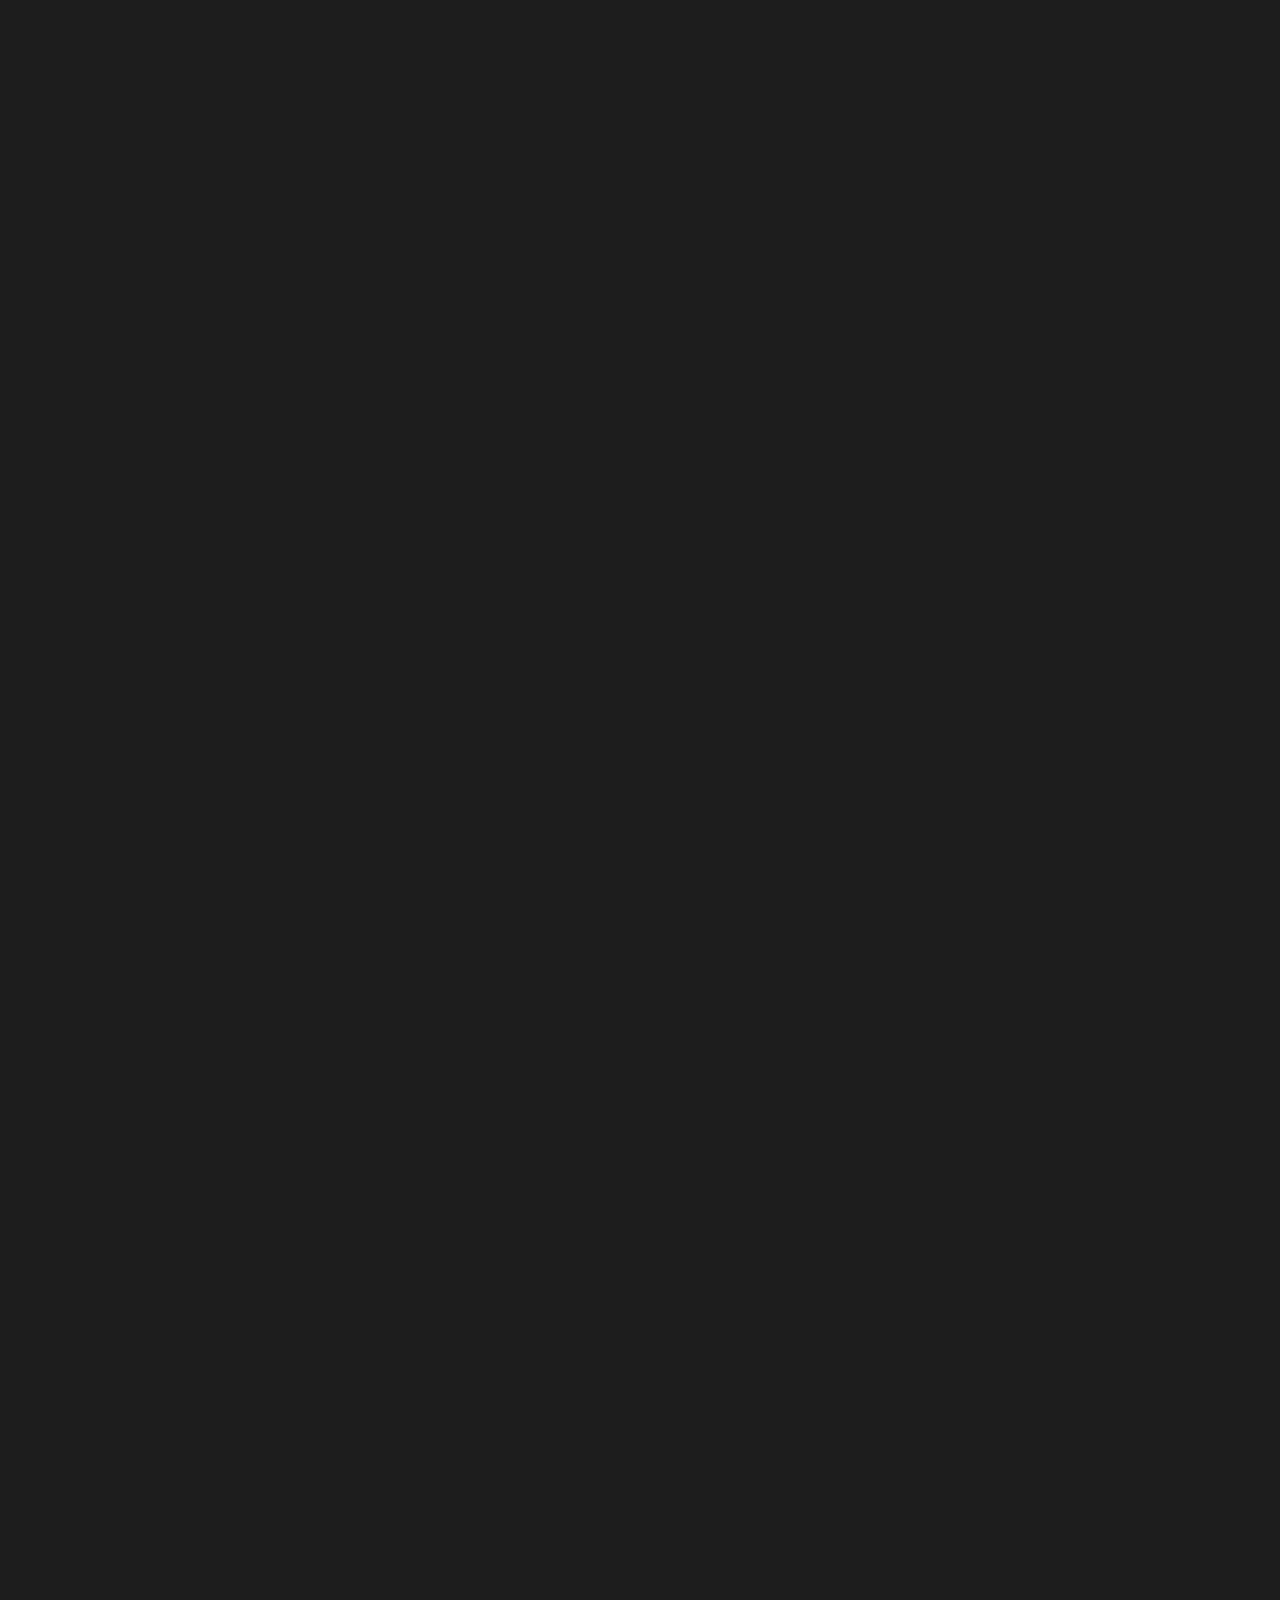
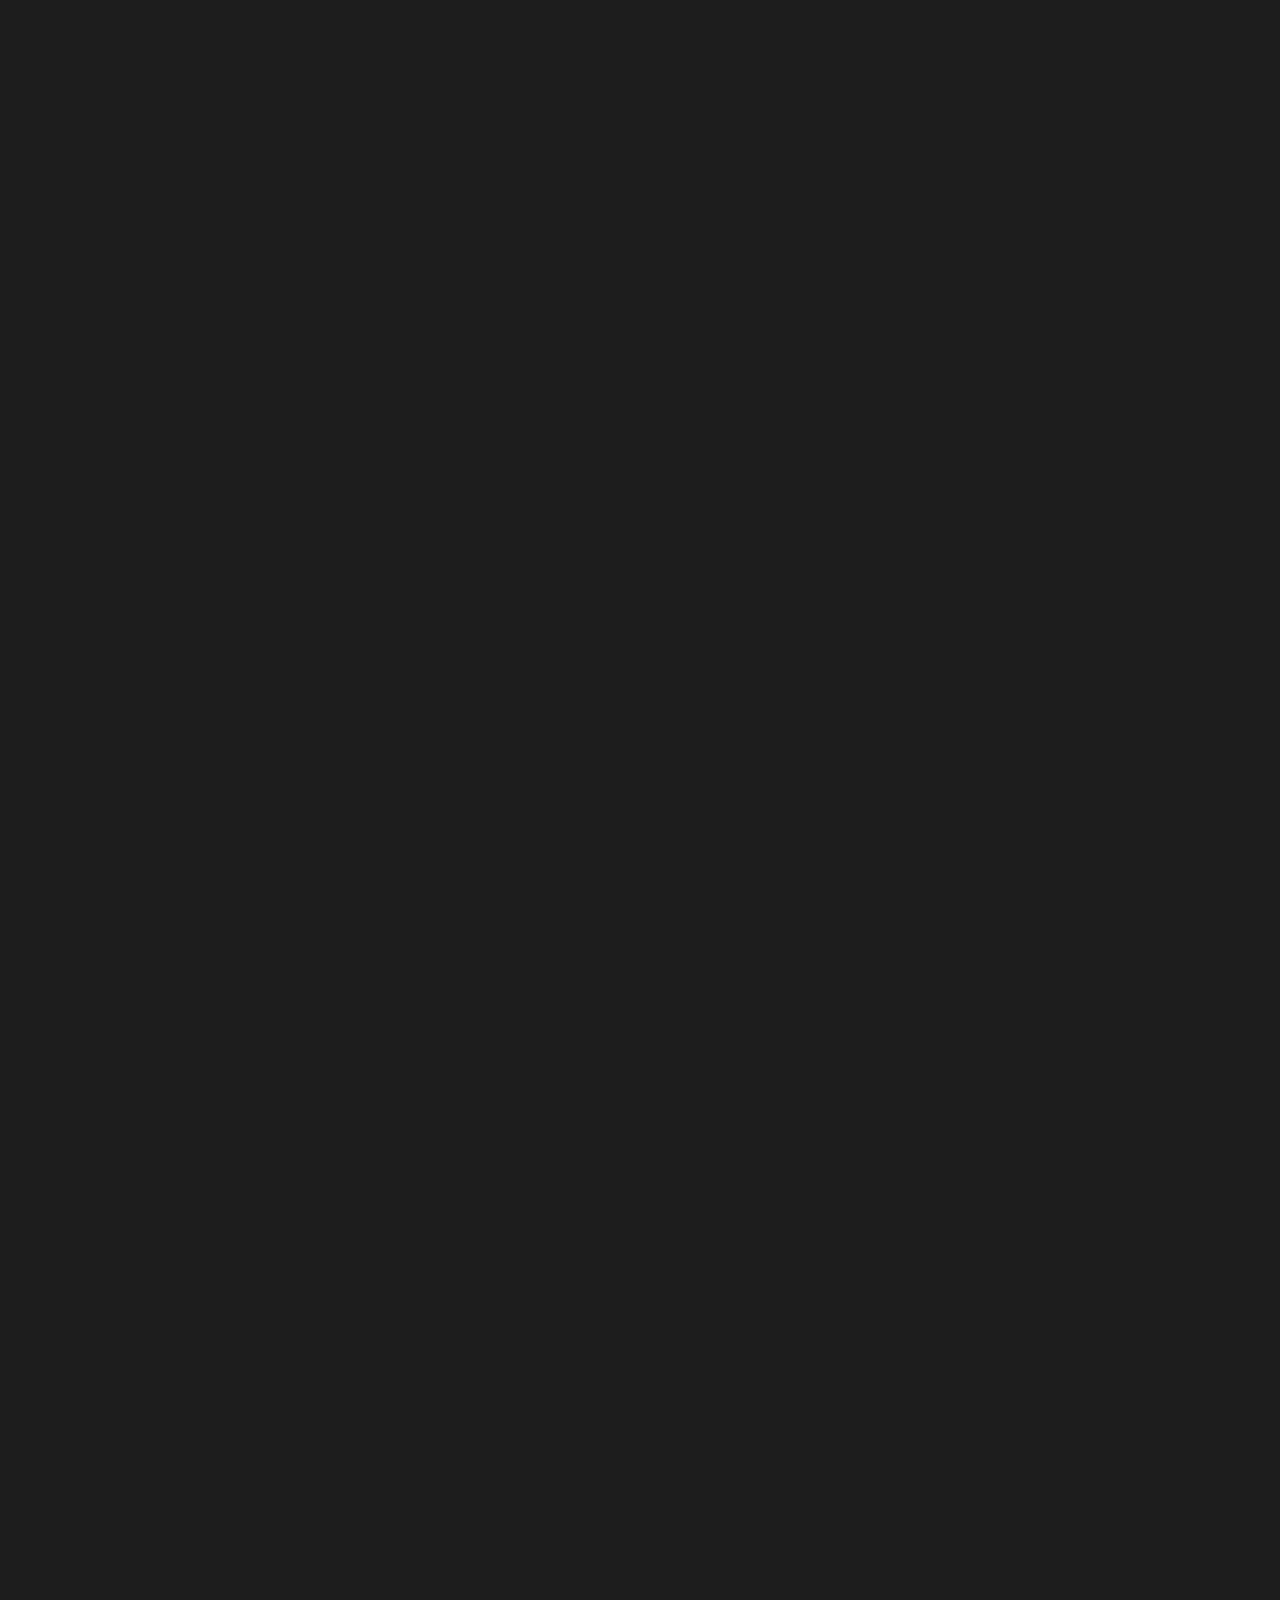
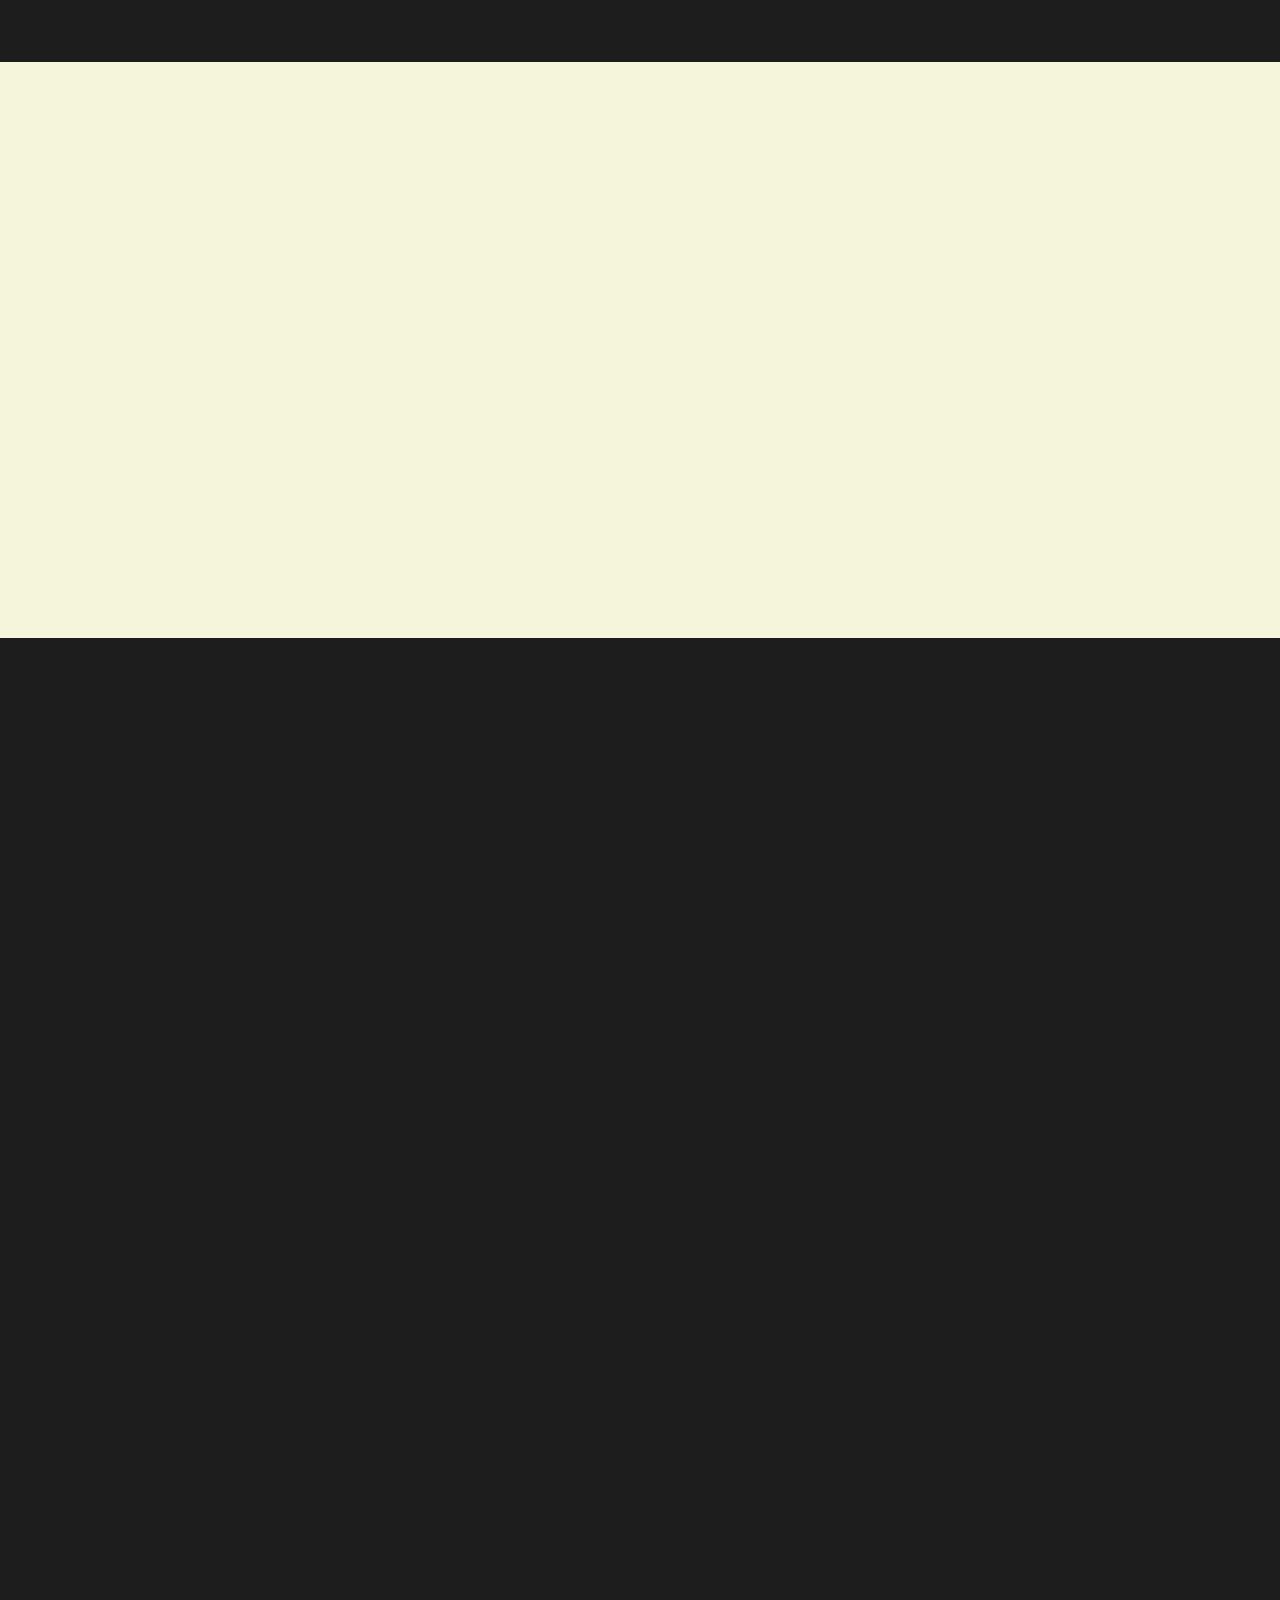
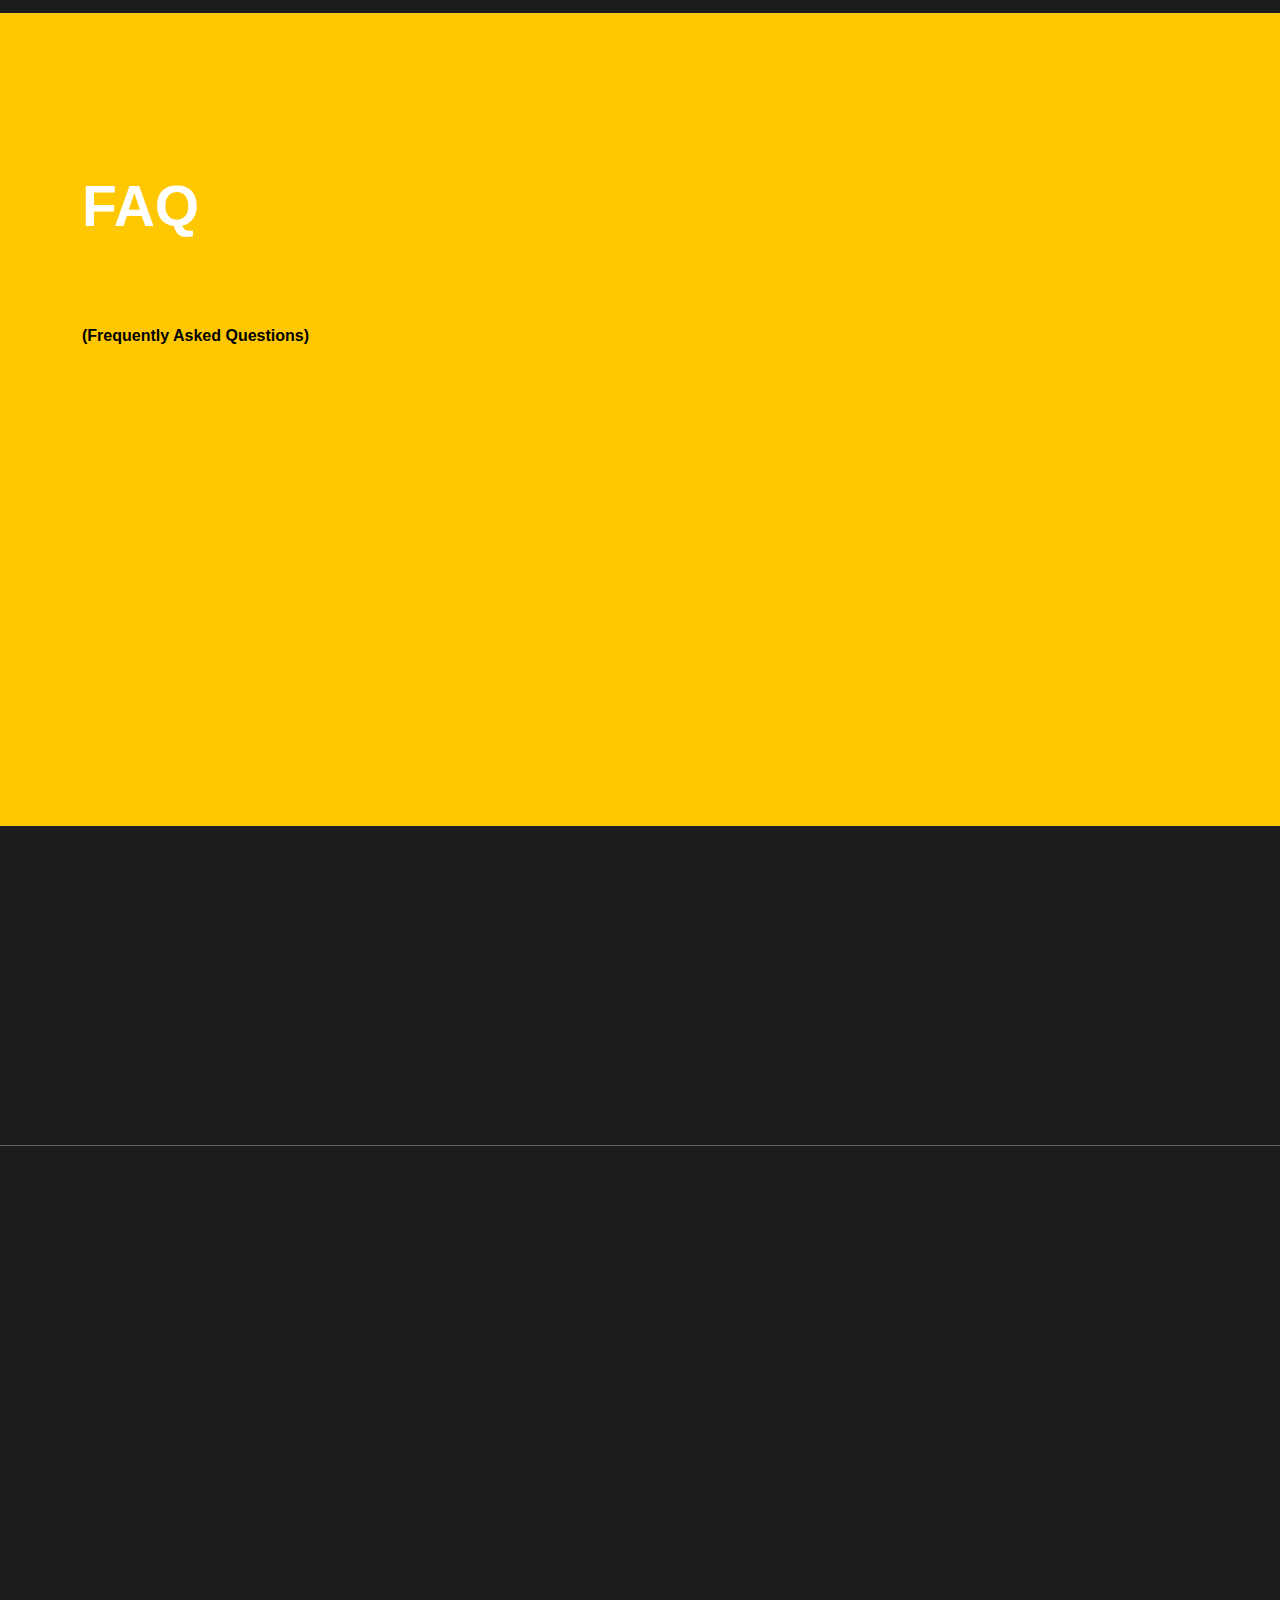
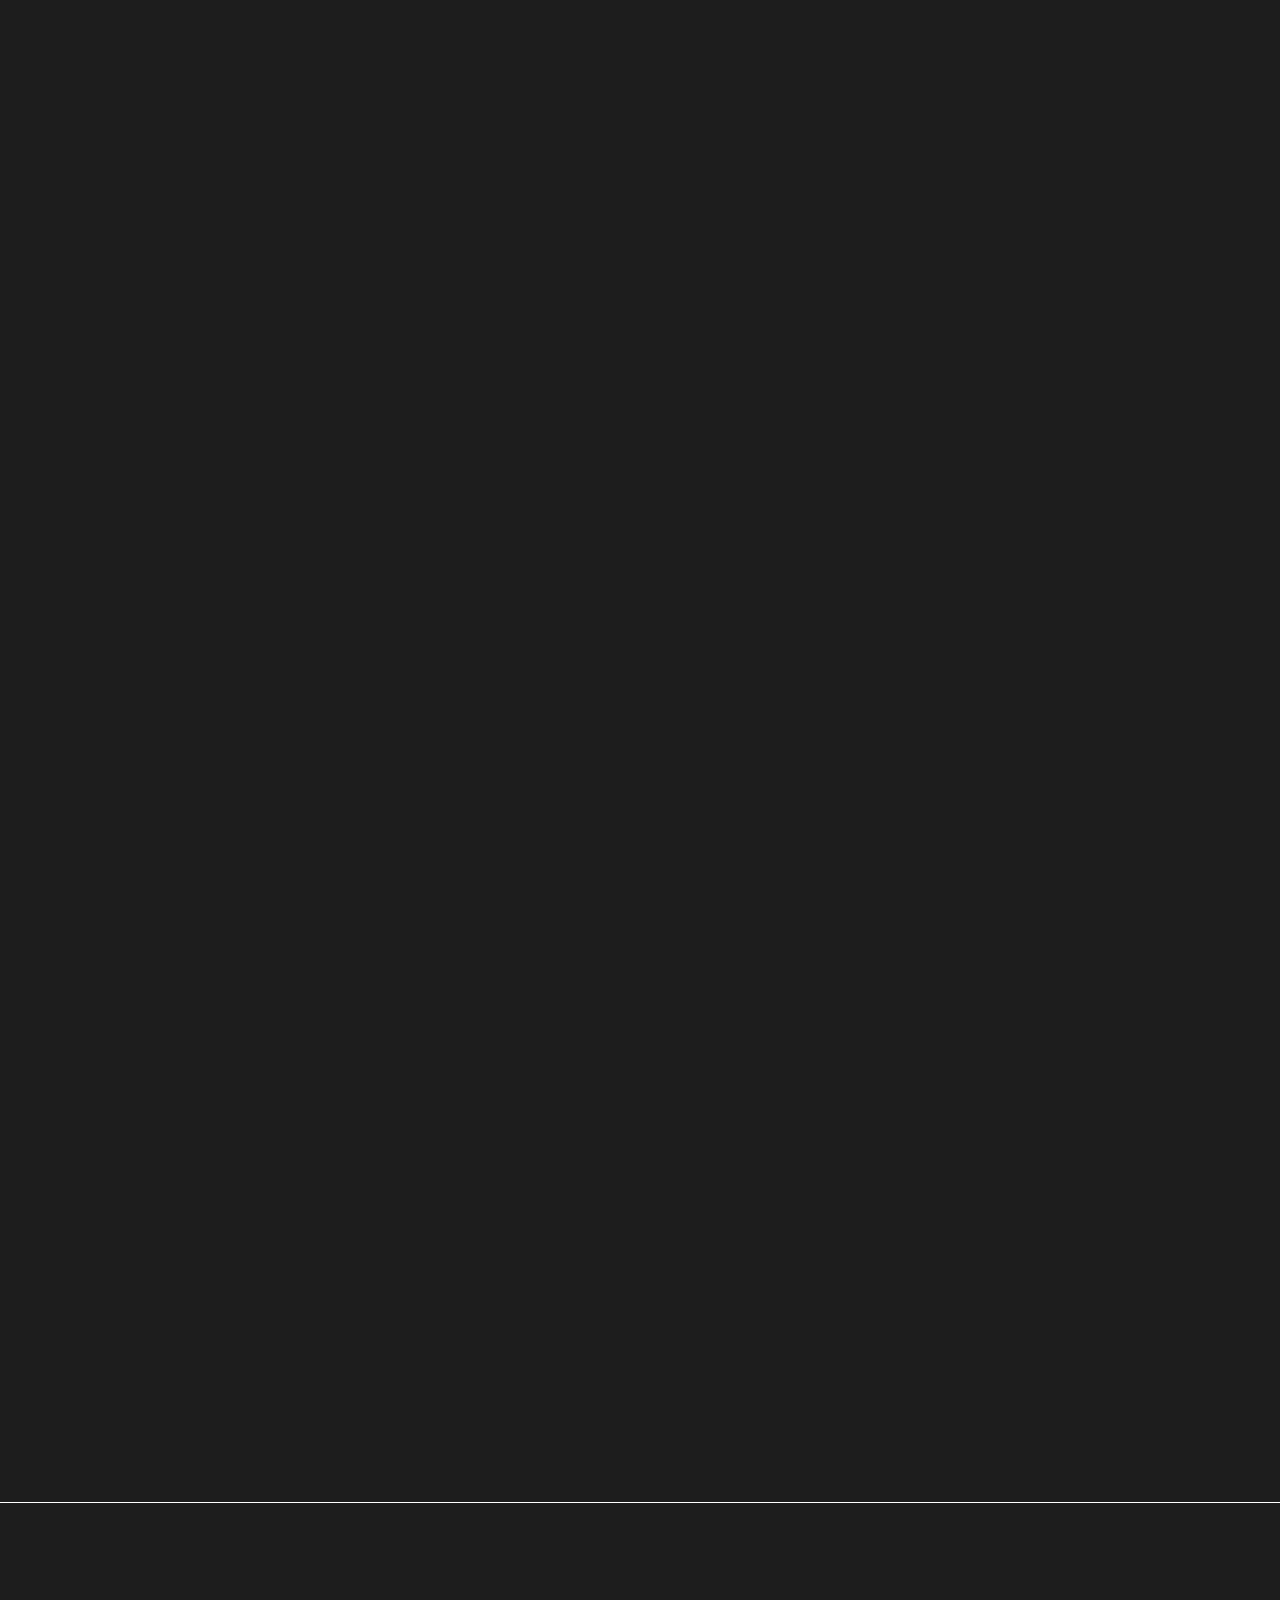
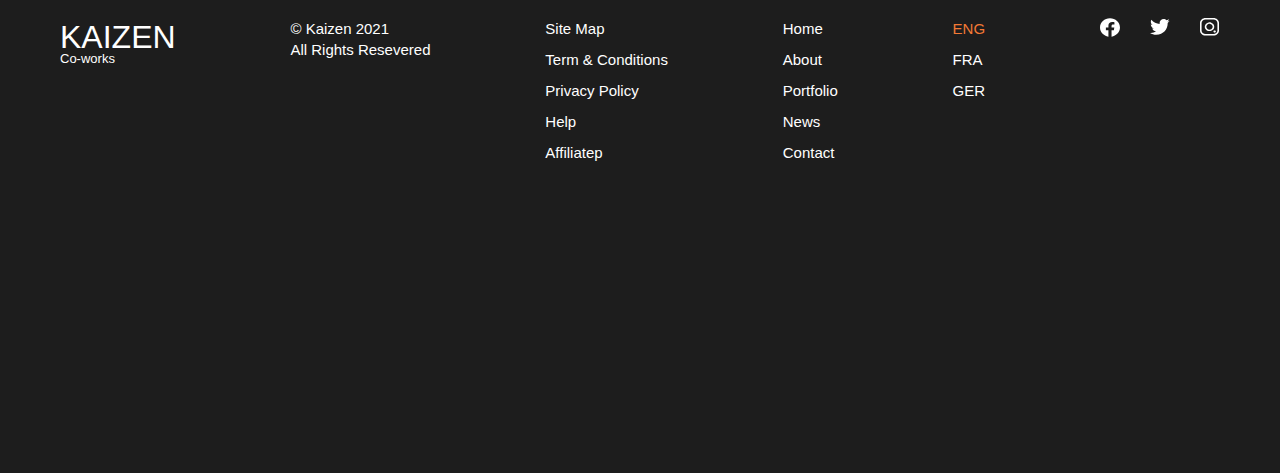
==== index.html @ ee40a82d "first commit" ====
<!DOCTYPE html>
<html class="dark" lang="en">
<head>
<title>Home Architecture</title>
<meta charset="utf-8">
<meta name="keywords" content="">
<meta http-equiv="X-UA-Compatible" content="IE=edge">
<meta name="viewport" content="width=device-width, initial-scale=1.0">
<meta name="format-detection" content="telephone=no">
<link rel="shortcut icon" href="images/favicons/favicon.ico" type="image/x-icon">
<link rel="apple-touch-icon" href="images/favicons/apple-touch-icon.png">
<link rel="apple-touch-icon" sizes="180x180" href="images/favicons/apple-touch-icon-180x180.png">
<link rel="icon" type="image/png" sizes="192x192" href="images/favicons/android-chrome-192x192.png">
<link rel="icon" type="image/png" sizes="96x96" href="images/favicons/android-chrome-96x96.png">
<link rel="icon" type="image/png" sizes="32x32" href="images/favicons/favicon-32x32.png">
<link rel="icon" type="image/png" sizes="16x16" href="images/favicons/favicon-16x16.png">
<link rel="manifest" href="images/favicons/manifest.json">
<link rel="yandex-tableau-widget" href="images/favicons/yandex-browser-manifest.json">
<meta name="msapplication-TileColor" content="#ffffff">
<meta name="msapplication-TileImage" content="images/favicons/mstile-144x144.png">
<meta name="msapplication-config" content="images/favicons/browserconfig.xml">
<meta name="theme-color" content="#ffffff">
<link rel="stylesheet" href="css/main.css">
</head>
<body class="webpage">
<div class="wrap animsition" data-animsition-in-class="fade-in" data-animsition-in-duration="1000" data-animsition-out-class="fade-out" data-animsition-out-duration="800">
<header class="header">
<div class="header-cnt">
  <div class="header-logo"><img src="./images/Kaizen Logo png-03.png" alt=""></div>
<div class="container">
<div class="header-inner js-header-inner">
<div class="header-top">
<ul class="header-lang">
<li class="header-lang__item active"><a class="header-lang__link" href="#eng">ENG</a></li>
<li class="header-lang__item"><a class="header-lang__link" href="#fra">FRA</a></li>
<li class="header-lang__item"> <a class="header-lang__link" href="#ger">GER</a></li>
</ul>
<nav class="header-nav">
<ul class="header-nav-list">
<li class="nav-item active"><a class="nav-link animsition-link" href="/">Home</a>

</li>

<li class="nav-item"><a class="nav-link animsition-link" href="/">Prizes</a></li>

 <li class="nav-item"><a class="nav-link animsition-link" href="/">Contact</a></li>
</ul>
</nav>
</div>
<div class="header-bottom">
<ul class="header-social">
<li class="header-social__item"><a class="header-social__link" href="https://www.facebook.com/">
<svg width="20" height="19" viewbox="0 0 20 19" fill="none" xmlns="http://www.w3.org/2000/svg">
<path fill-rule="evenodd" clip-rule="evenodd" d="M19.968 9.55518C19.968 4.48154 15.4975 0.367676 9.98399 0.367676C4.47051 0.367676 0 4.48154 0 9.55518C0 14.1407 3.6504 17.9416 8.42399 18.6315V12.2118H5.88832V9.55518H8.42399V7.53105C8.42399 5.22885 9.9149 3.95613 12.1952 3.95613C13.2876 3.95613 14.4304 4.13578 14.4304 4.13578V6.39697H13.1708C11.9313 6.39697 11.5435 7.1049 11.5435 7.83252V9.55518H14.3123L13.8702 12.2118H11.544V18.6323C16.3176 17.9429 19.968 14.142 19.968 9.55518V9.55518Z" fill="white"></path>
</svg></a></li>
<li class="header-social__item"><a class="header-social__link" href="https://twitter.com/">
<svg width="20" height="16" viewbox="0 0 20 16" fill="none" xmlns="http://www.w3.org/2000/svg">
<path d="M19.6875 1.86622C18.949 2.1871 18.1676 2.39851 17.3681 2.49376C18.2083 2.00172 18.8402 1.22004 19.1453 0.295319C18.3508 0.759859 17.4831 1.0858 16.5793 1.25919C16.1987 0.860322 15.741 0.543014 15.234 0.326551C14.727 0.110087 14.1812 -0.00101199 13.6299 6.94576e-06C11.3978 6.94576e-06 9.5915 1.78008 9.5915 3.97442C9.58992 4.27964 9.6249 4.58396 9.69568 4.88087C8.09513 4.80583 6.52785 4.39753 5.09413 3.68208C3.66041 2.96664 2.39182 1.9598 1.36951 0.725983C1.01086 1.3306 0.821187 2.02045 0.820312 2.72344C0.820312 4.10157 1.53932 5.31973 2.625 6.0334C1.98176 6.01814 1.35171 5.84789 0.78832 5.53712V5.58633C0.78832 7.51407 2.18285 9.11778 4.02855 9.48282C3.68147 9.57534 3.32381 9.62222 2.96461 9.62227C2.70973 9.62272 2.45543 9.59799 2.20541 9.54844C2.71852 11.1275 4.21189 12.276 5.9809 12.3088C4.54346 13.4166 2.77865 14.0153 0.963867 14.0109C0.641738 14.0105 0.319908 13.9913 0 13.9535C1.84619 15.1324 3.99223 15.756 6.1827 15.75C13.6213 15.75 17.6851 9.692 17.6851 4.4379C17.6851 4.26563 17.6806 4.09337 17.6724 3.9252C18.4612 3.36413 19.1436 2.66689 19.6875 1.86622Z" fill="white"></path>
</svg></a></li>
<li class="header-social__item"><a class="header-social__link" href="https://instagram.com/">
<svg width="20" height="18" viewbox="0 0 20 18" fill="none" xmlns="http://www.w3.org/2000/svg">
<path d="M13.4703 16.0418C14.5202 16.0389 15.5262 15.6538 16.2685 14.9707C17.0109 14.2875 17.4294 13.3618 17.4325 12.3957V5.1043C17.4294 4.13818 17.0109 3.21246 16.2685 2.52931C15.5262 1.84616 14.5202 1.46109 13.4703 1.4582H5.5468C4.49693 1.46109 3.49095 1.84616 2.74858 2.52931C2.0062 3.21246 1.58775 4.13818 1.58462 5.1043V12.3957C1.58775 13.3618 2.0062 14.2875 2.74858 14.9707C3.49095 15.6538 4.49693 16.0389 5.5468 16.0418H13.4703ZM13.4703 17.5H5.5468C2.496 17.5 0 15.2031 0 12.3957V5.1043C0 2.29688 2.496 0 5.5468 0H13.4703C16.5211 0 19.0171 2.29688 19.0171 5.1043V12.3957C19.0171 15.2031 16.5211 17.5 13.4703 17.5Z" fill="white"></path>
<path d="M14.6589 12.3955C14.4238 12.3955 14.194 12.4597 13.9985 12.5798C13.8031 12.7 13.6507 12.8708 13.5608 13.0707C13.4708 13.2706 13.4473 13.4905 13.4931 13.7026C13.539 13.9148 13.6522 14.1097 13.8184 14.2627C13.9847 14.4156 14.1964 14.5198 14.427 14.562C14.6576 14.6042 14.8965 14.5825 15.1137 14.4998C15.3309 14.417 15.5165 14.2768 15.6471 14.0969C15.7777 13.917 15.8474 13.7056 15.8474 13.4893C15.8478 13.3455 15.8173 13.2032 15.7577 13.0703C15.698 12.9375 15.6105 12.8168 15.5001 12.7152C15.3896 12.6135 15.2585 12.533 15.1141 12.4781C14.9698 12.4233 14.8151 12.3952 14.6589 12.3955ZM9.50855 11.6666C10.1355 11.6666 10.7483 11.4955 11.2695 11.175C11.7908 10.8545 12.197 10.399 12.4369 9.86601C12.6768 9.33304 12.7396 8.74657 12.6173 8.18077C12.495 7.61496 12.1931 7.09524 11.7498 6.68732C11.3066 6.2794 10.7418 6.0016 10.1269 5.88905C9.51207 5.77651 8.87476 5.83427 8.29558 6.05504C7.7164 6.2758 7.22136 6.64965 6.87308 7.12932C6.52479 7.60898 6.33889 8.17292 6.33889 8.7498C6.33979 9.52313 6.67403 10.2646 7.26826 10.8114C7.86249 11.3582 8.66818 11.6658 9.50855 11.6666ZM9.50855 13.1248C8.56824 13.1248 7.64905 12.8682 6.86722 12.3875C6.08538 11.9068 5.47601 11.2235 5.11617 10.424C4.75633 9.62462 4.66218 8.74495 4.84563 7.89628C5.02907 7.04762 5.48187 6.26807 6.14677 5.65621C6.81167 5.04436 7.6588 4.62768 8.58104 4.45887C9.50328 4.29006 10.4592 4.3767 11.3279 4.70783C12.1967 5.03896 12.9392 5.59972 13.4616 6.31918C13.984 7.03865 14.2628 7.88451 14.2628 8.7498C14.2628 9.91013 13.7619 11.0229 12.8703 11.8434C11.9787 12.6639 10.7695 13.1248 9.50855 13.1248Z" fill="white"></path>
</svg></a></li>
</ul>
<div class="header-contacts"><a class="header-contacts__link" href="tel:+23254523235">+2 325 452 32 35</a>
<p class="header-contacts__copyright">© Benhome 2021</p>
</div>
</div>
</div>
</div>
<div class="header-phone">
<ul class="header-social">
<li class="header-social__item"><a class="header-social__link" href="https://www.facebook.com/">
<svg width="20" height="19" viewbox="0 0 20 19" fill="none" xmlns="http://www.w3.org/2000/svg">
<path fill-rule="evenodd" clip-rule="evenodd" d="M19.968 9.55518C19.968 4.48154 15.4975 0.367676 9.98399 0.367676C4.47051 0.367676 0 4.48154 0 9.55518C0 14.1407 3.6504 17.9416 8.42399 18.6315V12.2118H5.88832V9.55518H8.42399V7.53105C8.42399 5.22885 9.9149 3.95613 12.1952 3.95613C13.2876 3.95613 14.4304 4.13578 14.4304 4.13578V6.39697H13.1708C11.9313 6.39697 11.5435 7.1049 11.5435 7.83252V9.55518H14.3123L13.8702 12.2118H11.544V18.6323C16.3176 17.9429 19.968 14.142 19.968 9.55518V9.55518Z" fill="white"></path>
</svg></a></li>
<li class="header-social__item"><a class="header-social__link" href="https://twitter.com/">
<svg width="20" height="16" viewbox="0 0 20 16" fill="none" xmlns="http://www.w3.org/2000/svg">
<path d="M19.6875 1.86622C18.949 2.1871 18.1676 2.39851 17.3681 2.49376C18.2083 2.00172 18.8402 1.22004 19.1453 0.295319C18.3508 0.759859 17.4831 1.0858 16.5793 1.25919C16.1987 0.860322 15.741 0.543014 15.234 0.326551C14.727 0.110087 14.1812 -0.00101199 13.6299 6.94576e-06C11.3978 6.94576e-06 9.5915 1.78008 9.5915 3.97442C9.58992 4.27964 9.6249 4.58396 9.69568 4.88087C8.09513 4.80583 6.52785 4.39753 5.09413 3.68208C3.66041 2.96664 2.39182 1.9598 1.36951 0.725983C1.01086 1.3306 0.821187 2.02045 0.820312 2.72344C0.820312 4.10157 1.53932 5.31973 2.625 6.0334C1.98176 6.01814 1.35171 5.84789 0.78832 5.53712V5.58633C0.78832 7.51407 2.18285 9.11778 4.02855 9.48282C3.68147 9.57534 3.32381 9.62222 2.96461 9.62227C2.70973 9.62272 2.45543 9.59799 2.20541 9.54844C2.71852 11.1275 4.21189 12.276 5.9809 12.3088C4.54346 13.4166 2.77865 14.0153 0.963867 14.0109C0.641738 14.0105 0.319908 13.9913 0 13.9535C1.84619 15.1324 3.99223 15.756 6.1827 15.75C13.6213 15.75 17.6851 9.692 17.6851 4.4379C17.6851 4.26563 17.6806 4.09337 17.6724 3.9252C18.4612 3.36413 19.1436 2.66689 19.6875 1.86622Z" fill="white"></path>
</svg></a></li>
<li class="header-social__item"><a class="header-social__link" href="https://instagram.com/">
<svg width="20" height="18" viewbox="0 0 20 18" fill="none" xmlns="http://www.w3.org/2000/svg">
<path d="M13.4703 16.0418C14.5202 16.0389 15.5262 15.6538 16.2685 14.9707C17.0109 14.2875 17.4294 13.3618 17.4325 12.3957V5.1043C17.4294 4.13818 17.0109 3.21246 16.2685 2.52931C15.5262 1.84616 14.5202 1.46109 13.4703 1.4582H5.5468C4.49693 1.46109 3.49095 1.84616 2.74858 2.52931C2.0062 3.21246 1.58775 4.13818 1.58462 5.1043V12.3957C1.58775 13.3618 2.0062 14.2875 2.74858 14.9707C3.49095 15.6538 4.49693 16.0389 5.5468 16.0418H13.4703ZM13.4703 17.5H5.5468C2.496 17.5 0 15.2031 0 12.3957V5.1043C0 2.29688 2.496 0 5.5468 0H13.4703C16.5211 0 19.0171 2.29688 19.0171 5.1043V12.3957C19.0171 15.2031 16.5211 17.5 13.4703 17.5Z" fill="white"></path>
<path d="M14.6589 12.3955C14.4238 12.3955 14.194 12.4597 13.9985 12.5798C13.8031 12.7 13.6507 12.8708 13.5608 13.0707C13.4708 13.2706 13.4473 13.4905 13.4931 13.7026C13.539 13.9148 13.6522 14.1097 13.8184 14.2627C13.9847 14.4156 14.1964 14.5198 14.427 14.562C14.6576 14.6042 14.8965 14.5825 15.1137 14.4998C15.3309 14.417 15.5165 14.2768 15.6471 14.0969C15.7777 13.917 15.8474 13.7056 15.8474 13.4893C15.8478 13.3455 15.8173 13.2032 15.7577 13.0703C15.698 12.9375 15.6105 12.8168 15.5001 12.7152C15.3896 12.6135 15.2585 12.533 15.1141 12.4781C14.9698 12.4233 14.8151 12.3952 14.6589 12.3955ZM9.50855 11.6666C10.1355 11.6666 10.7483 11.4955 11.2695 11.175C11.7908 10.8545 12.197 10.399 12.4369 9.86601C12.6768 9.33304 12.7396 8.74657 12.6173 8.18077C12.495 7.61496 12.1931 7.09524 11.7498 6.68732C11.3066 6.2794 10.7418 6.0016 10.1269 5.88905C9.51207 5.77651 8.87476 5.83427 8.29558 6.05504C7.7164 6.2758 7.22136 6.64965 6.87308 7.12932C6.52479 7.60898 6.33889 8.17292 6.33889 8.7498C6.33979 9.52313 6.67403 10.2646 7.26826 10.8114C7.86249 11.3582 8.66818 11.6658 9.50855 11.6666ZM9.50855 13.1248C8.56824 13.1248 7.64905 12.8682 6.86722 12.3875C6.08538 11.9068 5.47601 11.2235 5.11617 10.424C4.75633 9.62462 4.66218 8.74495 4.84563 7.89628C5.02907 7.04762 5.48187 6.26807 6.14677 5.65621C6.81167 5.04436 7.6588 4.62768 8.58104 4.45887C9.50328 4.29006 10.4592 4.3767 11.3279 4.70783C12.1967 5.03896 12.9392 5.59972 13.4616 6.31918C13.984 7.03865 14.2628 7.88451 14.2628 8.7498C14.2628 9.91013 13.7619 11.0229 12.8703 11.8434C11.9787 12.6639 10.7695 13.1248 9.50855 13.1248Z" fill="white"></path>
</svg></a></li>
</ul><a class="header-phone__link" href="tel:+19226279252">+1 (922) 627-92-52</a>
</div>
<div class="header-burger js-header-burger">
<div class="header-burger-inner"><span class="header-burger-line"></span><span class="header-burger-line"></span><span class="header-burger-line"></span></div>
</div>
</div>
</header>
<main class="main">
<section class="hero">
<div class="hero-bg js-hero" style="background-image: url(images/hero-bg.jpg)"></div>
<div class="container-fluid">
<div class="row">
<div class="col-xl-6 offset-xl-6 aos-init aos-animate" data-aos="fade">
<div class="hero-cnt">
<h1 class="hero-title"><span style="color: #ffc700;">KAIZEN</span> is the best place for work</h1>
<div class="hero-items">
<div class="hero-btns"> <a class="hero-btn popup-youtube" href="https://www.youtube.com/watch?v=9em32dDnTck"><i class="svg-image-play"></i></a></div>
<div class="hero-descr">The font blends perfectly with white backgrounds, making the design unique and presentable The font blends perfectly with white backgrounds, making the design unique and presentable</div>
</div>
</div>
</div>
</div>
</div>
</section>
<section style="background-color: #ffc700;" class="section create">
<div class="container">
<div class="create-items row">
<div class="col-xl-6 create-item aos-init aos-animate" data-aos="fade">
<div class="title-wrap">
<h2 class="title js-title">WHY
  KAIZEN!</h2>
<div class="title-line js-title-line"></div>
</div>
<div class="col-xl-6 create-item create-item__info aos-init aos-animate" data-aos="fade">
  <h3 class="create-item__title">Spatial <br><span>tools</span> <br>and ideas</h3>
  
  </div>
<!-- <div class="create-item__descr">Work with ease! Acquire the best coworking space with access to all amenities.</div> -->
</div>
<div class="col-xl-6 create-item aos-init aos-animate" data-aos="fade">
<div class="create-item__img create-item__img--long js-long-img"><img src="images/create-img-1.jpg" alt=""></div>
</div>
</div>
<div class="create-items create-items--reverse row">
<div class="col-xl-6 create-item create-item__info aos-init aos-animate" data-aos="fade">
<h3 class="create-item__title">Peaceful <br><span>Places</span> <br>and Mindes</h3>
<div class="create-item__descr">Work with ease! Acquire the best coworking space with access to all amenities.
  Work and Network! At the shared space that KAIZEN provides, grow your business as well as expand your network of people and become part of a larger community.
</div>
</div>
<div class="col-xl-6 create-item aos-init aos-animate" data-aos="fade">
<div class="create-item__img"><img src="images/create-img-2.jpg" alt=""></div>
</div>
</div>

<div class="create-items row">
  <div class="col-xl-6 create-item aos-init aos-animate" data-aos="fade">
  <div class="title-wrap">
  <h2 class="title js-title">WHY
    KAIZEN!</h2>
  <div class="title-line js-title-line"></div>
  </div>
  <div class="create-item__descr">Choose what suits you. Located along Beach Road, Calicut South Beach, we offer you a fine array of packages from which you can sort out your dream office space.
  </div>
  <!-- <div class="create-item__descr">Work with ease! Acquire the best coworking space with access to all amenities.</div> -->
  </div>
  <div class="col-xl-6 create-item aos-init aos-animate" data-aos="fade">
  <div class="create-item__img create-item__img--long js-long-img"><img src="images/create-img-1.jpg" alt=""></div>
  </div>
  </div>
  <!-- <div class="create-item__descr">Work with ease! Acquire the best coworking space with access to all amenities.</div> -->
  </div>
</div>
</section>
<section style="background-color: beige;" class="section service">
<div class="container">
<div class="service-cnt row">
<div class="col-xl-6 service-title-wrap aos-init aos-animate" data-aos="fade">
<div class="title-wrap">
<h2 class="title js-title">Services</h2>
<div class="title-line js-title-line"></div>
</div>
</div>
<div class="col-xl-6 service-items">
<div class="service-item aos-init aos-animate" data-aos="fade">
<div class="service-item__toggle js-service-toggle active">
<h4 class="service-item__title">VIRTUAL OFFICE</h4>
<div class="service-item__arrow">
<div class="service-item__arrow-icon">
<svg width="8" height="8" viewbox="0 0 8 8" fill="none" xmlns="http://www.w3.org/2000/svg">
<path d="M3.64645 7.35355C3.84171 7.54882 4.15829 7.54882 4.35355 7.35355L7.53553 4.17157C7.7308 3.97631 7.7308 3.65973 7.53553 3.46447C7.34027 3.2692 7.02369 3.2692 6.82843 3.46447L4 6.29289L1.17157 3.46447C0.976311 3.2692 0.659728 3.2692 0.464466 3.46447C0.269204 3.65973 0.269204 3.97631 0.464466 4.17157L3.64645 7.35355ZM3.5 -2.18557e-08L3.5 7L4.5 7L4.5 2.18557e-08L3.5 -2.18557e-08Z" fill="black"></path>
</svg>
</div>
</div>
</div>
<div class="service-item__cnt js-service-item__cnt active">
<div class="service-item__inner">
<div class="service-item__links"><a class="service-item__link" href="services-dark.html">Explore <i class="svg-image-arrow-link"></i></a></div>
<div class="service-item__descr">Manage your business remotely with the help of dedicated virtual office space.</div>
</div>
</div>
</div>
<div class="service-item aos-init aos-animate" data-aos="fade">
<div class="service-item__toggle js-service-toggle">
<h4 class="service-item__title">SINGLE WORKSTATION</h4>
<div class="service-item__arrow">
<div class="service-item__arrow-icon">
<svg width="8" height="8" viewbox="0 0 8 8" fill="none" xmlns="http://www.w3.org/2000/svg">
<path d="M3.64645 7.35355C3.84171 7.54882 4.15829 7.54882 4.35355 7.35355L7.53553 4.17157C7.7308 3.97631 7.7308 3.65973 7.53553 3.46447C7.34027 3.2692 7.02369 3.2692 6.82843 3.46447L4 6.29289L1.17157 3.46447C0.976311 3.2692 0.659728 3.2692 0.464466 3.46447C0.269204 3.65973 0.269204 3.97631 0.464466 4.17157L3.64645 7.35355ZM3.5 -2.18557e-08L3.5 7L4.5 7L4.5 2.18557e-08L3.5 -2.18557e-08Z" fill="black"></path>
</svg>
</div>
</div>
</div>
<div class="service-item__cnt js-service-item__cnt">
<div class="service-item__inner">
<div class="service-item__links"><a class="service-item__link" href="services-dark.html">Explore <i class="svg-image-arrow-link"></i></a></div>
<div class="service-item__descr">The perfect package for freelancers and growing entrepreneurs network and grow.</div>
</div>
</div>
</div>
<div class="service-item aos-init aos-animate" data-aos="fade">
<div class="service-item__toggle js-service-toggle">
<h4 class="service-item__title">DEDICATED CABIN</h4>
<div class="service-item__arrow">
<div class="service-item__arrow-icon">
<svg width="8" height="8" viewbox="0 0 8 8" fill="none" xmlns="http://www.w3.org/2000/svg">
<path d="M3.64645 7.35355C3.84171 7.54882 4.15829 7.54882 4.35355 7.35355L7.53553 4.17157C7.7308 3.97631 7.7308 3.65973 7.53553 3.46447C7.34027 3.2692 7.02369 3.2692 6.82843 3.46447L4 6.29289L1.17157 3.46447C0.976311 3.2692 0.659728 3.2692 0.464466 3.46447C0.269204 3.65973 0.269204 3.97631 0.464466 4.17157L3.64645 7.35355ZM3.5 -2.18557e-08L3.5 7L4.5 7L4.5 2.18557e-08L3.5 -2.18557e-08Z" fill="black"></path>
</svg>
</div>
</div>
</div>
<div class="service-item__cnt js-service-item__cnt">
<div class="service-item__inner">
<div class="service-item__links"><a class="service-item__link" href="services-dark.html">Explore <i class="svg-image-arrow-link"></i></a></div>
<div class="service-item__descr">Obtain cabins according to the needs of your workforce.</div>
</div>
</div>
</div>


</div>
</div>
</div>
</section>
<section class="section project">
<div class="container">
<h2 class="project-title aos-init aos-animate" data-aos="fade">Prizes</h2>
</div>
<div class="project-slider aos-init aos-animate" data-aos="fade">
<div class="swiper-container js-project">
<div class="swiper-wrapper">
<div class="swiper-slide">
<div class="project-slide">
<div class="project-slide__img"><img src="images/project-img-1.jpg" alt=""></div>
<div class="project-slide__hover">
<div class="project-slide__info">
<h3 class="project-slide__title">$<br>100/month</h3>
<div class="project-slide__descr">The standard chunk of Lorem Ipsum used since the 1500s <br> is reproduced below for those interested. Sections 1.10.32 and 1.10.33 from "de Finibus Bonorum et Malorum" are also reproduced in their accompanied by English 14 translation by H. Rackham.</div>
</div>
<div class="project-slide__btns"><a class="project-slide__btn" href="portfolio-detail-dark.html"><i class="svg-image-btn-arrow-d"></i></a></div>
</div>
</div>
</div>
<div class="swiper-slide">
<div class="project-slide">
<div class="project-slide__img"><img src="images/project-img-2.jpg" alt=""></div>
<div class="project-slide__hover">
  <div class="project-slide__info">
    <h3 class="project-slide__title">$<br>100/month</h3>
    <div class="project-slide__descr">The standard chunk of Lorem Ipsum used since the 1500s <br> is reproduced below for those interested. Sections 1.10.32 and 1.10.33 from "de Finibus Bonorum et Malorum" are also reproduced in their accompanied by English 14 translation by H. Rackham.</div>
    </div>
<div class="project-slide__btns"><a class="project-slide__btn" href="portfolio-detail-dark.html"><i class="svg-image-btn-arrow-d"></i></a></div>
</div>
</div>
</div>
<div class="swiper-slide">
<div class="project-slide">
<div class="project-slide__img"><img src="images/project-img-1.jpg" alt=""></div>
<div class="project-slide__hover">
  <div class="project-slide__info">
    <h3 class="project-slide__title">$<br>100/month</h3>
    <div class="project-slide__descr">The standard chunk of Lorem Ipsum used since the 1500s <br> is reproduced below for those interested. Sections 1.10.32 and 1.10.33 from "de Finibus Bonorum et Malorum" are also reproduced in their accompanied by English 14 translation by H. Rackham.</div>
    </div>
<div class="project-slide__btns"><a class="project-slide__btn" href="portfolio-detail-dark.html"><i class="svg-image-btn-arrow-d"></i></a></div>
</div>
</div>
</div>
<div class="swiper-slide">
<div class="project-slide">
<div class="project-slide__img"><img src="images/project-img-2.jpg" alt=""></div>
<div class="project-slide__hover">
  <div class="project-slide__info">
    <h3 class="project-slide__title">$<br>100/month</h3>
    <div class="project-slide__descr">The standard chunk of Lorem Ipsum used since the 1500s <br> is reproduced below for those interested. Sections 1.10.32 and 1.10.33 from "de Finibus Bonorum et Malorum" are also reproduced in their accompanied by English 14 translation by H. Rackham.</div>
    </div>
<div class="project-slide__btns"><a class="project-slide__btn" href="portfolio-detail-dark.html"><i class="svg-image-btn-arrow-d"></i></a></div>
</div>
</div>
</div>
<div class="swiper-slide">
<div class="project-slide">
<div class="project-slide__img"><img src="images/project-img-1.jpg" alt=""></div>
<div class="project-slide__hover">
  <div class="project-slide__info">
    <h3 class="project-slide__title">$<br>100/month</h3>
    <div class="project-slide__descr">The standard chunk of Lorem Ipsum used since the 1500s <br> is reproduced below for those interested. Sections 1.10.32 and 1.10.33 from "de Finibus Bonorum et Malorum" are also reproduced in their accompanied by English 14 translation by H. Rackham.</div>
    </div>
<div class="project-slide__btns"><a class="project-slide__btn" href="portfolio-detail-dark.html"><i class="svg-image-btn-arrow"></i></a></div>
</div>
</div>
</div>
<div class="swiper-slide">
<div class="project-slide">
<div class="project-slide__img"><img src="images/project-img-2.jpg" alt=""></div>
<div class="project-slide__hover">
  <div class="project-slide__info">
    <h3 class="project-slide__title">$<br>100/month</h3>
    <div class="project-slide__descr">The standard chunk of Lorem Ipsum used since the 1500s <br> is reproduced below for those interested. Sections 1.10.32 and 1.10.33 from "de Finibus Bonorum et Malorum" are also reproduced in their accompanied by English 14 translation by H. Rackham.</div>
    </div>
<div class="project-slide__btns"><a class="project-slide__btn" href="portfolio-detail-dark.html"><i class="svg-image-btn-arrow"></i></a></div>
</div>
</div>
</div>
<div class="swiper-slide">
<div class="project-slide">
<div class="project-slide__img"><img src="images/project-img-1.jpg" alt=""></div>
<div class="project-slide__hover">
  <div class="project-slide__info">
    <h3 class="project-slide__title">$<br>100/month</h3>
    <div class="project-slide__descr">The standard chunk of Lorem Ipsum used since the 1500s <br> is reproduced below for those interested. Sections 1.10.32 and 1.10.33 from "de Finibus Bonorum et Malorum" are also reproduced in their accompanied by English 14 translation by H. Rackham.</div>
    </div>
<div class="project-slide__btns"><a class="project-slide__btn" href="portfolio-detail-dark.html"><i class="svg-image-btn-arrow"></i></a></div>
</div>
</div>
</div>
<div class="swiper-slide">
<div class="project-slide">
<div class="project-slide__img"><img src="images/project-img-2.jpg" alt=""></div>
<div class="project-slide__hover">
  <div class="project-slide__info">
    <h3 class="project-slide__title">$<br>100/month</h3>
    <div class="project-slide__descr">The standard chunk of Lorem Ipsum used since the 1500s <br> is reproduced below for those interested. Sections 1.10.32 and 1.10.33 from "de Finibus Bonorum et Malorum" are also reproduced in their accompanied by English 14 translation by H. Rackham.</div>
    </div>
<div class="project-slide__btns"><a class="project-slide__btn" href="portfolio-detail-dark.html"><i class="svg-image-btn-arrow"></i></a></div>
</div>
</div>
</div>
</div>
<div class="swiper-button-prev">
<svg width="18" height="33" viewBox="0 0 18 33" fill="none" xmlns="http://www.w3.org/2000/svg">
<line x1="17.1111" y1="32.0838" x2="1.29289" y2="16.2656" stroke="black" stroke-width="2"></line>
<line x1="1.29289" y1="16.3578" x2="16.3578" y2="1.2929" stroke="black" stroke-width="2"></line>
</svg>
</div>
<div class="swiper-button-next">
<svg width="18" height="33" viewBox="0 0 18 33" fill="none" xmlns="http://www.w3.org/2000/svg">
<line x1="17.1111" y1="32.0838" x2="1.29289" y2="16.2656" stroke="black" stroke-width="2"></line>
<line x1="1.29289" y1="16.3578" x2="16.3578" y2="1.2929" stroke="black" stroke-width="2"></line>
</svg>
</div>
</div>
</div>
<!-- </section>
<section class="section testimonials">
<div class="container">
<div class="title-wrap aos-init aos-animate" data-aos="fade">
<h2 class="title js-title">From great our clients</h2>
<div class="title-line js-title-line"></div>
</div>
<div class="testimonials-slider aos-init aos-animate" data-aos="fade">
<div class="swiper-container js-reviews">
<div class="swiper-wrapper">
<div class="swiper-slide">
<div class="testimonials-slide">
<div class="testimonials-slide__img"><img src="images/team-1.jpg" alt=""></div>
<div class="testimonials-slide__info">
<div class="testimonials-slide__header">
<h3 class="testimonials-slide__title">Adam Stone</h3>
<div class="testimonials-slide__icon"><i class="svg-image-quote"></i></div>
</div>
<div class="testimonials-slide__descr">“Sed elit quam, iaculis sed semper sit amet udin vitae nibh. at magna akal semperFusce commodo molestie luctus.Lorem ipsum Dolor tusima olatiup”.</div>
</div>
</div>
</div>
<div class="swiper-slide">
<div class="testimonials-slide">
<div class="testimonials-slide__img"><img src="images/team-2.jpg" alt=""></div>
<div class="testimonials-slide__info">
<div class="testimonials-slide__header">
<h3 class="testimonials-slide__title">ANTONY WOOD</h3>
<div class="testimonials-slide__icon"><i class="svg-image-quote"></i></div>
</div>
<div class="testimonials-slide__descr">"On the other hand, we denounce with righteous indignation and dislike men who are so beguiled and demoralized by the charms of pleasure of the moment, so by desire, that they cannot foresee .”</div>
</div>
</div>
</div>
<div class="swiper-slide">
<div class="testimonials-slide">
<div class="testimonials-slide__img"><img src="images/team-1.jpg" alt=""></div>
<div class="testimonials-slide__info">
<div class="testimonials-slide__header">
<h3 class="testimonials-slide__title">Lorem, ipsum.</h3>
<div class="testimonials-slide__icon"><i class="svg-image-quote"></i></div>
</div>
<div class="testimonials-slide__descr">Lorem, ipsum dolor sit amet consectetur adipisicing elit. Asperiores impedit expedita delectus modi. Aperiam impedit quasi repudiandae vel nobis non molestias doloremque repellendus sint vitae.</div>
</div>
</div>
</div>
</div>
<div class="swiper-button-prev">
<svg width="18" height="33" viewBox="0 0 18 33" fill="none" xmlns="http://www.w3.org/2000/svg">
<line x1="17.1111" y1="32.0838" x2="1.29289" y2="16.2656" stroke="black" stroke-width="2"></line>
<line x1="1.29289" y1="16.3578" x2="16.3578" y2="1.2929" stroke="black" stroke-width="2"></line>
</svg>
</div>
<div class="swiper-button-next">
<svg width="18" height="33" viewBox="0 0 18 33" fill="none" xmlns="http://www.w3.org/2000/svg">
<line x1="17.1111" y1="32.0838" x2="1.29289" y2="16.2656" stroke="black" stroke-width="2"></line>
<line x1="1.29289" y1="16.3578" x2="16.3578" y2="1.2929" stroke="black" stroke-width="2"></line>
</svg>
</div>
</div>
</div>
</div>
</section> -->
<section class="section section--gray news">
<div class="container">
<div class="news-cnt">
<div class="news-info">
<h2 class="news-title">FAQ <br><h4>(Frequently Asked Questions)</h4></h2>
<div class="news-img"><img src="images/news-preview-2.jpg" alt=""></div>
<ul class="news-list">
<li class="news-list__item js-news-item aos-init aos-animate" data-aos="fade"><a class="news-list__link active js-news-link" href="/">How to design well? <span class="news-list__arrow"><i class="svg-image-news-arrow-wh"></i></span></a></li>
<li class="news-list__item js-news-item aos-init " data-aos="fade"><a class="news-list__link js-news-link" href="/">Welcome to our new site <span class="news-list__arrow"><i class="svg-image-news-arrow-wh"></i></span></a></li>
<li class="news-list__item js-news-item aos-init " data-aos="fade"><a class="news-list__link js-news-link" href="/">trending 2021 <span class="news-list__arrow"><i class="svg-image-news-arrow-wh"></i></span></a></li>
<li class="news-list__item js-news-item aos-init " data-aos="fade"><a class="news-list__link js-news-link" href="/">Best wood for tables <span class="news-list__arrow"><i class="svg-image-news-arrow-wh"></i></span></a></li>
<li class="news-list__item js-news-item aos-init " data-aos="fade"><a class="news-list__link js-news-link" href="/">New contact form <span class="news-list__arrow"><i class="svg-image-news-arrow-wh"></i></span></a></li>
<li class="news-list__item js-news-item aos-init " data-aos="fade"><a class="news-list__link js-news-link" href="/">trending colors <span class="news-list__arrow"><i class="svg-image-news-arrow-wh"></i></span></a></li>
</ul>
</div>
<div class="news-img-wrap aos-init aos-animate" data-aos="fade">
<div class="news-img js-news-img active"><a class="news-img__link" href="/"> <img src="images/news-preview-6.jpg" alt=""></a></div>
<div class="news-img js-news-img"><a class="/" href="/"> <img src="images/news-preview-6.jpg" alt=""></a></div>

</div>
</div>
</div>
</section>

<section class="section contact">
  <div class="inner-title-wrap contact-title-wrap">
  <div class="container">
  <h1 class="inner-title contact-title aos-init aos-animate" data-aos="fade">Contact us</h1>
  </div>
  </div>
  <div class="contact-map aos-init aos-animate" data-aos="fade">
  <div class="js-map map"></div>
  </div>
  <div class="contact-cnt">
  <div class="container">
  <div class="title-wrap aos-init aos-animate" data-aos="fade">
  <h2 class="title js-title">Australia</h2>
  <div class="title-line js-title-line"></div>
  </div>
  <div class="contact-items row">
  <div class="col-xl-6 contact-item">
  <div class="contact-info">
  <div class="contact-info__phone aos-init aos-animate" data-aos="fade"><a class="contact-info__phone-link" href="tel:+19226279252">+1 (922) 627-92-52</a></div>
  <div class="contact-info__addr aos-init aos-animate" data-aos="fade"><a class="contact-info__addr-link" href="https://www.google.com/maps/" target="_blank">269 King Str, 05th Floor, Utral Hosue Building, <span>Melbourne, VIC 3000, Australia.</span></a></div>
  <ul class="contact-info__list">
  <li class="contact-info__item aos-init aos-animate" data-aos="fade"><span class="contact-info__title">Email: <a href="/cdn-cgi/l/email-protection#ed84838b82ad8f88838582989e88c38e82"><span class="__cf_email__" data-cfemail="264f484049664443484e49535543084549">[email&#160;protected]</span></a></span></li>
  <li class="contact-info__item aos-init aos-animate" data-aos="fade"><span class="contact-info__title">Follow us:</span>
  <ul class="contact-info__social">
   <li class="contact-info__social-item"><a class="contact-info__social-link" href="https://www.facebook.com/" target="_blank">
  <svg width="9" height="18" viewBox="0 0 9 18" fill="none" xmlns="http://www.w3.org/2000/svg">
  <path d="M6 6H9L8.625 9H6V18H2.10938V9H0V6H2.10938V3.98438C2.10938 2.67188 2.4375 1.6875 3.09375 1.03125C3.75 0.34375 4.84375 0 6.375 0H9V3H7.40625C6.8125 3 6.42188 3.09375 6.23438 3.28125C6.07812 3.46875 6 3.78125 6 4.21875V6Z" fill="black"></path>
  </svg></a></li>
  <li class="contact-info__social-item"><a class="contact-info__social-link" href="https://twitter.com/" target="_blank">
  <svg width="23" height="18" viewBox="0 0 23 18" fill="none" xmlns="http://www.w3.org/2000/svg">
  <path d="M22.125 2.15625C21.5625 3.03125 20.8125 3.8125 19.875 4.5V5.0625C19.875 8.34375 18.6875 11.3281 16.3125 14.0156C13.9688 16.6719 10.8438 18 6.9375 18C4.4375 18 2.125 17.3125 0 15.9375C0.5 16 0.859375 16.0312 1.07812 16.0312C3.17188 16.0312 5.04688 15.375 6.70312 14.0625C5.73438 14.0312 4.85938 13.7344 4.07812 13.1719C3.29688 12.5781 2.76562 11.8281 2.48438 10.9219C2.85938 10.9844 3.14062 11.0156 3.32812 11.0156C3.64062 11.0156 4.04688 10.9531 4.54688 10.8281C3.51562 10.6094 2.64062 10.0938 1.92188 9.28125C1.23438 8.4375 0.890625 7.46875 0.890625 6.375V6.32812C1.57812 6.70312 2.26562 6.89062 2.95312 6.89062C1.60938 6.01562 0.9375 4.75 0.9375 3.09375C0.9375 2.3125 1.14062 1.5625 1.54688 0.84375C3.95312 3.8125 7.0625 5.39062 10.875 5.57812C10.8125 5.35938 10.7812 5.01562 10.7812 4.54688C10.7812 3.26563 11.2188 2.1875 12.0938 1.3125C12.9688 0.4375 14.0469 0 15.3281 0C16.6094 0 17.7031 0.484375 18.6094 1.45312C19.5469 1.29688 20.5156 0.921875 21.5156 0.328125C21.2031 1.42187 20.5312 2.26562 19.5 2.85938C20.4688 2.76562 21.3438 2.53125 22.125 2.15625Z" fill="black"></path>
  </svg></a></li>
  <li class="contact-info__social-item"><a class="contact-info__social-link" href="https://www.pinterest.com/" target="_blank">
  <svg width="21" height="22" viewBox="0 0 21 22" fill="none" xmlns="http://www.w3.org/2000/svg">
  <path d="M3.04688 3.59375C5.10938 1.53125 7.59375 0.5 10.5 0.5C13.4062 0.5 15.875 1.53125 17.9062 3.59375C19.9688 5.625 21 8.09375 21 11C21 13.9062 19.9688 16.3906 17.9062 18.4531C15.875 20.4844 13.4062 21.5 10.5 21.5C9.4375 21.5 8.4375 21.3594 7.5 21.0781C8.0625 20.0781 8.42188 19.3281 8.57812 18.8281L9.32812 15.9219C9.79688 16.7969 10.6406 17.2344 11.8594 17.2344C13.5469 17.2344 14.9062 16.5625 15.9375 15.2188C17 13.875 17.5312 12.1562 17.5312 10.0625C17.5312 8.4375 16.9062 7.03125 15.6562 5.84375C14.4062 4.625 12.8125 4.01562 10.875 4.01562C8.5625 4.01562 6.73438 4.70313 5.39062 6.07812C4.04688 7.42188 3.375 8.92188 3.375 10.5781C3.375 12.6719 4.09375 14.0156 5.53125 14.6094C5.8125 14.7344 6 14.6406 6.09375 14.3281C6.09375 14.2656 6.10938 14.125 6.14062 13.9062C6.20312 13.6875 6.25 13.5469 6.28125 13.4844C6.34375 13.2969 6.29688 13.1094 6.14062 12.9219C5.67188 12.3594 5.4375 11.6719 5.4375 10.8594C5.4375 9.48438 5.90625 8.3125 6.84375 7.34375C7.8125 6.34375 9.0625 5.84375 10.5938 5.84375C11.9688 5.84375 13.0469 6.21875 13.8281 6.96875C14.6094 7.6875 15 8.64062 15 9.82812C15 11.3906 14.6875 12.7188 14.0625 13.8125C13.4375 14.875 12.6406 15.4062 11.6719 15.4062C11.1094 15.4062 10.6562 15.2188 10.3125 14.8438C9.96875 14.4375 9.85938 13.9531 9.98438 13.3906C10.0469 13.0781 10.1562 12.6562 10.3125 12.125C10.5 11.5938 10.6406 11.125 10.7344 10.7188C10.8594 10.3125 10.9219 9.96875 10.9219 9.6875C10.9219 9.25 10.7969 8.875 10.5469 8.5625C10.2969 8.25 9.95312 8.09375 9.51562 8.09375C8.95312 8.09375 8.46875 8.35938 8.0625 8.89062C7.6875 9.39062 7.5 10.0312 7.5 10.8125C7.5 11.0938 7.53125 11.375 7.59375 11.6562C7.65625 11.9375 7.71875 12.1562 7.78125 12.3125L7.82812 12.5C7.04688 15.75 6.59375 17.6562 6.46875 18.2188C6.28125 18.9688 6.21875 19.7656 6.28125 20.6094C4.40625 19.7656 2.89062 18.4844 1.73438 16.7656C0.578125 15.0469 0 13.125 0 11C0 8.09375 1.01562 5.625 3.04688 3.59375Z" fill="black"></path>
  </svg></a></li>
  </ul>
  </li>
  </ul>
  </div>
  </div>
  <div class="col-xl-6 contact-item">
  <form class="contact-form">
  <h3 class="contact-form__title aos-init aos-animate" data-aos="fade">Let's grab a coffee and jump on conversation <span>chat with us.</span></h3>
  <div class="form-group-items">
  <div class="form-group aos-init aos-animate" data-aos="fade">
  <input class="form-control" type="text" placeholder="Name">
  </div>
  <div class="form-group aos-init aos-animate" data-aos="fade">
  <input class="form-control" type="email" placeholder="Email *">
  </div>
  </div>
  <div class="form-group aos-init aos-animate" data-aos="fade">
  <textarea class="form-control" name="message" cols="30" rows="10" placeholder="Message *"></textarea>
  </div>
  <div class="form-group aos-init aos-animate" data-aos="fade">
  <input class="btn contact-form__btn" type="submit" value="Learn more">
  </div>
  </form>
  </div>
  </div>
  </div>
  </div>
  </section>

<!-- <div style="background-color: #ffff;" class="section partners">
<div class="container">
<div class="partners-items">
<div class="partners-item aos-init aos-animate" data-aos="fade"><img src="images/partner-logo-1-wh.png" alt=""></div>
<div class="partners-item aos-init aos-animate" data-aos="fade"><img src="images/partner-logo-2-wh.png" alt=""></div>
<div class="partners-item aos-init aos-animate" data-aos="fade"><img src="images/partner-logo-3-wh.png" alt=""></div>
<div class="partners-item aos-init aos-animate" data-aos="fade"><img src="images/partner-logo-4-wh.png" alt=""></div>
</div>
</div>
</div> -->
</main>
<footer class="footer">
<div class="container-big">
<div class="footer-items">
<div class="footer-item">
<div class="footer-logo"><span class="footer-logo-main">KAIZEN</span><span class="footer-logo-small">Co-works</span></div>
</div>
<div class="footer-item">
<p class="copyright">© Kaizen 2021 <br> All Rights Resevered</p>
</div>
<div class="footer-item">
<ul class="footer-list">
<li class="footer-list__item"><a class="footer-list__link" href="/">Site Map</a></li>
<li class="footer-list__item"><a class="footer-list__link" href="/">Term & Conditions</a></li>
<li class="footer-list__item"><a class="footer-list__link" href="/">Privacy Policy</a></li>
<li class="footer-list__item"><a class="footer-list__link" href="/">Help</a></li>
<li class="footer-list__item"><a class="footer-list__link" href="/">Affiliatep</a></li>
</ul>
</div>
<div class="footer-item footer-item--hide">
<ul class="footer-list">
<li class="footer-list__item"><a class="footer-list__link" href="/">Home</a></li>
<li class="footer-list__item"><a class="footer-list__link" href="/">About</a></li>
<li class="footer-list__item"><a class="footer-list__link" href="/">Portfolio</a></li>
<li class="footer-list__item"><a class="footer-list__link" href="/">News</a></li>
<li class="footer-list__item"><a class="footer-list__link" href="/">Contact</a></li>
</ul>
</div>
<div class="footer-item footer-item--hide">
<ul class="footer-list">
<li class="footer-list__item active"><a class="footer-list__link" href="#eng">ENG</a></li>
<li class="footer-list__item"><a class="footer-list__link" href="#fra">FRA</a></li>
<li class="footer-list__item"><a class="footer-list__link" href="#ger">GER</a></li>
</ul>
</div>
<div class="footer-item footer-item--hide">
<ul class="footer-social">
<li class="footer-social__item"><a class="footer-social__link" href="https://www.facebook.com/">
<svg width="20" height="19" viewbox="0 0 20 19" fill="none" xmlns="http://www.w3.org/2000/svg">
<path fill-rule="evenodd" clip-rule="evenodd" d="M19.968 9.55518C19.968 4.48154 15.4975 0.367676 9.98399 0.367676C4.47051 0.367676 0 4.48154 0 9.55518C0 14.1407 3.6504 17.9416 8.42399 18.6315V12.2118H5.88832V9.55518H8.42399V7.53105C8.42399 5.22885 9.9149 3.95613 12.1952 3.95613C13.2876 3.95613 14.4304 4.13578 14.4304 4.13578V6.39697H13.1708C11.9313 6.39697 11.5435 7.1049 11.5435 7.83252V9.55518H14.3123L13.8702 12.2118H11.544V18.6323C16.3176 17.9429 19.968 14.142 19.968 9.55518V9.55518Z" fill="black"></path>
</svg></a></li>
<li class="footer-social__item"><a class="footer-social__link" href="https://twitter.com/">
<svg width="20" height="16" viewbox="0 0 20 16" fill="none" xmlns="http://www.w3.org/2000/svg">
<path d="M19.6875 1.86622C18.949 2.1871 18.1676 2.39851 17.3681 2.49376C18.2083 2.00172 18.8402 1.22004 19.1453 0.295319C18.3508 0.759859 17.4831 1.0858 16.5793 1.25919C16.1987 0.860322 15.741 0.543014 15.234 0.326551C14.727 0.110087 14.1812 -0.00101199 13.6299 6.94576e-06C11.3978 6.94576e-06 9.5915 1.78008 9.5915 3.97442C9.58992 4.27964 9.6249 4.58396 9.69568 4.88087C8.09513 4.80583 6.52785 4.39753 5.09413 3.68208C3.66041 2.96664 2.39182 1.9598 1.36951 0.725983C1.01086 1.3306 0.821187 2.02045 0.820312 2.72344C0.820312 4.10157 1.53932 5.31973 2.625 6.0334C1.98176 6.01814 1.35171 5.84789 0.78832 5.53712V5.58633C0.78832 7.51407 2.18285 9.11778 4.02855 9.48282C3.68147 9.57534 3.32381 9.62222 2.96461 9.62227C2.70973 9.62272 2.45543 9.59799 2.20541 9.54844C2.71852 11.1275 4.21189 12.276 5.9809 12.3088C4.54346 13.4166 2.77865 14.0153 0.963867 14.0109C0.641738 14.0105 0.319908 13.9913 0 13.9535C1.84619 15.1324 3.99223 15.756 6.1827 15.75C13.6213 15.75 17.6851 9.692 17.6851 4.4379C17.6851 4.26563 17.6806 4.09337 17.6724 3.9252C18.4612 3.36413 19.1436 2.66689 19.6875 1.86622Z" fill="black"></path>
</svg></a></li>
<li class="footer-social__item"><a class="footer-social__link" href="https://instagram.com/">
<svg width="20" height="18" viewbox="0 0 20 18" fill="none" xmlns="http://www.w3.org/2000/svg">
<path d="M13.4703 16.0418C14.5202 16.0389 15.5262 15.6538 16.2685 14.9707C17.0109 14.2875 17.4294 13.3618 17.4325 12.3957V5.1043C17.4294 4.13818 17.0109 3.21246 16.2685 2.52931C15.5262 1.84616 14.5202 1.46109 13.4703 1.4582H5.5468C4.49693 1.46109 3.49095 1.84616 2.74858 2.52931C2.0062 3.21246 1.58775 4.13818 1.58462 5.1043V12.3957C1.58775 13.3618 2.0062 14.2875 2.74858 14.9707C3.49095 15.6538 4.49693 16.0389 5.5468 16.0418H13.4703ZM13.4703 17.5H5.5468C2.496 17.5 0 15.2031 0 12.3957V5.1043C0 2.29688 2.496 0 5.5468 0H13.4703C16.5211 0 19.0171 2.29688 19.0171 5.1043V12.3957C19.0171 15.2031 16.5211 17.5 13.4703 17.5Z" fill="black"></path>
<path d="M14.6589 12.3955C14.4238 12.3955 14.194 12.4597 13.9985 12.5798C13.8031 12.7 13.6507 12.8708 13.5608 13.0707C13.4708 13.2706 13.4473 13.4905 13.4931 13.7026C13.539 13.9148 13.6522 14.1097 13.8184 14.2627C13.9847 14.4156 14.1964 14.5198 14.427 14.562C14.6576 14.6042 14.8965 14.5825 15.1137 14.4998C15.3309 14.417 15.5165 14.2768 15.6471 14.0969C15.7777 13.917 15.8474 13.7056 15.8474 13.4893C15.8478 13.3455 15.8173 13.2032 15.7577 13.0703C15.698 12.9375 15.6105 12.8168 15.5001 12.7152C15.3896 12.6135 15.2585 12.533 15.1141 12.4781C14.9698 12.4233 14.8151 12.3952 14.6589 12.3955ZM9.50855 11.6666C10.1355 11.6666 10.7483 11.4955 11.2695 11.175C11.7908 10.8545 12.197 10.399 12.4369 9.86601C12.6768 9.33304 12.7396 8.74657 12.6173 8.18077C12.495 7.61496 12.1931 7.09524 11.7498 6.68732C11.3066 6.2794 10.7418 6.0016 10.1269 5.88905C9.51207 5.77651 8.87476 5.83427 8.29558 6.05504C7.7164 6.2758 7.22136 6.64965 6.87308 7.12932C6.52479 7.60898 6.33889 8.17292 6.33889 8.7498C6.33979 9.52313 6.67403 10.2646 7.26826 10.8114C7.86249 11.3582 8.66818 11.6658 9.50855 11.6666ZM9.50855 13.1248C8.56824 13.1248 7.64905 12.8682 6.86722 12.3875C6.08538 11.9068 5.47601 11.2235 5.11617 10.424C4.75633 9.62462 4.66218 8.74495 4.84563 7.89628C5.02907 7.04762 5.48187 6.26807 6.14677 5.65621C6.81167 5.04436 7.6588 4.62768 8.58104 4.45887C9.50328 4.29006 10.4592 4.3767 11.3279 4.70783C12.1967 5.03896 12.9392 5.59972 13.4616 6.31918C13.984 7.03865 14.2628 7.88451 14.2628 8.7498C14.2628 9.91013 13.7619 11.0229 12.8703 11.8434C11.9787 12.6639 10.7695 13.1248 9.50855 13.1248Z" fill="black"></path>
</svg></a></li>
</ul>
</div>
</div>
</div>
</footer>
</div>
<script src="js/jquery.min.js"></script>
<script src="js/jquery.magnific-popup.min.js"></script>
<script src="js/isotope.pkgd.min.js"></script>
<script src="js/packery-mode.pkgd.min.js"></script>
<script src="js/swiper-bundle.min.js"></script>
<script src="js/animsition.min.js"></script>
<script src="js/aos.js"></script>
<script src="js/mixitup.min.js"></script>
<script src="js/main.js"></script>
</body>
</html>
---- css/main.css ----
@import "bootstrap-grid.min.css";@import "swiper-bundle.min.css";@import "magnific-popup.css";@import "animsition.min.css";@import "aos.css";@font-face{font-family:sfprotext-bold;font-display:swap;src:url(../fonts/SFProText-Bold.woff) format("woff"),url(../fonts/SFProText-Bold.woff2) format("woff2")}@font-face{font-family:sfprotext-medium;font-display:swap;src:url(../fonts/SFProText-Medium.woff) format("woff"),url(../fonts/SFProText-Medium.woff2) format("woff2")}@font-face{font-family:sfprotext-regular;font-display:swap;src:url(../fonts/SFProText-Regular.woff) format("woff"),url(../fonts/SFProText-Regular.woff2) format("woff2")}@font-face{font-family:sfprotext-semibold;font-display:swap;src:url(../fonts/SFProText-Semibold.woff) format("woff"),url(../fonts/SFProText-Semibold.woff2) format("woff2")}@font-face{font-family:sfprodisplay-mediumitalic;font-display:swap;src:url(../fonts/SFProDisplay-MediumItalic.woff) format("woff"),url(../fonts/SFProDisplay-MediumItalic.woff2) format("woff2")}@font-face{font-family:sfprodisplay-regular;font-display:swap;src:url(../fonts/SFProDisplay-Regular.woff) format("woff"),url(../fonts/SFProDisplay-Regular.woff2) format("woff2")}@font-face{font-family:sfprodisplay-semibold;font-display:swap;src:url(../fonts/SFProDisplay-Semibold.woff) format("woff"),url(../fonts/SFProDisplay-Semibold.woff2) format("woff2")}@font-face{font-family:sfprodisplay-bold;font-display:swap;src:url(../fonts/SFProDisplay-Bold.woff) format("woff"),url(../fonts/SFProDisplay-Bold.woff2) format("woff2")}.svg-image-arrow,.svg-image-arrow-b,.svg-image-arrow-down,.svg-image-arrow-link,.svg-image-btn-arrow,.svg-image-btn-arrow-d,.svg-image-facebook,.svg-image-instagram,.svg-image-news-arrow,.svg-image-news-arrow-wh,.svg-image-play,.svg-image-play-black,.svg-image-quote,.svg-image-search,.svg-image-search-wh,.svg-image-twitter{background:url(../images/sprites/main-87f7c2c3.svg) no-repeat}.svg-image-arrow{background-position:99.03846153846153% 76.47058823529412%;background-size:1400% auto;width:8px}.svg-image-arrow:before{content:"";display:block;font-size:0;line-height:0;padding-top:112.5%}.svg-image-arrow-dims{width:8px;height:9px}.svg-image-arrow-b{background-position:40.449438202247194% 52.23880597014925%;background-size:486.95652% auto;width:23px}.svg-image-arrow-b:before{content:"";display:block;font-size:0;line-height:0;padding-top:43.47826%}.svg-image-arrow-b-dims{width:23px;height:10px}.svg-image-arrow-down{background-position:79.7872340425532% 0;background-size:622.22222% auto;width:18px}.svg-image-arrow-down:before{content:"";display:block;font-size:0;line-height:0;padding-top:183.33333%}.svg-image-arrow-down-dims{width:18px;height:33px}.svg-image-arrow-link{background-position:44.827586206896555% 26.865671641791046%;background-size:448% auto;width:25px}.svg-image-arrow-link:before{content:"";display:block;font-size:0;line-height:0;padding-top:40%}.svg-image-arrow-link-dims{width:25px;height:10px}.svg-image-btn-arrow{background-position:51.31578947368421% 0;background-size:311.11111% auto;width:36px}.svg-image-btn-arrow:before{content:"";display:block;font-size:0;line-height:0;padding-top:50%}.svg-image-btn-arrow-dims{width:36px;height:18px}.svg-image-btn-arrow-d{background-position:0 59.32203389830509%;background-size:311.11111% auto;width:36px}.svg-image-btn-arrow-d:before{content:"";display:block;font-size:0;line-height:0;padding-top:50%}.svg-image-btn-arrow-d-dims{width:36px;height:18px}.svg-image-facebook{background-position:22.22222222222222% 94.64285714285714%;background-size:509.09091% auto;width:22px}.svg-image-facebook:before{content:"";display:block;font-size:0;line-height:0;padding-top:95.45455%}.svg-image-facebook-dims{width:22px;height:21px}.svg-image-instagram{background-position:46.666666666666664% 92.98245614035088%;background-size:509.09091% auto;width:22px}.svg-image-instagram:before{content:"";display:block;font-size:0;line-height:0;padding-top:90.90909%}.svg-image-instagram-dims{width:22px;height:20px}.svg-image-news-arrow{background-position:91.17647058823529% 77.61194029850746%;background-size:1120% auto;width:10px}.svg-image-news-arrow:before{content:"";display:block;font-size:0;line-height:0;padding-top:100%}.svg-image-news-arrow-dims{width:10px;height:10px}.svg-image-news-arrow-wh{background-position:91.17647058823529% 92.53731343283582%;background-size:1120% auto;width:10px}.svg-image-news-arrow-wh:before{content:"";display:block;font-size:0;line-height:0;padding-top:100%}.svg-image-news-arrow-wh-dims{width:10px;height:10px}.svg-image-play{background-position:100% 0;background-size:589.47368% auto;width:19px}.svg-image-play:before{content:"";display:block;font-size:0;line-height:0;padding-top:105.26316%}.svg-image-play-dims{width:19px;height:20px}.svg-image-play-black{background-position:0 100%;background-size:560% auto;width:20px}.svg-image-play-black:before{content:"";display:block;font-size:0;line-height:0;padding-top:120%}.svg-image-play-black-dims{width:20px;height:24px}.svg-image-quote{background-position:0 0;background-size:287.17949% auto;width:39px}.svg-image-quote:before{content:"";display:block;font-size:0;line-height:0;padding-top:89.74359%}.svg-image-quote-dims{width:39px;height:35px}.svg-image-search{background-position:96.875% 32.78688524590164%;background-size:700% auto;width:16px}.svg-image-search:before{content:"";display:block;font-size:0;line-height:0;padding-top:100%}.svg-image-search-dims{width:16px;height:16px}.svg-image-search-wh{background-position:96.875% 59.01639344262295%;background-size:700% auto;width:16px}.svg-image-search-wh:before{content:"";display:block;font-size:0;line-height:0;padding-top:100%}.svg-image-search-wh-dims{width:16px;height:16px}.svg-image-twitter{background-position:71.11111111111111% 89.83050847457628%;background-size:509.09091% auto;width:22px}.svg-image-twitter:before{content:"";display:block;font-size:0;line-height:0;padding-top:81.81818%}.svg-image-twitter-dims{width:22px;height:18px}*{box-sizing:border-box}html,body{overflow-x:hidden}body{background:#fff;font-family:sfprotext-regular,sans-serif,helvetica,Arial,sans-serif;width:100%;height:100%;min-height:100vh;-webkit-font-smoothing:antialiased;-moz-osx-font-smoothing:grayscale;margin:0}html ::-webkit-scrollbar{width:8px;height:8px}html ::-webkit-scrollbar-button{display:none}html ::-webkit-scrollbar-track-piece{background-color:#fff}html ::-webkit-scrollbar-thumb{background-color:#f27935;border-radius:none}html ::-webkit-scrollbar-corner{background-color:#999}html ::-webkit-resizer{background-color:#666}html.dark ::-webkit-scrollbar-track-piece{background-color:#000}.wrap{height:100%;display:-webkit-flex;display:-ms-flexbox;display:flex;-webkit-flex-direction:column;-ms-flex-direction:column;flex-direction:column}.section{padding:220px 0}.section--gray{background:#f9f9f9}h1,h2,h3,h4,h5,h6,p{margin:0}h1{font-family:sfprodisplay-semibold,sans-serif;font-size:95px;line-height:85px;color:#fff}h1 span{color:#f27935}ul{list-style:none;margin:0;padding:0}.title{display:inline-block;font-family:sfprodisplay-bold,sans-serif;font-size:23px;line-height:38px;letter-spacing:.03em;text-transform:uppercase;color:#000}.title-line{height:1px;background:#000;position:absolute;bottom:10px;right:0}.title-line-r{left:0;width:200%}.title-wrap{display:inline-block;position:relative}.title-wrap-r{display:block}.btn{display:-webkit-flex;display:-ms-flexbox;display:flex;-webkit-align-items:center;-ms-flex-align:center;align-items:center;-webkit-justify-content:center;-ms-flex-pack:center;justify-content:center;background-color:#f27935;font-family:sfprodisplay-semibold,sans-serif;font-size:13px;line-height:18px;text-align:center;letter-spacing:.1em;text-transform:uppercase;color:#000;padding:15px;max-width:233px;width:100%;text-decoration:none;transition:all .3s ease-out;border:1px solid #f27935;cursor:pointer}.btn:hover{background:0 0;color:#f27935}.form-control{height:50px;padding:16px 18px;width:100%;background:#fff;border:1px solid #000;border-radius:0;box-shadow:none}.form-control:focus-visible{outline:none}.form-button{border:0;outline:0;background:#fff;cursor:pointer;border-radius:0}input[type=submit]{border-radius:0;-webkit-appearance:none}.inner-title{color:#000;max-width:555px;width:100%;font-size:57px;line-height:60px}.inner-title-wrap{position:relative;margin-bottom:65px}.inner-title-wrap:after{content:'';height:1px;width:100%;background:rgba(0,0,0,.3);position:absolute;left:0;right:0;margin:auto;bottom:10px}.inner-navbar{margin-bottom:40px}.inner-nav{display:-webkit-flex;display:-ms-flexbox;display:flex;-webkit-align-items:center;-ms-flex-align:center;align-items:center;overflow:auto;padding-bottom:16px}.inner-nav__item{margin-right:42px}.inner-nav__item:last-child{margin-right:0}.inner-nav__link{font-size:15px;line-height:18px;color:#000;text-decoration:none;transition:all .3s ease-out;padding:0;border:0;background:0 0;cursor:pointer}.inner-nav__link:hover{color:#f27935}.inner-nav__link.mixitup-control-active{color:#f27935}.inner-title-wrap .container{position:relative}.inner-btns{position:absolute;right:15px;bottom:0;z-index:1}.inner-btn{font-family:sfprodisplay-bold,sans-serif;font-size:24px;line-height:38px;letter-spacing:.03em;text-transform:uppercase;color:#000;text-decoration:none;display:-webkit-flex;display:-ms-flexbox;display:flex;-webkit-align-items:center;-ms-flex-align:center;align-items:center;-webkit-justify-content:center;-ms-flex-pack:center;justify-content:center}.inner-btn-arrow{display:-webkit-flex;display:-ms-flexbox;display:flex;-webkit-align-items:center;-ms-flex-align:center;align-items:center;-webkit-justify-content:center;-ms-flex-pack:center;justify-content:center;margin-left:10px;width:21px;height:21px;margin-bottom:2px;border-radius:50%;background:#f27935;transition:all .3s ease-out}.inner-btn-arrow i{margin-left:2px}.inner-btn:hover .inner-btn-arrow{-webkit-transform:translateX(5px);transform:translateX(5px)}.preloader{position:fixed;top:0;left:0;z-index:100;display:-webkit-flex;display:-ms-flexbox;display:flex;-webkit-justify-content:center;-ms-flex-pack:center;justify-content:center;width:100%;height:100%;background-color:#fff}.preloader__spinner{position:relative;width:50px;height:50px;-webkit-align-self:center;-ms-flex-item-align:center;align-self:center}.preloader__double-bounce{position:absolute;top:0;left:0;right:0;bottom:0;margin:auto;width:50px;height:50px;-webkit-animation:bounce 2s infinite ease-in-out;animation:bounce 2s infinite ease-in-out;opacity:.6;border-radius:50%;background-color:#f27935}.preloader__double-bounce--delay{-webkit-animation-delay:-1s;animation-delay:-1s}@-webkit-keyframes bounce{0%,100%{-webkit-transform:scale(0);transform:scale(0)}50%{-webkit-transform:scale(1);transform:scale(1)}}@keyframes bounce{0%,100%{-webkit-transform:scale(0);transform:scale(0)}50%{-webkit-transform:scale(1);transform:scale(1)}}[class^=svg-image-]{display:inline-block;vertical-align:middle}.header{padding:37px 0 28px;background:0 0;position:absolute;width:100%;top:0;left:0;right:0;margin:auto;z-index:20}.header.fixed{position:fixed;background:#fff;padding:30px 0}.header.fixed .header-logo{top:-10px;left:60px}.header.fixed .header-logo-main,.header.fixed .header-logo-small{color:#000}.header.fixed .header-logo-main{font-size:25px;line-height:30px}.header.fixed .header-logo-small{margin-top:-2px}.header.fixed .nav-link{color:#000}.header.fixed .nav-link:hover{color:#f27935}.header.fixed .header-social__link svg path{fill:#000}.header.fixed .header-social__link:hover svg path{fill:#f27935}.header.fixed .header-phone{right:68px}.header.fixed .header-phone__link{color:#000}.header.fixed .header-phone__link:hover{color:#f27935}.header-cnt{display:-webkit-flex;display:-ms-flexbox;display:flex;-webkit-align-items:center;-ms-flex-align:center;align-items:center;-webkit-justify-content:space-between;-ms-flex-pack:justify;justify-content:space-between;position:relative}.header-inner{display:-webkit-flex;display:-ms-flexbox;display:flex;-webkit-align-items:center;-ms-flex-align:center;align-items:center;-webkit-justify-content:space-between;-ms-flex-pack:justify;justify-content:space-between;padding-right:130px;padding-left:5px}.header-logo{display:-webkit-flex;display:-ms-flexbox;display:flex;-webkit-flex-direction:column;-ms-flex-direction:column;flex-direction:column;position:absolute;top:-12px;left:60px;margin:auto}.header-logo-main{font-family:sfprodisplay-semibold,sans-serif;font-size:32px;line-height:38px;color:#fff}.header-logo-small{font-family:sfprotext-regular,sans-serif;font-size:13px;line-height:16px;color:#fff;margin-top:-5px}.header-nav{margin-right:40px}.header-nav-list{display:-webkit-flex;display:-ms-flexbox;display:flex;-webkit-align-items:center;-ms-flex-align:center;align-items:center}.header-social{display:-webkit-flex;display:-ms-flexbox;display:flex;-webkit-align-items:center;-ms-flex-align:center;align-items:center;margin-right:27px}.header-social__item{margin-right:33px}.header-social__item:last-child{margin-right:0}.header-social__link{display:-webkit-flex;display:-ms-flexbox;display:flex;-webkit-align-items:center;-ms-flex-align:center;align-items:center;-webkit-justify-content:center;-ms-flex-pack:center;justify-content:center}.header-social__link svg path{transition:all .3s ease-out}.header-social__link:hover svg path{fill:#f27935}.header-phone{position:absolute;top:0;bottom:0;right:72px;margin:auto}.header-phone__link{font-family:sfprodisplay-semibold,sans-serif;font-size:17px;line-height:25px;color:#fff;text-decoration:none;transition:all .3s ease-out}.header-phone__link:hover{color:#f27935}.header-phone .header-social{display:none}.header .nav-item{margin-right:45px;position:relative}.header .nav-item:last-child{margin-right:0}.header .nav-item.active .nav-link{color:#f27935}.header .nav-link{font-family:sfprotext-medium,sans-serif;font-size:14px;line-height:19px;text-transform:uppercase;color:#fff;text-decoration:none;transition:all .3s ease-out;cursor:pointer}.header .nav-link:hover{color:#f27935}.header--black .header-logo-main,.header--black .header-logo-small{color:#000}.header--black .nav-link{color:#000}.header--black .nav-link:hover{color:#f27935}.header--black .header-social__link svg path{fill:#000}.header--black .header-social__link:hover svg path{fill:#f27935}.header--black .header-phone__link{color:#000}.header--black .header-phone__link:hover{color:#f27935}.header--black .header-burger-line{background:#000}.header-lang,.header-contacts{display:none}.header-burger{width:30px;height:30px;cursor:pointer;display:none;-webkit-align-items:center;-ms-flex-align:center;align-items:center;-webkit-justify-content:center;-ms-flex-pack:center;justify-content:center;position:relative;z-index:100}.header-burger-inner{width:30px;height:30px;-webkit-align-items:center;-ms-flex-align:center;align-items:center;-webkit-justify-content:space-between;-ms-flex-pack:justify;justify-content:space-between;-webkit-flex-direction:column;-ms-flex-direction:column;flex-direction:column}.header-burger-line{display:block;background:#fff;width:30px;height:3px;transition:all .3s ease-out;margin:5px 0}.header-burger.clicked .header-burger-line{background:#f27935}.header-burger.clicked .header-burger-line:nth-child(2){opacity:0;-webkit-transform:translateX(10px);transform:translateX(10px)}.header-burger.clicked .header-burger-line:nth-child(1){-webkit-transform:rotate(45deg) translateY(7px) translateX(5px);transform:rotate(45deg) translateY(7px) translateX(5px)}.header-burger.clicked .header-burger-line:nth-child(3){-webkit-transform:rotate(-45deg) translateY(-7px) translateX(5px);transform:rotate(-45deg) translateY(-7px) translateX(5px)}.dropdown{position:relative}.dropdown:after{content:'';height:0;width:100%;background:0 0;position:absolute;left:0;right:0;margin:auto;bottom:-35px}.dropdown:hover:after{height:35px}.dropdown:hover .dropdown-menu{opacity:1;pointer-events:auto}.dropdown-menu{position:absolute;margin-top:35px;background:#fff;padding:30px;opacity:0;pointer-events:none;transition:opacity .3s ease;margin-left:-30px}.dropdown-menu__inner{display:-webkit-flex;display:-ms-flexbox;display:flex;-webkit-align-items:flex-start;-ms-flex-align:start;align-items:flex-start}.dropdown-menu__inner .dropdown-list{margin-right:35px}.dropdown-menu__inner .dropdown-list:last-child{margin-right:0}.dropdown-list__item{margin-bottom:20px}.dropdown-list__item:last-child{margin-bottom:0}.dropdown-list__item.active .dropdown-list__link{color:#f27935}.dropdown-list__link{font-family:sfprotext-medium,sans-serif;font-size:14px;line-height:19px;text-transform:uppercase;color:#000;transition:all .3s ease-out;text-decoration:none;white-space:nowrap}.dropdown-list__link:hover{color:#f27935}.main{-webkit-flex-grow:1;-ms-flex-positive:1;flex-grow:1}.hero{min-height:100vh;background-size:cover;position:relative;display:-webkit-flex;display:-ms-flexbox;display:flex;-webkit-align-items:flex-end;-ms-flex-align:end;align-items:flex-end;-webkit-justify-content:flex-end;-ms-flex-pack:end;justify-content:flex-end;overflow:hidden}.hero .container-fluid{position:relative;z-index:1}.hero:after{content:'';position:absolute;top:0;left:0;right:0;bottom:0;margin:auto;width:100%;height:100%;background:linear-gradient(0deg,rgba(0,0,0,0.2),rgba(0,0,0,0.2))}.hero-cnt{position:relative;height:100%;z-index:1;display:-webkit-flex;display:-ms-flexbox;display:flex;-webkit-flex-direction:column;-ms-flex-direction:column;flex-direction:column;padding:200px 61px 88px 0}.hero-descr{font-family:sfprotext-regular,sans-serif;font-size:15px;line-height:21px;color:#fff;max-width:395px;width:100%;padding-top:10px}.hero-title{max-width:535px;width:100%;margin-bottom:205px}.hero-items{display:-webkit-flex;display:-ms-flexbox;display:flex;-webkit-align-items:flex-start;-ms-flex-align:start;align-items:flex-start;-webkit-justify-content:space-between;-ms-flex-pack:justify;justify-content:space-between}.hero-btn{display:-webkit-flex;display:-ms-flexbox;display:flex;-webkit-align-items:center;-ms-flex-align:center;align-items:center;-webkit-justify-content:center;-ms-flex-pack:center;justify-content:center;width:93px;height:93px;border-radius:50%;border:2px solid #fff;transition:all .3s ease-out}.hero-btn i{transition:all .3s ease-out;transition-delay:.15s}.hero-btn:hover{-webkit-transform:scale(1.1);transform:scale(1.1);background:#f27935;border-color:#f27935}.hero-btn:hover i{-webkit-transform:scale(1.3);transform:scale(1.3)}.hero--interior{-webkit-align-items:stretch;-ms-flex-align:stretch;align-items:stretch}.hero--interior:after{content:none}.hero--interior .swiper-pagination.swiper-pagination-bullets{bottom:36px;left:52px;right:inherit;text-align:left}.hero--interior .swiper-pagination-bullets .swiper-pagination-bullet{width:8px;height:8px;background:#fff;margin:0 9px;opacity:1;transition:all .3s ease-out}.hero--interior .swiper-pagination-bullets .swiper-pagination-bullet.swiper-pagination-bullet-active{background:#f27935}.hero--interior .swiper-button-next,.hero--interior .swiper-button-prev{width:23px;height:43px}.hero--interior .swiper-button-next:after,.hero--interior .swiper-button-prev:after{content:none}.hero--interior .swiper-button-next svg line,.hero--interior .swiper-button-prev svg line{transition:all .3s ease-out;stroke:#fff}.hero--interior .swiper-button-next:hover svg line,.hero--interior .swiper-button-prev:hover svg line{stroke:#f27935}.hero--interior .swiper-button-prev{left:65px}.hero--interior .swiper-button-next{left:120px;right:inherit}.hero--interior .swiper-button-next{-webkit-transform:rotate(180deg);transform:rotate(180deg)}.hero-slider{position:relative;z-index:1;width:100%}.hero-slide{background-size:cover;background-position:center;height:100%;display:-webkit-flex;display:-ms-flexbox;display:flex;-webkit-align-items:center;-ms-flex-align:center;align-items:center;position:relative}.hero-slide:after{content:'';position:absolute;top:0;left:0;right:0;bottom:0;margin:auto;width:100%;height:100%}.hero-slide-1:after{background:linear-gradient(0deg,rgba(0,0,0,0.1),rgba(0,0,0,0.1))}.hero-slide-2:after{background:linear-gradient(0deg,rgba(0,0,0,0.2),rgba(0,0,0,0.2))}.hero-slide-3:after{background:linear-gradient(0deg,rgba(0,0,0,0.23),rgba(0,0,0,0.23))}.hero-slide__cnt{padding-top:110px;position:relative;z-index:2}.hero-slide__title{font-size:90px;line-height:80px;color:#fff;font-family:sfprodisplay-semibold,sans-serif;margin-bottom:80px}.hero-slide__info{display:-webkit-flex;display:-ms-flexbox;display:flex;-webkit-align-items:center;-ms-flex-align:center;align-items:center}.hero-slide__btn{margin-right:83px}.hero-slide__descr{font-size:15px;line-height:21px;color:#fff;max-width:330px;width:100%}.hero-inner{padding-bottom:81px;position:relative;z-index:1}.hero-inner .hero-title{font-size:75px;line-height:75px;max-width:none;margin-bottom:32px}.hero-inner .hero-descr{margin-bottom:204px;font-size:18px;line-height:25px;color:#f9f9f9}.hero-inner .hero-btn:hover{-webkit-transform:scale(1);transform:scale(1)}.hero-inner .hero-btn:hover i{-webkit-transform:scale(1) translateY(10px);transform:scale(1) translateY(10px)}.hero-bg{position:absolute;width:100%;height:100%;top:0;bottom:0;left:0;right:0;margin:auto;background-position:center;background-size:cover}.hero-demo{position:relative;display:-webkit-flex;display:-ms-flexbox;display:flex;-webkit-align-items:center;-ms-flex-align:center;align-items:center;-webkit-justify-content:center;-ms-flex-pack:center;justify-content:center}.hero-demo .hero-inner{padding:200px 0}.hero-demo .hero-descr{margin-bottom:0}.hero-demo .hero-btn{position:absolute;bottom:80px;right:inherit;z-index:2}.mfp-iframe-holder .mfp-content{max-width:calc(100% - 80px)}.create-items{margin-bottom:228px}.create-items:last-child{margin-bottom:0}.create-items--center{-webkit-align-items:center;-ms-flex-align:center;align-items:center}.create-items--reverse{-webkit-flex-direction:row-reverse;-ms-flex-direction:row-reverse;flex-direction:row-reverse}.create-items--reverse .create-item__img{margin-left:0}.create-items--reverse .create-item__info{padding-left:10px;padding-top:3px}.create-item .title-wrap{margin-bottom:170px}.create-item__title{font-family:sfprodisplay-semibold,sans-serif;font-size:57px;line-height:60px;color:#000;margin-bottom:122px}.create-item__title span{color:#f27935}.create-item__descr{font-family:sfprotext-regular,sans-serif;font-size:15px;line-height:21px;color:#000;max-width:395px;width:100%}.create-item__img img{max-width:100%}.service{padding:162px 0}.service-title-wrap{width:calc(50% - 50px);margin-right:50px}.service-items{padding-top:5px}.service-item{border-bottom:1px solid #000}.service-item__title{font-family:sfprodisplay-semibold,sans-serif;font-size:15px;line-height:39px;letter-spacing:.05em;text-transform:uppercase;color:#000}.service-item__toggle{display:-webkit-flex;display:-ms-flexbox;display:flex;-webkit-align-items:center;-ms-flex-align:center;align-items:center;-webkit-justify-content:space-between;-ms-flex-pack:justify;justify-content:space-between;padding:1px 4px 1px 0;cursor:pointer}.service-item__toggle.active .service-item__arrow{background:#f27935;border-color:#f27935}.service-item__toggle.active .service-item__arrow-icon svg{-webkit-transform:rotate(180deg) translateY(2px);transform:rotate(180deg) translateY(2px)}.service-item__toggle.active .service-item__arrow-icon svg path{fill:#fff}.service-item__arrow{display:-webkit-flex;display:-ms-flexbox;display:flex;-webkit-align-items:center;-ms-flex-align:center;align-items:center;-webkit-justify-content:center;-ms-flex-pack:center;justify-content:center;width:25px;height:25px;border:1px solid #000;border-radius:50%;transition:all .3s ease-out}.service-item__arrow svg{transition:all .3s ease-out}.service-item__arrow svg path{transition:all .3s ease-out}.service-item__cnt{padding:40px 0 38px;display:none;border-top:1px solid #000}.service-item__cnt.active{display:block}.service-item__inner{display:-webkit-flex;display:-ms-flexbox;display:flex;-webkit-align-items:flex-start;-ms-flex-align:start;align-items:flex-start;width:100%}.service-item__links{width:25%}.service-item__descr{width:75%;padding-left:15px;font-family:sfprotext-regular,sans-serif;font-size:15px;line-height:21px;color:#000}.service-item__link{font-family:sfprotext-regular,sans-serif;display:-webkit-flex;display:-ms-flexbox;display:flex;-webkit-align-items:center;-ms-flex-align:center;align-items:center;font-size:15px;line-height:21px;color:#f27935;text-decoration:none}.service-item__link i{margin-left:13px;transition:all .3s ease-out}.service-item__link:hover i{margin-left:20px}.project{padding-top:230px}.project .swiper-button-next,.project .swiper-button-prev{top:-113px;left:inherit;width:18px;height:33px}.project .swiper-button-next:after,.project .swiper-button-prev:after{content:none}.project .swiper-button-next svg line,.project .swiper-button-prev svg line{transition:all .3s ease-out}.project .swiper-button-next:hover svg line,.project .swiper-button-prev:hover svg line{stroke:#f27935}.project .swiper-button-next{-webkit-transform:rotate(180deg);transform:rotate(180deg)}.project .swiper-container{overflow:visible}.project-title{font-family:sfprodisplay-semibold,sans-serif;font-size:57px;line-height:60px;color:#000;margin-bottom:90px}.project-slide{position:relative;overflow:hidden}.project-slide:hover .project-slide__hover{opacity:1;visibility:visible}.project-slide__hover{position:absolute;z-index:1;width:100%;height:100%;top:0;left:0;right:0;bottom:0;margin:auto;background:#f9f9f9;border:1px solid #000;padding:45px 38px;opacity:0;visibility:hidden;transition:opacity .6s ease-out;display:-webkit-flex;display:-ms-flexbox;display:flex;-webkit-flex-direction:column;-ms-flex-direction:column;flex-direction:column;-webkit-justify-content:space-between;-ms-flex-pack:justify;justify-content:space-between}.project-slide__img img{max-width:100%;width:100%}.project-slide__title{font-family:sfprodisplay-bold,sans-serif;font-size:23px;line-height:30px;letter-spacing:.03em;text-transform:uppercase;color:#000;padding-bottom:17px;border-bottom:1px solid #000;margin-bottom:56px;width:100%}.project-slide__descr{font-family:sfprotext-regular,sans-serif;font-size:15px;line-height:21px;color:#000;max-width:330px;width:100%}.project-slide__info{display:-webkit-flex;display:-ms-flexbox;display:flex;-webkit-align-items:flex-start;-ms-flex-align:start;align-items:flex-start;-webkit-justify-content:space-between;-ms-flex-pack:justify;justify-content:space-between;-webkit-flex-direction:column;-ms-flex-direction:column;flex-direction:column}.project-slide__btn{display:-webkit-flex;display:-ms-flexbox;display:flex;-webkit-align-items:center;-ms-flex-align:center;align-items:center;-webkit-justify-content:center;-ms-flex-pack:center;justify-content:center;background:#f27935;width:88px;height:88px;border-radius:50%;transition:all .3s ease-out}.project-slide__btn i{transition:all .3s ease-out;transition-delay:.15s}.project-slide__btn:hover{-webkit-transform:scale(1.1);transform:scale(1.1)}.project-slide__btn:hover i{-webkit-transform:scale(1.3);transform:scale(1.3)}.testimonials{padding-top:0}.testimonials .swiper-button-next,.testimonials .swiper-button-prev{top:33px;left:inherit;width:18px;height:33px}.testimonials .swiper-button-next:after,.testimonials .swiper-button-prev:after{content:none}.testimonials .swiper-button-next svg line,.testimonials .swiper-button-prev svg line{transition:all .3s ease-out}.testimonials .swiper-button-next:hover svg line,.testimonials .swiper-button-prev:hover svg line{stroke:#f27935}.testimonials .swiper-button-next{-webkit-transform:rotate(180deg);transform:rotate(180deg);right:0}.testimonials .swiper-button-prev{right:45px}.testimonials .swiper-container{padding-top:285px;margin-top:-50px}.testimonials-slide__header{position:relative;display:-webkit-flex;display:-ms-flexbox;display:flex;-webkit-align-items:flex-start;-ms-flex-align:start;align-items:flex-start;-webkit-justify-content:space-between;-ms-flex-pack:justify;justify-content:space-between;margin-bottom:29px}.testimonials-slide__header:after{content:'';position:absolute;width:100%;height:1px;background:#000;bottom:5px}.testimonials-slide__icon{height:31px;margin-top:-8px}.testimonials-slide__icon i{width:37px}.testimonials-slide__title{font-family:sfprodisplay-bold,sans-serif;font-size:22px;line-height:31px;letter-spacing:.05em;text-transform:uppercase;color:#000}.testimonials-slide__descr{max-width:430px;width:100%;font-family:sfprotext-regular,sans-serif;font-size:15px;line-height:21px;color:#000}.testimonials-slide__img{width:265px;height:265px;border-radius:50%;display:-webkit-flex;display:-ms-flexbox;display:flex;-webkit-align-items:center;-ms-flex-align:center;align-items:center;-webkit-justify-content:center;-ms-flex-pack:center;justify-content:center;margin:0 auto 73px}.testimonials-slide__img img{max-width:100%;border-radius:50%}.news{padding:163px 0}.news-cnt{margin:0 -71px;display:-webkit-flex;display:-ms-flexbox;display:flex}.news-info{display:-webkit-flex;display:-ms-flexbox;display:flex;-webkit-flex-direction:column;-ms-flex-direction:column;flex-direction:column;-webkit-align-items:flex-start;-ms-flex-align:start;align-items:flex-start;-webkit-justify-content:space-between;-ms-flex-pack:justify;justify-content:space-between;width:calc(50% - 142px);margin:0 71px}.news-info .news-img{display:none;position:static;padding-top:0}.news-info .news-img img{position:static;width:100%;opacity:1}.news-img-wrap{width:calc(50% - 142px);margin:0 71px;position:relative}.news-img{position:absolute;padding-top:100%;top:0;left:0;right:0}.news-img:first-child{position:relative}.news-img img{position:absolute;width:100%;height:100%;top:0;bottom:0;right:0;left:0;margin:auto;-o-object-fit:cover;object-fit:cover;opacity:0;transition:all .3s ease-out}.news-img.active img{opacity:1}.news-title{font-family:sfprodisplay-semibold,sans-serif;font-size:57px;line-height:60px;color:#000;margin-bottom:30px}.news-list{width:100%;margin-bottom:4px}.news-list__item{border-bottom:1px solid #000}.news-list__link{font-family:sfprodisplay-semibold,sans-serif;font-size:15px;line-height:41px;letter-spacing:.05em;text-transform:uppercase;color:#000;text-decoration:none;display:-webkit-flex;display:-ms-flexbox;display:flex;-webkit-align-items:center;-ms-flex-align:center;align-items:center;-webkit-justify-content:space-between;-ms-flex-pack:justify;justify-content:space-between;width:100%;transition:all .3s ease-out}.news-list__link.active{color:#f27935}.news-list__link.active .news-list__arrow{opacity:1;-webkit-transform:translateX(0);transform:translateX(0)}.news-list__arrow{display:-webkit-flex;display:-ms-flexbox;display:flex;-webkit-align-items:center;-ms-flex-align:center;align-items:center;-webkit-justify-content:center;-ms-flex-pack:center;justify-content:center;width:25px;height:25px;border-radius:50%;border:1px solid #000;opacity:0;-webkit-transform:translateX(-10px);transform:translateX(-10px);transition:all .3s ease-out}.news-page .footer{border-top:0}.news-p{padding:272px 0 0}.news-p-tag{position:absolute;margin-top:6px;font-family:sfprotext-bold,sans-serif;font-size:15px;line-height:19px;text-transform:uppercase;color:#f27935}.news-p .inner-title-wrap{margin-bottom:75px}.news-grid{display:-webkit-flex;display:-ms-flexbox;display:flex;-webkit-flex-wrap:wrap;-ms-flex-wrap:wrap;flex-wrap:wrap;margin:-30px}.news-grid__item{width:calc(33.333% - 60px);margin:30px;position:relative;overflow:hidden}.news-grid__item:hover .news-hover{opacity:1;visibility:visible}.news-item__img{padding-top:94.5%;position:relative}.news-item__img img{width:100%;height:100%;position:absolute;top:0;bottom:0;left:0;right:0;margin:auto;-o-object-fit:cover;object-fit:cover;-o-object-position:center;object-position:center}.news-hover{position:absolute;width:100%;height:100%;top:0;bottom:0;left:0;right:0;margin:auto;background:#f27935;border:1px solid #000;padding:46px 39px 37px;display:-webkit-flex;display:-ms-flexbox;display:flex;-webkit-align-items:flex-start;-ms-flex-align:start;align-items:flex-start;-webkit-justify-content:space-between;-ms-flex-pack:justify;justify-content:space-between;-webkit-flex-direction:column;-ms-flex-direction:column;flex-direction:column;opacity:0;visibility:hidden;transition:all .3s ease-out}.news-hover__info{width:100%}.news-hover__header{display:-webkit-flex;display:-ms-flexbox;display:flex;-webkit-justify-content:space-between;-ms-flex-pack:justify;justify-content:space-between;-webkit-align-items:flex-end;-ms-flex-align:end;align-items:flex-end;padding-bottom:16px;border-bottom:1px solid #000;margin-bottom:57px}.news-hover__title{font-family:sfprodisplay-bold,sans-serif;font-size:23px;line-height:30px;letter-spacing:.03em;text-transform:uppercase;color:#000}.news-hover__tag{font-family:sfprodisplay-semibold,sans-serif;font-size:13px;line-height:32px;letter-spacing:.03em;text-transform:uppercase;color:#000}.news-hover__descr{max-width:330px;font-size:15px;line-height:21px}.news-hover__btn{font-size:18px;line-height:25px;color:#000;text-decoration:none}.news-hover__btn i{margin-left:10px;transition:all .3s ease-out}.news-hover__btn:hover i{margin-left:15px}.news-listing{margin:-30px 70px -30px -30px}.news-listing__item{position:relative}.news-listing__item:hover .news-hover{opacity:1;visibility:visible}.news-listing__item .news-hover{max-width:434px;left:inherit;padding:46px 0 31px 39px}.news-listing__item .news-hover__header{margin-bottom:20px}.news-listing__img{position:relative;padding-top:39%}.news-listing__img img{position:absolute;top:0;bottom:0;left:0;right:0;margin:auto;width:100%;height:100%;-o-object-fit:cover;object-fit:cover;-o-object-position:center;object-position:center}.partners{padding:136px 0}.partners-items{display:-webkit-flex;display:-ms-flexbox;display:flex;-webkit-align-items:center;-ms-flex-align:center;align-items:center;-webkit-justify-content:space-between;-ms-flex-pack:justify;justify-content:space-between}.room{padding:0}.room-items{display:-webkit-flex;display:-ms-flexbox;display:flex;-webkit-flex-wrap:wrap;-ms-flex-wrap:wrap;flex-wrap:wrap}.room-item{width:33.333%;position:relative;overflow:hidden}.room-item.grid-item{padding:0}.room-item:hover .room-item__cnt{opacity:1;visibility:visible}.room-item--long .room-item__img{padding-top:44.5%}.room-item__img{position:relative;padding-top:89%}.room-item__img img{position:absolute;-o-object-fit:cover;object-fit:cover;-o-object-position:center;object-position:center;top:0;left:0;right:0;bottom:0;margin:auto;width:100%;height:100%}.room-item__cnt{padding:45px 39px;height:100%;position:absolute;top:0;bottom:0;left:0;right:0;width:100%;margin:auto;background:#f9f9f9;opacity:0;transition:all .3s ease-out;visibility:hidden;display:-webkit-flex;display:-ms-flexbox;display:flex;-webkit-flex-direction:column;-ms-flex-direction:column;flex-direction:column;-webkit-justify-content:space-between;-ms-flex-pack:justify;justify-content:space-between}.room-item__title{font-family:sfprodisplay-bold,sans-serif;font-size:23px;line-height:30px;letter-spacing:.03em;text-transform:uppercase;color:#000;padding-bottom:15px;border-bottom:1px solid #000;margin-bottom:57px;width:100%}.room-item__descr{max-width:330px;width:100%;font-size:15px;line-height:21px;color:#000}.room-item__btn{display:-webkit-flex;display:-ms-flexbox;display:flex;-webkit-align-items:center;-ms-flex-align:center;align-items:center;-webkit-justify-content:center;-ms-flex-pack:center;justify-content:center;background:#f27935;width:88px;height:88px;border-radius:50%;transition:all .3s ease-out}.room-item__btn i{transition:all .3s ease-out;transition-delay:.15s}.room-item__btn:hover{-webkit-transform:scale(1.1);transform:scale(1.1)}.room-item__btn:hover i{-webkit-transform:scale(1.3);transform:scale(1.3)}.room-item__info{display:-webkit-flex;display:-ms-flexbox;display:flex;-webkit-flex-direction:column;-ms-flex-direction:column;flex-direction:column;-webkit-justify-content:space-between;-ms-flex-pack:justify;justify-content:space-between;-webkit-align-items:flex-start;-ms-flex-align:start;align-items:flex-start}.team{padding:0}.team .title-wrap{margin-bottom:125px}.team-items{display:-webkit-flex;display:-ms-flexbox;display:flex;-webkit-flex-wrap:wrap;-ms-flex-wrap:wrap;flex-wrap:wrap}.team-item{width:25%;position:relative;overflow:hidden}.team-item:hover .team-item__cnt{opacity:1;-webkit-transform:translateY(0);transform:translateY(0);visibility:visible}.team-item__img{position:relative;padding-top:115%}.team-item__img img{position:absolute;-o-object-fit:cover;object-fit:cover;-o-object-position:center;object-position:center;top:0;left:0;right:0;bottom:0;margin:auto;width:100%;height:100%}.team-item__cnt{position:absolute;top:0;bottom:0;left:0;right:0;margin:auto;width:100%;height:100%;background:#f9f9f9;display:-webkit-flex;display:-ms-flexbox;display:flex;-webkit-align-items:flex-start;-ms-flex-align:start;align-items:flex-start;-webkit-justify-content:space-between;-ms-flex-pack:justify;justify-content:space-between;-webkit-flex-direction:column;-ms-flex-direction:column;flex-direction:column;padding:52px 40px 39px;opacity:0;-webkit-transform:translateY(-20%);transform:translateY(-20%);visibility:hidden;transition:all .3s ease-out}.team-item__title{font-family:sfprodisplay-bold,sans-serif;font-size:25px;line-height:25px;text-transform:uppercase;color:#f27935;margin-bottom:57px}.team-item__descr{font-size:15px;line-height:21px;color:#000;max-width:330px;width:100%}.team-item__social{display:-webkit-flex;display:-ms-flexbox;display:flex;-webkit-align-items:center;-ms-flex-align:center;align-items:center}.team-item__social-item{margin-right:34px}.team-item__social-item:last-child{margin-right:0}.team-item__social-link svg path{transition:all .3s ease-out}.team-item__social-link:hover svg path{fill:#f27935}.interior .news{padding:220px 0 0}.trends-items{display:-webkit-flex;display:-ms-flexbox;display:flex;margin-bottom:150px}.trends-items:last-child{margin-bottom:0}.trends-item{width:50%}.trends-title{font-family:sfprodisplay-semibold,sans-serif;font-size:57px;line-height:60px;color:#000;margin-bottom:122px}.trends-title span{color:#ffc700}.trends-descr{max-width:395px;font-size:15px;line-height:21px;color:#000}.trends-cnt{background:#f9f9f9;padding:24px 0 85px 45px}.trends-cnt__subtitle{font-family:sfprodisplay-semibold,sans-serif;font-size:220px;line-height:220px;letter-spacing:.03em;color:#f27935;margin-bottom:8px}.trends-cnt .title-wrap{margin-bottom:82px;padding-left:5px}.trends-cnt__descr{max-width:331px;font-size:15px;line-height:21px;color:#000;margin-right:47px;padding-left:5px}.trends-video{padding-left:150px}.trends-video .title-wrap{margin-bottom:187px}.trends-btn{display:-webkit-flex;display:-ms-flexbox;display:flex;-webkit-align-items:center;-ms-flex-align:center;align-items:center;-webkit-justify-content:center;-ms-flex-pack:center;justify-content:center;width:109px;height:109px;border-radius:50%;border:2px solid #000;transition:all .3s ease-out}.trends-btn i{transition:all .3s ease-out;transition-delay:.15s}.trends-btn:hover{border-color:#f27935;background:#f27935;-webkit-transform:scale(1.1);transform:scale(1.1)}.trends-btn:hover i{-webkit-transform:scale(1.3);transform:scale(1.3)}.trends-img img{width:100%}.about-page .team{padding-top:260px}.about-page .partners{padding:215px 0 193px}.philosophy{padding-top:272px;padding-bottom:190px}.philosophy-img{position:relative;padding-top:40%}.philosophy-img img{position:absolute;top:0;bottom:0;left:0;right:0;margin:auto;-o-object-fit:cover;object-fit:cover;-o-object-position:center;object-position:center;width:100%;height:100%}.philosophy-cnt{padding-top:190px}.philosophy-cnt .title-wrap{margin-bottom:235px;padding-top:8px}.philosophy-items{display:-webkit-flex;display:-ms-flexbox;display:flex;margin-bottom:250px}.philosophy-items:last-child{margin-bottom:0}.philosophy-item{width:50%}.philosophy-descr{font-family:sfprotext-medium,sans-serif;font-size:15px;line-height:23px;color:#000;max-width:395px;width:100%}.philosophy-info{padding:63px 0 85px 50px}.philosophy-info--gray{background:#f9f9f9}.philosophy-info__subtitle{font-family:sfprodisplay-semibold,sans-serif;font-size:110px;line-height:90px;color:#f27935;margin-bottom:43px}.philosophy-info .title-wrap{margin-left:4px;margin-bottom:82px}.philosophy-info__descr{max-width:330px;width:100%;margin-right:45px;margin-left:4px;font-size:15px;line-height:21px;color:#000}.video__cnt{background-size:cover;background-repeat:no-repeat;padding-top:53%;width:100%;position:relative}.video__cnt iframe{position:absolute;top:0;bottom:0;left:0;right:0;margin:auto;height:100%;width:100%}.video__play{position:absolute;top:0;bottom:0;left:0;right:0;margin:auto;width:109px;height:109px;border-radius:50%;background-color:#fff;cursor:pointer;transition:all .3s ease-out;display:-webkit-flex;display:-ms-flexbox;display:flex;-webkit-align-items:center;-ms-flex-align:center;align-items:center;-webkit-justify-content:center;-ms-flex-pack:center;justify-content:center}.video__play.hidden{display:none}.video__play i{transition:all .3s ease-out;transition-delay:.15s}.video__play:hover{-webkit-transform:scale(1.1);transform:scale(1.1);background:#f27935}.video__play:hover i{-webkit-transform:scale(1.3);transform:scale(1.3)}.video-wrap{position:relative;z-index:1;width:calc(100vw/2 - 60px)}.error{padding:260px 0 195px}.error-cnt{max-width:585px;width:100%;margin:auto;padding:0 15px}.error-info{background:#f9f9f9;padding:67px 0 67px 50px;margin-bottom:54px}.error-title{font-family:sfprodisplay-semibold,sans-serif;font-size:110px;line-height:90px;color:#f27935;margin-bottom:52px}.error .title-wrap{margin-left:10px;margin-bottom:82px}.error .title{font-family:sfprodisplay-bold,sans-serif;letter-spacing:1.2px}.error-descr{font-size:16px;line-height:26px;color:#000;max-width:304px;width:100%;text-align:center;margin-left:auto;margin-right:45px}.error-descr a{color:#f27935;text-decoration:none;transition:all .3s ease-out}.error-descr a:hover{text-decoration:underline}.error .form-control{padding:16px 60px 16px 24px;height:50px;width:100%}.error .form-group{position:relative}.error .form-button{position:absolute;width:56px;height:calc(100% - 4px);background:#fff;top:0;bottom:0;right:1px;margin:auto}.contact{padding:270px 0 200px}.contact-map{margin-bottom:233px}.contact-title-wrap{margin-bottom:65px}.contact-items{display:-webkit-flex;display:-ms-flexbox;display:flex}.contact-item{width:50%}.contact-cnt .title-wrap{margin-bottom:115px}.contact-info{padding-top:15px}.contact-info__phone{margin-bottom:120px}.contact-info__phone-link{font-family:sfprotext-bold,sans-serif;font-size:32px;line-height:21px;text-align:center;color:#000;text-decoration:none;transition:all .3s ease-out}.contact-info__phone-link:hover{color:#f27935}.contact-info__addr{max-width:332px;width:100%;margin-bottom:70px}.contact-info__addr-link{font-size:15px;line-height:21px;color:#000;text-decoration:none;transition:all .3s ease-out}.contact-info__addr-link span{color:#f27935}.contact-info__addr-link:hover{color:#f27935}.contact-info__title{font-family:sfprotext-bold,sans-serif;font-size:15px;line-height:21px;color:#000}.contact-info__title a{font-family:sfprotext-regular,sans-serif;color:#000;text-decoration:none;transition:all .3s ease-out}.contact-info__title a:hover{color:#f27935}.contact-info__item{margin-bottom:20px;display:-webkit-flex;display:-ms-flexbox;display:flex;-webkit-align-items:center;-ms-flex-align:center;align-items:center}.contact-info__item:last-child{margin-bottom:0}.contact-info__social{display:-webkit-flex;display:-ms-flexbox;display:flex;-webkit-align-items:center;-ms-flex-align:center;align-items:center;margin-left:20px}.contact-info__social-item{margin-right:20px}.contact-info__social-item:last-child{margin-right:0}.contact-info__social-link svg path{transition:all .3s ease-out}.contact-info__social-link:hover svg path{fill:#f27935}.contact-form__title{font-family:sfprodisplay-bold,sans-serif;font-size:38px;line-height:50px;color:#000;margin-bottom:60px}.contact-form__title span{color:#f27935}.contact-form .form-group{margin-bottom:30px}.contact-form .form-group:last-child{margin-bottom:0}.contact-form .form-group-items{display:-webkit-flex;display:-ms-flexbox;display:flex;-webkit-align-items:center;-ms-flex-align:center;align-items:center;margin:0 -15px 30px}.contact-form .form-group-items .form-group{width:calc(50% - 30px);margin:0 15px}.contact-form textarea.form-control{height:174px}.contact-form__btn{color:#fff}.map{height:797px}.planing-title-wrap{margin-bottom:85px}.planing-title-wrap .container{position:relative}.planing-items{display:-webkit-flex;display:-ms-flexbox;display:flex;-webkit-flex-wrap:wrap;-ms-flex-wrap:wrap;flex-wrap:wrap;margin:0 -61px 70px;counter-reset:title}.planing-item{width:calc(50% - 122px);margin:0 61px 135px}.planing-item__title{font-family:sfprodisplay-bold,sans-serif;font-size:23px;line-height:38px;letter-spacing:.03em;text-transform:uppercase;color:#000;position:relative;counter-increment:title;margin-bottom:26px}.planing-item__title:before{content:counters(title,".",decimal-leading-zero) ". ";padding-right:3px}.planing-item__title:after{content:'';height:1px;width:100%;position:absolute;bottom:9px;left:0;right:0;margin:auto;background:#000}.planing-item__descr{max-width:270px;width:100%;font-size:15px;line-height:22px;color:#000;font-family:sfprotext-medium,sans-serif}.planing-img{margin-bottom:196px}.planing-img img{max-width:100%}.planing-steps{counter-reset:step}.planing-step{padding-bottom:200px;counter-increment:step;position:relative}.planing-step:last-child{padding-bottom:0}.planing-step--mb{margin-bottom:200px}.planing-step__items{display:-webkit-flex;display:-ms-flexbox;display:flex;-webkit-flex-wrap:wrap;-ms-flex-wrap:wrap;flex-wrap:wrap;margin:0 -62px}.planing-step__items--styled .planing-step__item:first-child{padding-bottom:200px}.planing-step__items--styled .planing-step__item:first-child .planing-step__img{padding-bottom:58%;position:relative}.planing-step__items--styled .planing-step__item:first-child .planing-step__img img{position:absolute;top:0;bottom:0;left:0;right:0;width:100%;height:100%;-o-object-fit:cover;object-fit:cover;-o-object-position:center;object-position:center}.planing-step__item{width:calc(50% - 124px);margin:0 62px}.planing-step__item-img{position:absolute;right:0;bottom:10px}.planing-step__item .title-wrap{margin-bottom:155px}.planing-step__title{font-family:sfprodisplay-semibold,sans-serif;font-size:57px;line-height:60px;letter-spacing:.03em;color:#000;margin-bottom:155px;position:relative}.planing-step__title:before{content:counters(step,".",decimal-leading-zero) ". ";font-size:20px;line-height:30px;letter-spacing:.03em;color:#f27935;position:absolute;left:-40px;top:-30px}.planing-step__title--pt{padding-top:50px}.planing-step__title--pt:before{top:24px}.planing-step__descr{max-width:397px;width:100%;font-size:15px;line-height:21px;color:#000}.planing-step__info{display:-webkit-flex;display:-ms-flexbox;display:flex;width:100%;padding-left:65px;margin-bottom:40px}.planing-step__info .planing-step__title,.planing-step__info .planing-step__descr{width:50%}.planing-step__info .planing-step__descr{padding-left:22px;max-width:410px;padding-top:5px}.planing-step__info-img{width:100%;margin-left:65px}.soon{min-height:100vh;background-position:center;background-size:cover;padding:87px 0}.soon-page .header,.soon-page .footer{display:none}.soon-logo{font-family:sfprodisplay-semibold,sans-serif;text-align:center;font-size:32px;line-height:38px;color:#fff;margin-bottom:152px}.soon-social{display:-webkit-flex;display:-ms-flexbox;display:flex;-webkit-align-items:center;-ms-flex-align:center;align-items:center;-webkit-justify-content:center;-ms-flex-pack:center;justify-content:center;margin:0 -17px 52px}.soon-social__item{margin:0 17px}.soon-social__link svg path{transition:all .3s ease-out}.soon-social__link:hover svg path{fill:#f27935}.soon-title{font-family:sfprodisplay-bold,sans-serif;text-align:center;color:#f27935;font-size:57px;line-height:60px;margin-bottom:50px}.soon-descr{font-size:15px;line-height:21px;text-align:center;color:#fff;max-width:586px;width:100%;margin:0 auto 153px}.soon-timer{max-width:730px;display:-webkit-flex;display:-ms-flexbox;display:flex;-webkit-align-items:center;-ms-flex-align:center;align-items:center;-webkit-justify-content:space-between;-ms-flex-pack:justify;justify-content:space-between;margin:auto}.soon-timer__item{display:-webkit-flex;display:-ms-flexbox;display:flex;-webkit-flex-direction:column;-ms-flex-direction:column;flex-direction:column}.soon-timer__num{font-family:sfprodisplay-semibold,sans-serif;font-size:70px;line-height:35px;color:#fff;margin-bottom:23px}.soon-timer__txt{color:#fff;text-align:center}.single{padding-bottom:185px}.single .title{font-size:15px;line-height:38px}.single .title-wrap{margin-bottom:160px}.single .title span{text-decoration:none;color:#f27935}.single .title-line{bottom:14px}.single-block{padding-top:145px;max-width:740px;width:100%;margin:0 auto}.single-block:first-child{padding-top:185px}.single-block--pt{padding-top:90px}.single-txt{font-size:15px;line-height:23px;color:#7e7e7e;margin-bottom:100px}.single-txt p{margin-bottom:23px}.single-txt p:last-child{margin-bottom:0}.single-txt strong{font-family:sfprotext-medium,sans-serif;font-size:21px;line-height:32px;color:#000}.single-txt--strong{margin-bottom:172px}.single-title{font-family:sfprodisplay-bold,sans-serif;font-size:37px;line-height:48px;color:#000;margin-bottom:62px}.single-figure{border:2px solid #f27935;margin:0 5px 150px;padding:40px 72px 40px 136px;position:relative}.single-figure:before{content:'';position:absolute;width:38px;height:38px;background-image:url(../images/quote.svg);background-repeat:no-repeat;background-size:contain;top:40px;left:49px}.single-blockquote{margin:0}.single-blockquote__txt{font-size:19px;line-height:29px;color:#000;margin-bottom:27px}.single-figcaption{font-family:sfprodisplay-bold,sans-serif;font-size:20px;line-height:26px;color:#000}.single-figcaption cite{font-family:sfprotext-regular,sans-serif;font-size:15px;line-height:26px;color:#767676;font-style:normal}.single-gallery{display:-webkit-flex;display:-ms-flexbox;display:flex;margin:0 -15px}.single-gallery__item{width:calc(50% - 30px);margin:0 15px}.single-gallery__item img{max-width:100%}.single-gallery__item .single-img{margin-bottom:30px}.single-gallery__item .single-img:last-child{margin-bottom:0}.single-subtitle{font-family:sfprodisplay-bold,sans-serif;font-size:26px;line-height:35px;color:#000;margin-bottom:54px}.single-img img{width:100%}.blog-tag{margin-bottom:58px}.blog-tag__item{color:#000;margin-right:6px}.blog-tag__item:after{content:','}.blog-tag__item:last-child{margin-right:0}.blog-tag__item:last-child:after{content:none}.blog-tag__link{font-size:15px;line-height:26px;color:#000;transition:all .3s ease-out;text-decoration:none}.blog-tag__link:hover{color:#f27935}.blog-tag,.blog-share{display:-webkit-flex;display:-ms-flexbox;display:flex;-webkit-align-items:center;-ms-flex-align:center;align-items:center;font-size:15px;line-height:26px}.blog-tag .title-wrap,.blog-share .title-wrap{margin-bottom:0;margin-right:14px}.blog-tag__txt,.blog-share__txt{margin-right:6px;color:#000}.blog-tag__list,.blog-share__list{margin:0;padding:0;display:-webkit-flex;display:-ms-flexbox;display:flex;-webkit-align-items:center;-ms-flex-align:center;align-items:center;list-style:none}.blog-share__item{margin-right:20px}.blog-share__item:last-child{margin-right:0}.blog-share__link{display:-webkit-flex;display:-ms-flexbox;display:flex;-webkit-align-items:center;-ms-flex-align:center;align-items:center}.blog-share__link svg path{transition:all .3s ease-out}.blog-share__link:hover svg path{fill:#f27935}.related{background:#f9f9f9;padding:150px 0}.related .news-grid__item{width:100%;margin:0}.related .swiper-button-next,.related .swiper-button-prev{top:-113px;left:inherit;width:18px;height:33px}.related .swiper-button-next:after,.related .swiper-button-prev:after{content:none}.related .swiper-button-next svg line,.related .swiper-button-prev svg line{transition:all .3s ease-out}.related .swiper-button-next:hover svg line,.related .swiper-button-prev:hover svg line{stroke:#f27935}.related .swiper-button-next{-webkit-transform:rotate(180deg);transform:rotate(180deg)}.related .swiper-container{overflow:visible}.related-title{font-size:57px;line-height:60px;font-family:sfprodisplay-semibold,sans-serif;margin-bottom:89px}.portfolio{padding:270px 0 0}.portfolio-page .footer{border-top:0}.portfolio-grid{display:-webkit-flex;display:-ms-flexbox;display:flex;-webkit-flex-wrap:wrap;-ms-flex-wrap:wrap;flex-wrap:wrap;margin:-30px}.portfolio-grid__item{width:calc(33.333% - 60px);margin:30px}.grid-wrap{margin:-30px}.grid-item{width:33.333%;padding:30px}.grid-item--width2{width:66.666%}.grid-item--width3{width:100%}.details{padding:272px 0 0}.details-title-wrap{margin-bottom:75px}.details-page .planing-step{padding-bottom:197px}.details-page .planing-step__items--styled .planing-step__descr{margin:auto 0}.details-page .planing-step__items--end{-webkit-align-items:flex-end;-ms-flex-align:end;align-items:flex-end}.details-page .planing-step__items--end .planing-step__descr{margin-bottom:100px}.details-page .planing-step__descr{margin-bottom:90px;line-height:22px}.details-page .planing-step__item{display:-webkit-flex;display:-ms-flexbox;display:flex;-webkit-flex-direction:column;-ms-flex-direction:column;flex-direction:column}.details-page .planing-step__item-img{bottom:0}.details-page .planing-step__title:before{content:none}.details-page .planing-items{margin:0 -61px 28px}.details-page .planing-item{margin:0 61px 175px}.details-page .planing-item__title{margin-bottom:6px}.details-page .planing-item__title:before{content:none}.pages{position:relative;counter-increment:section}.pages:before{content:counters(section,".",decimal-leading-zero);position:absolute;font-family:sfprodisplay-semibold,sans-serif;font-size:400px;line-height:400px;right:-30px;top:50px;color:rgba(0,0,0,.05)}.pages-page{counter-reset:section}.pages-page .footer{display:none}.pages-page .header-phone{display:none}.pages-page .header-social{display:none}.pages-items{margin:0 -30px -80px;display:-webkit-flex;display:-ms-flexbox;display:flex;-webkit-flex-wrap:wrap;-ms-flex-wrap:wrap;flex-wrap:wrap;position:relative;z-index:1}.pages-item{margin:0 30px 80px}.pages-link{display:-webkit-flex;display:-ms-flexbox;display:flex;-webkit-flex-direction:column;-ms-flex-direction:column;flex-direction:column;-webkit-align-items:center;-ms-flex-align:center;align-items:center;text-decoration:none;transition:all .3s ease-out;margin-bottom:44px}.pages-link:last-child{margin-bottom:0}.pages-link:hover{-webkit-transform:translateY(-40px);transform:translateY(-40px)}.pages-link picture{margin-bottom:43px;width:100%}.pages-link img{width:100%}.pages-link h3{font-family:sfprodisplay-semibold,sans-serif;font-size:17px;line-height:24px;letter-spacing:.03em;text-transform:uppercase;color:#000}.pages--main{background:#f9f9f9;padding:205px 60px}.pages--main .title-wrap{margin-bottom:108px}.pages--main .pages-item{width:calc(50% - 60px)}.pages--inner{background:#f27935;padding:202px 60px 290px}.pages--inner .title-wrap{margin-bottom:105px}.pages--inner .pages-items{-webkit-justify-content:center;-ms-flex-pack:center;justify-content:center}.pages--inner .pages-item{width:calc(25% - 60px)}.comment{padding:205px 0 200px}.comment .title{font-size:25px}.comment .title-wrap{margin-bottom:140px}.comment-inner{max-width:740px;width:100%;margin:auto}.comment-form__title{font-family:sfprotext-medium,sans-serif;font-size:28px;line-height:34px;color:#000;margin-bottom:75px}.comment-cnt{margin-bottom:175px}.comment-items{margin-bottom:80px}.comment-item__inner{display:-webkit-flex;display:-ms-flexbox;display:flex;-webkit-align-items:flex-start;-ms-flex-align:start;align-items:flex-start;margin-bottom:80px}.comment-item__inner:last-child{margin-bottom:0}.comment-item__img{width:83px;height:83px;margin-right:31px}.comment-item__img img{max-width:100%;width:100%}.comment-item__info{width:calc(100% - 114px)}.comment-item__header{font-family:sfprodisplay-bold,sans-serif;font-size:12px;line-height:14px;text-transform:uppercase;color:#000;margin-bottom:24px}.comment-item__author{font-family:sfprodisplay-bold,sans-serif;color:#f27935;margin-right:10px;font-size:15px;line-height:18px;text-transform:uppercase;text-decoration:none}.comment-item__txt{font-size:15px;line-height:26px;color:#7e7e7e;margin-bottom:30px}.comment-item .comment-items{padding-left:115px}.comment-item__btn{display:inline-block;font-size:12px;line-height:14px;text-transform:uppercase;letter-spacing:.03em;color:#f27935;text-decoration:none;font-family:sfprodisplay-mediumitalic,sans-serif;transition:all .3s ease-out}.comment-item__btn:hover{color:#000}.comment .contact-form .title-wrap{margin-bottom:90px}.dark body{background:#1d1d1d}.dark .header .header-logo-main,.dark .header .header-logo-small{color:#fff}.dark .header .nav-item.active .nav-link{color:#f27935}.dark .header .nav-link{color:#fff}.dark .header .nav-link:hover{color:#f27935}.dark .header .header-social__link svg path{fill:#fff}.dark .header .header-social__link:hover svg path{fill:#f27935}.dark .header .header-phone__link{color:#fff}.dark .header .header-phone__link:hover{color:#f27935}.dark .header.fixed{background:#1d1d1d;padding:30px 68px 30px 60px}.dark .header.fixed .header-logo{top:-10px}.dark .header.fixed .header-logo-main,.dark .header.fixed .header-logo-small{color:#fff}.dark .header.fixed .header-logo-main{font-size:25px;line-height:30px}.dark .header.fixed .header-logo-small{margin-top:-2px}.dark .header.fixed .nav-item.active .nav-link{color:#f27935}.dark .header.fixed .nav-link{color:#fff}.dark .header.fixed .nav-link:hover{color:#f27935}.dark .header.fixed .header-social__link svg path{fill:#fff}.dark .header.fixed .header-social__link:hover svg path{fill:#f27935}.dark .header.fixed .header-phone__link{color:#fff}.dark .header.fixed .header-phone__link:hover{color:#f27935}.dark .dropdown-menu{background:#242424}.dark .dropdown-list__link{color:#fff}.dark .dropdown-list__link:hover{color:#f27935}.dark .section--gray{background:#ffc700}.dark .title{color:#101820}.dark .title-line{background:#000}.dark .inner-title{color:#fff}.dark .inner-title-wrap:after{background:rgba(255,255,255,.3)}.dark .inner-btn{color:#fff}.dark .inner-nav__link{color:#fff}.dark .inner-nav__link:hover{color:#f27935}.dark .inner-nav__item.active .inner-nav__link{color:#f27935}.dark .form-control{border-color:#fff;background:#242424;color:#fff}.dark .form-control::-webkit-input-placeholder{color:rgba(255,255,255,.8)}.dark .form-control::-moz-placeholder{color:rgba(255,255,255,.8)}.dark .form-control:-ms-input-placeholder{color:rgba(255,255,255,.8)}.dark .form-control::-ms-input-placeholder{color:rgba(255,255,255,.8)}.dark .form-control::placeholder{color:rgba(255,255,255,.8)}.dark .create-item__descr{color:#fff}.dark .create-item__title{color:#fff}.dark .service-item{border-color:#fff}.dark .service-item__title,.dark .service-item__descr{color:#4e4b48}.dark .service-item__cnt{border-color:#fff}.dark .service-item__arrow{border-color:#fff}.dark .service-item__arrow-icon svg path{fill:#fff}.dark .service-item__toggle.active .service-item__arrow-icon svg path{fill:#1e1e1e}.dark .project-title{color:#fff}.dark .project-slide__hover{background:#242424;border:1px solid #fff}.dark .project-slide__title{color:#fff;border-color:#fff}.dark .project-slide__descr{color:#fff}.dark .swiper-button-prev svg line,.dark .swiper-button-next svg line{stroke:#fff}.dark .testimonials-slide__title{color:#fff}.dark .testimonials-slide__header:after{background:#fff}.dark .testimonials-slide__descr{color:#fff}.dark .news-title{color:#fff}.dark .news-list__item{border-color:#fff}.dark .news-list__link{color:#fff}.dark .news-list__link:hover,.dark .news-list__link.active{color:#f27935}.dark .news-list__arrow{border-color:#fff}.dark .room-item__cnt{background:#ffc700}.dark .room-item__title{color:rgb(5, 5, 5);border-color:#fff}.dark .room-item__descr{color:#4e4b48}.dark .trends-title{color:#101820}.dark .trends-descr{color:#4e4b48}.dark .trends-cnt{background:#242424}.dark .trends-cnt__descr{color:#fff}.dark .trends-btn{border-color:#fff}.dark .team-item__cnt{background:#242424}.dark .team-item__descr{color:#fff}.dark .team-item__social-link svg path{fill:#fff}.dark .team-item__social-link:hover svg path{fill:#f27935}.dark .philosophy-descr{color:#fff}.dark .philosophy-info--gray{background:#242424}.dark .philosophy-info__descr{color:#fff}.dark .planing-item__title{color:#fff}.dark .planing-item__title:after{background:#fff}.dark .planing-item__descr{color:#fff}.dark .planing-step__title{color:#fff}.dark .planing-step__descr{color:#fff}.dark .contact-info__phone-link{color:#fff}.dark .contact-info__phone-link:hover{color:#f27935}.dark .contact-info__addr-link{color:#fff}.dark .contact-info__addr-link:hover{color:#f27935}.dark .contact-info__title{color:#fff}.dark .contact-info__title a{color:#fff}.dark .contact-info__title a:hover{color:#f27935}.dark .contact-info__social-link svg path{fill:#fff}.dark .contact-info__social-link:hover svg path{fill:#f27935}.dark .contact-form__title{color:#fff}.dark .error-info{background:#242424}.dark .error-descr{color:#fff}.dark .error .form-button{background:#242424}.dark .related{background:#242424}.dark .related-title{color:#fff}.dark .single-txt{color:#fff}.dark .single-txt strong{color:#fff}.dark .single-title{color:#fff}.dark .single-subtitle{color:#fff}.dark .single-blockquote__txt{color:#fff}.dark .single-figcaption{color:#fff}.dark .blog-tag__item{color:#fff}.dark .blog-tag__link{color:#fff}.dark .blog-tag__link:hover{color:#f27935}.dark .blog-share__link svg path{fill:#fff}.dark .blog-share__link:hover svg path{fill:#f27935}.dark .comment-item__header{color:#fff}.dark .comment-item__txt{color:rgba(255,255,255,.75)}.dark .footer{border-color:#fff}.dark .footer-logo-main,.dark .footer-logo-small{color:#fff}.dark .footer .copyright{color:#fff}.dark .footer-list__link{color:#fff}.dark .footer-social__link svg path{fill:#fff}.footer{padding:115px 60px 90px;border-top:1px solid #000}.footer-items{display:-webkit-flex;display:-ms-flexbox;display:flex;-webkit-align-items:flex-start;-ms-flex-align:start;align-items:flex-start;-webkit-justify-content:space-between;-ms-flex-pack:justify;justify-content:space-between}.footer-logo{display:-webkit-flex;display:-ms-flexbox;display:flex;-webkit-flex-direction:column;-ms-flex-direction:column;flex-direction:column}.footer-logo-main{font-family:sfprodisplay-semibold,sans-serif;font-size:32px;line-height:38px;color:#000}.footer-logo-small{font-family:sfprotext-regular,sans-serif;font-size:13px;line-height:16px;color:#000;margin-top:-5px}.footer .copyright{font-family:sfprodisplay-regular,sans-serif;font-size:15px;line-height:140%}.footer-list__item{margin-bottom:10px}.footer-list__item:last-child{margin-bottom:0}.footer-list__item.active .footer-list__link{color:#f27935}.footer-list__link{font-family:sfprodisplay-regular,sans-serif;font-size:15px;line-height:140%;text-decoration:none;color:#000;transition:all .3s ease-out}.footer-list__link:hover{color:#f27935}.footer-social{display:-webkit-flex;display:-ms-flexbox;display:flex;-webkit-align-items:center;-ms-flex-align:center;align-items:center}.footer-social__item{margin-right:30px}.footer-social__item:last-child{margin-right:0}.footer-social__link svg path{transition:all .3s ease-out}.footer-social__link:hover svg path{fill:#f27935}@media only screen and (max-width:1820px){.header-logo{left:30px}}@media only screen and (max-width:1740px){.planing-step__item-img{position:static;text-align:right;margin-top:50px}.header{padding:24px 40px 20px}.header.fixed{padding:15px 40px}.header.fixed .header-burger-line{background:#000}.header-logo{position:static;margin-left:0}.header-phone{position:static;white-space:nowrap}.header-nav-list{-webkit-flex-direction:column;-ms-flex-direction:column;flex-direction:column;-webkit-align-items:flex-start;-ms-flex-align:start;align-items:flex-start;margin-bottom:30px}.header .nav-item{margin-right:0;margin-bottom:37px}.header .nav-item:last-child{margin-bottom:0}.header .nav-link{color:#000;font-size:30px;line-height:36px;letter-spacing:.02em;text-transform:capitalize}.header .dropdown-menu{position:relative;display:none;visibility:visible;opacity:1;-webkit-transform:translateY(0);transform:translateY(0);transition:none}.header .dropdown:hover .dropdown-menu{visibility:visible;opacity:1;-webkit-transform:translateY(0);transform:translateY(0)}.header-inner{position:fixed;z-index:50;background:#fff;width:100%;max-width:504px;min-height:100%;right:0;-webkit-flex-direction:column;-ms-flex-direction:column;flex-direction:column;top:0;bottom:0;margin:auto;padding:40px 65px;-webkit-align-items:flex-start;-ms-flex-align:start;align-items:flex-start;opacity:0;-webkit-transform:translateX(50%);transform:translateX(50%);visibility:hidden;overflow-y:auto}.header-inner.anime{transition:all .3s ease-out}.header-inner.active{opacity:1;-webkit-transform:translateX(0);transform:translateX(0);visibility:visible}.header-contacts{display:block}.header-contacts__link{font-size:14px;line-height:150%;color:#000;margin-bottom:20px;display:block;text-decoration:none}.header-contacts__link:hover{color:#f27935}.header-contacts__copyright{display:block;font-size:14px;line-height:150%;text-align:left;margin:0;color:#000}.header-contacts .social{display:-webkit-flex;display:-ms-flexbox;display:flex;-webkit-justify-content:flex-start;-ms-flex-pack:start;justify-content:flex-start;position:static;margin-bottom:40px}.header-phone{margin:0 30px;display:-webkit-flex;display:-ms-flexbox;display:flex;-webkit-align-items:center;-ms-flex-align:center;align-items:center}.header-phone .header-social{display:-webkit-flex;display:-ms-flexbox;display:flex;margin-bottom:0;margin-right:100px}.header-phone .header-social__link svg path{fill:#fff}.header-phone .header-social__link:hover svg path{fill:#f27935}.header-lang{display:-webkit-flex;display:-ms-flexbox;display:flex;margin-bottom:60px}.header-lang__item{margin-right:20px}.header-lang__item:last-child{margin-right:0}.header-lang__item.active .header-lang__link{color:#f27935}.header-lang__link{font-family:sfprodisplay-regular,sans-serif;font-size:14px;line-height:140%;text-decoration:none;color:#000;transition:all .3s ease-out}.header-lang__link:hover{color:#f27935}.header-burger{display:-webkit-flex;display:-ms-flexbox;display:flex}.header-social{margin-bottom:20px}.header-social__link svg path{fill:#000}.header-social__link:hover svg path{fill:#f27935}.dark .header-inner{background:#242424}.dark .header-lang__link{color:#fff}.dark .header-lang__link:hover{color:#f27935}.dark .dropdown-menu{background:0 0}.dark .dropdown-list__link{color:#fff}.dark .dropdown-list__link:hover{color:#f27935}.dark .header-contacts__link{color:#fff}.dark .header-contacts__link:hover{color:#f27935}.dark .header-contacts__copyright{color:#fff}.dark .header-burger.clicked .header-burger-line{background:#fff}.dark .header-burger .header-burger-line{background:#fff}}@media only screen and (max-width:1600px){.grid-item{width:calc(50% - 60px);padding:0;margin:30px}.grid-item--width2{width:calc(100% - 60px)}.room-item.grid-item{margin:0;width:50%}.room-item.grid-item--width2{width:100%}}@media only screen and (max-width:1440px){.hero .swiper-button-next,.hero .swiper-button-prev{display:none}.grid-wrap{margin:-15px}.grid-item{padding:15px}}@media only screen and (max-width:1340px){.hero-title{margin-bottom:100px}.hero-cnt{width:100%}}@media only screen and (max-width:1200px){.header{padding:20px 15px}.header.fixed{padding:15px}.header-phone{display:none}.dark .header.fixed{padding:15px}.create-item{margin-bottom:100px}.create-item:last-child{margin-bottom:0}.create-item__img{margin-left:0}.create-item__img img{max-width:100%}.create-items--reverse .create-item__info{padding-left:15px}.service-title-wrap{margin-bottom:100px}.room{padding:0}.room-item__cnt{padding:20px}.room-item__title{margin-bottom:20px}.room-item__descr{font-size:12px;line-height:16px}.room-item__btn{width:75px;height:75px}.dark .room-item__descr:after{background:linear-gradient(to top,rgba(36,36,36,0.4) 0%,rgba(36,36,36,0) 100%)}.philosophy{padding:150px 0}.philosophy-cnt{padding-top:150px}.philosophy-cnt .title-wrap{margin-bottom:100px}.philosophy-items{margin-bottom:150px}.video__play{width:75px;height:75px}.video__play i{margin-left:5px}.about-page .team{padding-top:150px}.about-page .partners{padding:150px 0}.project-slide__hover{overflow:auto}.project-slide__info{margin-bottom:20px}.project-slide__title{margin-bottom:30px;font-size:20px;line-height:27px;padding-bottom:10px}.project-slide__btn{width:75px;height:75px}.details-page .planing-step{padding-bottom:100px}.details-page .planing-step__items--end .planing-step__descr{margin-bottom:0}.details-page .planing-items{margin:0 -30px 70px}.details-page .planing-item{margin:0 30px 60px}.news-hover{overflow:auto}.news-hover__info{margin-bottom:20px}.news-hover__tag{position:absolute;left:0;bottom:-30px}.news-hover__header{position:relative}.news-hover__title{font-size:20px;line-height:27px}.news-hover__descr{font-size:12px;line-height:16px}.news-hover__btn{width:75px;height:75px}.news-listing{margin-right:0}.news-listing__item{margin-bottom:30px}.news-listing__item .news-hover{max-width:50%}.news-listing__item .news-hover__tag{position:static}.single-img img{max-width:100%}.single-block{padding-top:100px}.single-block:first-child{padding-top:100px}.single .title-wrap{margin-bottom:100px}.single-txt--strong{margin-bottom:100px}.single .blog-share .title-wrap,.single .blog-tag .title-wrap{margin-bottom:0}.news-grid,.portfolio-grid{margin:-15px}.news-grid__item,.portfolio-grid__item{width:calc(50% - 30px);margin:15px}.team-item{width:50%}.grid-wrap{margin:-15px}.grid-item{width:calc(50% - 30px);padding:0;margin:15px}.grid-item--width2{width:calc(100% - 30px)}}@media only screen and (max-width:1024px){.title-wrap{position:relative;display:inline-block}.title-line{margin:auto;position:absolute;left:0;right:0}.pages--main{padding:150px 30px}.pages--main .pages-item{margin:15px;width:calc(50% - 30px)}.pages--inner{padding:150px 30px}.pages--inner .pages-item{margin:15px;width:calc(33.333% - 30px)}.pages--inner .pages-link{margin-bottom:30px}.pages--inner .pages-link:last-child{margin-bottom:0}.pages-items{margin:-15px}.pages-link:hover{-webkit-transform:translateY(-15px);transform:translateY(-15px)}.hero-inner .hero-descr{margin-bottom:75px}.hero-inner .hero-title{font-size:65px;line-height:65px}.hero-title{font-size:65px;line-height:65px}.footer{padding:50px 15px}.footer-items{-webkit-flex-direction:column;-ms-flex-direction:column;flex-direction:column}.footer-item{margin-bottom:50px}.footer-item:last-child{margin-bottom:0}.footer-list__link{font-size:15px}.footer .copyright{font-size:15px}.trends{padding:100px 0 0}.trends-items{-webkit-flex-direction:column;-ms-flex-direction:column;flex-direction:column;margin-bottom:100px}.trends-items:last-child{margin-bottom:0}.trends-title{margin-bottom:50px}.trends-item{margin-bottom:50px;width:100%}.trends-item:last-child{margin-bottom:0}.trends-img img{max-width:100%}.trends-video{padding-left:0}.trends-video .title-wrap{margin-bottom:50px}.philosophy-items{-webkit-flex-direction:column;-ms-flex-direction:column;flex-direction:column;margin-bottom:100px}.philosophy-items:last-child{margin-bottom:0}.philosophy-item{margin-bottom:100px;width:100%}.philosophy-item:last-child{margin-bottom:0}.video-wrap{width:100%}.planing-img{margin-bottom:150px}.planing-items{display:-webkit-flex;display:-ms-flexbox;display:flex;-webkit-flex-wrap:wrap;-ms-flex-wrap:wrap;flex-wrap:wrap;margin:0 -30px 70px;counter-reset:title}.planing-item{width:calc(50% - 60px);margin:0 30px 60px}.planing-step{padding-bottom:100px}.planing-step--mb{margin-bottom:0}.planing-step__items{margin:0}.planing-step__items--reverse .planing-step__item:nth-child(1){-webkit-order:2;-ms-flex-order:2;order:2;margin-bottom:0}.planing-step__items--reverse .planing-step__item:nth-child(2){margin-bottom:50px}.planing-step__items--styled .planing-step__item:first-child{padding-bottom:0;margin-bottom:100px}.planing-step__items--styled .planing-step__item:last-child{display:-webkit-flex;display:-ms-flexbox;display:flex;-webkit-align-items:center;-ms-flex-align:center;align-items:center;-webkit-flex-direction:row;-ms-flex-direction:row;flex-direction:row}.planing-step__items--styled .planing-step__item:last-child .planing-step__descr{padding:0 50px}.planing-step__item{width:100%;margin:0 0 50px;display:-webkit-flex;display:-ms-flexbox;display:flex;-webkit-flex-direction:column;-ms-flex-direction:column;flex-direction:column}.planing-step__item:last-child{margin:0}.planing-step__item-img{-webkit-order:2;-ms-flex-order:2;order:2;margin-bottom:50px;text-align:left;margin-top:0}.planing-step__item-img img{max-width:100%}.planing-step__item .planing-step__descr{-webkit-order:3;-ms-flex-order:3;order:3;margin-bottom:0}.planing-step__img .long-img{max-width:100%}.planing-step__img img{max-width:100%}.planing-step__title{margin-left:40px;margin-bottom:50px}.planing-step__info{padding-left:0}.planing-step__info-img{margin-left:0}.project-slide__hover{padding:30px}.details .planing-step__title{margin-left:0}.single-txt--strong{padding:0}}@media only screen and (max-width:991px){.section{padding:150px 0}.hero-inner{padding:180px 0 140px}.hero-cnt{padding:200px 15px 100px}.create .title-wrap{margin-bottom:50px}.create-item{width:100%;margin-bottom:50px}.create-item:last-child{margin-bottom:0}.create-item__title{font-size:47px;line-height:50px;margin-bottom:50px}.create-items{-webkit-flex-wrap:wrap;-ms-flex-wrap:wrap;flex-wrap:wrap;margin-bottom:100px}.create-items--reverse .create-item__info{margin-left:0;padding-top:0}.service-cnt{-webkit-flex-wrap:wrap;-ms-flex-wrap:wrap;flex-wrap:wrap}.service-items{width:100%}.service-item{width:100%}.service-item__descr{max-width:395px}.service-item__inner{-webkit-justify-content:space-between;-ms-flex-pack:justify;justify-content:space-between}.service-title-wrap{width:100%;margin-bottom:50px;margin-right:0}.news-title{margin-bottom:50px}.news-cnt{-webkit-flex-wrap:wrap;-ms-flex-wrap:wrap;flex-wrap:wrap;margin:0}.news-img{display:none}.news-info{width:100%;margin:0}.news-info .news-img{display:block;width:100%;margin:0 0 50px}.news-info .news-img img{width:100%;max-width:100%}.room{padding:0}.trends,.team{padding:100px 0 0}.contact-cnt .title-wrap{margin-bottom:50px}.contact-items{-webkit-flex-wrap:wrap;-ms-flex-wrap:wrap;flex-wrap:wrap}.contact-item{width:100%;margin-bottom:50px}.contact-item:last-child{margin-bottom:0}.contact-info{padding:0}.contact-info__phone{margin-bottom:50px}.contact-info__addr{margin-bottom:50px}.contact-form{max-width:740px}.contact-map{margin-bottom:100px}.contact .map{height:500px}.grid-wrap{margin:-10px}.grid-item{padding:10px}.project-slide__hover{padding:20px}.project-slide__title{font-size:18px;line-height:26px;margin-bottom:15px}.project-slide__btn{width:50px;height:50px}.project-slide__btn i{width:25px}.news-hover{padding:20px}.news-hover__title{font-size:18px;line-height:26px}}@media only screen and (max-width:768px){.section{padding:100px 0}.inner-title{font-size:42px;line-height:50px}.pages .title-wrap{margin-bottom:60px}.pages--main{padding:100px 30px}.pages--main .pages-items{margin:-15px 0}.pages--main .pages-item{width:100%;margin:15px 0}.pages--inner{padding:100px 30px}.pages--inner .pages-items{margin:-10px}.pages--inner .pages-item{width:calc(50% - 20px);margin:10px}.pages--inner .pages-link{margin-bottom:15px;text-align:center}.pages--inner .pages-link picture{margin-bottom:20px}.pages--inner .pages-link:last-child{margin-bottom:0}.hero-title{margin-bottom:50px}.hero-items{-webkit-flex-direction:column;-ms-flex-direction:column;flex-direction:column}.hero-btns{-webkit-order:2;-ms-flex-order:2;order:2}.hero-descr{padding-top:0;margin-bottom:50px}.hero-cnt{padding:180px 15px 140px}.hero-slide{background-position:right}.hero-slide__info{-webkit-flex-direction:column;-ms-flex-direction:column;flex-direction:column;-webkit-align-items:flex-start;-ms-flex-align:start;align-items:flex-start}.hero-slide__btn{-webkit-order:2;-ms-flex-order:2;order:2}.hero-slide__descr{margin-bottom:50px}.partners-items{-webkit-flex-wrap:wrap;-ms-flex-wrap:wrap;flex-wrap:wrap}.partners-item{width:calc(50% - 20px);margin:10px}.partners-item img{max-width:100%}.testimonials .swiper-container{padding-top:140px;padding-bottom:83px}.testimonials .swiper-button-next,.testimonials .swiper-button-prev{bottom:0;top:inherit}.project{padding:100px 0 0}.project .swiper-container{padding-bottom:83px}.project .swiper-button-next,.project .swiper-button-prev{bottom:0;top:inherit}.project-title{margin-bottom:50px}.project-slide__hover{padding:20px}.project-slide__btn{width:75px;height:75px}.news-hover{padding:20px}.room{padding:0}.room-item.grid-item{margin:0;width:100%}.room-item--long .room-item__img{padding-top:89%}.room-item__cnt{padding:20px}.team{padding:100px 0 0}.team-item{width:100%}.interior .news{padding:100px 0 0}.contact-form__title{font-size:34px;line-height:42px;margin-bottom:50px}.contact .form-group-items{margin:0 -5px}.contact .form-group-items .form-group{margin:0 5px 20px;width:calc(50% - 10px)}.philosophy-cnt{padding-top:100px}.philosophy .title-wrap{margin-bottom:50px}.philosophy-item{margin-bottom:50px}.philosophy-item:last-child{margin-bottom:0}.philosophy-info{padding:30px 10px}.philosophy-info__descr{text-align:right}.about-page .team{padding-top:100px}.about-page .team .title-wrap{margin-bottom:50px}.about-page .partners{padding:100px 0}.planing-img{margin-bottom:100px}.planing-items{margin:0;margin-bottom:100px}.planing-item{width:100%;margin:0 0 50px}.planing-item:last-child{margin:0}.planing-step__title{font-size:47px;line-height:50px}.planing-step__info{-webkit-flex-direction:column;-ms-flex-direction:column;flex-direction:column;margin-bottom:50px}.planing-step__info .planing-step__descr{padding:0}.planing-step__info .planing-step__descr,.planing-step__info .planing-step__title{width:100%}.planing-step__items--styled .planing-step__item:last-child{display:-webkit-flex;display:-ms-flexbox;display:flex;-webkit-align-items:center;-ms-flex-align:center;align-items:center;-webkit-flex-direction:column;-ms-flex-direction:column;flex-direction:column}.planing-step__items--styled .planing-step__item:last-child .planing-step__descr{padding:0 15px}.error-info{padding:40px 0 40px 30px;margin-bottom:50px}.soon{padding:50px 0}.soon-logo{margin-bottom:50px}.soon-descr{margin:0 auto 100px}.soon-timer__num{font-size:54px;line-height:15px}.grid-wrap{margin:-15px}.grid-item{width:calc(100% - 30px);padding:0}.grid-item--width2{width:calc(100% - 30px)}.inner-btns{bottom:-30px;left:15px;right:inherit}.details-page .planing-items{margin:0 0 100px}.details-page .planing-item{margin:0 0 50px}.details-page .planing-item:last-child{margin:0}.details-page .planing-step:last-child{padding-bottom:0}.news-listing__img{padding-top:50%}.news-listing__item .news-hover{max-width:100%}.single{padding-bottom:0}.single .title-wrap{margin-bottom:50px}.single-txt{margin-bottom:50px}.single-txt--strong{margin-bottom:50px}.single-title{margin-bottom:50px}.single-figure{margin-bottom:100px;padding:106px 40px 40px}.single-gallery{margin:0;-webkit-flex-wrap:wrap;-ms-flex-wrap:wrap;flex-wrap:wrap}.single-gallery__item{width:100%;margin:0 0 30px}.single-gallery__item:last-child{margin:0}.single-img img{max-width:100%;width:100%}.single-subtitle{margin-bottom:50px}.blog-tag{margin-bottom:50px}.related{padding:100px 0}.related .swiper-container{padding-bottom:83px}.related .swiper-button-next,.related .swiper-button-prev{top:inherit;bottom:0}.related-title{font-size:47px;line-height:50px;margin-bottom:50px}.comment{padding:100px 0}.comment .title-wrap{margin-bottom:50px}.comment-items{margin-bottom:50px}.comment-item{margin-bottom:50px}.comment-item__inner{margin-bottom:50px}.comment-item .comment-items{padding-left:50px}.comment-cnt{margin-bottom:100px}.comment .contact-form .title-wrap{margin-bottom:50px}.comment .contact-form .form-group-items{margin:0 -5px}.comment .contact-form .form-group-items .form-group{margin:0 5px 20px;width:calc(50% - 10px)}.portfolio-grid,.news-grid{margin:-15px}.portfolio-grid__item,.news-grid__item{width:calc(100% - 30px);margin:15px}}@media only screen and (max-width:475px){.room-item{width:100%}.header-inner{padding:40px}.project-slide__hover{padding:25px}.project-slide__descr{font-size:12px;line-height:16px}.news-hover{padding:30px}.news-hover__descr{display:block;height:auto}.news-hover__descr:after{content:none}.news-grid{margin:-10px}.news-grid__item{width:100%;margin:10px}.news-listing__img{padding-top:89%}.news-listing__item .news-hover{padding:30px}}@media only screen and (max-width:350px){.hero-inner .hero-title{font-size:35px;line-height:35px}.hero-btn{width:75px;height:75px}.hero-title{font-size:35px;line-height:35px}.contact-info__phone-link{font-size:24px;line-height:30px}.contact .form-group-items{margin:0;-webkit-flex-wrap:wrap;-ms-flex-wrap:wrap;flex-wrap:wrap}.contact .form-group-items .form-group{margin:0 0 20px;width:100%}.dropdown-menu{padding:0 30px}.dropdown-menu__inner{-webkit-flex-wrap:wrap;-ms-flex-wrap:wrap;flex-wrap:wrap}.dropdown-menu__inner .dropdown-list{margin:0 0 20px}.dropdown-menu__inner .dropdown-list:last-child{margin:0}.comment .contact-form .form-group-items{margin:0;-webkit-flex-wrap:wrap;-ms-flex-wrap:wrap;flex-wrap:wrap}.comment .contact-form .form-group-items .form-group{margin:0 0 20px;width:100%}.room-item__btn{width:55px;height:55px}.room-item__title{font-size:20px;line-height:27px;padding-bottom:5px}}
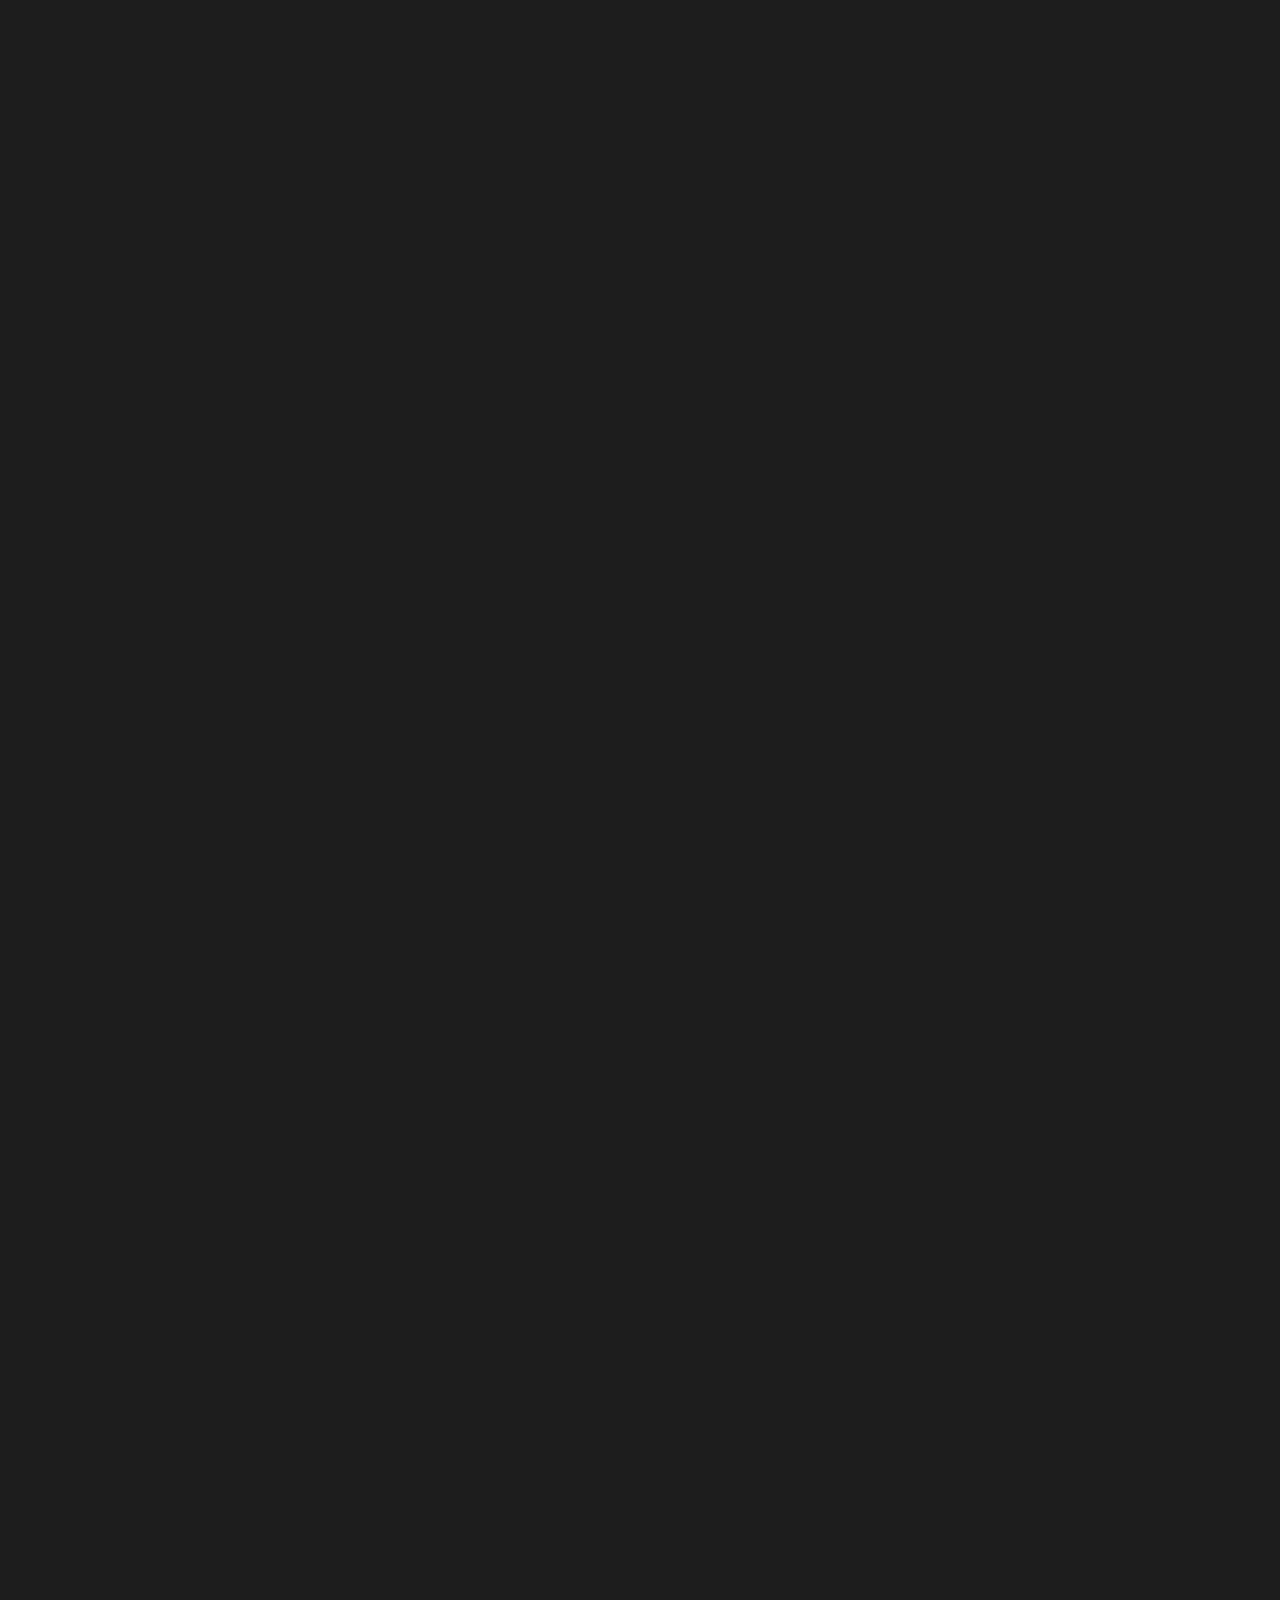
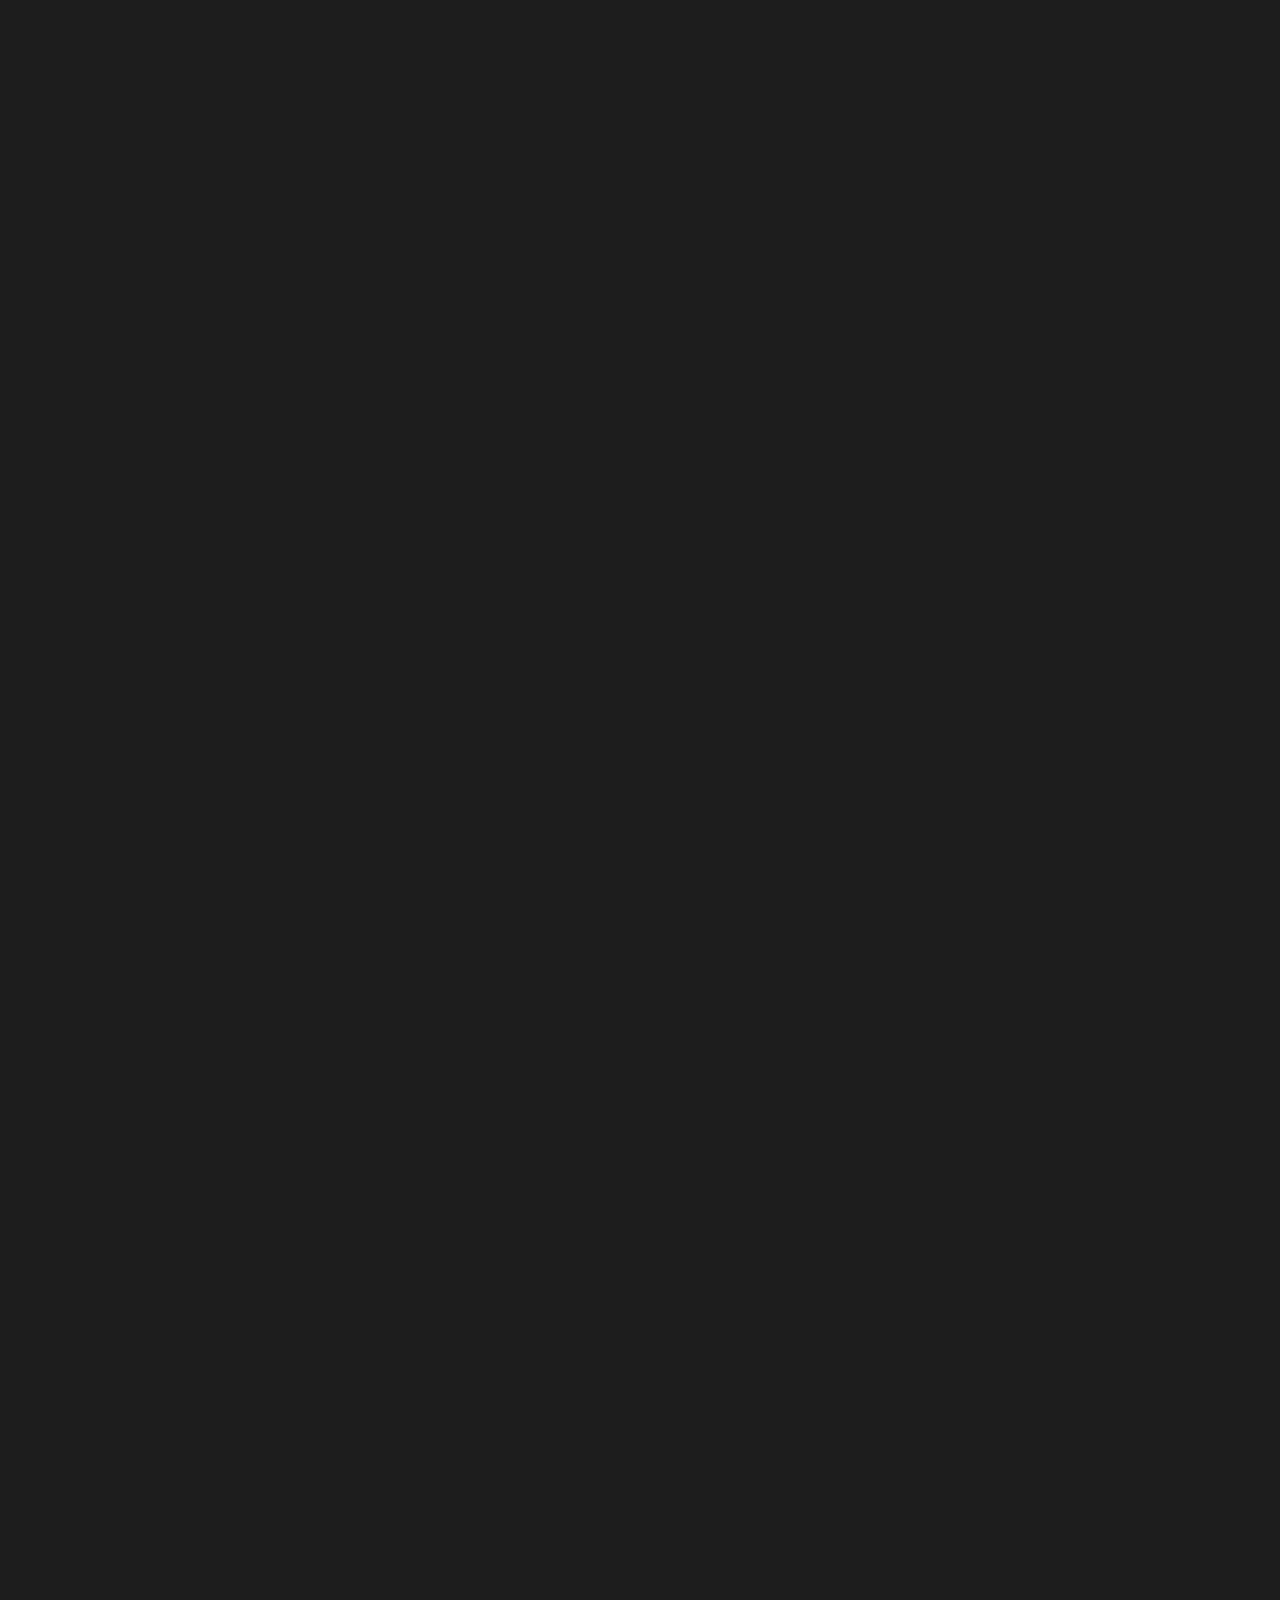
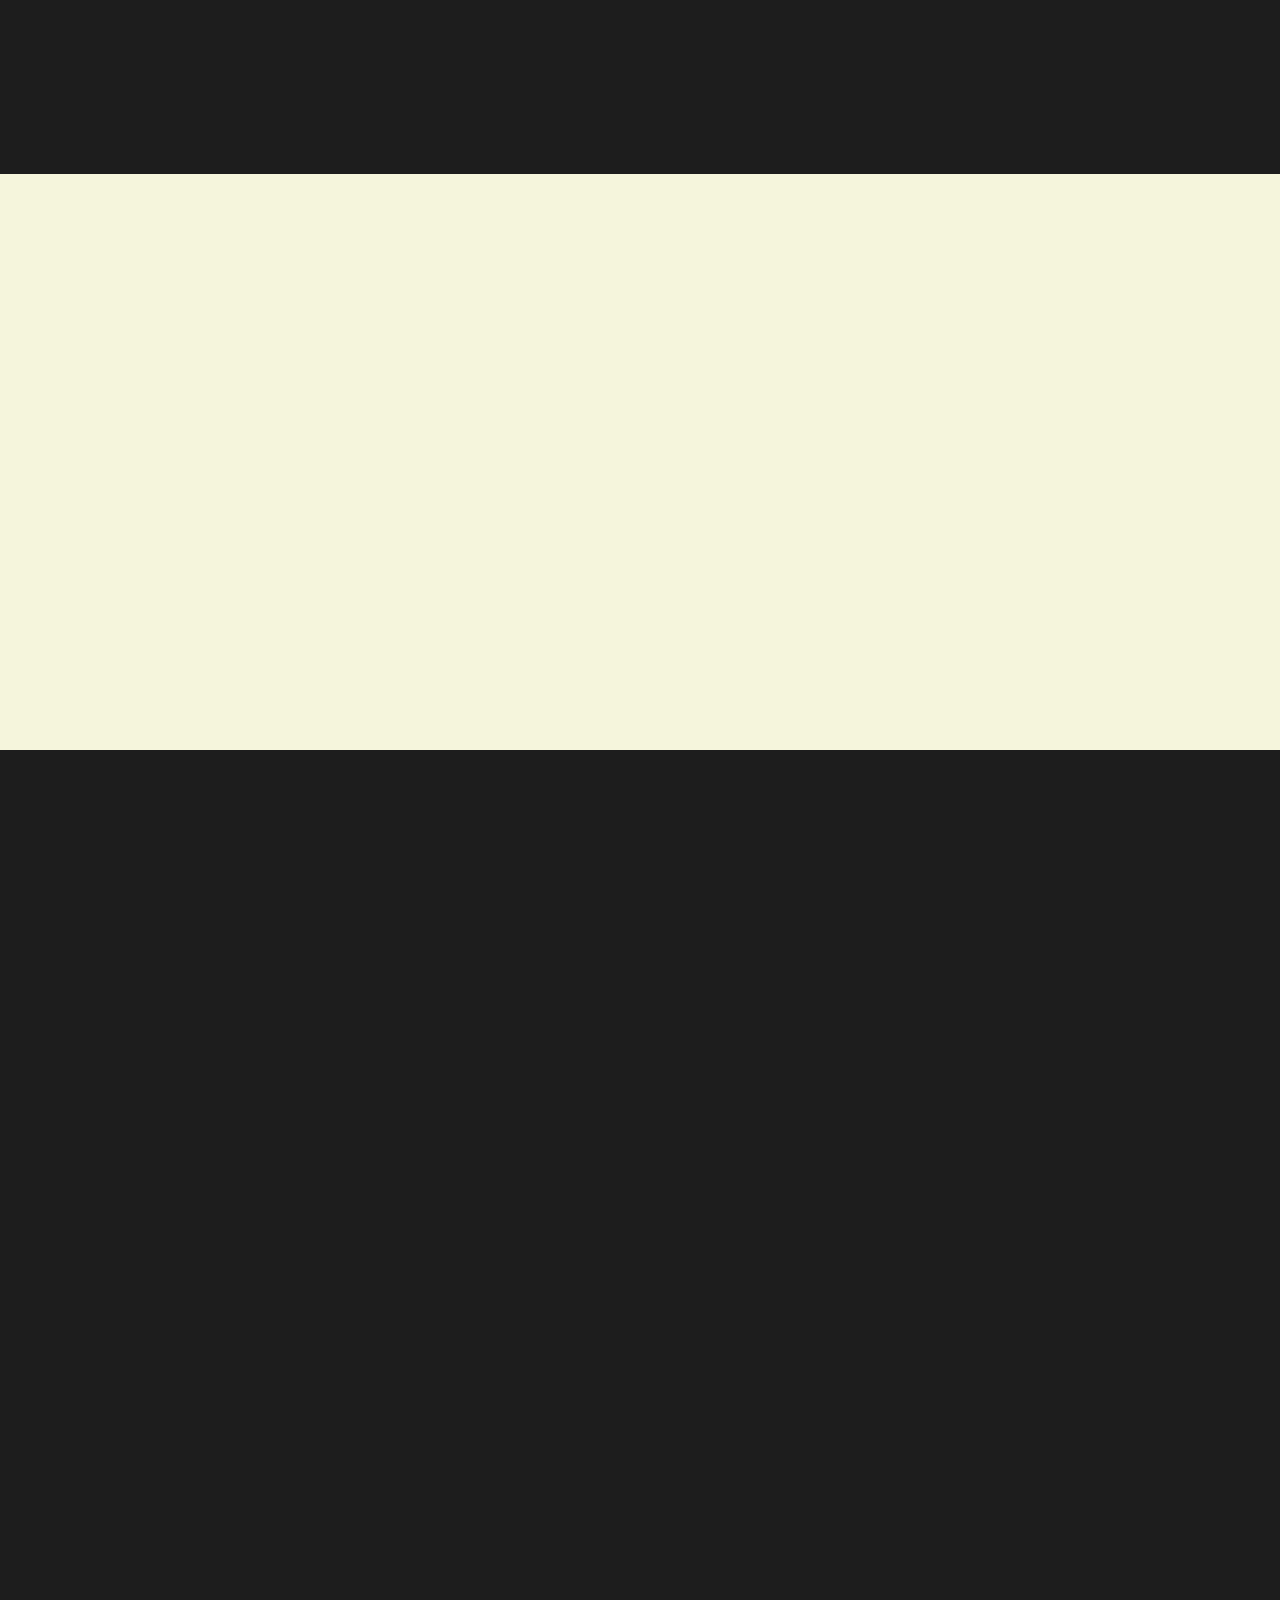
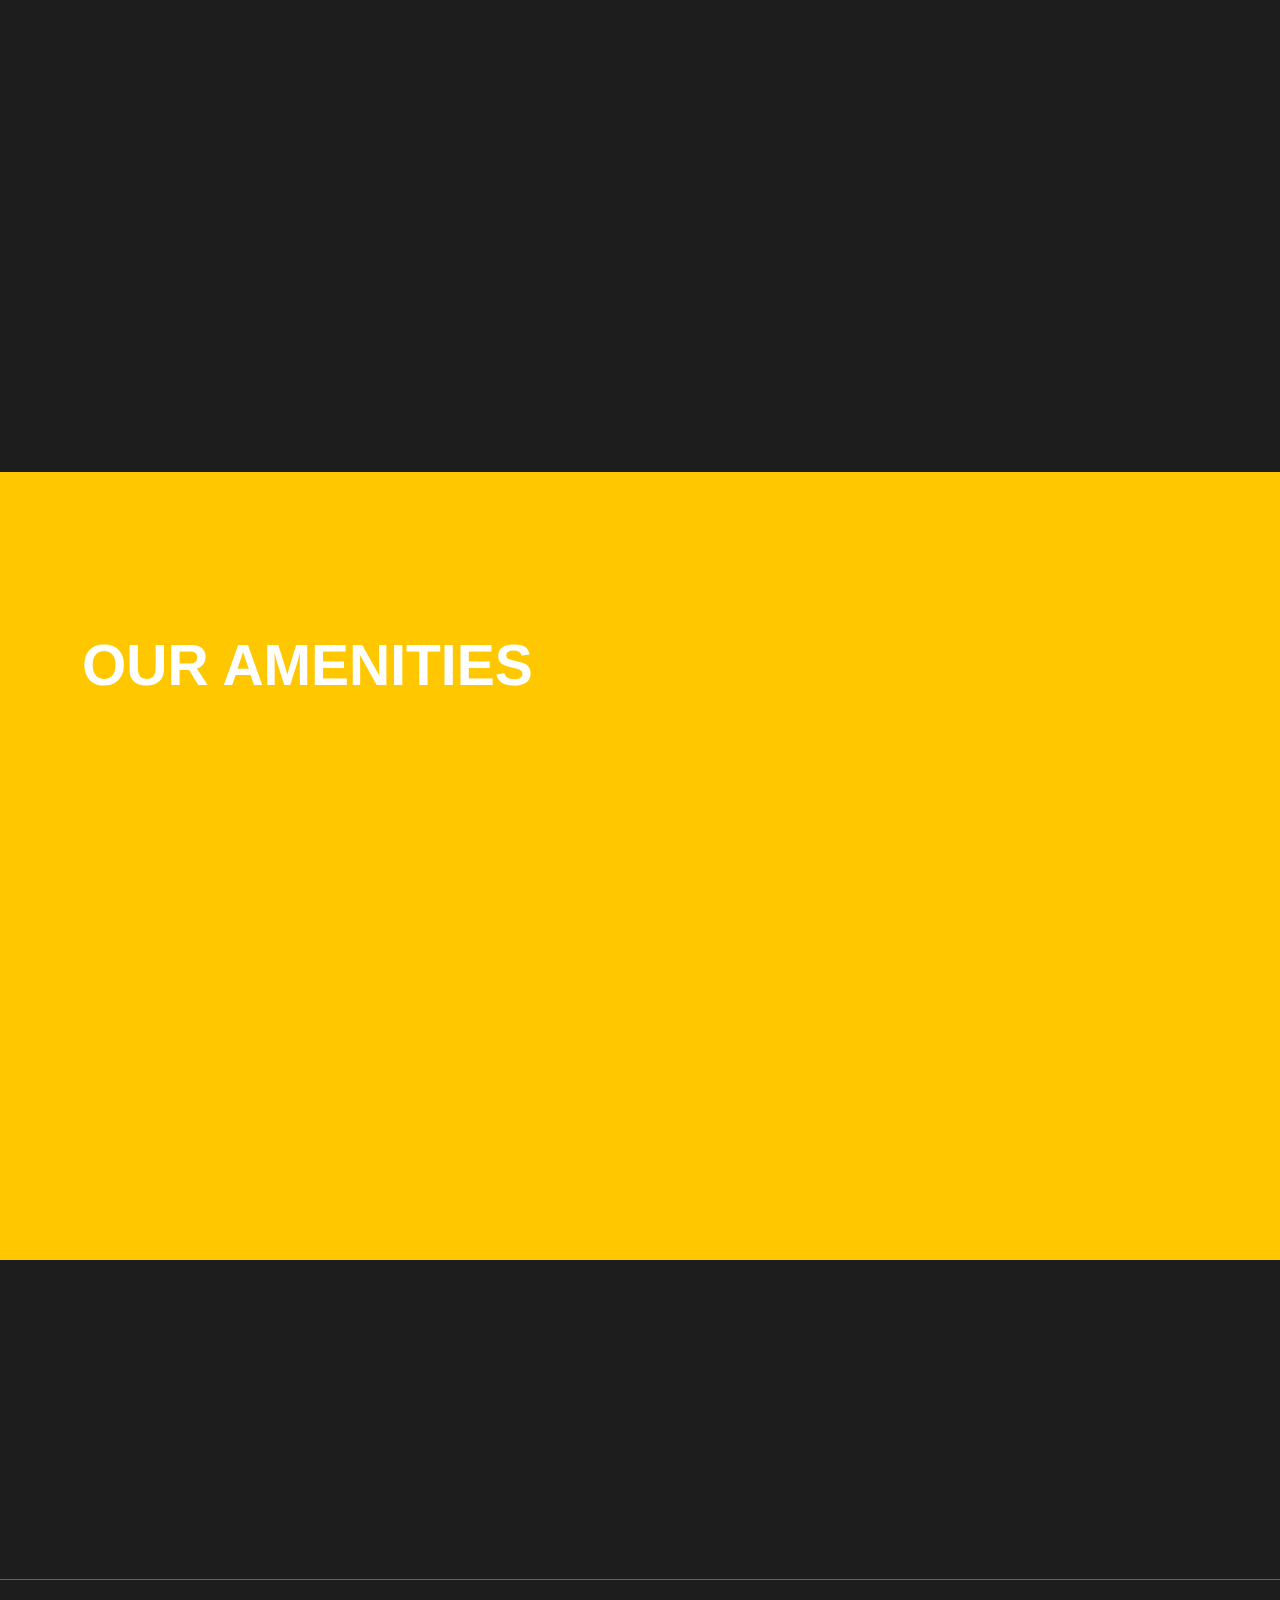
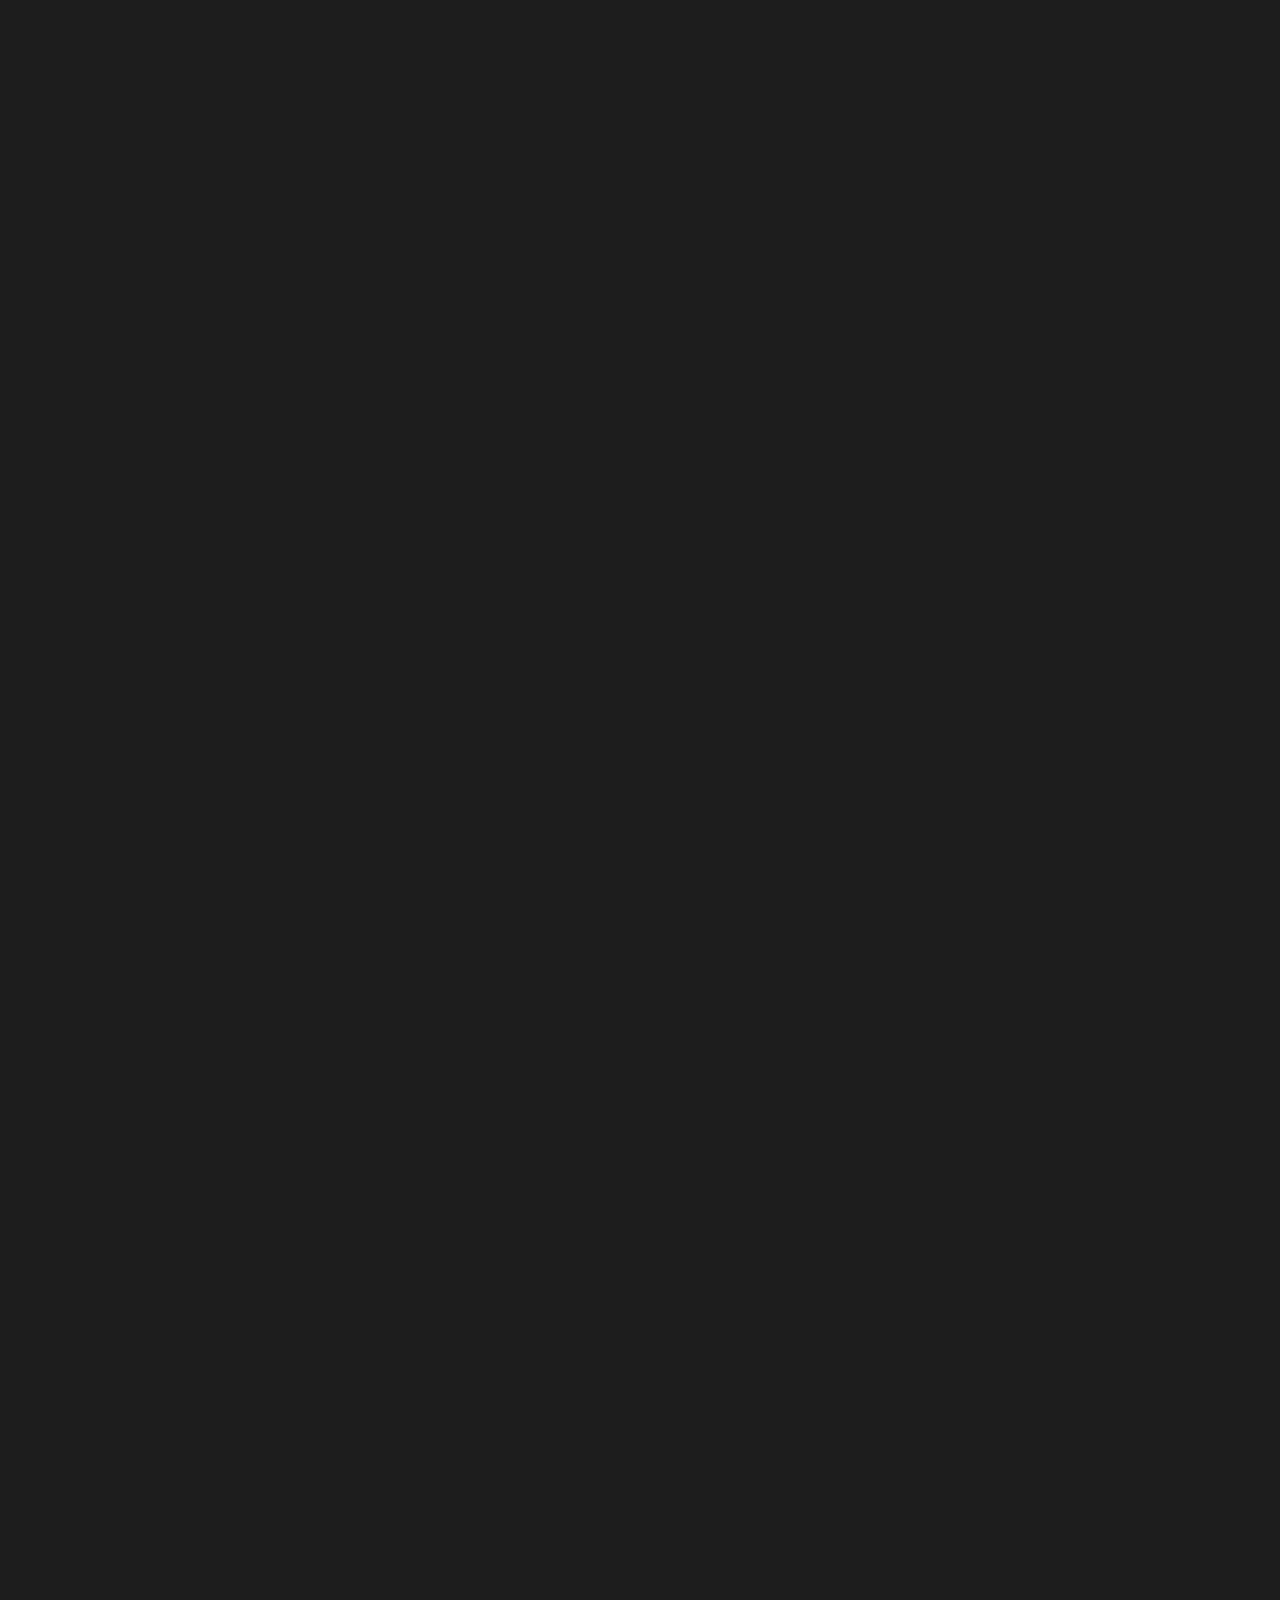
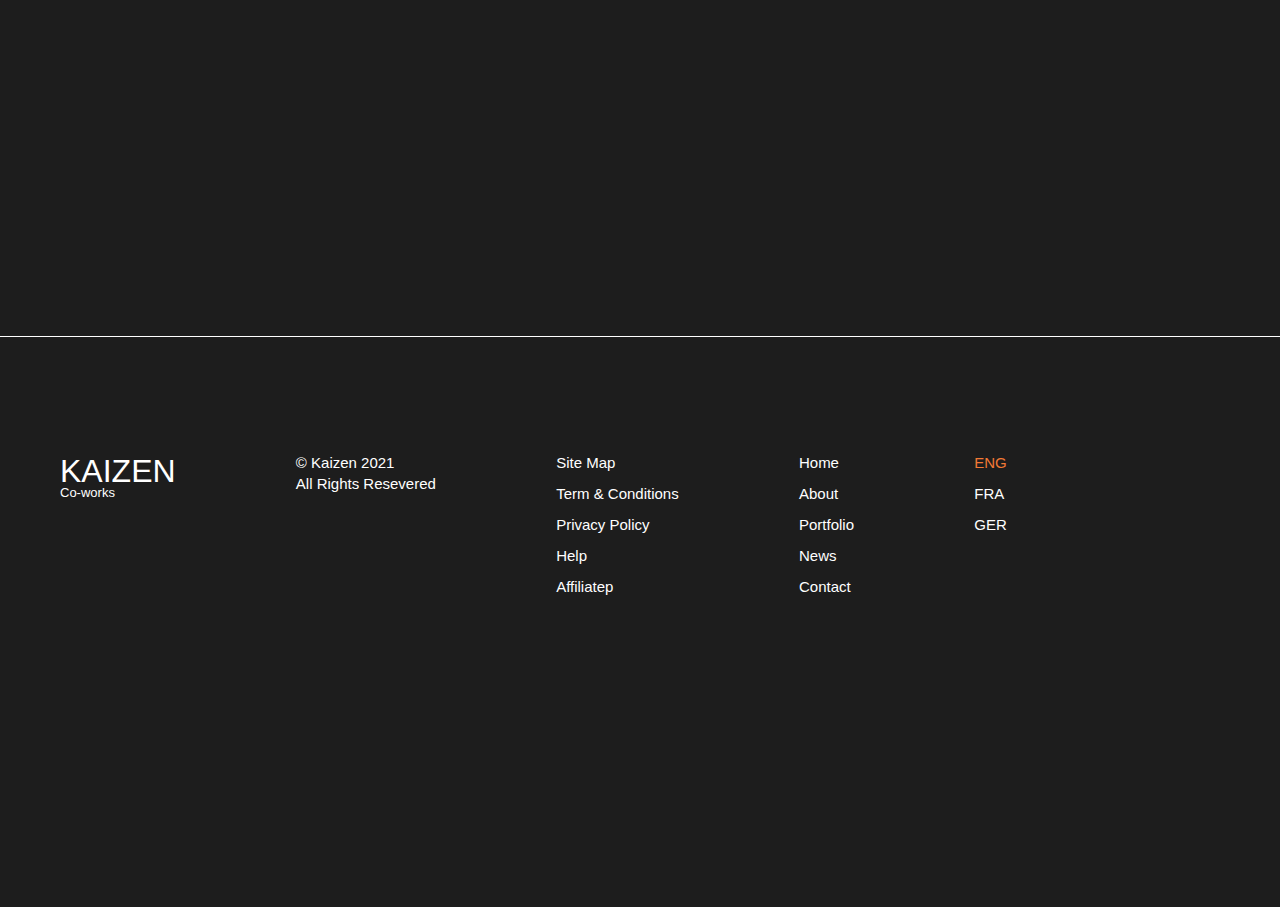
==== commit 8b5c81e9: "Add files via upload" ====
--- a/index.html
+++ b/index.html
@@ -20,6 +20,8 @@
 <meta name="msapplication-TileImage" content="images/favicons/mstile-144x144.png">
 <meta name="msapplication-config" content="images/favicons/browserconfig.xml">
 <meta name="theme-color" content="#ffffff">
+<link rel="stylesheet" href="https://use.fontawesome.com/releases/v5.15.4/css/all.css" integrity="sha384-DyZ88mC6Up2uqS4h/KRgHuoeGwBcD4Ng9SiP4dIRy0EXTlnuz47vAwmeGwVChigm" crossorigin="anonymous">
+
 <link rel="stylesheet" href="css/main.css">
 </head>
 <body class="webpage">
@@ -41,50 +43,36 @@
 
 </li>
 
-<li class="nav-item"><a class="nav-link animsition-link" href="/">Prizes</a></li>
-
- <li class="nav-item"><a class="nav-link animsition-link" href="/">Contact</a></li>
+<li class="nav-item"><a class="nav-link animsition-link" href="gallery.html">Prizes</a></li>
+
+ <li class="nav-item"><a class="nav-link animsition-link" href="#contact">Contact</a></li>
 </ul>
 </nav>
 </div>
 <div class="header-bottom">
 <ul class="header-social">
-<li class="header-social__item"><a class="header-social__link" href="https://www.facebook.com/">
-<svg width="20" height="19" viewbox="0 0 20 19" fill="none" xmlns="http://www.w3.org/2000/svg">
-<path fill-rule="evenodd" clip-rule="evenodd" d="M19.968 9.55518C19.968 4.48154 15.4975 0.367676 9.98399 0.367676C4.47051 0.367676 0 4.48154 0 9.55518C0 14.1407 3.6504 17.9416 8.42399 18.6315V12.2118H5.88832V9.55518H8.42399V7.53105C8.42399 5.22885 9.9149 3.95613 12.1952 3.95613C13.2876 3.95613 14.4304 4.13578 14.4304 4.13578V6.39697H13.1708C11.9313 6.39697 11.5435 7.1049 11.5435 7.83252V9.55518H14.3123L13.8702 12.2118H11.544V18.6323C16.3176 17.9429 19.968 14.142 19.968 9.55518V9.55518Z" fill="white"></path>
-</svg></a></li>
-<li class="header-social__item"><a class="header-social__link" href="https://twitter.com/">
-<svg width="20" height="16" viewbox="0 0 20 16" fill="none" xmlns="http://www.w3.org/2000/svg">
-<path d="M19.6875 1.86622C18.949 2.1871 18.1676 2.39851 17.3681 2.49376C18.2083 2.00172 18.8402 1.22004 19.1453 0.295319C18.3508 0.759859 17.4831 1.0858 16.5793 1.25919C16.1987 0.860322 15.741 0.543014 15.234 0.326551C14.727 0.110087 14.1812 -0.00101199 13.6299 6.94576e-06C11.3978 6.94576e-06 9.5915 1.78008 9.5915 3.97442C9.58992 4.27964 9.6249 4.58396 9.69568 4.88087C8.09513 4.80583 6.52785 4.39753 5.09413 3.68208C3.66041 2.96664 2.39182 1.9598 1.36951 0.725983C1.01086 1.3306 0.821187 2.02045 0.820312 2.72344C0.820312 4.10157 1.53932 5.31973 2.625 6.0334C1.98176 6.01814 1.35171 5.84789 0.78832 5.53712V5.58633C0.78832 7.51407 2.18285 9.11778 4.02855 9.48282C3.68147 9.57534 3.32381 9.62222 2.96461 9.62227C2.70973 9.62272 2.45543 9.59799 2.20541 9.54844C2.71852 11.1275 4.21189 12.276 5.9809 12.3088C4.54346 13.4166 2.77865 14.0153 0.963867 14.0109C0.641738 14.0105 0.319908 13.9913 0 13.9535C1.84619 15.1324 3.99223 15.756 6.1827 15.75C13.6213 15.75 17.6851 9.692 17.6851 4.4379C17.6851 4.26563 17.6806 4.09337 17.6724 3.9252C18.4612 3.36413 19.1436 2.66689 19.6875 1.86622Z" fill="white"></path>
-</svg></a></li>
-<li class="header-social__item"><a class="header-social__link" href="https://instagram.com/">
-<svg width="20" height="18" viewbox="0 0 20 18" fill="none" xmlns="http://www.w3.org/2000/svg">
-<path d="M13.4703 16.0418C14.5202 16.0389 15.5262 15.6538 16.2685 14.9707C17.0109 14.2875 17.4294 13.3618 17.4325 12.3957V5.1043C17.4294 4.13818 17.0109 3.21246 16.2685 2.52931C15.5262 1.84616 14.5202 1.46109 13.4703 1.4582H5.5468C4.49693 1.46109 3.49095 1.84616 2.74858 2.52931C2.0062 3.21246 1.58775 4.13818 1.58462 5.1043V12.3957C1.58775 13.3618 2.0062 14.2875 2.74858 14.9707C3.49095 15.6538 4.49693 16.0389 5.5468 16.0418H13.4703ZM13.4703 17.5H5.5468C2.496 17.5 0 15.2031 0 12.3957V5.1043C0 2.29688 2.496 0 5.5468 0H13.4703C16.5211 0 19.0171 2.29688 19.0171 5.1043V12.3957C19.0171 15.2031 16.5211 17.5 13.4703 17.5Z" fill="white"></path>
-<path d="M14.6589 12.3955C14.4238 12.3955 14.194 12.4597 13.9985 12.5798C13.8031 12.7 13.6507 12.8708 13.5608 13.0707C13.4708 13.2706 13.4473 13.4905 13.4931 13.7026C13.539 13.9148 13.6522 14.1097 13.8184 14.2627C13.9847 14.4156 14.1964 14.5198 14.427 14.562C14.6576 14.6042 14.8965 14.5825 15.1137 14.4998C15.3309 14.417 15.5165 14.2768 15.6471 14.0969C15.7777 13.917 15.8474 13.7056 15.8474 13.4893C15.8478 13.3455 15.8173 13.2032 15.7577 13.0703C15.698 12.9375 15.6105 12.8168 15.5001 12.7152C15.3896 12.6135 15.2585 12.533 15.1141 12.4781C14.9698 12.4233 14.8151 12.3952 14.6589 12.3955ZM9.50855 11.6666C10.1355 11.6666 10.7483 11.4955 11.2695 11.175C11.7908 10.8545 12.197 10.399 12.4369 9.86601C12.6768 9.33304 12.7396 8.74657 12.6173 8.18077C12.495 7.61496 12.1931 7.09524 11.7498 6.68732C11.3066 6.2794 10.7418 6.0016 10.1269 5.88905C9.51207 5.77651 8.87476 5.83427 8.29558 6.05504C7.7164 6.2758 7.22136 6.64965 6.87308 7.12932C6.52479 7.60898 6.33889 8.17292 6.33889 8.7498C6.33979 9.52313 6.67403 10.2646 7.26826 10.8114C7.86249 11.3582 8.66818 11.6658 9.50855 11.6666ZM9.50855 13.1248C8.56824 13.1248 7.64905 12.8682 6.86722 12.3875C6.08538 11.9068 5.47601 11.2235 5.11617 10.424C4.75633 9.62462 4.66218 8.74495 4.84563 7.89628C5.02907 7.04762 5.48187 6.26807 6.14677 5.65621C6.81167 5.04436 7.6588 4.62768 8.58104 4.45887C9.50328 4.29006 10.4592 4.3767 11.3279 4.70783C12.1967 5.03896 12.9392 5.59972 13.4616 6.31918C13.984 7.03865 14.2628 7.88451 14.2628 8.7498C14.2628 9.91013 13.7619 11.0229 12.8703 11.8434C11.9787 12.6639 10.7695 13.1248 9.50855 13.1248Z" fill="white"></path>
-</svg></a></li>
-</ul>
-<div class="header-contacts"><a class="header-contacts__link" href="tel:+23254523235">+2 325 452 32 35</a>
+<li class="header-social__item"><a class="header-social__link" href="https://wa.link/e36jt4">
+  <i style="color: #fff;" class="fab fa-whatsapp"></i></a></li>
+<li class="header-social__item"><a class="header-social__link" href="https://www.facebook.com/346216016470078/">
+  <i style="color: #fff;" class="fab fa-facebook"></i></a></li>
+<li class="header-social__item"><a class="header-social__link" href="https://instagram.com/kaizen.coworks?utm_medium=copy_link">
+  <i style="color: #fff;" class="fab fa-instagram"></i></a></li>
+</ul>
+<div class="header-contacts"><a class="header-contacts__link" href="tel:+919995893445">+91 999 5893 445</a>
 <p class="header-contacts__copyright">© Benhome 2021</p>
 </div>
 </div>
 </div>
 </div>
 <div class="header-phone">
-<ul class="header-social">
-<li class="header-social__item"><a class="header-social__link" href="https://www.facebook.com/">
-<svg width="20" height="19" viewbox="0 0 20 19" fill="none" xmlns="http://www.w3.org/2000/svg">
-<path fill-rule="evenodd" clip-rule="evenodd" d="M19.968 9.55518C19.968 4.48154 15.4975 0.367676 9.98399 0.367676C4.47051 0.367676 0 4.48154 0 9.55518C0 14.1407 3.6504 17.9416 8.42399 18.6315V12.2118H5.88832V9.55518H8.42399V7.53105C8.42399 5.22885 9.9149 3.95613 12.1952 3.95613C13.2876 3.95613 14.4304 4.13578 14.4304 4.13578V6.39697H13.1708C11.9313 6.39697 11.5435 7.1049 11.5435 7.83252V9.55518H14.3123L13.8702 12.2118H11.544V18.6323C16.3176 17.9429 19.968 14.142 19.968 9.55518V9.55518Z" fill="white"></path>
-</svg></a></li>
-<li class="header-social__item"><a class="header-social__link" href="https://twitter.com/">
-<svg width="20" height="16" viewbox="0 0 20 16" fill="none" xmlns="http://www.w3.org/2000/svg">
-<path d="M19.6875 1.86622C18.949 2.1871 18.1676 2.39851 17.3681 2.49376C18.2083 2.00172 18.8402 1.22004 19.1453 0.295319C18.3508 0.759859 17.4831 1.0858 16.5793 1.25919C16.1987 0.860322 15.741 0.543014 15.234 0.326551C14.727 0.110087 14.1812 -0.00101199 13.6299 6.94576e-06C11.3978 6.94576e-06 9.5915 1.78008 9.5915 3.97442C9.58992 4.27964 9.6249 4.58396 9.69568 4.88087C8.09513 4.80583 6.52785 4.39753 5.09413 3.68208C3.66041 2.96664 2.39182 1.9598 1.36951 0.725983C1.01086 1.3306 0.821187 2.02045 0.820312 2.72344C0.820312 4.10157 1.53932 5.31973 2.625 6.0334C1.98176 6.01814 1.35171 5.84789 0.78832 5.53712V5.58633C0.78832 7.51407 2.18285 9.11778 4.02855 9.48282C3.68147 9.57534 3.32381 9.62222 2.96461 9.62227C2.70973 9.62272 2.45543 9.59799 2.20541 9.54844C2.71852 11.1275 4.21189 12.276 5.9809 12.3088C4.54346 13.4166 2.77865 14.0153 0.963867 14.0109C0.641738 14.0105 0.319908 13.9913 0 13.9535C1.84619 15.1324 3.99223 15.756 6.1827 15.75C13.6213 15.75 17.6851 9.692 17.6851 4.4379C17.6851 4.26563 17.6806 4.09337 17.6724 3.9252C18.4612 3.36413 19.1436 2.66689 19.6875 1.86622Z" fill="white"></path>
-</svg></a></li>
-<li class="header-social__item"><a class="header-social__link" href="https://instagram.com/">
-<svg width="20" height="18" viewbox="0 0 20 18" fill="none" xmlns="http://www.w3.org/2000/svg">
-<path d="M13.4703 16.0418C14.5202 16.0389 15.5262 15.6538 16.2685 14.9707C17.0109 14.2875 17.4294 13.3618 17.4325 12.3957V5.1043C17.4294 4.13818 17.0109 3.21246 16.2685 2.52931C15.5262 1.84616 14.5202 1.46109 13.4703 1.4582H5.5468C4.49693 1.46109 3.49095 1.84616 2.74858 2.52931C2.0062 3.21246 1.58775 4.13818 1.58462 5.1043V12.3957C1.58775 13.3618 2.0062 14.2875 2.74858 14.9707C3.49095 15.6538 4.49693 16.0389 5.5468 16.0418H13.4703ZM13.4703 17.5H5.5468C2.496 17.5 0 15.2031 0 12.3957V5.1043C0 2.29688 2.496 0 5.5468 0H13.4703C16.5211 0 19.0171 2.29688 19.0171 5.1043V12.3957C19.0171 15.2031 16.5211 17.5 13.4703 17.5Z" fill="white"></path>
-<path d="M14.6589 12.3955C14.4238 12.3955 14.194 12.4597 13.9985 12.5798C13.8031 12.7 13.6507 12.8708 13.5608 13.0707C13.4708 13.2706 13.4473 13.4905 13.4931 13.7026C13.539 13.9148 13.6522 14.1097 13.8184 14.2627C13.9847 14.4156 14.1964 14.5198 14.427 14.562C14.6576 14.6042 14.8965 14.5825 15.1137 14.4998C15.3309 14.417 15.5165 14.2768 15.6471 14.0969C15.7777 13.917 15.8474 13.7056 15.8474 13.4893C15.8478 13.3455 15.8173 13.2032 15.7577 13.0703C15.698 12.9375 15.6105 12.8168 15.5001 12.7152C15.3896 12.6135 15.2585 12.533 15.1141 12.4781C14.9698 12.4233 14.8151 12.3952 14.6589 12.3955ZM9.50855 11.6666C10.1355 11.6666 10.7483 11.4955 11.2695 11.175C11.7908 10.8545 12.197 10.399 12.4369 9.86601C12.6768 9.33304 12.7396 8.74657 12.6173 8.18077C12.495 7.61496 12.1931 7.09524 11.7498 6.68732C11.3066 6.2794 10.7418 6.0016 10.1269 5.88905C9.51207 5.77651 8.87476 5.83427 8.29558 6.05504C7.7164 6.2758 7.22136 6.64965 6.87308 7.12932C6.52479 7.60898 6.33889 8.17292 6.33889 8.7498C6.33979 9.52313 6.67403 10.2646 7.26826 10.8114C7.86249 11.3582 8.66818 11.6658 9.50855 11.6666ZM9.50855 13.1248C8.56824 13.1248 7.64905 12.8682 6.86722 12.3875C6.08538 11.9068 5.47601 11.2235 5.11617 10.424C4.75633 9.62462 4.66218 8.74495 4.84563 7.89628C5.02907 7.04762 5.48187 6.26807 6.14677 5.65621C6.81167 5.04436 7.6588 4.62768 8.58104 4.45887C9.50328 4.29006 10.4592 4.3767 11.3279 4.70783C12.1967 5.03896 12.9392 5.59972 13.4616 6.31918C13.984 7.03865 14.2628 7.88451 14.2628 8.7498C14.2628 9.91013 13.7619 11.0229 12.8703 11.8434C11.9787 12.6639 10.7695 13.1248 9.50855 13.1248Z" fill="white"></path>
-</svg></a></li>
-</ul><a class="header-phone__link" href="tel:+19226279252">+1 (922) 627-92-52</a>
+  <ul class="header-social">
+    <li class="header-social__item"><a class="header-social__link" href="https://wa.link/e36jt4">
+      <i style="color: #fff;" class="fab fa-whatsapp"></i></a></li>
+    <li class="header-social__item"><a class="header-social__link" href="https://www.facebook.com/346216016470078/">
+      <i style="color: #fff;" class="fab fa-facebook"></i></a></li>
+    <li class="header-social__item"><a class="header-social__link" href="https://instagram.com/kaizen.coworks?utm_medium=copy_link">
+      <i style="color: #fff;" class="fab fa-instagram"></i></a></li>
+    </ul><a class="header-phone__link" href="tel:+919995893445">+91 999 5893 445</a>
 </div>
 <div class="header-burger js-header-burger">
 <div class="header-burger-inner"><span class="header-burger-line"></span><span class="header-burger-line"></span><span class="header-burger-line"></span></div>
@@ -98,10 +86,13 @@
 <div class="row">
 <div class="col-xl-6 offset-xl-6 aos-init aos-animate" data-aos="fade">
 <div class="hero-cnt">
-<h1 class="hero-title"><span style="color: #ffc700;">KAIZEN</span> is the best place for work</h1>
+<h1 class="hero-title"><span style="color: #ffc700;">KAIZEN</span> is the <span style="color: #ffc700;">best </span>place for work</h1>
 <div class="hero-items">
-<div class="hero-btns"> <a class="hero-btn popup-youtube" href="https://www.youtube.com/watch?v=9em32dDnTck"><i class="svg-image-play"></i></a></div>
-<div class="hero-descr">The font blends perfectly with white backgrounds, making the design unique and presentable The font blends perfectly with white backgrounds, making the design unique and presentable</div>
+<div class="hero-btns"><i style="color: #fff ; font-size: larger;" class="fas fa-arrow-right"></i></a></div>
+<div class="hero-descr">KAIZEN brings forth a shared office space and a creative environment that can empower your business, as well as amplify your productivity. 
+
+  
+  </div>
 </div>
 </div>
 </div>
@@ -118,8 +109,9 @@
 <div class="title-line js-title-line"></div>
 </div>
 <div class="col-xl-6 create-item create-item__info aos-init aos-animate" data-aos="fade">
-  <h3 class="create-item__title">Spatial <br><span>tools</span> <br>and ideas</h3>
-  
+  <h4 class="create-item__title">Spatial <br><span>tools</span> <br>and ideas</h4>
+  <div class="create-item__descr">Interacting with your clients and coworkers is an integral part of running a business. At KAIZEN, your business requirements are undertaken right from conference room facilities to courier handling services.
+  </div>
   </div>
 <!-- <div class="create-item__descr">Work with ease! Acquire the best coworking space with access to all amenities.</div> -->
 </div>
@@ -129,7 +121,7 @@
 </div>
 <div class="create-items create-items--reverse row">
 <div class="col-xl-6 create-item create-item__info aos-init aos-animate" data-aos="fade">
-<h3 class="create-item__title">Peaceful <br><span>Places</span> <br>and Mindes</h3>
+<h4 class="create-item__title">Peaceful <br><span>Places</span> <br>and Mindes</h4>
 <div class="create-item__descr">Work with ease! Acquire the best coworking space with access to all amenities.
   Work and Network! At the shared space that KAIZEN provides, grow your business as well as expand your network of people and become part of a larger community.
 </div>
@@ -146,12 +138,12 @@
     KAIZEN!</h2>
   <div class="title-line js-title-line"></div>
   </div>
-  <div class="create-item__descr">Choose what suits you. Located along Beach Road, Calicut South Beach, we offer you a fine array of packages from which you can sort out your dream office space.
+  <div class="create-item__descr">We are aware of the current scenario where traditional jobs are becoming obsolete whereas areas like freelancing and entrepreneurship are experiencing exponential growth like never before. At<span style="color: #f27935;"> KAIZEN</span>, we provide you with a shared space where you can grow your business as well as expand your network of people with similar tastes and become part of a larger community.
   </div>
   <!-- <div class="create-item__descr">Work with ease! Acquire the best coworking space with access to all amenities.</div> -->
   </div>
   <div class="col-xl-6 create-item aos-init aos-animate" data-aos="fade">
-  <div class="create-item__img create-item__img--long js-long-img"><img src="images/create-img-1.jpg" alt=""></div>
+  <div class="create-item__img create-item__img--long js-long-img"><img src="images/create-img-.jpg" alt=""></div>
   </div>
   </div>
   <!-- <div class="create-item__descr">Work with ease! Acquire the best coworking space with access to all amenities.</div> -->
@@ -230,107 +222,39 @@
 </section>
 <section class="section project">
 <div class="container">
-<h2 class="project-title aos-init aos-animate" data-aos="fade">Prizes</h2>
+<a class="project-title aos-init aos-animate" href="gallery.html"><h2 class="project-title aos-init aos-animate" data-aos="fade">Gallery</h2></a>
 </div>
 <div class="project-slider aos-init aos-animate" data-aos="fade">
 <div class="swiper-container js-project">
 <div class="swiper-wrapper">
 <div class="swiper-slide">
 <div class="project-slide">
-<div class="project-slide__img"><img src="images/project-img-1.jpg" alt=""></div>
-<div class="project-slide__hover">
-<div class="project-slide__info">
-<h3 class="project-slide__title">$<br>100/month</h3>
-<div class="project-slide__descr">The standard chunk of Lorem Ipsum used since the 1500s <br> is reproduced below for those interested. Sections 1.10.32 and 1.10.33 from "de Finibus Bonorum et Malorum" are also reproduced in their accompanied by English 14 translation by H. Rackham.</div>
-</div>
-<div class="project-slide__btns"><a class="project-slide__btn" href="portfolio-detail-dark.html"><i class="svg-image-btn-arrow-d"></i></a></div>
-</div>
-</div>
-</div>
+<div class="project-slide__img"><img src="images/gal5.jpg" alt=""></div>
+
+</div>
+</div>
+
 <div class="swiper-slide">
 <div class="project-slide">
-<div class="project-slide__img"><img src="images/project-img-2.jpg" alt=""></div>
-<div class="project-slide__hover">
-  <div class="project-slide__info">
-    <h3 class="project-slide__title">$<br>100/month</h3>
-    <div class="project-slide__descr">The standard chunk of Lorem Ipsum used since the 1500s <br> is reproduced below for those interested. Sections 1.10.32 and 1.10.33 from "de Finibus Bonorum et Malorum" are also reproduced in their accompanied by English 14 translation by H. Rackham.</div>
-    </div>
-<div class="project-slide__btns"><a class="project-slide__btn" href="portfolio-detail-dark.html"><i class="svg-image-btn-arrow-d"></i></a></div>
-</div>
+<div class="project-slide__img"><img src="images/gal6.jpg" alt=""></div>
+
 </div>
 </div>
 <div class="swiper-slide">
 <div class="project-slide">
-<div class="project-slide__img"><img src="images/project-img-1.jpg" alt=""></div>
-<div class="project-slide__hover">
-  <div class="project-slide__info">
-    <h3 class="project-slide__title">$<br>100/month</h3>
-    <div class="project-slide__descr">The standard chunk of Lorem Ipsum used since the 1500s <br> is reproduced below for those interested. Sections 1.10.32 and 1.10.33 from "de Finibus Bonorum et Malorum" are also reproduced in their accompanied by English 14 translation by H. Rackham.</div>
-    </div>
-<div class="project-slide__btns"><a class="project-slide__btn" href="portfolio-detail-dark.html"><i class="svg-image-btn-arrow-d"></i></a></div>
-</div>
+<div class="project-slide__img"><img src="images/gal7.jpg" alt=""></div>
+
 </div>
 </div>
 <div class="swiper-slide">
 <div class="project-slide">
-<div class="project-slide__img"><img src="images/project-img-2.jpg" alt=""></div>
-<div class="project-slide__hover">
-  <div class="project-slide__info">
-    <h3 class="project-slide__title">$<br>100/month</h3>
-    <div class="project-slide__descr">The standard chunk of Lorem Ipsum used since the 1500s <br> is reproduced below for those interested. Sections 1.10.32 and 1.10.33 from "de Finibus Bonorum et Malorum" are also reproduced in their accompanied by English 14 translation by H. Rackham.</div>
-    </div>
-<div class="project-slide__btns"><a class="project-slide__btn" href="portfolio-detail-dark.html"><i class="svg-image-btn-arrow-d"></i></a></div>
-</div>
-</div>
-</div>
-<div class="swiper-slide">
-<div class="project-slide">
-<div class="project-slide__img"><img src="images/project-img-1.jpg" alt=""></div>
-<div class="project-slide__hover">
-  <div class="project-slide__info">
-    <h3 class="project-slide__title">$<br>100/month</h3>
-    <div class="project-slide__descr">The standard chunk of Lorem Ipsum used since the 1500s <br> is reproduced below for those interested. Sections 1.10.32 and 1.10.33 from "de Finibus Bonorum et Malorum" are also reproduced in their accompanied by English 14 translation by H. Rackham.</div>
-    </div>
-<div class="project-slide__btns"><a class="project-slide__btn" href="portfolio-detail-dark.html"><i class="svg-image-btn-arrow"></i></a></div>
-</div>
-</div>
-</div>
-<div class="swiper-slide">
-<div class="project-slide">
-<div class="project-slide__img"><img src="images/project-img-2.jpg" alt=""></div>
-<div class="project-slide__hover">
-  <div class="project-slide__info">
-    <h3 class="project-slide__title">$<br>100/month</h3>
-    <div class="project-slide__descr">The standard chunk of Lorem Ipsum used since the 1500s <br> is reproduced below for those interested. Sections 1.10.32 and 1.10.33 from "de Finibus Bonorum et Malorum" are also reproduced in their accompanied by English 14 translation by H. Rackham.</div>
-    </div>
-<div class="project-slide__btns"><a class="project-slide__btn" href="portfolio-detail-dark.html"><i class="svg-image-btn-arrow"></i></a></div>
-</div>
-</div>
-</div>
-<div class="swiper-slide">
-<div class="project-slide">
-<div class="project-slide__img"><img src="images/project-img-1.jpg" alt=""></div>
-<div class="project-slide__hover">
-  <div class="project-slide__info">
-    <h3 class="project-slide__title">$<br>100/month</h3>
-    <div class="project-slide__descr">The standard chunk of Lorem Ipsum used since the 1500s <br> is reproduced below for those interested. Sections 1.10.32 and 1.10.33 from "de Finibus Bonorum et Malorum" are also reproduced in their accompanied by English 14 translation by H. Rackham.</div>
-    </div>
-<div class="project-slide__btns"><a class="project-slide__btn" href="portfolio-detail-dark.html"><i class="svg-image-btn-arrow"></i></a></div>
-</div>
-</div>
-</div>
-<div class="swiper-slide">
-<div class="project-slide">
-<div class="project-slide__img"><img src="images/project-img-2.jpg" alt=""></div>
-<div class="project-slide__hover">
-  <div class="project-slide__info">
-    <h3 class="project-slide__title">$<br>100/month</h3>
-    <div class="project-slide__descr">The standard chunk of Lorem Ipsum used since the 1500s <br> is reproduced below for those interested. Sections 1.10.32 and 1.10.33 from "de Finibus Bonorum et Malorum" are also reproduced in their accompanied by English 14 translation by H. Rackham.</div>
-    </div>
-<div class="project-slide__btns"><a class="project-slide__btn" href="portfolio-detail-dark.html"><i class="svg-image-btn-arrow"></i></a></div>
-</div>
-</div>
-</div>
+<div class="project-slide__img"><img src="images/gal1.jpg" alt=""></div>
+
+</div>
+</div>
+
+
+
 </div>
 <div class="swiper-button-prev">
 <svg width="18" height="33" viewBox="0 0 18 33" fill="none" xmlns="http://www.w3.org/2000/svg">
@@ -413,27 +337,28 @@
 <div class="container">
 <div class="news-cnt">
 <div class="news-info">
-<h2 class="news-title">FAQ <br><h4>(Frequently Asked Questions)</h4></h2>
-<div class="news-img"><img src="images/news-preview-2.jpg" alt=""></div>
+<h3 class="news-title">OUR AMENITIES <br></h3>
+<div class="news-img"><img src="images/preview-6.jpg" alt=""></div>
 <ul class="news-list">
-<li class="news-list__item js-news-item aos-init aos-animate" data-aos="fade"><a class="news-list__link active js-news-link" href="/">How to design well? <span class="news-list__arrow"><i class="svg-image-news-arrow-wh"></i></span></a></li>
-<li class="news-list__item js-news-item aos-init " data-aos="fade"><a class="news-list__link js-news-link" href="/">Welcome to our new site <span class="news-list__arrow"><i class="svg-image-news-arrow-wh"></i></span></a></li>
-<li class="news-list__item js-news-item aos-init " data-aos="fade"><a class="news-list__link js-news-link" href="/">trending 2021 <span class="news-list__arrow"><i class="svg-image-news-arrow-wh"></i></span></a></li>
-<li class="news-list__item js-news-item aos-init " data-aos="fade"><a class="news-list__link js-news-link" href="/">Best wood for tables <span class="news-list__arrow"><i class="svg-image-news-arrow-wh"></i></span></a></li>
-<li class="news-list__item js-news-item aos-init " data-aos="fade"><a class="news-list__link js-news-link" href="/">New contact form <span class="news-list__arrow"><i class="svg-image-news-arrow-wh"></i></span></a></li>
-<li class="news-list__item js-news-item aos-init " data-aos="fade"><a class="news-list__link js-news-link" href="/">trending colors <span class="news-list__arrow"><i class="svg-image-news-arrow-wh"></i></span></a></li>
+<li class="" style="font-family: sfprotext-regular,sans-serif; color: #fff;font-size: 18px;" data-aos="fade">High-speed Internet<span class="news-list__arrow"><i class="svg-image-news-arrow-wh"></i></span></a></li>
+<li class=" " style="font-family: sfprotext-regular,sans-serif; color: #fff;font-size: 18px;" data-aos="fade">Power Backup <span class="news-list__arrow"><i class="svg-image-news-arrow-wh"></i></span></a></li>
+<li class=" "style="font-family: sfprotext-regular,sans-serif; color: #fff;font-size: 18px;" data-aos="fade">Entertainment Area <span class="news-list__arrow"><i class="svg-image-news-arrow-wh"></i></span></a></li>
+<li class=" "style="font-family: sfprotext-regular,sans-serif; color: #fff;font-size: 18px;" data-aos="fade">Dining and refreshment <span class="news-list__arrow"><i class="svg-image-news-arrow-wh"></i></span></a></li>
+<li class=" "style="font-family: sfprotext-regular,sans-serif; color: #fff;font-size: 18px;" data-aos="fade">Locker and security service <span class="news-list__arrow"><i class="svg-image-news-arrow-wh"></i></span></a></li>
+<li class=" "style="font-family: sfprotext-regular,sans-serif; color: #fff;font-size: 18px;" data-aos="fade">Housekeeping <span class="news-list__arrow"><i class="svg-image-news-arrow-wh"></i></span></a></li>
+<li class=" " style="font-family: sfprotext-regular,sans-serif; color: #fff;font-size: 18px;" data-aos="fade">State of the art conference room <span class="news-list__arrow"><i class="svg-image-news-arrow-wh"></i></span></a></li>
+<li class=" "style="font-family: sfprotext-regular,sans-serif; color: #fff;font-size: 18px;" data-aos="fade">Post and courier handling service <span class="news-list__arrow"><i class="svg-image-news-arrow-wh"></i></span></a></li>
 </ul>
 </div>
 <div class="news-img-wrap aos-init aos-animate" data-aos="fade">
-<div class="news-img js-news-img active"><a class="news-img__link" href="/"> <img src="images/news-preview-6.jpg" alt=""></a></div>
-<div class="news-img js-news-img"><a class="/" href="/"> <img src="images/news-preview-6.jpg" alt=""></a></div>
+<div class=" active"> <img src="images/NWESS.jpg" alt=""></div>
 
 </div>
 </div>
 </div>
 </section>
 
-<section class="section contact">
+<section id="contact" class="section contact">
   <div class="inner-title-wrap contact-title-wrap">
   <div class="container">
   <h1 class="inner-title contact-title aos-init aos-animate" data-aos="fade">Contact us</h1>
@@ -451,45 +376,39 @@
   <div class="contact-items row">
   <div class="col-xl-6 contact-item">
   <div class="contact-info">
-  <div class="contact-info__phone aos-init aos-animate" data-aos="fade"><a class="contact-info__phone-link" href="tel:+19226279252">+1 (922) 627-92-52</a></div>
+  <div class="contact-info__phone aos-init aos-animate" data-aos="fade"><a class="contact-info__phone-link" href="tel:+919995893445">+91 999 5893 445</a></div>
   <div class="contact-info__addr aos-init aos-animate" data-aos="fade"><a class="contact-info__addr-link" href="https://www.google.com/maps/" target="_blank">269 King Str, 05th Floor, Utral Hosue Building, <span>Melbourne, VIC 3000, Australia.</span></a></div>
   <ul class="contact-info__list">
   <li class="contact-info__item aos-init aos-animate" data-aos="fade"><span class="contact-info__title">Email: <a href="/cdn-cgi/l/email-protection#ed84838b82ad8f88838582989e88c38e82"><span class="__cf_email__" data-cfemail="264f484049664443484e49535543084549">[email&#160;protected]</span></a></span></li>
-  <li class="contact-info__item aos-init aos-animate" data-aos="fade"><span class="contact-info__title">Follow us:</span>
-  <ul class="contact-info__social">
-   <li class="contact-info__social-item"><a class="contact-info__social-link" href="https://www.facebook.com/" target="_blank">
-  <svg width="9" height="18" viewBox="0 0 9 18" fill="none" xmlns="http://www.w3.org/2000/svg">
-  <path d="M6 6H9L8.625 9H6V18H2.10938V9H0V6H2.10938V3.98438C2.10938 2.67188 2.4375 1.6875 3.09375 1.03125C3.75 0.34375 4.84375 0 6.375 0H9V3H7.40625C6.8125 3 6.42188 3.09375 6.23438 3.28125C6.07812 3.46875 6 3.78125 6 4.21875V6Z" fill="black"></path>
-  </svg></a></li>
-  <li class="contact-info__social-item"><a class="contact-info__social-link" href="https://twitter.com/" target="_blank">
-  <svg width="23" height="18" viewBox="0 0 23 18" fill="none" xmlns="http://www.w3.org/2000/svg">
-  <path d="M22.125 2.15625C21.5625 3.03125 20.8125 3.8125 19.875 4.5V5.0625C19.875 8.34375 18.6875 11.3281 16.3125 14.0156C13.9688 16.6719 10.8438 18 6.9375 18C4.4375 18 2.125 17.3125 0 15.9375C0.5 16 0.859375 16.0312 1.07812 16.0312C3.17188 16.0312 5.04688 15.375 6.70312 14.0625C5.73438 14.0312 4.85938 13.7344 4.07812 13.1719C3.29688 12.5781 2.76562 11.8281 2.48438 10.9219C2.85938 10.9844 3.14062 11.0156 3.32812 11.0156C3.64062 11.0156 4.04688 10.9531 4.54688 10.8281C3.51562 10.6094 2.64062 10.0938 1.92188 9.28125C1.23438 8.4375 0.890625 7.46875 0.890625 6.375V6.32812C1.57812 6.70312 2.26562 6.89062 2.95312 6.89062C1.60938 6.01562 0.9375 4.75 0.9375 3.09375C0.9375 2.3125 1.14062 1.5625 1.54688 0.84375C3.95312 3.8125 7.0625 5.39062 10.875 5.57812C10.8125 5.35938 10.7812 5.01562 10.7812 4.54688C10.7812 3.26563 11.2188 2.1875 12.0938 1.3125C12.9688 0.4375 14.0469 0 15.3281 0C16.6094 0 17.7031 0.484375 18.6094 1.45312C19.5469 1.29688 20.5156 0.921875 21.5156 0.328125C21.2031 1.42187 20.5312 2.26562 19.5 2.85938C20.4688 2.76562 21.3438 2.53125 22.125 2.15625Z" fill="black"></path>
-  </svg></a></li>
-  <li class="contact-info__social-item"><a class="contact-info__social-link" href="https://www.pinterest.com/" target="_blank">
-  <svg width="21" height="22" viewBox="0 0 21 22" fill="none" xmlns="http://www.w3.org/2000/svg">
-  <path d="M3.04688 3.59375C5.10938 1.53125 7.59375 0.5 10.5 0.5C13.4062 0.5 15.875 1.53125 17.9062 3.59375C19.9688 5.625 21 8.09375 21 11C21 13.9062 19.9688 16.3906 17.9062 18.4531C15.875 20.4844 13.4062 21.5 10.5 21.5C9.4375 21.5 8.4375 21.3594 7.5 21.0781C8.0625 20.0781 8.42188 19.3281 8.57812 18.8281L9.32812 15.9219C9.79688 16.7969 10.6406 17.2344 11.8594 17.2344C13.5469 17.2344 14.9062 16.5625 15.9375 15.2188C17 13.875 17.5312 12.1562 17.5312 10.0625C17.5312 8.4375 16.9062 7.03125 15.6562 5.84375C14.4062 4.625 12.8125 4.01562 10.875 4.01562C8.5625 4.01562 6.73438 4.70313 5.39062 6.07812C4.04688 7.42188 3.375 8.92188 3.375 10.5781C3.375 12.6719 4.09375 14.0156 5.53125 14.6094C5.8125 14.7344 6 14.6406 6.09375 14.3281C6.09375 14.2656 6.10938 14.125 6.14062 13.9062C6.20312 13.6875 6.25 13.5469 6.28125 13.4844C6.34375 13.2969 6.29688 13.1094 6.14062 12.9219C5.67188 12.3594 5.4375 11.6719 5.4375 10.8594C5.4375 9.48438 5.90625 8.3125 6.84375 7.34375C7.8125 6.34375 9.0625 5.84375 10.5938 5.84375C11.9688 5.84375 13.0469 6.21875 13.8281 6.96875C14.6094 7.6875 15 8.64062 15 9.82812C15 11.3906 14.6875 12.7188 14.0625 13.8125C13.4375 14.875 12.6406 15.4062 11.6719 15.4062C11.1094 15.4062 10.6562 15.2188 10.3125 14.8438C9.96875 14.4375 9.85938 13.9531 9.98438 13.3906C10.0469 13.0781 10.1562 12.6562 10.3125 12.125C10.5 11.5938 10.6406 11.125 10.7344 10.7188C10.8594 10.3125 10.9219 9.96875 10.9219 9.6875C10.9219 9.25 10.7969 8.875 10.5469 8.5625C10.2969 8.25 9.95312 8.09375 9.51562 8.09375C8.95312 8.09375 8.46875 8.35938 8.0625 8.89062C7.6875 9.39062 7.5 10.0312 7.5 10.8125C7.5 11.0938 7.53125 11.375 7.59375 11.6562C7.65625 11.9375 7.71875 12.1562 7.78125 12.3125L7.82812 12.5C7.04688 15.75 6.59375 17.6562 6.46875 18.2188C6.28125 18.9688 6.21875 19.7656 6.28125 20.6094C4.40625 19.7656 2.89062 18.4844 1.73438 16.7656C0.578125 15.0469 0 13.125 0 11C0 8.09375 1.01562 5.625 3.04688 3.59375Z" fill="black"></path>
-  </svg></a></li>
-  </ul>
+  <li class="contact-info__item aos-init aos-animate" data-aos="fade"><span class="contact-info__title">
+    <ul class="header-social">
+      <li class="header-social__item"><a class="header-social__link" href="https://wa.link/e36jt4">
+        <i style="color: #fff;" class="fab fa-whatsapp"></i></a></li>
+      <li class="header-social__item"><a class="header-social__link" href="https://www.facebook.com/346216016470078/">
+        <i style="color: #fff;" class="fab fa-facebook"></i></a></li>
+      <li class="header-social__item"><a class="header-social__link" href="https://instagram.com/kaizen.coworks?utm_medium=copy_link">
+        <i style="color: #fff;" class="fab fa-instagram"></i></a></li>
+      </ul>
   </li>
   </ul>
   </div>
   </div>
   <div class="col-xl-6 contact-item">
-  <form class="contact-form">
+  <form class="contact-form" id="gform" method="POST" action="">
   <h3 class="contact-form__title aos-init aos-animate" data-aos="fade">Let's grab a coffee and jump on conversation <span>chat with us.</span></h3>
   <div class="form-group-items">
   <div class="form-group aos-init aos-animate" data-aos="fade">
-  <input class="form-control" type="text" placeholder="Name">
+  <input class="form-control" type="text" placeholder="name" required>
   </div>
   <div class="form-group aos-init aos-animate" data-aos="fade">
-  <input class="form-control" type="email" placeholder="Email *">
+  <input class="form-control" name="Number" type="tel" placeholder="Number *" required>
   </div>
   </div>
   <div class="form-group aos-init aos-animate" data-aos="fade">
-  <textarea class="form-control" name="message" cols="30" rows="10" placeholder="Message *"></textarea>
+  <textarea class="form-control" name="message" cols="30" rows="10" placeholder="Message *" required></textarea>
   </div>
   <div class="form-group aos-init aos-animate" data-aos="fade">
-  <input class="btn contact-form__btn" type="submit" value="Learn more">
+  <input class="btn contact-form__btn" type="submit" value="Submit">
   </div>
   </form>
   </div>
@@ -544,21 +463,14 @@
 </ul>
 </div>
 <div class="footer-item footer-item--hide">
-<ul class="footer-social">
-<li class="footer-social__item"><a class="footer-social__link" href="https://www.facebook.com/">
-<svg width="20" height="19" viewbox="0 0 20 19" fill="none" xmlns="http://www.w3.org/2000/svg">
-<path fill-rule="evenodd" clip-rule="evenodd" d="M19.968 9.55518C19.968 4.48154 15.4975 0.367676 9.98399 0.367676C4.47051 0.367676 0 4.48154 0 9.55518C0 14.1407 3.6504 17.9416 8.42399 18.6315V12.2118H5.88832V9.55518H8.42399V7.53105C8.42399 5.22885 9.9149 3.95613 12.1952 3.95613C13.2876 3.95613 14.4304 4.13578 14.4304 4.13578V6.39697H13.1708C11.9313 6.39697 11.5435 7.1049 11.5435 7.83252V9.55518H14.3123L13.8702 12.2118H11.544V18.6323C16.3176 17.9429 19.968 14.142 19.968 9.55518V9.55518Z" fill="black"></path>
-</svg></a></li>
-<li class="footer-social__item"><a class="footer-social__link" href="https://twitter.com/">
-<svg width="20" height="16" viewbox="0 0 20 16" fill="none" xmlns="http://www.w3.org/2000/svg">
-<path d="M19.6875 1.86622C18.949 2.1871 18.1676 2.39851 17.3681 2.49376C18.2083 2.00172 18.8402 1.22004 19.1453 0.295319C18.3508 0.759859 17.4831 1.0858 16.5793 1.25919C16.1987 0.860322 15.741 0.543014 15.234 0.326551C14.727 0.110087 14.1812 -0.00101199 13.6299 6.94576e-06C11.3978 6.94576e-06 9.5915 1.78008 9.5915 3.97442C9.58992 4.27964 9.6249 4.58396 9.69568 4.88087C8.09513 4.80583 6.52785 4.39753 5.09413 3.68208C3.66041 2.96664 2.39182 1.9598 1.36951 0.725983C1.01086 1.3306 0.821187 2.02045 0.820312 2.72344C0.820312 4.10157 1.53932 5.31973 2.625 6.0334C1.98176 6.01814 1.35171 5.84789 0.78832 5.53712V5.58633C0.78832 7.51407 2.18285 9.11778 4.02855 9.48282C3.68147 9.57534 3.32381 9.62222 2.96461 9.62227C2.70973 9.62272 2.45543 9.59799 2.20541 9.54844C2.71852 11.1275 4.21189 12.276 5.9809 12.3088C4.54346 13.4166 2.77865 14.0153 0.963867 14.0109C0.641738 14.0105 0.319908 13.9913 0 13.9535C1.84619 15.1324 3.99223 15.756 6.1827 15.75C13.6213 15.75 17.6851 9.692 17.6851 4.4379C17.6851 4.26563 17.6806 4.09337 17.6724 3.9252C18.4612 3.36413 19.1436 2.66689 19.6875 1.86622Z" fill="black"></path>
-</svg></a></li>
-<li class="footer-social__item"><a class="footer-social__link" href="https://instagram.com/">
-<svg width="20" height="18" viewbox="0 0 20 18" fill="none" xmlns="http://www.w3.org/2000/svg">
-<path d="M13.4703 16.0418C14.5202 16.0389 15.5262 15.6538 16.2685 14.9707C17.0109 14.2875 17.4294 13.3618 17.4325 12.3957V5.1043C17.4294 4.13818 17.0109 3.21246 16.2685 2.52931C15.5262 1.84616 14.5202 1.46109 13.4703 1.4582H5.5468C4.49693 1.46109 3.49095 1.84616 2.74858 2.52931C2.0062 3.21246 1.58775 4.13818 1.58462 5.1043V12.3957C1.58775 13.3618 2.0062 14.2875 2.74858 14.9707C3.49095 15.6538 4.49693 16.0389 5.5468 16.0418H13.4703ZM13.4703 17.5H5.5468C2.496 17.5 0 15.2031 0 12.3957V5.1043C0 2.29688 2.496 0 5.5468 0H13.4703C16.5211 0 19.0171 2.29688 19.0171 5.1043V12.3957C19.0171 15.2031 16.5211 17.5 13.4703 17.5Z" fill="black"></path>
-<path d="M14.6589 12.3955C14.4238 12.3955 14.194 12.4597 13.9985 12.5798C13.8031 12.7 13.6507 12.8708 13.5608 13.0707C13.4708 13.2706 13.4473 13.4905 13.4931 13.7026C13.539 13.9148 13.6522 14.1097 13.8184 14.2627C13.9847 14.4156 14.1964 14.5198 14.427 14.562C14.6576 14.6042 14.8965 14.5825 15.1137 14.4998C15.3309 14.417 15.5165 14.2768 15.6471 14.0969C15.7777 13.917 15.8474 13.7056 15.8474 13.4893C15.8478 13.3455 15.8173 13.2032 15.7577 13.0703C15.698 12.9375 15.6105 12.8168 15.5001 12.7152C15.3896 12.6135 15.2585 12.533 15.1141 12.4781C14.9698 12.4233 14.8151 12.3952 14.6589 12.3955ZM9.50855 11.6666C10.1355 11.6666 10.7483 11.4955 11.2695 11.175C11.7908 10.8545 12.197 10.399 12.4369 9.86601C12.6768 9.33304 12.7396 8.74657 12.6173 8.18077C12.495 7.61496 12.1931 7.09524 11.7498 6.68732C11.3066 6.2794 10.7418 6.0016 10.1269 5.88905C9.51207 5.77651 8.87476 5.83427 8.29558 6.05504C7.7164 6.2758 7.22136 6.64965 6.87308 7.12932C6.52479 7.60898 6.33889 8.17292 6.33889 8.7498C6.33979 9.52313 6.67403 10.2646 7.26826 10.8114C7.86249 11.3582 8.66818 11.6658 9.50855 11.6666ZM9.50855 13.1248C8.56824 13.1248 7.64905 12.8682 6.86722 12.3875C6.08538 11.9068 5.47601 11.2235 5.11617 10.424C4.75633 9.62462 4.66218 8.74495 4.84563 7.89628C5.02907 7.04762 5.48187 6.26807 6.14677 5.65621C6.81167 5.04436 7.6588 4.62768 8.58104 4.45887C9.50328 4.29006 10.4592 4.3767 11.3279 4.70783C12.1967 5.03896 12.9392 5.59972 13.4616 6.31918C13.984 7.03865 14.2628 7.88451 14.2628 8.7498C14.2628 9.91013 13.7619 11.0229 12.8703 11.8434C11.9787 12.6639 10.7695 13.1248 9.50855 13.1248Z" fill="black"></path>
-</svg></a></li>
-</ul>
+  <ul class="header-social">
+    <li class="header-social__item"><a class="header-social__link" href="https://wa.link/e36jt4">
+      <i style="color: #fff;" class="fab fa-whatsapp"></i></a></li>
+    <li class="header-social__item"><a class="header-social__link" href="https://www.facebook.com/346216016470078/">
+      <i style="color: #fff;" class="fab fa-facebook"></i></a></li>
+    <li class="header-social__item"><a class="header-social__link" href="https://instagram.com/kaizen.coworks?utm_medium=copy_link">
+      <i style="color: #fff;" class="fab fa-instagram"></i></a></li>
+    </ul>
 </div>
 </div>
 </div>
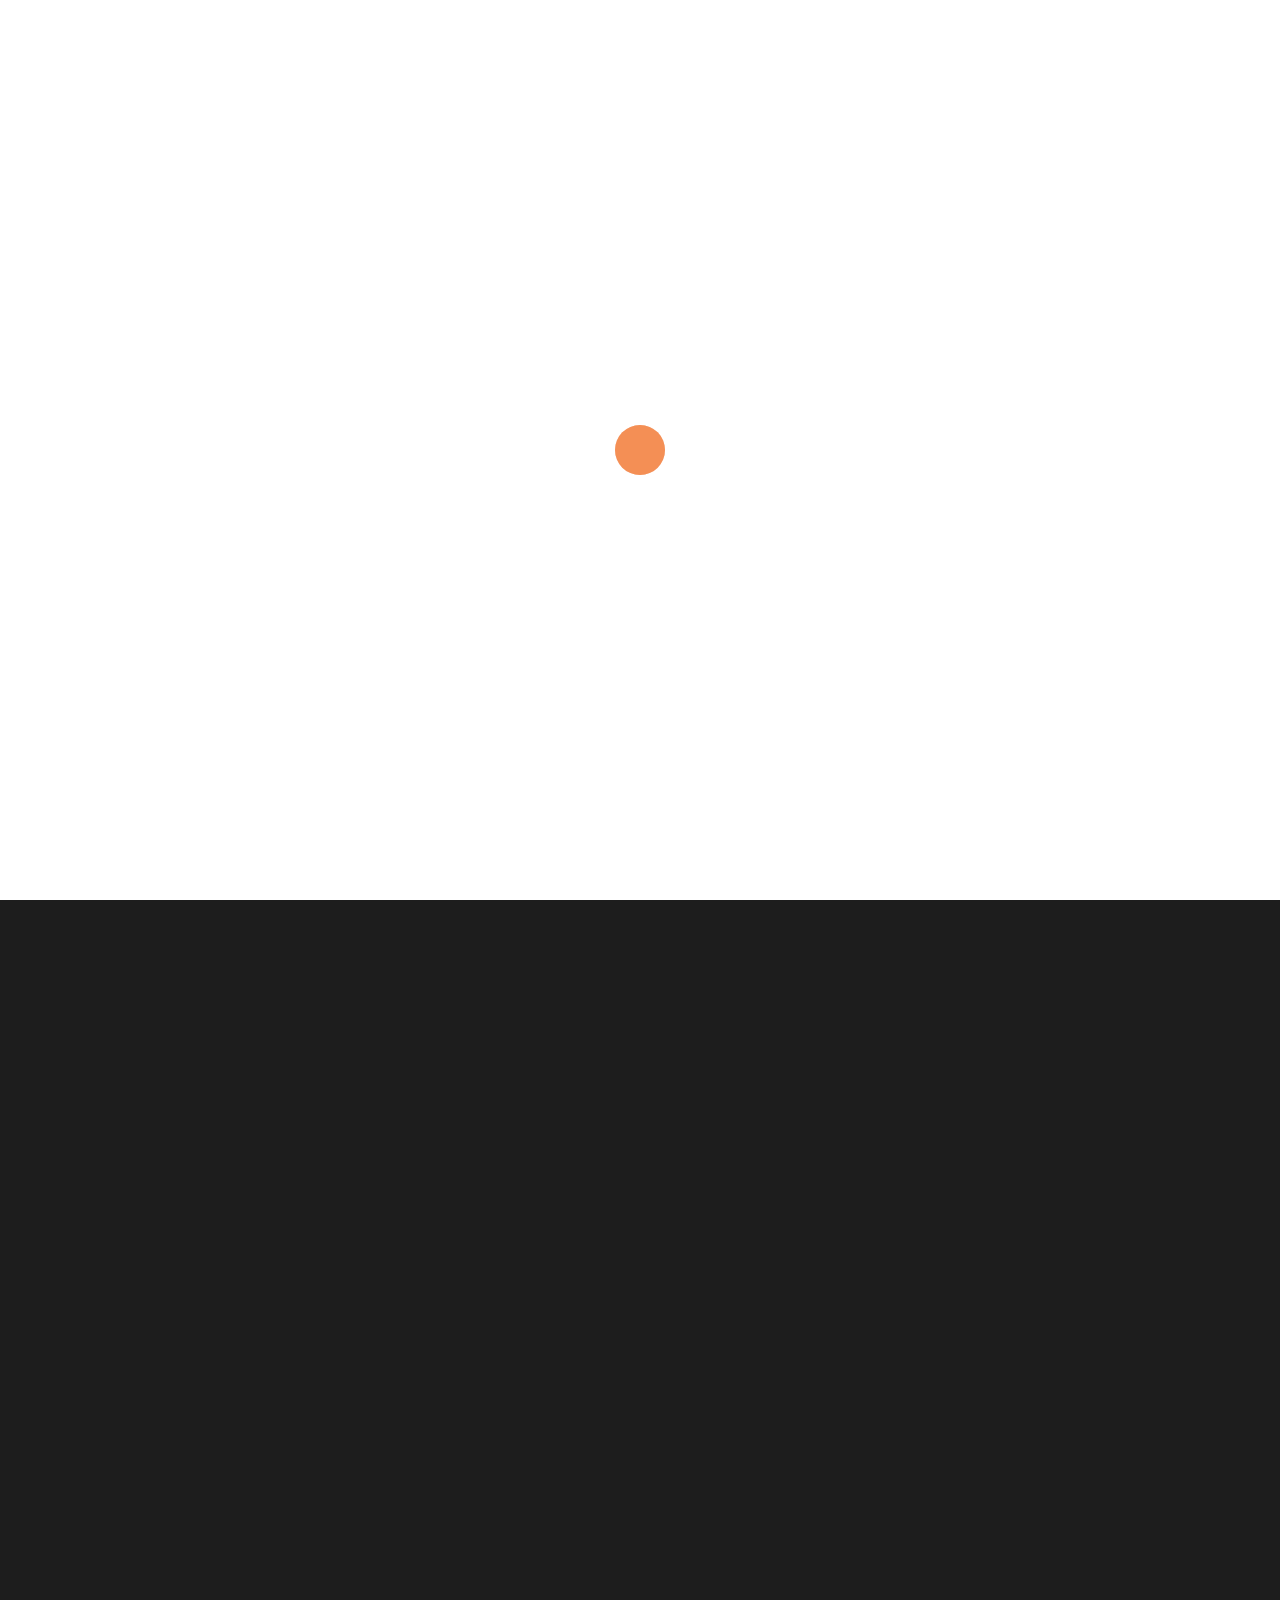
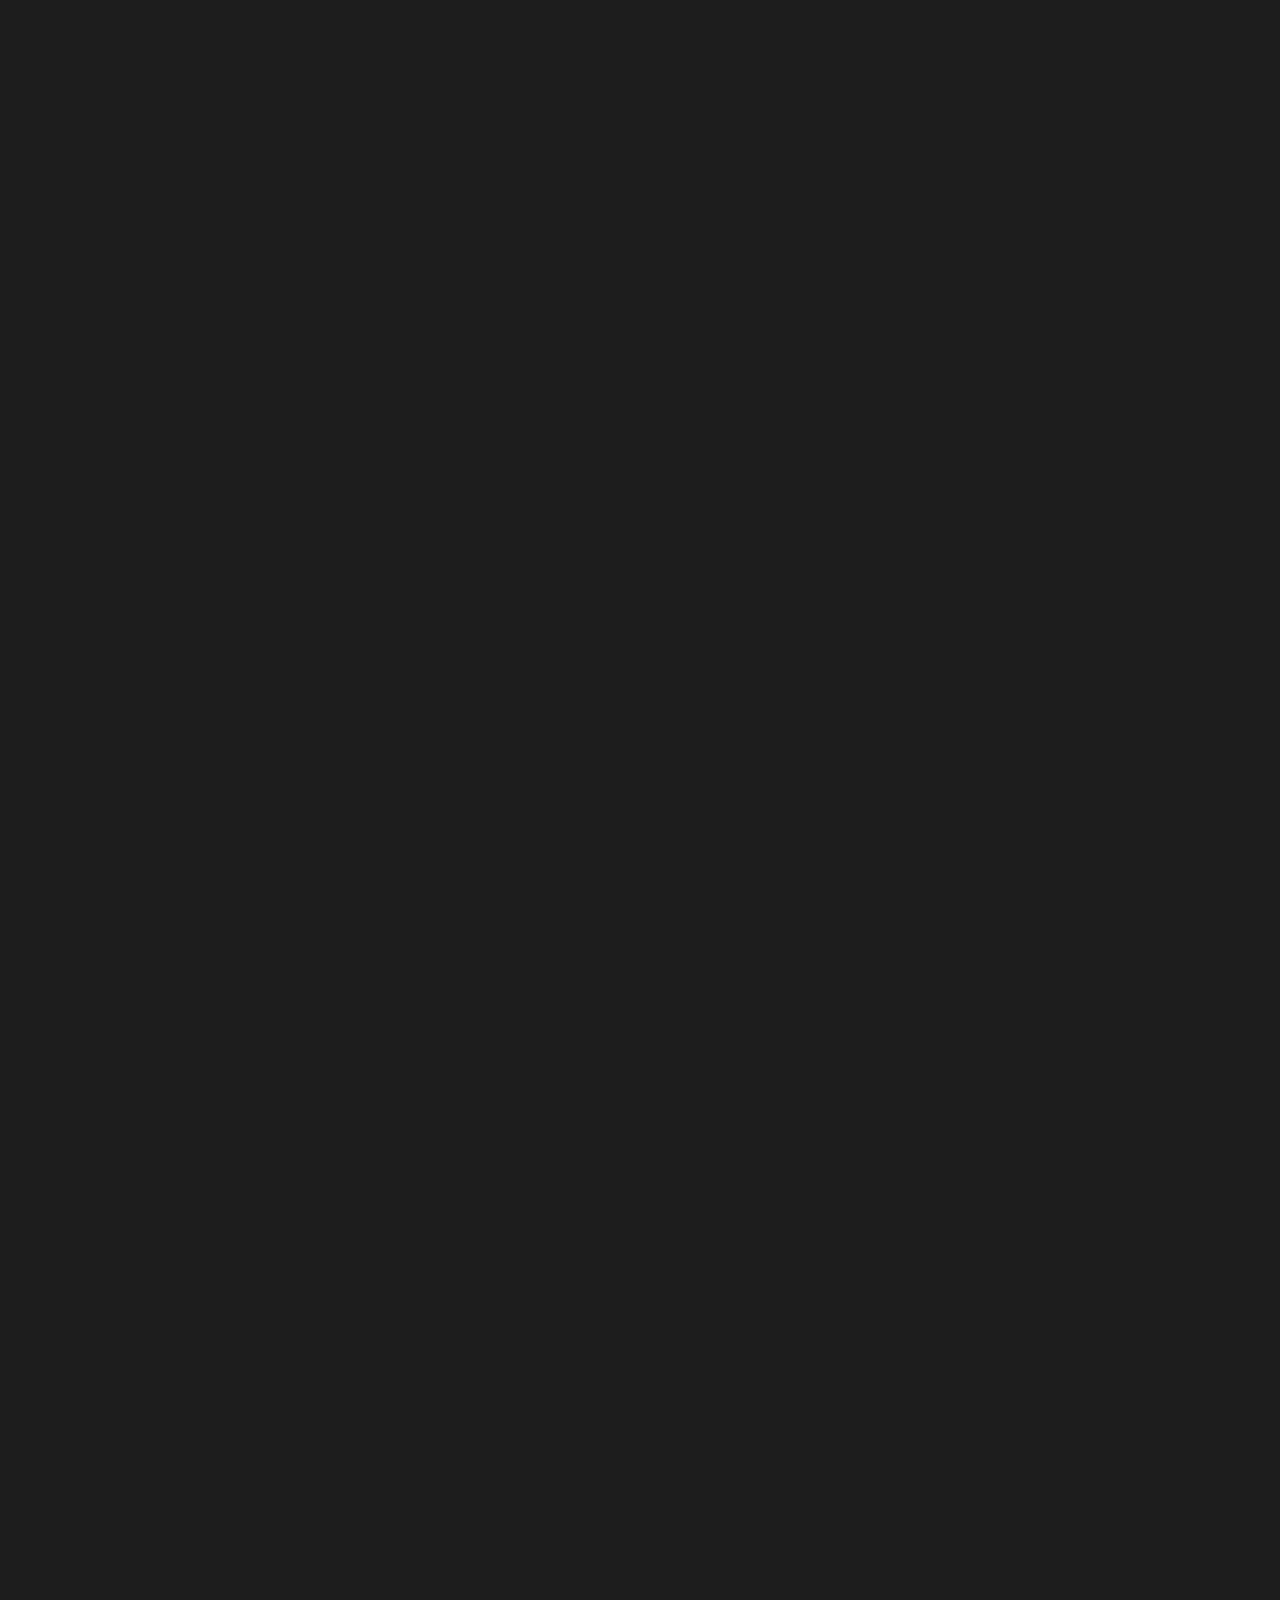
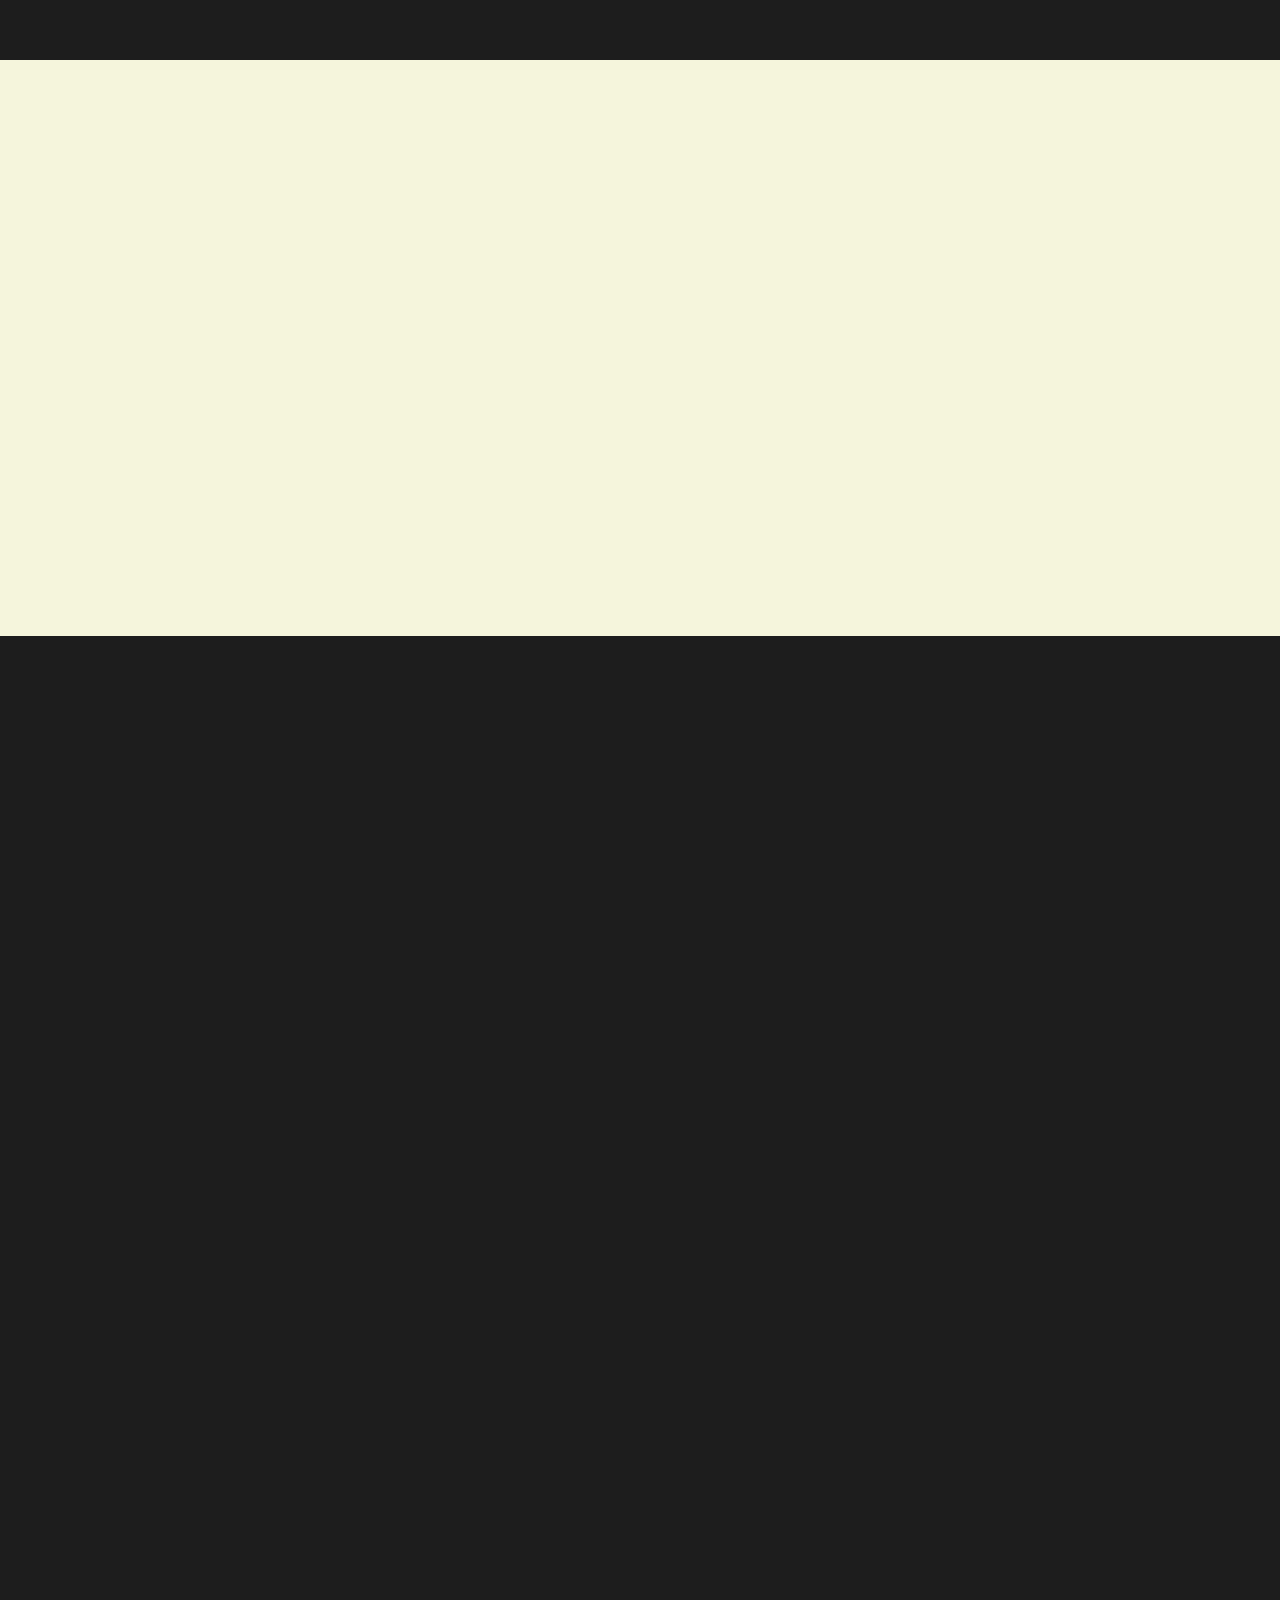
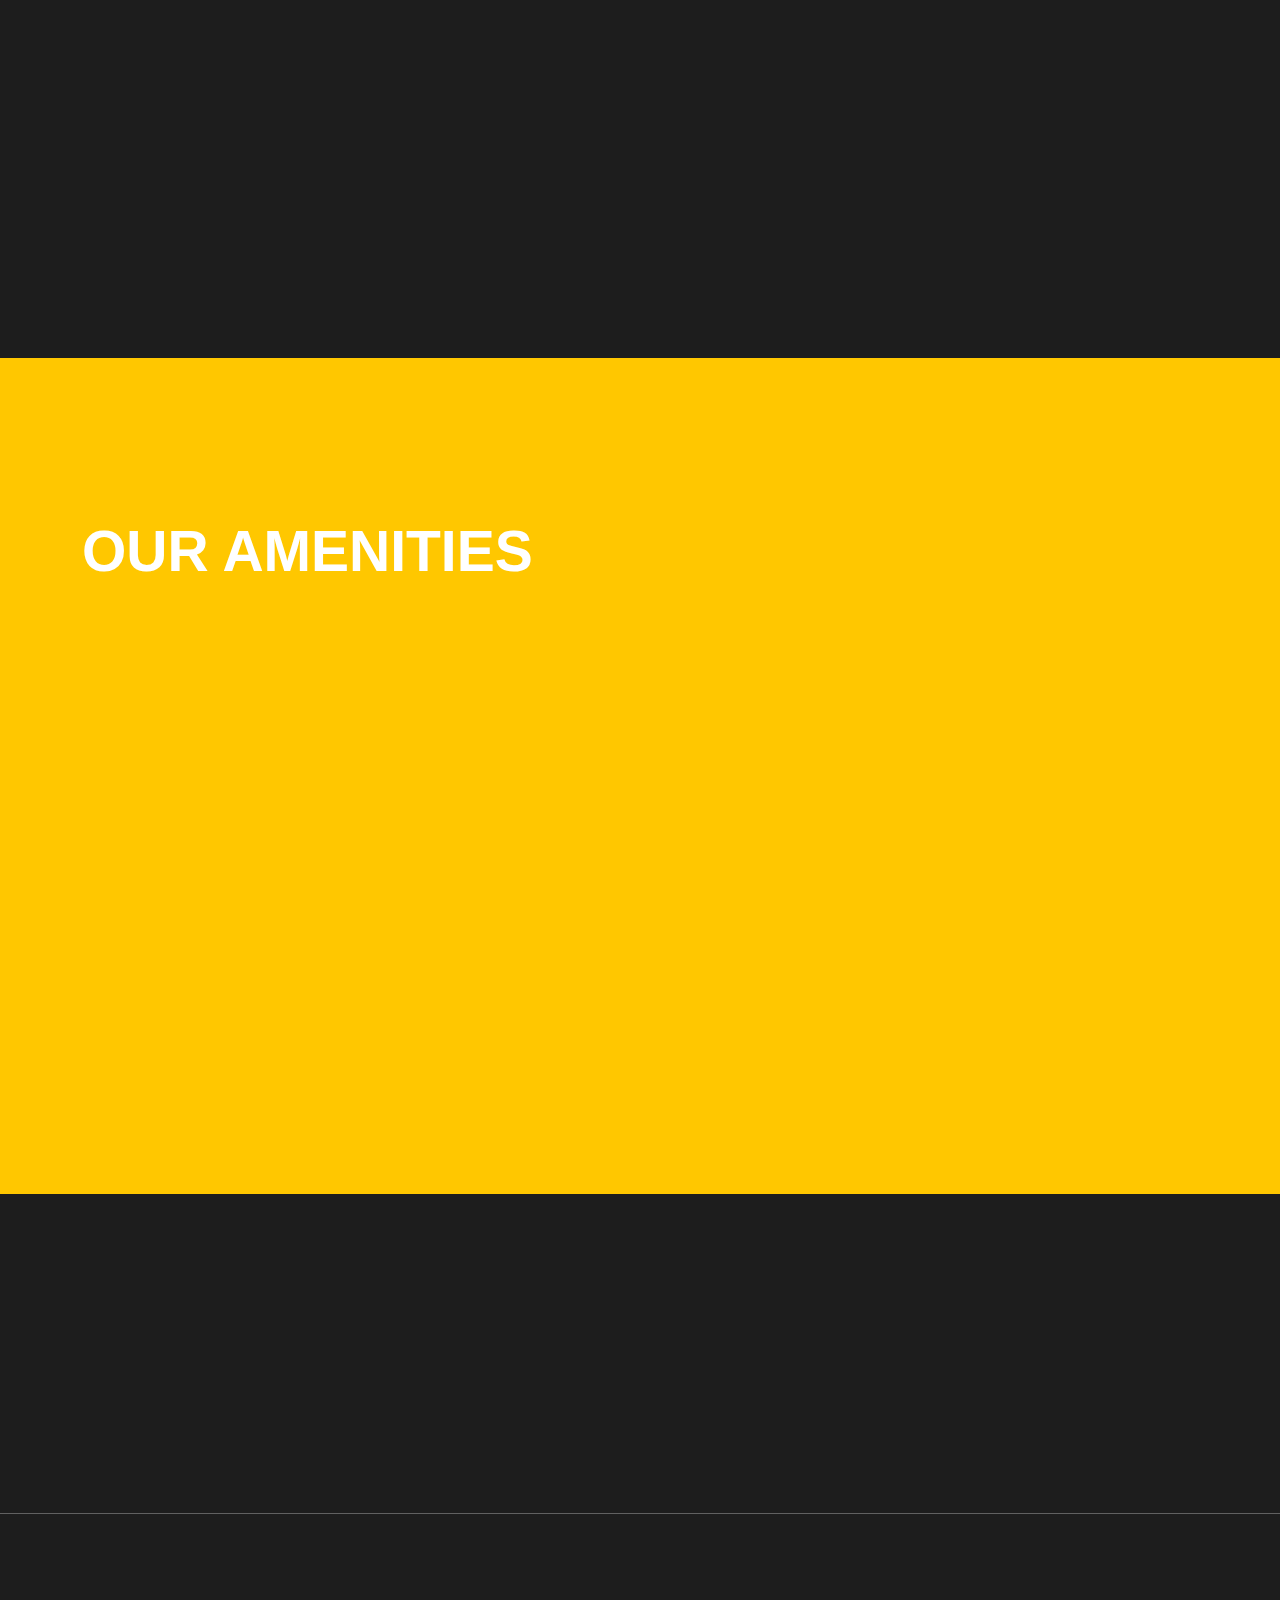
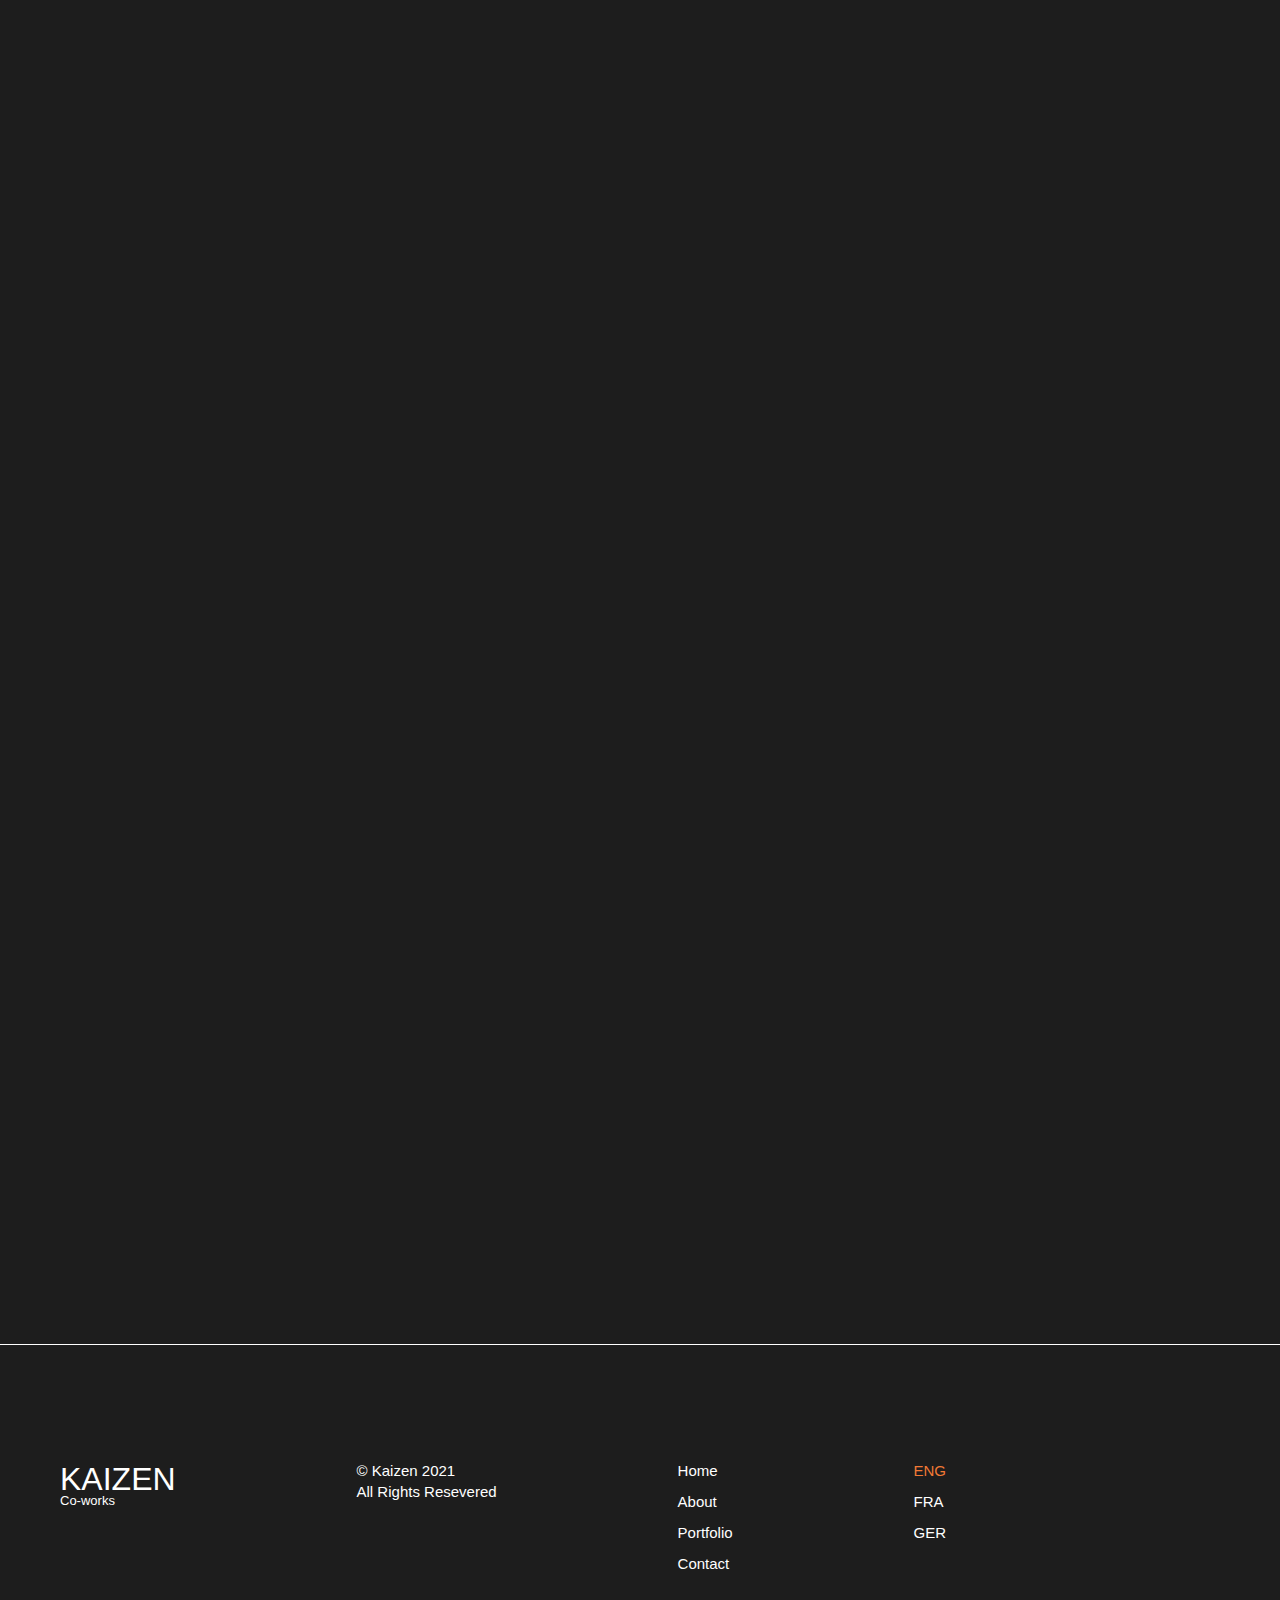
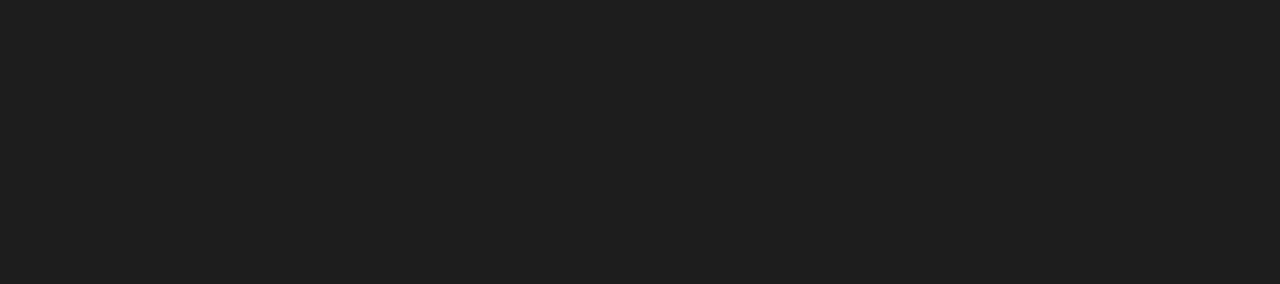
==== commit 77672945: "Add files via upload" ====
--- a/index.html
+++ b/index.html
@@ -1,14 +1,14 @@
 <!DOCTYPE html>
 <html class="dark" lang="en">
 <head>
-<title>Home Architecture</title>
+<title>Kaizen Coworks</title>
 <meta charset="utf-8">
 <meta name="keywords" content="">
 <meta http-equiv="X-UA-Compatible" content="IE=edge">
 <meta name="viewport" content="width=device-width, initial-scale=1.0">
 <meta name="format-detection" content="telephone=no">
 <link rel="shortcut icon" href="images/favicons/favicon.ico" type="image/x-icon">
-<link rel="apple-touch-icon" href="images/favicons/apple-touch-icon.png">
+<link rel="apple-touch-icon" href="images/Kaizen Logo png-01.png">
 <link rel="apple-touch-icon" sizes="180x180" href="images/favicons/apple-touch-icon-180x180.png">
 <link rel="icon" type="image/png" sizes="192x192" href="images/favicons/android-chrome-192x192.png">
 <link rel="icon" type="image/png" sizes="96x96" href="images/favicons/android-chrome-96x96.png">
@@ -21,6 +21,8 @@
 <meta name="msapplication-config" content="images/favicons/browserconfig.xml">
 <meta name="theme-color" content="#ffffff">
 <link rel="stylesheet" href="https://use.fontawesome.com/releases/v5.15.4/css/all.css" integrity="sha384-DyZ88mC6Up2uqS4h/KRgHuoeGwBcD4Ng9SiP4dIRy0EXTlnuz47vAwmeGwVChigm" crossorigin="anonymous">
+<script src="https://ajax.googleapis.com/ajax/libs/jquery/3.5.1/jquery.min.js"></script>
+
 
 <link rel="stylesheet" href="css/main.css">
 </head>
@@ -43,7 +45,7 @@
 
 </li>
 
-<li class="nav-item"><a class="nav-link animsition-link" href="gallery.html">Prizes</a></li>
+<li class="nav-item"><a class="nav-link animsition-link" href="gallery.html">Gallery</a></li>
 
  <li class="nav-item"><a class="nav-link animsition-link" href="#contact">Contact</a></li>
 </ul>
@@ -59,7 +61,7 @@
   <i style="color: #fff;" class="fab fa-instagram"></i></a></li>
 </ul>
 <div class="header-contacts"><a class="header-contacts__link" href="tel:+919995893445">+91 999 5893 445</a>
-<p class="header-contacts__copyright">© Benhome 2021</p>
+<p class="header-contacts__copyright">© Kaizen 2021</p>
 </div>
 </div>
 </div>
@@ -364,20 +366,23 @@
   <h1 class="inner-title contact-title aos-init aos-animate" data-aos="fade">Contact us</h1>
   </div>
   </div>
-  <div class="contact-map aos-init aos-animate" data-aos="fade">
+  <!-- <div class="contact-map aos-init aos-animate" data-aos="fade">
   <div class="js-map map"></div>
-  </div>
+  </div> -->
+
+  <div style="width: 100%;height: 100%;">
+    <iframe src="https://www.google.com/maps/embed?pb=!1m18!1m12!1m3!1d3913.2257017052993!2d75.77166101480498!3d11.244800392004736!2m3!1f0!2f0!3f0!3m2!1i1024!2i768!4f13.1!3m3!1m2!1s0x3ba659450fa90c3d%3A0x2ac305c98f1dc2d3!2skaizen%20coworks!5e0!3m2!1sen!2sin!4v1634762675006!5m2!1sen!2sin" width="100%" height="500" style="border:0;" allowfullscreen="" loading="lazy"></iframe> </div>
   <div class="contact-cnt">
   <div class="container">
   <div class="title-wrap aos-init aos-animate" data-aos="fade">
-  <h2 class="title js-title">Australia</h2>
+  <h2 class="title js-title">India</h2>
   <div class="title-line js-title-line"></div>
   </div>
   <div class="contact-items row">
   <div class="col-xl-6 contact-item">
   <div class="contact-info">
   <div class="contact-info__phone aos-init aos-animate" data-aos="fade"><a class="contact-info__phone-link" href="tel:+919995893445">+91 999 5893 445</a></div>
-  <div class="contact-info__addr aos-init aos-animate" data-aos="fade"><a class="contact-info__addr-link" href="https://www.google.com/maps/" target="_blank">269 King Str, 05th Floor, Utral Hosue Building, <span>Melbourne, VIC 3000, Australia.</span></a></div>
+  <div class="contact-info__addr aos-init aos-animate" data-aos="fade"><a class="contact-info__addr-link" href="https://www.google.com/maps/" target="_blank">58/1617, S Beach Rd, Kuttichira, Kozhikode, Kerala 673001. <span>Kerala, Calicut, India.</span></a></div>
   <ul class="contact-info__list">
   <li class="contact-info__item aos-init aos-animate" data-aos="fade"><span class="contact-info__title">Email: <a href="/cdn-cgi/l/email-protection#ed84838b82ad8f88838582989e88c38e82"><span class="__cf_email__" data-cfemail="264f484049664443484e49535543084549">[email&#160;protected]</span></a></span></li>
   <li class="contact-info__item aos-init aos-animate" data-aos="fade"><span class="contact-info__title">
@@ -394,11 +399,11 @@
   </div>
   </div>
   <div class="col-xl-6 contact-item">
-  <form class="contact-form" id="gform" method="POST" action="">
+  <form class="contact-form" id="submit-form" action="">
   <h3 class="contact-form__title aos-init aos-animate" data-aos="fade">Let's grab a coffee and jump on conversation <span>chat with us.</span></h3>
   <div class="form-group-items">
   <div class="form-group aos-init aos-animate" data-aos="fade">
-  <input class="form-control" type="text" placeholder="name" required>
+  <input class="form-control" type="text" name="name" placeholder="name" required>
   </div>
   <div class="form-group aos-init aos-animate" data-aos="fade">
   <input class="form-control" name="Number" type="tel" placeholder="Number *" required>
@@ -437,7 +442,7 @@
 <div class="footer-item">
 <p class="copyright">© Kaizen 2021 <br> All Rights Resevered</p>
 </div>
-<div class="footer-item">
+<!-- <div class="footer-item">
 <ul class="footer-list">
 <li class="footer-list__item"><a class="footer-list__link" href="/">Site Map</a></li>
 <li class="footer-list__item"><a class="footer-list__link" href="/">Term & Conditions</a></li>
@@ -445,14 +450,14 @@
 <li class="footer-list__item"><a class="footer-list__link" href="/">Help</a></li>
 <li class="footer-list__item"><a class="footer-list__link" href="/">Affiliatep</a></li>
 </ul>
-</div>
+</div> -->
 <div class="footer-item footer-item--hide">
 <ul class="footer-list">
 <li class="footer-list__item"><a class="footer-list__link" href="/">Home</a></li>
 <li class="footer-list__item"><a class="footer-list__link" href="/">About</a></li>
-<li class="footer-list__item"><a class="footer-list__link" href="/">Portfolio</a></li>
-<li class="footer-list__item"><a class="footer-list__link" href="/">News</a></li>
-<li class="footer-list__item"><a class="footer-list__link" href="/">Contact</a></li>
+<li class="footer-list__item"><a class="footer-list__link" href="gallery.html">Portfolio</a></li>
+
+<li class="footer-list__item"><a class="footer-list__link" href="#contact">Contact</a></li>
 </ul>
 </div>
 <div class="footer-item footer-item--hide">
@@ -485,5 +490,25 @@
 <script src="js/aos.js"></script>
 <script src="js/mixitup.min.js"></script>
 <script src="js/main.js"></script>
+
+<script>
+  $("#submit-form").submit((e)=>{
+      e.preventDefault()
+      $.ajax({
+          url:"https://script.google.com/macros/s/AKfycbzsc4OI0GzUs7IluhFnWH_uBHa4Je09gqps6VoxRVKAOEljwkylEYp84unyIkwl1bCIqQ/exec",
+          data:$("#submit-form").serialize(),
+          method:"post",
+          success:function (response){
+              alert("Form submitted successfully")
+              window.location.reload()
+              //window.location.href="https://google.com"
+          },
+          error:function (err){
+              alert("Something Error")
+
+          }
+      })
+  })
+</script>
 </body>
 </html>--- a/css/main.css
+++ b/css/main.css
@@ -1 +1 @@
-@import "bootstrap-grid.min.css";@import "swiper-bundle.min.css";@import "magnific-popup.css";@import "animsition.min.css";@import "aos.css";@font-face{font-family:sfprotext-bold;font-display:swap;src:url(../fonts/SFProText-Bold.woff) format("woff"),url(../fonts/SFProText-Bold.woff2) format("woff2")}@font-face{font-family:sfprotext-medium;font-display:swap;src:url(../fonts/SFProText-Medium.woff) format("woff"),url(../fonts/SFProText-Medium.woff2) format("woff2")}@font-face{font-family:sfprotext-regular;font-display:swap;src:url(../fonts/SFProText-Regular.woff) format("woff"),url(../fonts/SFProText-Regular.woff2) format("woff2")}@font-face{font-family:sfprotext-semibold;font-display:swap;src:url(../fonts/SFProText-Semibold.woff) format("woff"),url(../fonts/SFProText-Semibold.woff2) format("woff2")}@font-face{font-family:sfprodisplay-mediumitalic;font-display:swap;src:url(../fonts/SFProDisplay-MediumItalic.woff) format("woff"),url(../fonts/SFProDisplay-MediumItalic.woff2) format("woff2")}@font-face{font-family:sfprodisplay-regular;font-display:swap;src:url(../fonts/SFProDisplay-Regular.woff) format("woff"),url(../fonts/SFProDisplay-Regular.woff2) format("woff2")}@font-face{font-family:sfprodisplay-semibold;font-display:swap;src:url(../fonts/SFProDisplay-Semibold.woff) format("woff"),url(../fonts/SFProDisplay-Semibold.woff2) format("woff2")}@font-face{font-family:sfprodisplay-bold;font-display:swap;src:url(../fonts/SFProDisplay-Bold.woff) format("woff"),url(../fonts/SFProDisplay-Bold.woff2) format("woff2")}.svg-image-arrow,.svg-image-arrow-b,.svg-image-arrow-down,.svg-image-arrow-link,.svg-image-btn-arrow,.svg-image-btn-arrow-d,.svg-image-facebook,.svg-image-instagram,.svg-image-news-arrow,.svg-image-news-arrow-wh,.svg-image-play,.svg-image-play-black,.svg-image-quote,.svg-image-search,.svg-image-search-wh,.svg-image-twitter{background:url(../images/sprites/main-87f7c2c3.svg) no-repeat}.svg-image-arrow{background-position:99.03846153846153% 76.47058823529412%;background-size:1400% auto;width:8px}.svg-image-arrow:before{content:"";display:block;font-size:0;line-height:0;padding-top:112.5%}.svg-image-arrow-dims{width:8px;height:9px}.svg-image-arrow-b{background-position:40.449438202247194% 52.23880597014925%;background-size:486.95652% auto;width:23px}.svg-image-arrow-b:before{content:"";display:block;font-size:0;line-height:0;padding-top:43.47826%}.svg-image-arrow-b-dims{width:23px;height:10px}.svg-image-arrow-down{background-position:79.7872340425532% 0;background-size:622.22222% auto;width:18px}.svg-image-arrow-down:before{content:"";display:block;font-size:0;line-height:0;padding-top:183.33333%}.svg-image-arrow-down-dims{width:18px;height:33px}.svg-image-arrow-link{background-position:44.827586206896555% 26.865671641791046%;background-size:448% auto;width:25px}.svg-image-arrow-link:before{content:"";display:block;font-size:0;line-height:0;padding-top:40%}.svg-image-arrow-link-dims{width:25px;height:10px}.svg-image-btn-arrow{background-position:51.31578947368421% 0;background-size:311.11111% auto;width:36px}.svg-image-btn-arrow:before{content:"";display:block;font-size:0;line-height:0;padding-top:50%}.svg-image-btn-arrow-dims{width:36px;height:18px}.svg-image-btn-arrow-d{background-position:0 59.32203389830509%;background-size:311.11111% auto;width:36px}.svg-image-btn-arrow-d:before{content:"";display:block;font-size:0;line-height:0;padding-top:50%}.svg-image-btn-arrow-d-dims{width:36px;height:18px}.svg-image-facebook{background-position:22.22222222222222% 94.64285714285714%;background-size:509.09091% auto;width:22px}.svg-image-facebook:before{content:"";display:block;font-size:0;line-height:0;padding-top:95.45455%}.svg-image-facebook-dims{width:22px;height:21px}.svg-image-instagram{background-position:46.666666666666664% 92.98245614035088%;background-size:509.09091% auto;width:22px}.svg-image-instagram:before{content:"";display:block;font-size:0;line-height:0;padding-top:90.90909%}.svg-image-instagram-dims{width:22px;height:20px}.svg-image-news-arrow{background-position:91.17647058823529% 77.61194029850746%;background-size:1120% auto;width:10px}.svg-image-news-arrow:before{content:"";display:block;font-size:0;line-height:0;padding-top:100%}.svg-image-news-arrow-dims{width:10px;height:10px}.svg-image-news-arrow-wh{background-position:91.17647058823529% 92.53731343283582%;background-size:1120% auto;width:10px}.svg-image-news-arrow-wh:before{content:"";display:block;font-size:0;line-height:0;padding-top:100%}.svg-image-news-arrow-wh-dims{width:10px;height:10px}.svg-image-play{background-position:100% 0;background-size:589.47368% auto;width:19px}.svg-image-play:before{content:"";display:block;font-size:0;line-height:0;padding-top:105.26316%}.svg-image-play-dims{width:19px;height:20px}.svg-image-play-black{background-position:0 100%;background-size:560% auto;width:20px}.svg-image-play-black:before{content:"";display:block;font-size:0;line-height:0;padding-top:120%}.svg-image-play-black-dims{width:20px;height:24px}.svg-image-quote{background-position:0 0;background-size:287.17949% auto;width:39px}.svg-image-quote:before{content:"";display:block;font-size:0;line-height:0;padding-top:89.74359%}.svg-image-quote-dims{width:39px;height:35px}.svg-image-search{background-position:96.875% 32.78688524590164%;background-size:700% auto;width:16px}.svg-image-search:before{content:"";display:block;font-size:0;line-height:0;padding-top:100%}.svg-image-search-dims{width:16px;height:16px}.svg-image-search-wh{background-position:96.875% 59.01639344262295%;background-size:700% auto;width:16px}.svg-image-search-wh:before{content:"";display:block;font-size:0;line-height:0;padding-top:100%}.svg-image-search-wh-dims{width:16px;height:16px}.svg-image-twitter{background-position:71.11111111111111% 89.83050847457628%;background-size:509.09091% auto;width:22px}.svg-image-twitter:before{content:"";display:block;font-size:0;line-height:0;padding-top:81.81818%}.svg-image-twitter-dims{width:22px;height:18px}*{box-sizing:border-box}html,body{overflow-x:hidden}body{background:#fff;font-family:sfprotext-regular,sans-serif,helvetica,Arial,sans-serif;width:100%;height:100%;min-height:100vh;-webkit-font-smoothing:antialiased;-moz-osx-font-smoothing:grayscale;margin:0}html ::-webkit-scrollbar{width:8px;height:8px}html ::-webkit-scrollbar-button{display:none}html ::-webkit-scrollbar-track-piece{background-color:#fff}html ::-webkit-scrollbar-thumb{background-color:#f27935;border-radius:none}html ::-webkit-scrollbar-corner{background-color:#999}html ::-webkit-resizer{background-color:#666}html.dark ::-webkit-scrollbar-track-piece{background-color:#000}.wrap{height:100%;display:-webkit-flex;display:-ms-flexbox;display:flex;-webkit-flex-direction:column;-ms-flex-direction:column;flex-direction:column}.section{padding:220px 0}.section--gray{background:#f9f9f9}h1,h2,h3,h4,h5,h6,p{margin:0}h1{font-family:sfprodisplay-semibold,sans-serif;font-size:95px;line-height:85px;color:#fff}h1 span{color:#f27935}ul{list-style:none;margin:0;padding:0}.title{display:inline-block;font-family:sfprodisplay-bold,sans-serif;font-size:23px;line-height:38px;letter-spacing:.03em;text-transform:uppercase;color:#000}.title-line{height:1px;background:#000;position:absolute;bottom:10px;right:0}.title-line-r{left:0;width:200%}.title-wrap{display:inline-block;position:relative}.title-wrap-r{display:block}.btn{display:-webkit-flex;display:-ms-flexbox;display:flex;-webkit-align-items:center;-ms-flex-align:center;align-items:center;-webkit-justify-content:center;-ms-flex-pack:center;justify-content:center;background-color:#f27935;font-family:sfprodisplay-semibold,sans-serif;font-size:13px;line-height:18px;text-align:center;letter-spacing:.1em;text-transform:uppercase;color:#000;padding:15px;max-width:233px;width:100%;text-decoration:none;transition:all .3s ease-out;border:1px solid #f27935;cursor:pointer}.btn:hover{background:0 0;color:#f27935}.form-control{height:50px;padding:16px 18px;width:100%;background:#fff;border:1px solid #000;border-radius:0;box-shadow:none}.form-control:focus-visible{outline:none}.form-button{border:0;outline:0;background:#fff;cursor:pointer;border-radius:0}input[type=submit]{border-radius:0;-webkit-appearance:none}.inner-title{color:#000;max-width:555px;width:100%;font-size:57px;line-height:60px}.inner-title-wrap{position:relative;margin-bottom:65px}.inner-title-wrap:after{content:'';height:1px;width:100%;background:rgba(0,0,0,.3);position:absolute;left:0;right:0;margin:auto;bottom:10px}.inner-navbar{margin-bottom:40px}.inner-nav{display:-webkit-flex;display:-ms-flexbox;display:flex;-webkit-align-items:center;-ms-flex-align:center;align-items:center;overflow:auto;padding-bottom:16px}.inner-nav__item{margin-right:42px}.inner-nav__item:last-child{margin-right:0}.inner-nav__link{font-size:15px;line-height:18px;color:#000;text-decoration:none;transition:all .3s ease-out;padding:0;border:0;background:0 0;cursor:pointer}.inner-nav__link:hover{color:#f27935}.inner-nav__link.mixitup-control-active{color:#f27935}.inner-title-wrap .container{position:relative}.inner-btns{position:absolute;right:15px;bottom:0;z-index:1}.inner-btn{font-family:sfprodisplay-bold,sans-serif;font-size:24px;line-height:38px;letter-spacing:.03em;text-transform:uppercase;color:#000;text-decoration:none;display:-webkit-flex;display:-ms-flexbox;display:flex;-webkit-align-items:center;-ms-flex-align:center;align-items:center;-webkit-justify-content:center;-ms-flex-pack:center;justify-content:center}.inner-btn-arrow{display:-webkit-flex;display:-ms-flexbox;display:flex;-webkit-align-items:center;-ms-flex-align:center;align-items:center;-webkit-justify-content:center;-ms-flex-pack:center;justify-content:center;margin-left:10px;width:21px;height:21px;margin-bottom:2px;border-radius:50%;background:#f27935;transition:all .3s ease-out}.inner-btn-arrow i{margin-left:2px}.inner-btn:hover .inner-btn-arrow{-webkit-transform:translateX(5px);transform:translateX(5px)}.preloader{position:fixed;top:0;left:0;z-index:100;display:-webkit-flex;display:-ms-flexbox;display:flex;-webkit-justify-content:center;-ms-flex-pack:center;justify-content:center;width:100%;height:100%;background-color:#fff}.preloader__spinner{position:relative;width:50px;height:50px;-webkit-align-self:center;-ms-flex-item-align:center;align-self:center}.preloader__double-bounce{position:absolute;top:0;left:0;right:0;bottom:0;margin:auto;width:50px;height:50px;-webkit-animation:bounce 2s infinite ease-in-out;animation:bounce 2s infinite ease-in-out;opacity:.6;border-radius:50%;background-color:#f27935}.preloader__double-bounce--delay{-webkit-animation-delay:-1s;animation-delay:-1s}@-webkit-keyframes bounce{0%,100%{-webkit-transform:scale(0);transform:scale(0)}50%{-webkit-transform:scale(1);transform:scale(1)}}@keyframes bounce{0%,100%{-webkit-transform:scale(0);transform:scale(0)}50%{-webkit-transform:scale(1);transform:scale(1)}}[class^=svg-image-]{display:inline-block;vertical-align:middle}.header{padding:37px 0 28px;background:0 0;position:absolute;width:100%;top:0;left:0;right:0;margin:auto;z-index:20}.header.fixed{position:fixed;background:#fff;padding:30px 0}.header.fixed .header-logo{top:-10px;left:60px}.header.fixed .header-logo-main,.header.fixed .header-logo-small{color:#000}.header.fixed .header-logo-main{font-size:25px;line-height:30px}.header.fixed .header-logo-small{margin-top:-2px}.header.fixed .nav-link{color:#000}.header.fixed .nav-link:hover{color:#f27935}.header.fixed .header-social__link svg path{fill:#000}.header.fixed .header-social__link:hover svg path{fill:#f27935}.header.fixed .header-phone{right:68px}.header.fixed .header-phone__link{color:#000}.header.fixed .header-phone__link:hover{color:#f27935}.header-cnt{display:-webkit-flex;display:-ms-flexbox;display:flex;-webkit-align-items:center;-ms-flex-align:center;align-items:center;-webkit-justify-content:space-between;-ms-flex-pack:justify;justify-content:space-between;position:relative}.header-inner{display:-webkit-flex;display:-ms-flexbox;display:flex;-webkit-align-items:center;-ms-flex-align:center;align-items:center;-webkit-justify-content:space-between;-ms-flex-pack:justify;justify-content:space-between;padding-right:130px;padding-left:5px}.header-logo{display:-webkit-flex;display:-ms-flexbox;display:flex;-webkit-flex-direction:column;-ms-flex-direction:column;flex-direction:column;position:absolute;top:-12px;left:60px;margin:auto}.header-logo-main{font-family:sfprodisplay-semibold,sans-serif;font-size:32px;line-height:38px;color:#fff}.header-logo-small{font-family:sfprotext-regular,sans-serif;font-size:13px;line-height:16px;color:#fff;margin-top:-5px}.header-nav{margin-right:40px}.header-nav-list{display:-webkit-flex;display:-ms-flexbox;display:flex;-webkit-align-items:center;-ms-flex-align:center;align-items:center}.header-social{display:-webkit-flex;display:-ms-flexbox;display:flex;-webkit-align-items:center;-ms-flex-align:center;align-items:center;margin-right:27px}.header-social__item{margin-right:33px}.header-social__item:last-child{margin-right:0}.header-social__link{display:-webkit-flex;display:-ms-flexbox;display:flex;-webkit-align-items:center;-ms-flex-align:center;align-items:center;-webkit-justify-content:center;-ms-flex-pack:center;justify-content:center}.header-social__link svg path{transition:all .3s ease-out}.header-social__link:hover svg path{fill:#f27935}.header-phone{position:absolute;top:0;bottom:0;right:72px;margin:auto}.header-phone__link{font-family:sfprodisplay-semibold,sans-serif;font-size:17px;line-height:25px;color:#fff;text-decoration:none;transition:all .3s ease-out}.header-phone__link:hover{color:#f27935}.header-phone .header-social{display:none}.header .nav-item{margin-right:45px;position:relative}.header .nav-item:last-child{margin-right:0}.header .nav-item.active .nav-link{color:#f27935}.header .nav-link{font-family:sfprotext-medium,sans-serif;font-size:14px;line-height:19px;text-transform:uppercase;color:#fff;text-decoration:none;transition:all .3s ease-out;cursor:pointer}.header .nav-link:hover{color:#f27935}.header--black .header-logo-main,.header--black .header-logo-small{color:#000}.header--black .nav-link{color:#000}.header--black .nav-link:hover{color:#f27935}.header--black .header-social__link svg path{fill:#000}.header--black .header-social__link:hover svg path{fill:#f27935}.header--black .header-phone__link{color:#000}.header--black .header-phone__link:hover{color:#f27935}.header--black .header-burger-line{background:#000}.header-lang,.header-contacts{display:none}.header-burger{width:30px;height:30px;cursor:pointer;display:none;-webkit-align-items:center;-ms-flex-align:center;align-items:center;-webkit-justify-content:center;-ms-flex-pack:center;justify-content:center;position:relative;z-index:100}.header-burger-inner{width:30px;height:30px;-webkit-align-items:center;-ms-flex-align:center;align-items:center;-webkit-justify-content:space-between;-ms-flex-pack:justify;justify-content:space-between;-webkit-flex-direction:column;-ms-flex-direction:column;flex-direction:column}.header-burger-line{display:block;background:#fff;width:30px;height:3px;transition:all .3s ease-out;margin:5px 0}.header-burger.clicked .header-burger-line{background:#f27935}.header-burger.clicked .header-burger-line:nth-child(2){opacity:0;-webkit-transform:translateX(10px);transform:translateX(10px)}.header-burger.clicked .header-burger-line:nth-child(1){-webkit-transform:rotate(45deg) translateY(7px) translateX(5px);transform:rotate(45deg) translateY(7px) translateX(5px)}.header-burger.clicked .header-burger-line:nth-child(3){-webkit-transform:rotate(-45deg) translateY(-7px) translateX(5px);transform:rotate(-45deg) translateY(-7px) translateX(5px)}.dropdown{position:relative}.dropdown:after{content:'';height:0;width:100%;background:0 0;position:absolute;left:0;right:0;margin:auto;bottom:-35px}.dropdown:hover:after{height:35px}.dropdown:hover .dropdown-menu{opacity:1;pointer-events:auto}.dropdown-menu{position:absolute;margin-top:35px;background:#fff;padding:30px;opacity:0;pointer-events:none;transition:opacity .3s ease;margin-left:-30px}.dropdown-menu__inner{display:-webkit-flex;display:-ms-flexbox;display:flex;-webkit-align-items:flex-start;-ms-flex-align:start;align-items:flex-start}.dropdown-menu__inner .dropdown-list{margin-right:35px}.dropdown-menu__inner .dropdown-list:last-child{margin-right:0}.dropdown-list__item{margin-bottom:20px}.dropdown-list__item:last-child{margin-bottom:0}.dropdown-list__item.active .dropdown-list__link{color:#f27935}.dropdown-list__link{font-family:sfprotext-medium,sans-serif;font-size:14px;line-height:19px;text-transform:uppercase;color:#000;transition:all .3s ease-out;text-decoration:none;white-space:nowrap}.dropdown-list__link:hover{color:#f27935}.main{-webkit-flex-grow:1;-ms-flex-positive:1;flex-grow:1}.hero{min-height:100vh;background-size:cover;position:relative;display:-webkit-flex;display:-ms-flexbox;display:flex;-webkit-align-items:flex-end;-ms-flex-align:end;align-items:flex-end;-webkit-justify-content:flex-end;-ms-flex-pack:end;justify-content:flex-end;overflow:hidden}.hero .container-fluid{position:relative;z-index:1}.hero:after{content:'';position:absolute;top:0;left:0;right:0;bottom:0;margin:auto;width:100%;height:100%;background:linear-gradient(0deg,rgba(0,0,0,0.2),rgba(0,0,0,0.2))}.hero-cnt{position:relative;height:100%;z-index:1;display:-webkit-flex;display:-ms-flexbox;display:flex;-webkit-flex-direction:column;-ms-flex-direction:column;flex-direction:column;padding:200px 61px 88px 0}.hero-descr{font-family:sfprotext-regular,sans-serif;font-size:15px;line-height:21px;color:#fff;max-width:395px;width:100%;padding-top:10px}.hero-title{max-width:535px;width:100%;margin-bottom:205px}.hero-items{display:-webkit-flex;display:-ms-flexbox;display:flex;-webkit-align-items:flex-start;-ms-flex-align:start;align-items:flex-start;-webkit-justify-content:space-between;-ms-flex-pack:justify;justify-content:space-between}.hero-btn{display:-webkit-flex;display:-ms-flexbox;display:flex;-webkit-align-items:center;-ms-flex-align:center;align-items:center;-webkit-justify-content:center;-ms-flex-pack:center;justify-content:center;width:93px;height:93px;border-radius:50%;border:2px solid #fff;transition:all .3s ease-out}.hero-btn i{transition:all .3s ease-out;transition-delay:.15s}.hero-btn:hover{-webkit-transform:scale(1.1);transform:scale(1.1);background:#f27935;border-color:#f27935}.hero-btn:hover i{-webkit-transform:scale(1.3);transform:scale(1.3)}.hero--interior{-webkit-align-items:stretch;-ms-flex-align:stretch;align-items:stretch}.hero--interior:after{content:none}.hero--interior .swiper-pagination.swiper-pagination-bullets{bottom:36px;left:52px;right:inherit;text-align:left}.hero--interior .swiper-pagination-bullets .swiper-pagination-bullet{width:8px;height:8px;background:#fff;margin:0 9px;opacity:1;transition:all .3s ease-out}.hero--interior .swiper-pagination-bullets .swiper-pagination-bullet.swiper-pagination-bullet-active{background:#f27935}.hero--interior .swiper-button-next,.hero--interior .swiper-button-prev{width:23px;height:43px}.hero--interior .swiper-button-next:after,.hero--interior .swiper-button-prev:after{content:none}.hero--interior .swiper-button-next svg line,.hero--interior .swiper-button-prev svg line{transition:all .3s ease-out;stroke:#fff}.hero--interior .swiper-button-next:hover svg line,.hero--interior .swiper-button-prev:hover svg line{stroke:#f27935}.hero--interior .swiper-button-prev{left:65px}.hero--interior .swiper-button-next{left:120px;right:inherit}.hero--interior .swiper-button-next{-webkit-transform:rotate(180deg);transform:rotate(180deg)}.hero-slider{position:relative;z-index:1;width:100%}.hero-slide{background-size:cover;background-position:center;height:100%;display:-webkit-flex;display:-ms-flexbox;display:flex;-webkit-align-items:center;-ms-flex-align:center;align-items:center;position:relative}.hero-slide:after{content:'';position:absolute;top:0;left:0;right:0;bottom:0;margin:auto;width:100%;height:100%}.hero-slide-1:after{background:linear-gradient(0deg,rgba(0,0,0,0.1),rgba(0,0,0,0.1))}.hero-slide-2:after{background:linear-gradient(0deg,rgba(0,0,0,0.2),rgba(0,0,0,0.2))}.hero-slide-3:after{background:linear-gradient(0deg,rgba(0,0,0,0.23),rgba(0,0,0,0.23))}.hero-slide__cnt{padding-top:110px;position:relative;z-index:2}.hero-slide__title{font-size:90px;line-height:80px;color:#fff;font-family:sfprodisplay-semibold,sans-serif;margin-bottom:80px}.hero-slide__info{display:-webkit-flex;display:-ms-flexbox;display:flex;-webkit-align-items:center;-ms-flex-align:center;align-items:center}.hero-slide__btn{margin-right:83px}.hero-slide__descr{font-size:15px;line-height:21px;color:#fff;max-width:330px;width:100%}.hero-inner{padding-bottom:81px;position:relative;z-index:1}.hero-inner .hero-title{font-size:75px;line-height:75px;max-width:none;margin-bottom:32px}.hero-inner .hero-descr{margin-bottom:204px;font-size:18px;line-height:25px;color:#f9f9f9}.hero-inner .hero-btn:hover{-webkit-transform:scale(1);transform:scale(1)}.hero-inner .hero-btn:hover i{-webkit-transform:scale(1) translateY(10px);transform:scale(1) translateY(10px)}.hero-bg{position:absolute;width:100%;height:100%;top:0;bottom:0;left:0;right:0;margin:auto;background-position:center;background-size:cover}.hero-demo{position:relative;display:-webkit-flex;display:-ms-flexbox;display:flex;-webkit-align-items:center;-ms-flex-align:center;align-items:center;-webkit-justify-content:center;-ms-flex-pack:center;justify-content:center}.hero-demo .hero-inner{padding:200px 0}.hero-demo .hero-descr{margin-bottom:0}.hero-demo .hero-btn{position:absolute;bottom:80px;right:inherit;z-index:2}.mfp-iframe-holder .mfp-content{max-width:calc(100% - 80px)}.create-items{margin-bottom:228px}.create-items:last-child{margin-bottom:0}.create-items--center{-webkit-align-items:center;-ms-flex-align:center;align-items:center}.create-items--reverse{-webkit-flex-direction:row-reverse;-ms-flex-direction:row-reverse;flex-direction:row-reverse}.create-items--reverse .create-item__img{margin-left:0}.create-items--reverse .create-item__info{padding-left:10px;padding-top:3px}.create-item .title-wrap{margin-bottom:170px}.create-item__title{font-family:sfprodisplay-semibold,sans-serif;font-size:57px;line-height:60px;color:#000;margin-bottom:122px}.create-item__title span{color:#f27935}.create-item__descr{font-family:sfprotext-regular,sans-serif;font-size:15px;line-height:21px;color:#000;max-width:395px;width:100%}.create-item__img img{max-width:100%}.service{padding:162px 0}.service-title-wrap{width:calc(50% - 50px);margin-right:50px}.service-items{padding-top:5px}.service-item{border-bottom:1px solid #000}.service-item__title{font-family:sfprodisplay-semibold,sans-serif;font-size:15px;line-height:39px;letter-spacing:.05em;text-transform:uppercase;color:#000}.service-item__toggle{display:-webkit-flex;display:-ms-flexbox;display:flex;-webkit-align-items:center;-ms-flex-align:center;align-items:center;-webkit-justify-content:space-between;-ms-flex-pack:justify;justify-content:space-between;padding:1px 4px 1px 0;cursor:pointer}.service-item__toggle.active .service-item__arrow{background:#f27935;border-color:#f27935}.service-item__toggle.active .service-item__arrow-icon svg{-webkit-transform:rotate(180deg) translateY(2px);transform:rotate(180deg) translateY(2px)}.service-item__toggle.active .service-item__arrow-icon svg path{fill:#fff}.service-item__arrow{display:-webkit-flex;display:-ms-flexbox;display:flex;-webkit-align-items:center;-ms-flex-align:center;align-items:center;-webkit-justify-content:center;-ms-flex-pack:center;justify-content:center;width:25px;height:25px;border:1px solid #000;border-radius:50%;transition:all .3s ease-out}.service-item__arrow svg{transition:all .3s ease-out}.service-item__arrow svg path{transition:all .3s ease-out}.service-item__cnt{padding:40px 0 38px;display:none;border-top:1px solid #000}.service-item__cnt.active{display:block}.service-item__inner{display:-webkit-flex;display:-ms-flexbox;display:flex;-webkit-align-items:flex-start;-ms-flex-align:start;align-items:flex-start;width:100%}.service-item__links{width:25%}.service-item__descr{width:75%;padding-left:15px;font-family:sfprotext-regular,sans-serif;font-size:15px;line-height:21px;color:#000}.service-item__link{font-family:sfprotext-regular,sans-serif;display:-webkit-flex;display:-ms-flexbox;display:flex;-webkit-align-items:center;-ms-flex-align:center;align-items:center;font-size:15px;line-height:21px;color:#f27935;text-decoration:none}.service-item__link i{margin-left:13px;transition:all .3s ease-out}.service-item__link:hover i{margin-left:20px}.project{padding-top:230px}.project .swiper-button-next,.project .swiper-button-prev{top:-113px;left:inherit;width:18px;height:33px}.project .swiper-button-next:after,.project .swiper-button-prev:after{content:none}.project .swiper-button-next svg line,.project .swiper-button-prev svg line{transition:all .3s ease-out}.project .swiper-button-next:hover svg line,.project .swiper-button-prev:hover svg line{stroke:#f27935}.project .swiper-button-next{-webkit-transform:rotate(180deg);transform:rotate(180deg)}.project .swiper-container{overflow:visible}.project-title{font-family:sfprodisplay-semibold,sans-serif;font-size:57px;line-height:60px;color:#000;margin-bottom:90px}.project-slide{position:relative;overflow:hidden}.project-slide:hover .project-slide__hover{opacity:1;visibility:visible}.project-slide__hover{position:absolute;z-index:1;width:100%;height:100%;top:0;left:0;right:0;bottom:0;margin:auto;background:#f9f9f9;border:1px solid #000;padding:45px 38px;opacity:0;visibility:hidden;transition:opacity .6s ease-out;display:-webkit-flex;display:-ms-flexbox;display:flex;-webkit-flex-direction:column;-ms-flex-direction:column;flex-direction:column;-webkit-justify-content:space-between;-ms-flex-pack:justify;justify-content:space-between}.project-slide__img img{max-width:100%;width:100%}.project-slide__title{font-family:sfprodisplay-bold,sans-serif;font-size:23px;line-height:30px;letter-spacing:.03em;text-transform:uppercase;color:#000;padding-bottom:17px;border-bottom:1px solid #000;margin-bottom:56px;width:100%}.project-slide__descr{font-family:sfprotext-regular,sans-serif;font-size:15px;line-height:21px;color:#000;max-width:330px;width:100%}.project-slide__info{display:-webkit-flex;display:-ms-flexbox;display:flex;-webkit-align-items:flex-start;-ms-flex-align:start;align-items:flex-start;-webkit-justify-content:space-between;-ms-flex-pack:justify;justify-content:space-between;-webkit-flex-direction:column;-ms-flex-direction:column;flex-direction:column}.project-slide__btn{display:-webkit-flex;display:-ms-flexbox;display:flex;-webkit-align-items:center;-ms-flex-align:center;align-items:center;-webkit-justify-content:center;-ms-flex-pack:center;justify-content:center;background:#f27935;width:88px;height:88px;border-radius:50%;transition:all .3s ease-out}.project-slide__btn i{transition:all .3s ease-out;transition-delay:.15s}.project-slide__btn:hover{-webkit-transform:scale(1.1);transform:scale(1.1)}.project-slide__btn:hover i{-webkit-transform:scale(1.3);transform:scale(1.3)}.testimonials{padding-top:0}.testimonials .swiper-button-next,.testimonials .swiper-button-prev{top:33px;left:inherit;width:18px;height:33px}.testimonials .swiper-button-next:after,.testimonials .swiper-button-prev:after{content:none}.testimonials .swiper-button-next svg line,.testimonials .swiper-button-prev svg line{transition:all .3s ease-out}.testimonials .swiper-button-next:hover svg line,.testimonials .swiper-button-prev:hover svg line{stroke:#f27935}.testimonials .swiper-button-next{-webkit-transform:rotate(180deg);transform:rotate(180deg);right:0}.testimonials .swiper-button-prev{right:45px}.testimonials .swiper-container{padding-top:285px;margin-top:-50px}.testimonials-slide__header{position:relative;display:-webkit-flex;display:-ms-flexbox;display:flex;-webkit-align-items:flex-start;-ms-flex-align:start;align-items:flex-start;-webkit-justify-content:space-between;-ms-flex-pack:justify;justify-content:space-between;margin-bottom:29px}.testimonials-slide__header:after{content:'';position:absolute;width:100%;height:1px;background:#000;bottom:5px}.testimonials-slide__icon{height:31px;margin-top:-8px}.testimonials-slide__icon i{width:37px}.testimonials-slide__title{font-family:sfprodisplay-bold,sans-serif;font-size:22px;line-height:31px;letter-spacing:.05em;text-transform:uppercase;color:#000}.testimonials-slide__descr{max-width:430px;width:100%;font-family:sfprotext-regular,sans-serif;font-size:15px;line-height:21px;color:#000}.testimonials-slide__img{width:265px;height:265px;border-radius:50%;display:-webkit-flex;display:-ms-flexbox;display:flex;-webkit-align-items:center;-ms-flex-align:center;align-items:center;-webkit-justify-content:center;-ms-flex-pack:center;justify-content:center;margin:0 auto 73px}.testimonials-slide__img img{max-width:100%;border-radius:50%}.news{padding:163px 0}.news-cnt{margin:0 -71px;display:-webkit-flex;display:-ms-flexbox;display:flex}.news-info{display:-webkit-flex;display:-ms-flexbox;display:flex;-webkit-flex-direction:column;-ms-flex-direction:column;flex-direction:column;-webkit-align-items:flex-start;-ms-flex-align:start;align-items:flex-start;-webkit-justify-content:space-between;-ms-flex-pack:justify;justify-content:space-between;width:calc(50% - 142px);margin:0 71px}.news-info .news-img{display:none;position:static;padding-top:0}.news-info .news-img img{position:static;width:100%;opacity:1}.news-img-wrap{width:calc(50% - 142px);margin:0 71px;position:relative}.news-img{position:absolute;padding-top:100%;top:0;left:0;right:0}.news-img:first-child{position:relative}.news-img img{position:absolute;width:100%;height:100%;top:0;bottom:0;right:0;left:0;margin:auto;-o-object-fit:cover;object-fit:cover;opacity:0;transition:all .3s ease-out}.news-img.active img{opacity:1}.news-title{font-family:sfprodisplay-semibold,sans-serif;font-size:57px;line-height:60px;color:#000;margin-bottom:30px}.news-list{width:100%;margin-bottom:4px}.news-list__item{border-bottom:1px solid #000}.news-list__link{font-family:sfprodisplay-semibold,sans-serif;font-size:15px;line-height:41px;letter-spacing:.05em;text-transform:uppercase;color:#000;text-decoration:none;display:-webkit-flex;display:-ms-flexbox;display:flex;-webkit-align-items:center;-ms-flex-align:center;align-items:center;-webkit-justify-content:space-between;-ms-flex-pack:justify;justify-content:space-between;width:100%;transition:all .3s ease-out}.news-list__link.active{color:#f27935}.news-list__link.active .news-list__arrow{opacity:1;-webkit-transform:translateX(0);transform:translateX(0)}.news-list__arrow{display:-webkit-flex;display:-ms-flexbox;display:flex;-webkit-align-items:center;-ms-flex-align:center;align-items:center;-webkit-justify-content:center;-ms-flex-pack:center;justify-content:center;width:25px;height:25px;border-radius:50%;border:1px solid #000;opacity:0;-webkit-transform:translateX(-10px);transform:translateX(-10px);transition:all .3s ease-out}.news-page .footer{border-top:0}.news-p{padding:272px 0 0}.news-p-tag{position:absolute;margin-top:6px;font-family:sfprotext-bold,sans-serif;font-size:15px;line-height:19px;text-transform:uppercase;color:#f27935}.news-p .inner-title-wrap{margin-bottom:75px}.news-grid{display:-webkit-flex;display:-ms-flexbox;display:flex;-webkit-flex-wrap:wrap;-ms-flex-wrap:wrap;flex-wrap:wrap;margin:-30px}.news-grid__item{width:calc(33.333% - 60px);margin:30px;position:relative;overflow:hidden}.news-grid__item:hover .news-hover{opacity:1;visibility:visible}.news-item__img{padding-top:94.5%;position:relative}.news-item__img img{width:100%;height:100%;position:absolute;top:0;bottom:0;left:0;right:0;margin:auto;-o-object-fit:cover;object-fit:cover;-o-object-position:center;object-position:center}.news-hover{position:absolute;width:100%;height:100%;top:0;bottom:0;left:0;right:0;margin:auto;background:#f27935;border:1px solid #000;padding:46px 39px 37px;display:-webkit-flex;display:-ms-flexbox;display:flex;-webkit-align-items:flex-start;-ms-flex-align:start;align-items:flex-start;-webkit-justify-content:space-between;-ms-flex-pack:justify;justify-content:space-between;-webkit-flex-direction:column;-ms-flex-direction:column;flex-direction:column;opacity:0;visibility:hidden;transition:all .3s ease-out}.news-hover__info{width:100%}.news-hover__header{display:-webkit-flex;display:-ms-flexbox;display:flex;-webkit-justify-content:space-between;-ms-flex-pack:justify;justify-content:space-between;-webkit-align-items:flex-end;-ms-flex-align:end;align-items:flex-end;padding-bottom:16px;border-bottom:1px solid #000;margin-bottom:57px}.news-hover__title{font-family:sfprodisplay-bold,sans-serif;font-size:23px;line-height:30px;letter-spacing:.03em;text-transform:uppercase;color:#000}.news-hover__tag{font-family:sfprodisplay-semibold,sans-serif;font-size:13px;line-height:32px;letter-spacing:.03em;text-transform:uppercase;color:#000}.news-hover__descr{max-width:330px;font-size:15px;line-height:21px}.news-hover__btn{font-size:18px;line-height:25px;color:#000;text-decoration:none}.news-hover__btn i{margin-left:10px;transition:all .3s ease-out}.news-hover__btn:hover i{margin-left:15px}.news-listing{margin:-30px 70px -30px -30px}.news-listing__item{position:relative}.news-listing__item:hover .news-hover{opacity:1;visibility:visible}.news-listing__item .news-hover{max-width:434px;left:inherit;padding:46px 0 31px 39px}.news-listing__item .news-hover__header{margin-bottom:20px}.news-listing__img{position:relative;padding-top:39%}.news-listing__img img{position:absolute;top:0;bottom:0;left:0;right:0;margin:auto;width:100%;height:100%;-o-object-fit:cover;object-fit:cover;-o-object-position:center;object-position:center}.partners{padding:136px 0}.partners-items{display:-webkit-flex;display:-ms-flexbox;display:flex;-webkit-align-items:center;-ms-flex-align:center;align-items:center;-webkit-justify-content:space-between;-ms-flex-pack:justify;justify-content:space-between}.room{padding:0}.room-items{display:-webkit-flex;display:-ms-flexbox;display:flex;-webkit-flex-wrap:wrap;-ms-flex-wrap:wrap;flex-wrap:wrap}.room-item{width:33.333%;position:relative;overflow:hidden}.room-item.grid-item{padding:0}.room-item:hover .room-item__cnt{opacity:1;visibility:visible}.room-item--long .room-item__img{padding-top:44.5%}.room-item__img{position:relative;padding-top:89%}.room-item__img img{position:absolute;-o-object-fit:cover;object-fit:cover;-o-object-position:center;object-position:center;top:0;left:0;right:0;bottom:0;margin:auto;width:100%;height:100%}.room-item__cnt{padding:45px 39px;height:100%;position:absolute;top:0;bottom:0;left:0;right:0;width:100%;margin:auto;background:#f9f9f9;opacity:0;transition:all .3s ease-out;visibility:hidden;display:-webkit-flex;display:-ms-flexbox;display:flex;-webkit-flex-direction:column;-ms-flex-direction:column;flex-direction:column;-webkit-justify-content:space-between;-ms-flex-pack:justify;justify-content:space-between}.room-item__title{font-family:sfprodisplay-bold,sans-serif;font-size:23px;line-height:30px;letter-spacing:.03em;text-transform:uppercase;color:#000;padding-bottom:15px;border-bottom:1px solid #000;margin-bottom:57px;width:100%}.room-item__descr{max-width:330px;width:100%;font-size:15px;line-height:21px;color:#000}.room-item__btn{display:-webkit-flex;display:-ms-flexbox;display:flex;-webkit-align-items:center;-ms-flex-align:center;align-items:center;-webkit-justify-content:center;-ms-flex-pack:center;justify-content:center;background:#f27935;width:88px;height:88px;border-radius:50%;transition:all .3s ease-out}.room-item__btn i{transition:all .3s ease-out;transition-delay:.15s}.room-item__btn:hover{-webkit-transform:scale(1.1);transform:scale(1.1)}.room-item__btn:hover i{-webkit-transform:scale(1.3);transform:scale(1.3)}.room-item__info{display:-webkit-flex;display:-ms-flexbox;display:flex;-webkit-flex-direction:column;-ms-flex-direction:column;flex-direction:column;-webkit-justify-content:space-between;-ms-flex-pack:justify;justify-content:space-between;-webkit-align-items:flex-start;-ms-flex-align:start;align-items:flex-start}.team{padding:0}.team .title-wrap{margin-bottom:125px}.team-items{display:-webkit-flex;display:-ms-flexbox;display:flex;-webkit-flex-wrap:wrap;-ms-flex-wrap:wrap;flex-wrap:wrap}.team-item{width:25%;position:relative;overflow:hidden}.team-item:hover .team-item__cnt{opacity:1;-webkit-transform:translateY(0);transform:translateY(0);visibility:visible}.team-item__img{position:relative;padding-top:115%}.team-item__img img{position:absolute;-o-object-fit:cover;object-fit:cover;-o-object-position:center;object-position:center;top:0;left:0;right:0;bottom:0;margin:auto;width:100%;height:100%}.team-item__cnt{position:absolute;top:0;bottom:0;left:0;right:0;margin:auto;width:100%;height:100%;background:#f9f9f9;display:-webkit-flex;display:-ms-flexbox;display:flex;-webkit-align-items:flex-start;-ms-flex-align:start;align-items:flex-start;-webkit-justify-content:space-between;-ms-flex-pack:justify;justify-content:space-between;-webkit-flex-direction:column;-ms-flex-direction:column;flex-direction:column;padding:52px 40px 39px;opacity:0;-webkit-transform:translateY(-20%);transform:translateY(-20%);visibility:hidden;transition:all .3s ease-out}.team-item__title{font-family:sfprodisplay-bold,sans-serif;font-size:25px;line-height:25px;text-transform:uppercase;color:#f27935;margin-bottom:57px}.team-item__descr{font-size:15px;line-height:21px;color:#000;max-width:330px;width:100%}.team-item__social{display:-webkit-flex;display:-ms-flexbox;display:flex;-webkit-align-items:center;-ms-flex-align:center;align-items:center}.team-item__social-item{margin-right:34px}.team-item__social-item:last-child{margin-right:0}.team-item__social-link svg path{transition:all .3s ease-out}.team-item__social-link:hover svg path{fill:#f27935}.interior .news{padding:220px 0 0}.trends-items{display:-webkit-flex;display:-ms-flexbox;display:flex;margin-bottom:150px}.trends-items:last-child{margin-bottom:0}.trends-item{width:50%}.trends-title{font-family:sfprodisplay-semibold,sans-serif;font-size:57px;line-height:60px;color:#000;margin-bottom:122px}.trends-title span{color:#ffc700}.trends-descr{max-width:395px;font-size:15px;line-height:21px;color:#000}.trends-cnt{background:#f9f9f9;padding:24px 0 85px 45px}.trends-cnt__subtitle{font-family:sfprodisplay-semibold,sans-serif;font-size:220px;line-height:220px;letter-spacing:.03em;color:#f27935;margin-bottom:8px}.trends-cnt .title-wrap{margin-bottom:82px;padding-left:5px}.trends-cnt__descr{max-width:331px;font-size:15px;line-height:21px;color:#000;margin-right:47px;padding-left:5px}.trends-video{padding-left:150px}.trends-video .title-wrap{margin-bottom:187px}.trends-btn{display:-webkit-flex;display:-ms-flexbox;display:flex;-webkit-align-items:center;-ms-flex-align:center;align-items:center;-webkit-justify-content:center;-ms-flex-pack:center;justify-content:center;width:109px;height:109px;border-radius:50%;border:2px solid #000;transition:all .3s ease-out}.trends-btn i{transition:all .3s ease-out;transition-delay:.15s}.trends-btn:hover{border-color:#f27935;background:#f27935;-webkit-transform:scale(1.1);transform:scale(1.1)}.trends-btn:hover i{-webkit-transform:scale(1.3);transform:scale(1.3)}.trends-img img{width:100%}.about-page .team{padding-top:260px}.about-page .partners{padding:215px 0 193px}.philosophy{padding-top:272px;padding-bottom:190px}.philosophy-img{position:relative;padding-top:40%}.philosophy-img img{position:absolute;top:0;bottom:0;left:0;right:0;margin:auto;-o-object-fit:cover;object-fit:cover;-o-object-position:center;object-position:center;width:100%;height:100%}.philosophy-cnt{padding-top:190px}.philosophy-cnt .title-wrap{margin-bottom:235px;padding-top:8px}.philosophy-items{display:-webkit-flex;display:-ms-flexbox;display:flex;margin-bottom:250px}.philosophy-items:last-child{margin-bottom:0}.philosophy-item{width:50%}.philosophy-descr{font-family:sfprotext-medium,sans-serif;font-size:15px;line-height:23px;color:#000;max-width:395px;width:100%}.philosophy-info{padding:63px 0 85px 50px}.philosophy-info--gray{background:#f9f9f9}.philosophy-info__subtitle{font-family:sfprodisplay-semibold,sans-serif;font-size:110px;line-height:90px;color:#f27935;margin-bottom:43px}.philosophy-info .title-wrap{margin-left:4px;margin-bottom:82px}.philosophy-info__descr{max-width:330px;width:100%;margin-right:45px;margin-left:4px;font-size:15px;line-height:21px;color:#000}.video__cnt{background-size:cover;background-repeat:no-repeat;padding-top:53%;width:100%;position:relative}.video__cnt iframe{position:absolute;top:0;bottom:0;left:0;right:0;margin:auto;height:100%;width:100%}.video__play{position:absolute;top:0;bottom:0;left:0;right:0;margin:auto;width:109px;height:109px;border-radius:50%;background-color:#fff;cursor:pointer;transition:all .3s ease-out;display:-webkit-flex;display:-ms-flexbox;display:flex;-webkit-align-items:center;-ms-flex-align:center;align-items:center;-webkit-justify-content:center;-ms-flex-pack:center;justify-content:center}.video__play.hidden{display:none}.video__play i{transition:all .3s ease-out;transition-delay:.15s}.video__play:hover{-webkit-transform:scale(1.1);transform:scale(1.1);background:#f27935}.video__play:hover i{-webkit-transform:scale(1.3);transform:scale(1.3)}.video-wrap{position:relative;z-index:1;width:calc(100vw/2 - 60px)}.error{padding:260px 0 195px}.error-cnt{max-width:585px;width:100%;margin:auto;padding:0 15px}.error-info{background:#f9f9f9;padding:67px 0 67px 50px;margin-bottom:54px}.error-title{font-family:sfprodisplay-semibold,sans-serif;font-size:110px;line-height:90px;color:#f27935;margin-bottom:52px}.error .title-wrap{margin-left:10px;margin-bottom:82px}.error .title{font-family:sfprodisplay-bold,sans-serif;letter-spacing:1.2px}.error-descr{font-size:16px;line-height:26px;color:#000;max-width:304px;width:100%;text-align:center;margin-left:auto;margin-right:45px}.error-descr a{color:#f27935;text-decoration:none;transition:all .3s ease-out}.error-descr a:hover{text-decoration:underline}.error .form-control{padding:16px 60px 16px 24px;height:50px;width:100%}.error .form-group{position:relative}.error .form-button{position:absolute;width:56px;height:calc(100% - 4px);background:#fff;top:0;bottom:0;right:1px;margin:auto}.contact{padding:270px 0 200px}.contact-map{margin-bottom:233px}.contact-title-wrap{margin-bottom:65px}.contact-items{display:-webkit-flex;display:-ms-flexbox;display:flex}.contact-item{width:50%}.contact-cnt .title-wrap{margin-bottom:115px}.contact-info{padding-top:15px}.contact-info__phone{margin-bottom:120px}.contact-info__phone-link{font-family:sfprotext-bold,sans-serif;font-size:32px;line-height:21px;text-align:center;color:#000;text-decoration:none;transition:all .3s ease-out}.contact-info__phone-link:hover{color:#f27935}.contact-info__addr{max-width:332px;width:100%;margin-bottom:70px}.contact-info__addr-link{font-size:15px;line-height:21px;color:#000;text-decoration:none;transition:all .3s ease-out}.contact-info__addr-link span{color:#f27935}.contact-info__addr-link:hover{color:#f27935}.contact-info__title{font-family:sfprotext-bold,sans-serif;font-size:15px;line-height:21px;color:#000}.contact-info__title a{font-family:sfprotext-regular,sans-serif;color:#000;text-decoration:none;transition:all .3s ease-out}.contact-info__title a:hover{color:#f27935}.contact-info__item{margin-bottom:20px;display:-webkit-flex;display:-ms-flexbox;display:flex;-webkit-align-items:center;-ms-flex-align:center;align-items:center}.contact-info__item:last-child{margin-bottom:0}.contact-info__social{display:-webkit-flex;display:-ms-flexbox;display:flex;-webkit-align-items:center;-ms-flex-align:center;align-items:center;margin-left:20px}.contact-info__social-item{margin-right:20px}.contact-info__social-item:last-child{margin-right:0}.contact-info__social-link svg path{transition:all .3s ease-out}.contact-info__social-link:hover svg path{fill:#f27935}.contact-form__title{font-family:sfprodisplay-bold,sans-serif;font-size:38px;line-height:50px;color:#000;margin-bottom:60px}.contact-form__title span{color:#f27935}.contact-form .form-group{margin-bottom:30px}.contact-form .form-group:last-child{margin-bottom:0}.contact-form .form-group-items{display:-webkit-flex;display:-ms-flexbox;display:flex;-webkit-align-items:center;-ms-flex-align:center;align-items:center;margin:0 -15px 30px}.contact-form .form-group-items .form-group{width:calc(50% - 30px);margin:0 15px}.contact-form textarea.form-control{height:174px}.contact-form__btn{color:#fff}.map{height:797px}.planing-title-wrap{margin-bottom:85px}.planing-title-wrap .container{position:relative}.planing-items{display:-webkit-flex;display:-ms-flexbox;display:flex;-webkit-flex-wrap:wrap;-ms-flex-wrap:wrap;flex-wrap:wrap;margin:0 -61px 70px;counter-reset:title}.planing-item{width:calc(50% - 122px);margin:0 61px 135px}.planing-item__title{font-family:sfprodisplay-bold,sans-serif;font-size:23px;line-height:38px;letter-spacing:.03em;text-transform:uppercase;color:#000;position:relative;counter-increment:title;margin-bottom:26px}.planing-item__title:before{content:counters(title,".",decimal-leading-zero) ". ";padding-right:3px}.planing-item__title:after{content:'';height:1px;width:100%;position:absolute;bottom:9px;left:0;right:0;margin:auto;background:#000}.planing-item__descr{max-width:270px;width:100%;font-size:15px;line-height:22px;color:#000;font-family:sfprotext-medium,sans-serif}.planing-img{margin-bottom:196px}.planing-img img{max-width:100%}.planing-steps{counter-reset:step}.planing-step{padding-bottom:200px;counter-increment:step;position:relative}.planing-step:last-child{padding-bottom:0}.planing-step--mb{margin-bottom:200px}.planing-step__items{display:-webkit-flex;display:-ms-flexbox;display:flex;-webkit-flex-wrap:wrap;-ms-flex-wrap:wrap;flex-wrap:wrap;margin:0 -62px}.planing-step__items--styled .planing-step__item:first-child{padding-bottom:200px}.planing-step__items--styled .planing-step__item:first-child .planing-step__img{padding-bottom:58%;position:relative}.planing-step__items--styled .planing-step__item:first-child .planing-step__img img{position:absolute;top:0;bottom:0;left:0;right:0;width:100%;height:100%;-o-object-fit:cover;object-fit:cover;-o-object-position:center;object-position:center}.planing-step__item{width:calc(50% - 124px);margin:0 62px}.planing-step__item-img{position:absolute;right:0;bottom:10px}.planing-step__item .title-wrap{margin-bottom:155px}.planing-step__title{font-family:sfprodisplay-semibold,sans-serif;font-size:57px;line-height:60px;letter-spacing:.03em;color:#000;margin-bottom:155px;position:relative}.planing-step__title:before{content:counters(step,".",decimal-leading-zero) ". ";font-size:20px;line-height:30px;letter-spacing:.03em;color:#f27935;position:absolute;left:-40px;top:-30px}.planing-step__title--pt{padding-top:50px}.planing-step__title--pt:before{top:24px}.planing-step__descr{max-width:397px;width:100%;font-size:15px;line-height:21px;color:#000}.planing-step__info{display:-webkit-flex;display:-ms-flexbox;display:flex;width:100%;padding-left:65px;margin-bottom:40px}.planing-step__info .planing-step__title,.planing-step__info .planing-step__descr{width:50%}.planing-step__info .planing-step__descr{padding-left:22px;max-width:410px;padding-top:5px}.planing-step__info-img{width:100%;margin-left:65px}.soon{min-height:100vh;background-position:center;background-size:cover;padding:87px 0}.soon-page .header,.soon-page .footer{display:none}.soon-logo{font-family:sfprodisplay-semibold,sans-serif;text-align:center;font-size:32px;line-height:38px;color:#fff;margin-bottom:152px}.soon-social{display:-webkit-flex;display:-ms-flexbox;display:flex;-webkit-align-items:center;-ms-flex-align:center;align-items:center;-webkit-justify-content:center;-ms-flex-pack:center;justify-content:center;margin:0 -17px 52px}.soon-social__item{margin:0 17px}.soon-social__link svg path{transition:all .3s ease-out}.soon-social__link:hover svg path{fill:#f27935}.soon-title{font-family:sfprodisplay-bold,sans-serif;text-align:center;color:#f27935;font-size:57px;line-height:60px;margin-bottom:50px}.soon-descr{font-size:15px;line-height:21px;text-align:center;color:#fff;max-width:586px;width:100%;margin:0 auto 153px}.soon-timer{max-width:730px;display:-webkit-flex;display:-ms-flexbox;display:flex;-webkit-align-items:center;-ms-flex-align:center;align-items:center;-webkit-justify-content:space-between;-ms-flex-pack:justify;justify-content:space-between;margin:auto}.soon-timer__item{display:-webkit-flex;display:-ms-flexbox;display:flex;-webkit-flex-direction:column;-ms-flex-direction:column;flex-direction:column}.soon-timer__num{font-family:sfprodisplay-semibold,sans-serif;font-size:70px;line-height:35px;color:#fff;margin-bottom:23px}.soon-timer__txt{color:#fff;text-align:center}.single{padding-bottom:185px}.single .title{font-size:15px;line-height:38px}.single .title-wrap{margin-bottom:160px}.single .title span{text-decoration:none;color:#f27935}.single .title-line{bottom:14px}.single-block{padding-top:145px;max-width:740px;width:100%;margin:0 auto}.single-block:first-child{padding-top:185px}.single-block--pt{padding-top:90px}.single-txt{font-size:15px;line-height:23px;color:#7e7e7e;margin-bottom:100px}.single-txt p{margin-bottom:23px}.single-txt p:last-child{margin-bottom:0}.single-txt strong{font-family:sfprotext-medium,sans-serif;font-size:21px;line-height:32px;color:#000}.single-txt--strong{margin-bottom:172px}.single-title{font-family:sfprodisplay-bold,sans-serif;font-size:37px;line-height:48px;color:#000;margin-bottom:62px}.single-figure{border:2px solid #f27935;margin:0 5px 150px;padding:40px 72px 40px 136px;position:relative}.single-figure:before{content:'';position:absolute;width:38px;height:38px;background-image:url(../images/quote.svg);background-repeat:no-repeat;background-size:contain;top:40px;left:49px}.single-blockquote{margin:0}.single-blockquote__txt{font-size:19px;line-height:29px;color:#000;margin-bottom:27px}.single-figcaption{font-family:sfprodisplay-bold,sans-serif;font-size:20px;line-height:26px;color:#000}.single-figcaption cite{font-family:sfprotext-regular,sans-serif;font-size:15px;line-height:26px;color:#767676;font-style:normal}.single-gallery{display:-webkit-flex;display:-ms-flexbox;display:flex;margin:0 -15px}.single-gallery__item{width:calc(50% - 30px);margin:0 15px}.single-gallery__item img{max-width:100%}.single-gallery__item .single-img{margin-bottom:30px}.single-gallery__item .single-img:last-child{margin-bottom:0}.single-subtitle{font-family:sfprodisplay-bold,sans-serif;font-size:26px;line-height:35px;color:#000;margin-bottom:54px}.single-img img{width:100%}.blog-tag{margin-bottom:58px}.blog-tag__item{color:#000;margin-right:6px}.blog-tag__item:after{content:','}.blog-tag__item:last-child{margin-right:0}.blog-tag__item:last-child:after{content:none}.blog-tag__link{font-size:15px;line-height:26px;color:#000;transition:all .3s ease-out;text-decoration:none}.blog-tag__link:hover{color:#f27935}.blog-tag,.blog-share{display:-webkit-flex;display:-ms-flexbox;display:flex;-webkit-align-items:center;-ms-flex-align:center;align-items:center;font-size:15px;line-height:26px}.blog-tag .title-wrap,.blog-share .title-wrap{margin-bottom:0;margin-right:14px}.blog-tag__txt,.blog-share__txt{margin-right:6px;color:#000}.blog-tag__list,.blog-share__list{margin:0;padding:0;display:-webkit-flex;display:-ms-flexbox;display:flex;-webkit-align-items:center;-ms-flex-align:center;align-items:center;list-style:none}.blog-share__item{margin-right:20px}.blog-share__item:last-child{margin-right:0}.blog-share__link{display:-webkit-flex;display:-ms-flexbox;display:flex;-webkit-align-items:center;-ms-flex-align:center;align-items:center}.blog-share__link svg path{transition:all .3s ease-out}.blog-share__link:hover svg path{fill:#f27935}.related{background:#f9f9f9;padding:150px 0}.related .news-grid__item{width:100%;margin:0}.related .swiper-button-next,.related .swiper-button-prev{top:-113px;left:inherit;width:18px;height:33px}.related .swiper-button-next:after,.related .swiper-button-prev:after{content:none}.related .swiper-button-next svg line,.related .swiper-button-prev svg line{transition:all .3s ease-out}.related .swiper-button-next:hover svg line,.related .swiper-button-prev:hover svg line{stroke:#f27935}.related .swiper-button-next{-webkit-transform:rotate(180deg);transform:rotate(180deg)}.related .swiper-container{overflow:visible}.related-title{font-size:57px;line-height:60px;font-family:sfprodisplay-semibold,sans-serif;margin-bottom:89px}.portfolio{padding:270px 0 0}.portfolio-page .footer{border-top:0}.portfolio-grid{display:-webkit-flex;display:-ms-flexbox;display:flex;-webkit-flex-wrap:wrap;-ms-flex-wrap:wrap;flex-wrap:wrap;margin:-30px}.portfolio-grid__item{width:calc(33.333% - 60px);margin:30px}.grid-wrap{margin:-30px}.grid-item{width:33.333%;padding:30px}.grid-item--width2{width:66.666%}.grid-item--width3{width:100%}.details{padding:272px 0 0}.details-title-wrap{margin-bottom:75px}.details-page .planing-step{padding-bottom:197px}.details-page .planing-step__items--styled .planing-step__descr{margin:auto 0}.details-page .planing-step__items--end{-webkit-align-items:flex-end;-ms-flex-align:end;align-items:flex-end}.details-page .planing-step__items--end .planing-step__descr{margin-bottom:100px}.details-page .planing-step__descr{margin-bottom:90px;line-height:22px}.details-page .planing-step__item{display:-webkit-flex;display:-ms-flexbox;display:flex;-webkit-flex-direction:column;-ms-flex-direction:column;flex-direction:column}.details-page .planing-step__item-img{bottom:0}.details-page .planing-step__title:before{content:none}.details-page .planing-items{margin:0 -61px 28px}.details-page .planing-item{margin:0 61px 175px}.details-page .planing-item__title{margin-bottom:6px}.details-page .planing-item__title:before{content:none}.pages{position:relative;counter-increment:section}.pages:before{content:counters(section,".",decimal-leading-zero);position:absolute;font-family:sfprodisplay-semibold,sans-serif;font-size:400px;line-height:400px;right:-30px;top:50px;color:rgba(0,0,0,.05)}.pages-page{counter-reset:section}.pages-page .footer{display:none}.pages-page .header-phone{display:none}.pages-page .header-social{display:none}.pages-items{margin:0 -30px -80px;display:-webkit-flex;display:-ms-flexbox;display:flex;-webkit-flex-wrap:wrap;-ms-flex-wrap:wrap;flex-wrap:wrap;position:relative;z-index:1}.pages-item{margin:0 30px 80px}.pages-link{display:-webkit-flex;display:-ms-flexbox;display:flex;-webkit-flex-direction:column;-ms-flex-direction:column;flex-direction:column;-webkit-align-items:center;-ms-flex-align:center;align-items:center;text-decoration:none;transition:all .3s ease-out;margin-bottom:44px}.pages-link:last-child{margin-bottom:0}.pages-link:hover{-webkit-transform:translateY(-40px);transform:translateY(-40px)}.pages-link picture{margin-bottom:43px;width:100%}.pages-link img{width:100%}.pages-link h3{font-family:sfprodisplay-semibold,sans-serif;font-size:17px;line-height:24px;letter-spacing:.03em;text-transform:uppercase;color:#000}.pages--main{background:#f9f9f9;padding:205px 60px}.pages--main .title-wrap{margin-bottom:108px}.pages--main .pages-item{width:calc(50% - 60px)}.pages--inner{background:#f27935;padding:202px 60px 290px}.pages--inner .title-wrap{margin-bottom:105px}.pages--inner .pages-items{-webkit-justify-content:center;-ms-flex-pack:center;justify-content:center}.pages--inner .pages-item{width:calc(25% - 60px)}.comment{padding:205px 0 200px}.comment .title{font-size:25px}.comment .title-wrap{margin-bottom:140px}.comment-inner{max-width:740px;width:100%;margin:auto}.comment-form__title{font-family:sfprotext-medium,sans-serif;font-size:28px;line-height:34px;color:#000;margin-bottom:75px}.comment-cnt{margin-bottom:175px}.comment-items{margin-bottom:80px}.comment-item__inner{display:-webkit-flex;display:-ms-flexbox;display:flex;-webkit-align-items:flex-start;-ms-flex-align:start;align-items:flex-start;margin-bottom:80px}.comment-item__inner:last-child{margin-bottom:0}.comment-item__img{width:83px;height:83px;margin-right:31px}.comment-item__img img{max-width:100%;width:100%}.comment-item__info{width:calc(100% - 114px)}.comment-item__header{font-family:sfprodisplay-bold,sans-serif;font-size:12px;line-height:14px;text-transform:uppercase;color:#000;margin-bottom:24px}.comment-item__author{font-family:sfprodisplay-bold,sans-serif;color:#f27935;margin-right:10px;font-size:15px;line-height:18px;text-transform:uppercase;text-decoration:none}.comment-item__txt{font-size:15px;line-height:26px;color:#7e7e7e;margin-bottom:30px}.comment-item .comment-items{padding-left:115px}.comment-item__btn{display:inline-block;font-size:12px;line-height:14px;text-transform:uppercase;letter-spacing:.03em;color:#f27935;text-decoration:none;font-family:sfprodisplay-mediumitalic,sans-serif;transition:all .3s ease-out}.comment-item__btn:hover{color:#000}.comment .contact-form .title-wrap{margin-bottom:90px}.dark body{background:#1d1d1d}.dark .header .header-logo-main,.dark .header .header-logo-small{color:#fff}.dark .header .nav-item.active .nav-link{color:#f27935}.dark .header .nav-link{color:#fff}.dark .header .nav-link:hover{color:#f27935}.dark .header .header-social__link svg path{fill:#fff}.dark .header .header-social__link:hover svg path{fill:#f27935}.dark .header .header-phone__link{color:#fff}.dark .header .header-phone__link:hover{color:#f27935}.dark .header.fixed{background:#1d1d1d;padding:30px 68px 30px 60px}.dark .header.fixed .header-logo{top:-10px}.dark .header.fixed .header-logo-main,.dark .header.fixed .header-logo-small{color:#fff}.dark .header.fixed .header-logo-main{font-size:25px;line-height:30px}.dark .header.fixed .header-logo-small{margin-top:-2px}.dark .header.fixed .nav-item.active .nav-link{color:#f27935}.dark .header.fixed .nav-link{color:#fff}.dark .header.fixed .nav-link:hover{color:#f27935}.dark .header.fixed .header-social__link svg path{fill:#fff}.dark .header.fixed .header-social__link:hover svg path{fill:#f27935}.dark .header.fixed .header-phone__link{color:#fff}.dark .header.fixed .header-phone__link:hover{color:#f27935}.dark .dropdown-menu{background:#242424}.dark .dropdown-list__link{color:#fff}.dark .dropdown-list__link:hover{color:#f27935}.dark .section--gray{background:#ffc700}.dark .title{color:#101820}.dark .title-line{background:#000}.dark .inner-title{color:#fff}.dark .inner-title-wrap:after{background:rgba(255,255,255,.3)}.dark .inner-btn{color:#fff}.dark .inner-nav__link{color:#fff}.dark .inner-nav__link:hover{color:#f27935}.dark .inner-nav__item.active .inner-nav__link{color:#f27935}.dark .form-control{border-color:#fff;background:#242424;color:#fff}.dark .form-control::-webkit-input-placeholder{color:rgba(255,255,255,.8)}.dark .form-control::-moz-placeholder{color:rgba(255,255,255,.8)}.dark .form-control:-ms-input-placeholder{color:rgba(255,255,255,.8)}.dark .form-control::-ms-input-placeholder{color:rgba(255,255,255,.8)}.dark .form-control::placeholder{color:rgba(255,255,255,.8)}.dark .create-item__descr{color:#fff}.dark .create-item__title{color:#fff}.dark .service-item{border-color:#fff}.dark .service-item__title,.dark .service-item__descr{color:#4e4b48}.dark .service-item__cnt{border-color:#fff}.dark .service-item__arrow{border-color:#fff}.dark .service-item__arrow-icon svg path{fill:#fff}.dark .service-item__toggle.active .service-item__arrow-icon svg path{fill:#1e1e1e}.dark .project-title{color:#fff}.dark .project-slide__hover{background:#242424;border:1px solid #fff}.dark .project-slide__title{color:#fff;border-color:#fff}.dark .project-slide__descr{color:#fff}.dark .swiper-button-prev svg line,.dark .swiper-button-next svg line{stroke:#fff}.dark .testimonials-slide__title{color:#fff}.dark .testimonials-slide__header:after{background:#fff}.dark .testimonials-slide__descr{color:#fff}.dark .news-title{color:#fff}.dark .news-list__item{border-color:#fff}.dark .news-list__link{color:#fff}.dark .news-list__link:hover,.dark .news-list__link.active{color:#f27935}.dark .news-list__arrow{border-color:#fff}.dark .room-item__cnt{background:#ffc700}.dark .room-item__title{color:rgb(5, 5, 5);border-color:#fff}.dark .room-item__descr{color:#4e4b48}.dark .trends-title{color:#101820}.dark .trends-descr{color:#4e4b48}.dark .trends-cnt{background:#242424}.dark .trends-cnt__descr{color:#fff}.dark .trends-btn{border-color:#fff}.dark .team-item__cnt{background:#242424}.dark .team-item__descr{color:#fff}.dark .team-item__social-link svg path{fill:#fff}.dark .team-item__social-link:hover svg path{fill:#f27935}.dark .philosophy-descr{color:#fff}.dark .philosophy-info--gray{background:#242424}.dark .philosophy-info__descr{color:#fff}.dark .planing-item__title{color:#fff}.dark .planing-item__title:after{background:#fff}.dark .planing-item__descr{color:#fff}.dark .planing-step__title{color:#fff}.dark .planing-step__descr{color:#fff}.dark .contact-info__phone-link{color:#fff}.dark .contact-info__phone-link:hover{color:#f27935}.dark .contact-info__addr-link{color:#fff}.dark .contact-info__addr-link:hover{color:#f27935}.dark .contact-info__title{color:#fff}.dark .contact-info__title a{color:#fff}.dark .contact-info__title a:hover{color:#f27935}.dark .contact-info__social-link svg path{fill:#fff}.dark .contact-info__social-link:hover svg path{fill:#f27935}.dark .contact-form__title{color:#fff}.dark .error-info{background:#242424}.dark .error-descr{color:#fff}.dark .error .form-button{background:#242424}.dark .related{background:#242424}.dark .related-title{color:#fff}.dark .single-txt{color:#fff}.dark .single-txt strong{color:#fff}.dark .single-title{color:#fff}.dark .single-subtitle{color:#fff}.dark .single-blockquote__txt{color:#fff}.dark .single-figcaption{color:#fff}.dark .blog-tag__item{color:#fff}.dark .blog-tag__link{color:#fff}.dark .blog-tag__link:hover{color:#f27935}.dark .blog-share__link svg path{fill:#fff}.dark .blog-share__link:hover svg path{fill:#f27935}.dark .comment-item__header{color:#fff}.dark .comment-item__txt{color:rgba(255,255,255,.75)}.dark .footer{border-color:#fff}.dark .footer-logo-main,.dark .footer-logo-small{color:#fff}.dark .footer .copyright{color:#fff}.dark .footer-list__link{color:#fff}.dark .footer-social__link svg path{fill:#fff}.footer{padding:115px 60px 90px;border-top:1px solid #000}.footer-items{display:-webkit-flex;display:-ms-flexbox;display:flex;-webkit-align-items:flex-start;-ms-flex-align:start;align-items:flex-start;-webkit-justify-content:space-between;-ms-flex-pack:justify;justify-content:space-between}.footer-logo{display:-webkit-flex;display:-ms-flexbox;display:flex;-webkit-flex-direction:column;-ms-flex-direction:column;flex-direction:column}.footer-logo-main{font-family:sfprodisplay-semibold,sans-serif;font-size:32px;line-height:38px;color:#000}.footer-logo-small{font-family:sfprotext-regular,sans-serif;font-size:13px;line-height:16px;color:#000;margin-top:-5px}.footer .copyright{font-family:sfprodisplay-regular,sans-serif;font-size:15px;line-height:140%}.footer-list__item{margin-bottom:10px}.footer-list__item:last-child{margin-bottom:0}.footer-list__item.active .footer-list__link{color:#f27935}.footer-list__link{font-family:sfprodisplay-regular,sans-serif;font-size:15px;line-height:140%;text-decoration:none;color:#000;transition:all .3s ease-out}.footer-list__link:hover{color:#f27935}.footer-social{display:-webkit-flex;display:-ms-flexbox;display:flex;-webkit-align-items:center;-ms-flex-align:center;align-items:center}.footer-social__item{margin-right:30px}.footer-social__item:last-child{margin-right:0}.footer-social__link svg path{transition:all .3s ease-out}.footer-social__link:hover svg path{fill:#f27935}@media only screen and (max-width:1820px){.header-logo{left:30px}}@media only screen and (max-width:1740px){.planing-step__item-img{position:static;text-align:right;margin-top:50px}.header{padding:24px 40px 20px}.header.fixed{padding:15px 40px}.header.fixed .header-burger-line{background:#000}.header-logo{position:static;margin-left:0}.header-phone{position:static;white-space:nowrap}.header-nav-list{-webkit-flex-direction:column;-ms-flex-direction:column;flex-direction:column;-webkit-align-items:flex-start;-ms-flex-align:start;align-items:flex-start;margin-bottom:30px}.header .nav-item{margin-right:0;margin-bottom:37px}.header .nav-item:last-child{margin-bottom:0}.header .nav-link{color:#000;font-size:30px;line-height:36px;letter-spacing:.02em;text-transform:capitalize}.header .dropdown-menu{position:relative;display:none;visibility:visible;opacity:1;-webkit-transform:translateY(0);transform:translateY(0);transition:none}.header .dropdown:hover .dropdown-menu{visibility:visible;opacity:1;-webkit-transform:translateY(0);transform:translateY(0)}.header-inner{position:fixed;z-index:50;background:#fff;width:100%;max-width:504px;min-height:100%;right:0;-webkit-flex-direction:column;-ms-flex-direction:column;flex-direction:column;top:0;bottom:0;margin:auto;padding:40px 65px;-webkit-align-items:flex-start;-ms-flex-align:start;align-items:flex-start;opacity:0;-webkit-transform:translateX(50%);transform:translateX(50%);visibility:hidden;overflow-y:auto}.header-inner.anime{transition:all .3s ease-out}.header-inner.active{opacity:1;-webkit-transform:translateX(0);transform:translateX(0);visibility:visible}.header-contacts{display:block}.header-contacts__link{font-size:14px;line-height:150%;color:#000;margin-bottom:20px;display:block;text-decoration:none}.header-contacts__link:hover{color:#f27935}.header-contacts__copyright{display:block;font-size:14px;line-height:150%;text-align:left;margin:0;color:#000}.header-contacts .social{display:-webkit-flex;display:-ms-flexbox;display:flex;-webkit-justify-content:flex-start;-ms-flex-pack:start;justify-content:flex-start;position:static;margin-bottom:40px}.header-phone{margin:0 30px;display:-webkit-flex;display:-ms-flexbox;display:flex;-webkit-align-items:center;-ms-flex-align:center;align-items:center}.header-phone .header-social{display:-webkit-flex;display:-ms-flexbox;display:flex;margin-bottom:0;margin-right:100px}.header-phone .header-social__link svg path{fill:#fff}.header-phone .header-social__link:hover svg path{fill:#f27935}.header-lang{display:-webkit-flex;display:-ms-flexbox;display:flex;margin-bottom:60px}.header-lang__item{margin-right:20px}.header-lang__item:last-child{margin-right:0}.header-lang__item.active .header-lang__link{color:#f27935}.header-lang__link{font-family:sfprodisplay-regular,sans-serif;font-size:14px;line-height:140%;text-decoration:none;color:#000;transition:all .3s ease-out}.header-lang__link:hover{color:#f27935}.header-burger{display:-webkit-flex;display:-ms-flexbox;display:flex}.header-social{margin-bottom:20px}.header-social__link svg path{fill:#000}.header-social__link:hover svg path{fill:#f27935}.dark .header-inner{background:#242424}.dark .header-lang__link{color:#fff}.dark .header-lang__link:hover{color:#f27935}.dark .dropdown-menu{background:0 0}.dark .dropdown-list__link{color:#fff}.dark .dropdown-list__link:hover{color:#f27935}.dark .header-contacts__link{color:#fff}.dark .header-contacts__link:hover{color:#f27935}.dark .header-contacts__copyright{color:#fff}.dark .header-burger.clicked .header-burger-line{background:#fff}.dark .header-burger .header-burger-line{background:#fff}}@media only screen and (max-width:1600px){.grid-item{width:calc(50% - 60px);padding:0;margin:30px}.grid-item--width2{width:calc(100% - 60px)}.room-item.grid-item{margin:0;width:50%}.room-item.grid-item--width2{width:100%}}@media only screen and (max-width:1440px){.hero .swiper-button-next,.hero .swiper-button-prev{display:none}.grid-wrap{margin:-15px}.grid-item{padding:15px}}@media only screen and (max-width:1340px){.hero-title{margin-bottom:100px}.hero-cnt{width:100%}}@media only screen and (max-width:1200px){.header{padding:20px 15px}.header.fixed{padding:15px}.header-phone{display:none}.dark .header.fixed{padding:15px}.create-item{margin-bottom:100px}.create-item:last-child{margin-bottom:0}.create-item__img{margin-left:0}.create-item__img img{max-width:100%}.create-items--reverse .create-item__info{padding-left:15px}.service-title-wrap{margin-bottom:100px}.room{padding:0}.room-item__cnt{padding:20px}.room-item__title{margin-bottom:20px}.room-item__descr{font-size:12px;line-height:16px}.room-item__btn{width:75px;height:75px}.dark .room-item__descr:after{background:linear-gradient(to top,rgba(36,36,36,0.4) 0%,rgba(36,36,36,0) 100%)}.philosophy{padding:150px 0}.philosophy-cnt{padding-top:150px}.philosophy-cnt .title-wrap{margin-bottom:100px}.philosophy-items{margin-bottom:150px}.video__play{width:75px;height:75px}.video__play i{margin-left:5px}.about-page .team{padding-top:150px}.about-page .partners{padding:150px 0}.project-slide__hover{overflow:auto}.project-slide__info{margin-bottom:20px}.project-slide__title{margin-bottom:30px;font-size:20px;line-height:27px;padding-bottom:10px}.project-slide__btn{width:75px;height:75px}.details-page .planing-step{padding-bottom:100px}.details-page .planing-step__items--end .planing-step__descr{margin-bottom:0}.details-page .planing-items{margin:0 -30px 70px}.details-page .planing-item{margin:0 30px 60px}.news-hover{overflow:auto}.news-hover__info{margin-bottom:20px}.news-hover__tag{position:absolute;left:0;bottom:-30px}.news-hover__header{position:relative}.news-hover__title{font-size:20px;line-height:27px}.news-hover__descr{font-size:12px;line-height:16px}.news-hover__btn{width:75px;height:75px}.news-listing{margin-right:0}.news-listing__item{margin-bottom:30px}.news-listing__item .news-hover{max-width:50%}.news-listing__item .news-hover__tag{position:static}.single-img img{max-width:100%}.single-block{padding-top:100px}.single-block:first-child{padding-top:100px}.single .title-wrap{margin-bottom:100px}.single-txt--strong{margin-bottom:100px}.single .blog-share .title-wrap,.single .blog-tag .title-wrap{margin-bottom:0}.news-grid,.portfolio-grid{margin:-15px}.news-grid__item,.portfolio-grid__item{width:calc(50% - 30px);margin:15px}.team-item{width:50%}.grid-wrap{margin:-15px}.grid-item{width:calc(50% - 30px);padding:0;margin:15px}.grid-item--width2{width:calc(100% - 30px)}}@media only screen and (max-width:1024px){.title-wrap{position:relative;display:inline-block}.title-line{margin:auto;position:absolute;left:0;right:0}.pages--main{padding:150px 30px}.pages--main .pages-item{margin:15px;width:calc(50% - 30px)}.pages--inner{padding:150px 30px}.pages--inner .pages-item{margin:15px;width:calc(33.333% - 30px)}.pages--inner .pages-link{margin-bottom:30px}.pages--inner .pages-link:last-child{margin-bottom:0}.pages-items{margin:-15px}.pages-link:hover{-webkit-transform:translateY(-15px);transform:translateY(-15px)}.hero-inner .hero-descr{margin-bottom:75px}.hero-inner .hero-title{font-size:65px;line-height:65px}.hero-title{font-size:65px;line-height:65px}.footer{padding:50px 15px}.footer-items{-webkit-flex-direction:column;-ms-flex-direction:column;flex-direction:column}.footer-item{margin-bottom:50px}.footer-item:last-child{margin-bottom:0}.footer-list__link{font-size:15px}.footer .copyright{font-size:15px}.trends{padding:100px 0 0}.trends-items{-webkit-flex-direction:column;-ms-flex-direction:column;flex-direction:column;margin-bottom:100px}.trends-items:last-child{margin-bottom:0}.trends-title{margin-bottom:50px}.trends-item{margin-bottom:50px;width:100%}.trends-item:last-child{margin-bottom:0}.trends-img img{max-width:100%}.trends-video{padding-left:0}.trends-video .title-wrap{margin-bottom:50px}.philosophy-items{-webkit-flex-direction:column;-ms-flex-direction:column;flex-direction:column;margin-bottom:100px}.philosophy-items:last-child{margin-bottom:0}.philosophy-item{margin-bottom:100px;width:100%}.philosophy-item:last-child{margin-bottom:0}.video-wrap{width:100%}.planing-img{margin-bottom:150px}.planing-items{display:-webkit-flex;display:-ms-flexbox;display:flex;-webkit-flex-wrap:wrap;-ms-flex-wrap:wrap;flex-wrap:wrap;margin:0 -30px 70px;counter-reset:title}.planing-item{width:calc(50% - 60px);margin:0 30px 60px}.planing-step{padding-bottom:100px}.planing-step--mb{margin-bottom:0}.planing-step__items{margin:0}.planing-step__items--reverse .planing-step__item:nth-child(1){-webkit-order:2;-ms-flex-order:2;order:2;margin-bottom:0}.planing-step__items--reverse .planing-step__item:nth-child(2){margin-bottom:50px}.planing-step__items--styled .planing-step__item:first-child{padding-bottom:0;margin-bottom:100px}.planing-step__items--styled .planing-step__item:last-child{display:-webkit-flex;display:-ms-flexbox;display:flex;-webkit-align-items:center;-ms-flex-align:center;align-items:center;-webkit-flex-direction:row;-ms-flex-direction:row;flex-direction:row}.planing-step__items--styled .planing-step__item:last-child .planing-step__descr{padding:0 50px}.planing-step__item{width:100%;margin:0 0 50px;display:-webkit-flex;display:-ms-flexbox;display:flex;-webkit-flex-direction:column;-ms-flex-direction:column;flex-direction:column}.planing-step__item:last-child{margin:0}.planing-step__item-img{-webkit-order:2;-ms-flex-order:2;order:2;margin-bottom:50px;text-align:left;margin-top:0}.planing-step__item-img img{max-width:100%}.planing-step__item .planing-step__descr{-webkit-order:3;-ms-flex-order:3;order:3;margin-bottom:0}.planing-step__img .long-img{max-width:100%}.planing-step__img img{max-width:100%}.planing-step__title{margin-left:40px;margin-bottom:50px}.planing-step__info{padding-left:0}.planing-step__info-img{margin-left:0}.project-slide__hover{padding:30px}.details .planing-step__title{margin-left:0}.single-txt--strong{padding:0}}@media only screen and (max-width:991px){.section{padding:150px 0}.hero-inner{padding:180px 0 140px}.hero-cnt{padding:200px 15px 100px}.create .title-wrap{margin-bottom:50px}.create-item{width:100%;margin-bottom:50px}.create-item:last-child{margin-bottom:0}.create-item__title{font-size:47px;line-height:50px;margin-bottom:50px}.create-items{-webkit-flex-wrap:wrap;-ms-flex-wrap:wrap;flex-wrap:wrap;margin-bottom:100px}.create-items--reverse .create-item__info{margin-left:0;padding-top:0}.service-cnt{-webkit-flex-wrap:wrap;-ms-flex-wrap:wrap;flex-wrap:wrap}.service-items{width:100%}.service-item{width:100%}.service-item__descr{max-width:395px}.service-item__inner{-webkit-justify-content:space-between;-ms-flex-pack:justify;justify-content:space-between}.service-title-wrap{width:100%;margin-bottom:50px;margin-right:0}.news-title{margin-bottom:50px}.news-cnt{-webkit-flex-wrap:wrap;-ms-flex-wrap:wrap;flex-wrap:wrap;margin:0}.news-img{display:none}.news-info{width:100%;margin:0}.news-info .news-img{display:block;width:100%;margin:0 0 50px}.news-info .news-img img{width:100%;max-width:100%}.room{padding:0}.trends,.team{padding:100px 0 0}.contact-cnt .title-wrap{margin-bottom:50px}.contact-items{-webkit-flex-wrap:wrap;-ms-flex-wrap:wrap;flex-wrap:wrap}.contact-item{width:100%;margin-bottom:50px}.contact-item:last-child{margin-bottom:0}.contact-info{padding:0}.contact-info__phone{margin-bottom:50px}.contact-info__addr{margin-bottom:50px}.contact-form{max-width:740px}.contact-map{margin-bottom:100px}.contact .map{height:500px}.grid-wrap{margin:-10px}.grid-item{padding:10px}.project-slide__hover{padding:20px}.project-slide__title{font-size:18px;line-height:26px;margin-bottom:15px}.project-slide__btn{width:50px;height:50px}.project-slide__btn i{width:25px}.news-hover{padding:20px}.news-hover__title{font-size:18px;line-height:26px}}@media only screen and (max-width:768px){.section{padding:100px 0}.inner-title{font-size:42px;line-height:50px}.pages .title-wrap{margin-bottom:60px}.pages--main{padding:100px 30px}.pages--main .pages-items{margin:-15px 0}.pages--main .pages-item{width:100%;margin:15px 0}.pages--inner{padding:100px 30px}.pages--inner .pages-items{margin:-10px}.pages--inner .pages-item{width:calc(50% - 20px);margin:10px}.pages--inner .pages-link{margin-bottom:15px;text-align:center}.pages--inner .pages-link picture{margin-bottom:20px}.pages--inner .pages-link:last-child{margin-bottom:0}.hero-title{margin-bottom:50px}.hero-items{-webkit-flex-direction:column;-ms-flex-direction:column;flex-direction:column}.hero-btns{-webkit-order:2;-ms-flex-order:2;order:2}.hero-descr{padding-top:0;margin-bottom:50px}.hero-cnt{padding:180px 15px 140px}.hero-slide{background-position:right}.hero-slide__info{-webkit-flex-direction:column;-ms-flex-direction:column;flex-direction:column;-webkit-align-items:flex-start;-ms-flex-align:start;align-items:flex-start}.hero-slide__btn{-webkit-order:2;-ms-flex-order:2;order:2}.hero-slide__descr{margin-bottom:50px}.partners-items{-webkit-flex-wrap:wrap;-ms-flex-wrap:wrap;flex-wrap:wrap}.partners-item{width:calc(50% - 20px);margin:10px}.partners-item img{max-width:100%}.testimonials .swiper-container{padding-top:140px;padding-bottom:83px}.testimonials .swiper-button-next,.testimonials .swiper-button-prev{bottom:0;top:inherit}.project{padding:100px 0 0}.project .swiper-container{padding-bottom:83px}.project .swiper-button-next,.project .swiper-button-prev{bottom:0;top:inherit}.project-title{margin-bottom:50px}.project-slide__hover{padding:20px}.project-slide__btn{width:75px;height:75px}.news-hover{padding:20px}.room{padding:0}.room-item.grid-item{margin:0;width:100%}.room-item--long .room-item__img{padding-top:89%}.room-item__cnt{padding:20px}.team{padding:100px 0 0}.team-item{width:100%}.interior .news{padding:100px 0 0}.contact-form__title{font-size:34px;line-height:42px;margin-bottom:50px}.contact .form-group-items{margin:0 -5px}.contact .form-group-items .form-group{margin:0 5px 20px;width:calc(50% - 10px)}.philosophy-cnt{padding-top:100px}.philosophy .title-wrap{margin-bottom:50px}.philosophy-item{margin-bottom:50px}.philosophy-item:last-child{margin-bottom:0}.philosophy-info{padding:30px 10px}.philosophy-info__descr{text-align:right}.about-page .team{padding-top:100px}.about-page .team .title-wrap{margin-bottom:50px}.about-page .partners{padding:100px 0}.planing-img{margin-bottom:100px}.planing-items{margin:0;margin-bottom:100px}.planing-item{width:100%;margin:0 0 50px}.planing-item:last-child{margin:0}.planing-step__title{font-size:47px;line-height:50px}.planing-step__info{-webkit-flex-direction:column;-ms-flex-direction:column;flex-direction:column;margin-bottom:50px}.planing-step__info .planing-step__descr{padding:0}.planing-step__info .planing-step__descr,.planing-step__info .planing-step__title{width:100%}.planing-step__items--styled .planing-step__item:last-child{display:-webkit-flex;display:-ms-flexbox;display:flex;-webkit-align-items:center;-ms-flex-align:center;align-items:center;-webkit-flex-direction:column;-ms-flex-direction:column;flex-direction:column}.planing-step__items--styled .planing-step__item:last-child .planing-step__descr{padding:0 15px}.error-info{padding:40px 0 40px 30px;margin-bottom:50px}.soon{padding:50px 0}.soon-logo{margin-bottom:50px}.soon-descr{margin:0 auto 100px}.soon-timer__num{font-size:54px;line-height:15px}.grid-wrap{margin:-15px}.grid-item{width:calc(100% - 30px);padding:0}.grid-item--width2{width:calc(100% - 30px)}.inner-btns{bottom:-30px;left:15px;right:inherit}.details-page .planing-items{margin:0 0 100px}.details-page .planing-item{margin:0 0 50px}.details-page .planing-item:last-child{margin:0}.details-page .planing-step:last-child{padding-bottom:0}.news-listing__img{padding-top:50%}.news-listing__item .news-hover{max-width:100%}.single{padding-bottom:0}.single .title-wrap{margin-bottom:50px}.single-txt{margin-bottom:50px}.single-txt--strong{margin-bottom:50px}.single-title{margin-bottom:50px}.single-figure{margin-bottom:100px;padding:106px 40px 40px}.single-gallery{margin:0;-webkit-flex-wrap:wrap;-ms-flex-wrap:wrap;flex-wrap:wrap}.single-gallery__item{width:100%;margin:0 0 30px}.single-gallery__item:last-child{margin:0}.single-img img{max-width:100%;width:100%}.single-subtitle{margin-bottom:50px}.blog-tag{margin-bottom:50px}.related{padding:100px 0}.related .swiper-container{padding-bottom:83px}.related .swiper-button-next,.related .swiper-button-prev{top:inherit;bottom:0}.related-title{font-size:47px;line-height:50px;margin-bottom:50px}.comment{padding:100px 0}.comment .title-wrap{margin-bottom:50px}.comment-items{margin-bottom:50px}.comment-item{margin-bottom:50px}.comment-item__inner{margin-bottom:50px}.comment-item .comment-items{padding-left:50px}.comment-cnt{margin-bottom:100px}.comment .contact-form .title-wrap{margin-bottom:50px}.comment .contact-form .form-group-items{margin:0 -5px}.comment .contact-form .form-group-items .form-group{margin:0 5px 20px;width:calc(50% - 10px)}.portfolio-grid,.news-grid{margin:-15px}.portfolio-grid__item,.news-grid__item{width:calc(100% - 30px);margin:15px}}@media only screen and (max-width:475px){.room-item{width:100%}.header-inner{padding:40px}.project-slide__hover{padding:25px}.project-slide__descr{font-size:12px;line-height:16px}.news-hover{padding:30px}.news-hover__descr{display:block;height:auto}.news-hover__descr:after{content:none}.news-grid{margin:-10px}.news-grid__item{width:100%;margin:10px}.news-listing__img{padding-top:89%}.news-listing__item .news-hover{padding:30px}}@media only screen and (max-width:350px){.hero-inner .hero-title{font-size:35px;line-height:35px}.hero-btn{width:75px;height:75px}.hero-title{font-size:35px;line-height:35px}.contact-info__phone-link{font-size:24px;line-height:30px}.contact .form-group-items{margin:0;-webkit-flex-wrap:wrap;-ms-flex-wrap:wrap;flex-wrap:wrap}.contact .form-group-items .form-group{margin:0 0 20px;width:100%}.dropdown-menu{padding:0 30px}.dropdown-menu__inner{-webkit-flex-wrap:wrap;-ms-flex-wrap:wrap;flex-wrap:wrap}.dropdown-menu__inner .dropdown-list{margin:0 0 20px}.dropdown-menu__inner .dropdown-list:last-child{margin:0}.comment .contact-form .form-group-items{margin:0;-webkit-flex-wrap:wrap;-ms-flex-wrap:wrap;flex-wrap:wrap}.comment .contact-form .form-group-items .form-group{margin:0 0 20px;width:100%}.room-item__btn{width:55px;height:55px}.room-item__title{font-size:20px;line-height:27px;padding-bottom:5px}}+@import "bootstrap-grid.min.css";@import "swiper-bundle.min.css";@import "magnific-popup.css";@import "animsition.min.css";@import "aos.css";@font-face{font-family:sfprotext-bold;font-display:swap;src:url(../fonts/SFProText-Bold.woff) format("woff"),url(../fonts/SFProText-Bold.woff2) format("woff2")}@font-face{font-family:sfprotext-medium;font-display:swap;src:url(../fonts/SFProText-Medium.woff) format("woff"),url(../fonts/SFProText-Medium.woff2) format("woff2")}@font-face{font-family:sfprotext-regular;font-display:swap;src:url(../fonts/SFProText-Regular.woff) format("woff"),url(../fonts/SFProText-Regular.woff2) format("woff2")}@font-face{font-family:sfprotext-semibold;font-display:swap;src:url(../fonts/SFProText-Semibold.woff) format("woff"),url(../fonts/SFProText-Semibold.woff2) format("woff2")}@font-face{font-family:sfprodisplay-mediumitalic;font-display:swap;src:url(../fonts/SFProDisplay-MediumItalic.woff) format("woff"),url(../fonts/SFProDisplay-MediumItalic.woff2) format("woff2")}@font-face{font-family:sfprodisplay-regular;font-display:swap;src:url(../fonts/SFProDisplay-Regular.woff) format("woff"),url(../fonts/SFProDisplay-Regular.woff2) format("woff2")}@font-face{font-family:sfprodisplay-semibold;font-display:swap;src:url(../fonts/SFProDisplay-Semibold.woff) format("woff"),url(../fonts/SFProDisplay-Semibold.woff2) format("woff2")}@font-face{font-family:sfprodisplay-bold;font-display:swap;src:url(../fonts/SFProDisplay-Bold.woff) format("woff"),url(../fonts/SFProDisplay-Bold.woff2) format("woff2")}.svg-image-arrow,.svg-image-arrow-b,.svg-image-arrow-down,.svg-image-arrow-link,.svg-image-btn-arrow,.svg-image-btn-arrow-d,.svg-image-facebook,.svg-image-instagram,.svg-image-news-arrow,.svg-image-news-arrow-wh,.svg-image-play,.svg-image-play-black,.svg-image-quote,.svg-image-search,.svg-image-search-wh,.svg-image-twitter{background:url(../images/sprites/main-87f7c2c3.svg) no-repeat}.svg-image-arrow{background-position:99.03846153846153% 76.47058823529412%;background-size:1400% auto;width:8px}.svg-image-arrow:before{content:"";display:block;font-size:0;line-height:0;padding-top:112.5%}.svg-image-arrow-dims{width:8px;height:9px}.svg-image-arrow-b{background-position:40.449438202247194% 52.23880597014925%;background-size:486.95652% auto;width:23px}.svg-image-arrow-b:before{content:"";display:block;font-size:0;line-height:0;padding-top:43.47826%}.svg-image-arrow-b-dims{width:23px;height:10px}.svg-image-arrow-down{background-position:79.7872340425532% 0;background-size:622.22222% auto;width:18px}.svg-image-arrow-down:before{content:"";display:block;font-size:0;line-height:0;padding-top:183.33333%}.svg-image-arrow-down-dims{width:18px;height:33px}.svg-image-arrow-link{background-position:44.827586206896555% 26.865671641791046%;background-size:448% auto;width:25px}.svg-image-arrow-link:before{content:"";display:block;font-size:0;line-height:0;padding-top:40%}.svg-image-arrow-link-dims{width:25px;height:10px}.svg-image-btn-arrow{background-position:51.31578947368421% 0;background-size:311.11111% auto;width:36px}.svg-image-btn-arrow:before{content:"";display:block;font-size:0;line-height:0;padding-top:50%}.svg-image-btn-arrow-dims{width:36px;height:18px}.svg-image-btn-arrow-d{background-position:0 59.32203389830509%;background-size:311.11111% auto;width:36px}.svg-image-btn-arrow-d:before{content:"";display:block;font-size:0;line-height:0;padding-top:50%}.svg-image-btn-arrow-d-dims{width:36px;height:18px}.svg-image-facebook{background-position:22.22222222222222% 94.64285714285714%;background-size:509.09091% auto;width:22px}.svg-image-facebook:before{content:"";display:block;font-size:0;line-height:0;padding-top:95.45455%}.svg-image-facebook-dims{width:22px;height:21px}.svg-image-instagram{background-position:46.666666666666664% 92.98245614035088%;background-size:509.09091% auto;width:22px}.svg-image-instagram:before{content:"";display:block;font-size:0;line-height:0;padding-top:90.90909%}.svg-image-instagram-dims{width:22px;height:20px}.svg-image-news-arrow{background-position:91.17647058823529% 77.61194029850746%;background-size:1120% auto;width:10px}.svg-image-news-arrow:before{content:"";display:block;font-size:0;line-height:0;padding-top:100%}.svg-image-news-arrow-dims{width:10px;height:10px}.svg-image-news-arrow-wh{background-position:91.17647058823529% 92.53731343283582%;background-size:1120% auto;width:10px}.svg-image-news-arrow-wh:before{content:"";display:block;font-size:0;line-height:0;padding-top:100%}.svg-image-news-arrow-wh-dims{width:10px;height:10px}.svg-image-play{background-position:100% 0;background-size:589.47368% auto;width:19px}.svg-image-play:before{content:"";display:block;font-size:0;line-height:0;padding-top:105.26316%}.svg-image-play-dims{width:19px;height:20px}.svg-image-play-black{background-position:0 100%;background-size:560% auto;width:20px}.svg-image-play-black:before{content:"";display:block;font-size:0;line-height:0;padding-top:120%}.svg-image-play-black-dims{width:20px;height:24px}.svg-image-quote{background-position:0 0;background-size:287.17949% auto;width:39px}.svg-image-quote:before{content:"";display:block;font-size:0;line-height:0;padding-top:89.74359%}.svg-image-quote-dims{width:39px;height:35px}.svg-image-search{background-position:96.875% 32.78688524590164%;background-size:700% auto;width:16px}.svg-image-search:before{content:"";display:block;font-size:0;line-height:0;padding-top:100%}.svg-image-search-dims{width:16px;height:16px}.svg-image-search-wh{background-position:96.875% 59.01639344262295%;background-size:700% auto;width:16px}.svg-image-search-wh:before{content:"";display:block;font-size:0;line-height:0;padding-top:100%}.svg-image-search-wh-dims{width:16px;height:16px}.svg-image-twitter{background-position:71.11111111111111% 89.83050847457628%;background-size:509.09091% auto;width:22px}.svg-image-twitter:before{content:"";display:block;font-size:0;line-height:0;padding-top:81.81818%}.svg-image-twitter-dims{width:22px;height:18px}*{box-sizing:border-box}html,body{overflow-x:hidden}body{background:#fff;font-family:sfprotext-regular,sans-serif,helvetica,Arial,sans-serif;width:100%;height:100%;min-height:100vh;-webkit-font-smoothing:antialiased;-moz-osx-font-smoothing:grayscale;margin:0}html ::-webkit-scrollbar{width:8px;height:8px}html ::-webkit-scrollbar-button{display:none}html ::-webkit-scrollbar-track-piece{background-color:#fff}html ::-webkit-scrollbar-thumb{background-color:#f27935;border-radius:none}html ::-webkit-scrollbar-corner{background-color:#999}html ::-webkit-resizer{background-color:#666}html.dark ::-webkit-scrollbar-track-piece{background-color:#000}.wrap{height:100%;display:-webkit-flex;display:-ms-flexbox;display:flex;-webkit-flex-direction:column;-ms-flex-direction:column;flex-direction:column}.section{padding:220px 0}.section--gray{background:#f9f9f9}h1,h2,h3,h4,h5,h6,p{margin:0}h1{font-family:sfprodisplay-semibold,sans-serif;font-size:95px;line-height:85px;color:#fff}h1 span{color:#f27935}ul{list-style:none;margin:0;padding:0}.title{display:inline-block;font-family:sfprodisplay-bold,sans-serif;font-size:23px;line-height:38px;letter-spacing:.03em;text-transform:uppercase;color:#000}.title-line{height:1px;background:#000;position:absolute;bottom:10px;right:0}.title-line-r{left:0;width:200%}.title-wrap{display:inline-block;position:relative}.title-wrap-r{display:block}.btn{display:-webkit-flex;display:-ms-flexbox;display:flex;-webkit-align-items:center;-ms-flex-align:center;align-items:center;-webkit-justify-content:center;-ms-flex-pack:center;justify-content:center;background-color:#f27935;font-family:sfprodisplay-semibold,sans-serif;font-size:13px;line-height:18px;text-align:center;letter-spacing:.1em;text-transform:uppercase;color:#000;padding:15px;max-width:233px;width:100%;text-decoration:none;transition:all .3s ease-out;border:1px solid #f27935;cursor:pointer}.btn:hover{background:0 0;color:#f27935}.form-control{height:50px;padding:16px 18px;width:100%;background:#fff;border:1px solid #000;border-radius:0;box-shadow:none}.form-control:focus-visible{outline:none}.form-button{border:0;outline:0;background:#fff;cursor:pointer;border-radius:0}input[type=submit]{border-radius:0;-webkit-appearance:none}.inner-title{color:#000;max-width:555px;width:100%;font-size:57px;line-height:60px}.inner-title-wrap{position:relative;margin-bottom:65px}.inner-title-wrap:after{content:'';height:1px;width:100%;background:rgba(0,0,0,.3);position:absolute;left:0;right:0;margin:auto;bottom:10px}.inner-navbar{margin-bottom:40px}.inner-nav{display:-webkit-flex;display:-ms-flexbox;display:flex;-webkit-align-items:center;-ms-flex-align:center;align-items:center;overflow:auto;padding-bottom:16px}.inner-nav__item{margin-right:42px}.inner-nav__item:last-child{margin-right:0}.inner-nav__link{font-size:15px;line-height:18px;color:#000;text-decoration:none;transition:all .3s ease-out;padding:0;border:0;background:0 0;cursor:pointer}.inner-nav__link:hover{color:#f27935}.inner-nav__link.mixitup-control-active{color:#f27935}.inner-title-wrap .container{position:relative}.inner-btns{position:absolute;right:15px;bottom:0;z-index:1}.inner-btn{font-family:sfprodisplay-bold,sans-serif;font-size:24px;line-height:38px;letter-spacing:.03em;text-transform:uppercase;color:#000;text-decoration:none;display:-webkit-flex;display:-ms-flexbox;display:flex;-webkit-align-items:center;-ms-flex-align:center;align-items:center;-webkit-justify-content:center;-ms-flex-pack:center;justify-content:center}.inner-btn-arrow{display:-webkit-flex;display:-ms-flexbox;display:flex;-webkit-align-items:center;-ms-flex-align:center;align-items:center;-webkit-justify-content:center;-ms-flex-pack:center;justify-content:center;margin-left:10px;width:21px;height:21px;margin-bottom:2px;border-radius:50%;background:#f27935;transition:all .3s ease-out}.inner-btn-arrow i{margin-left:2px}.inner-btn:hover .inner-btn-arrow{-webkit-transform:translateX(5px);transform:translateX(5px)}.preloader{position:fixed;top:0;left:0;z-index:100;display:-webkit-flex;display:-ms-flexbox;display:flex;-webkit-justify-content:center;-ms-flex-pack:center;justify-content:center;width:100%;height:100%;background-color:#fff}.preloader__spinner{position:relative;width:50px;height:50px;-webkit-align-self:center;-ms-flex-item-align:center;align-self:center}.preloader__double-bounce{position:absolute;top:0;left:0;right:0;bottom:0;margin:auto;width:50px;height:50px;-webkit-animation:bounce 2s infinite ease-in-out;animation:bounce 2s infinite ease-in-out;opacity:.6;border-radius:50%;background-color:#f27935}.preloader__double-bounce--delay{-webkit-animation-delay:-1s;animation-delay:-1s}@-webkit-keyframes bounce{0%,100%{-webkit-transform:scale(0);transform:scale(0)}50%{-webkit-transform:scale(1);transform:scale(1)}}@keyframes bounce{0%,100%{-webkit-transform:scale(0);transform:scale(0)}50%{-webkit-transform:scale(1);transform:scale(1)}}[class^=svg-image-]{display:inline-block;vertical-align:middle}.header{padding:37px 0 28px;background:0 0;position:absolute;width:100%;top:0;left:0;right:0;margin:auto;z-index:20}.header.fixed{position:fixed;background:#ffc700;padding:30px 0}.header.fixed .header-logo{top:-10px;left:60px}.header.fixed .header-logo-main,.header.fixed .header-logo-small{color:#000}.header.fixed .header-logo-main{font-size:25px;line-height:30px}.header.fixed .header-logo-small{margin-top:-2px}.header.fixed .nav-link{color:#000}.header.fixed .nav-link:hover{color:#f27935}.header.fixed .header-social__link svg path{fill:#000}.header.fixed .header-social__link:hover svg path{fill:#f27935}.header.fixed .header-phone{right:68px}.header.fixed .header-phone__link{color:#000}.header.fixed .header-phone__link:hover{color:#f27935}.header-cnt{display:-webkit-flex;display:-ms-flexbox;display:flex;-webkit-align-items:center;-ms-flex-align:center;align-items:center;-webkit-justify-content:space-between;-ms-flex-pack:justify;justify-content:space-between;position:relative}.header-inner{display:-webkit-flex;display:-ms-flexbox;display:flex;-webkit-align-items:center;-ms-flex-align:center;align-items:center;-webkit-justify-content:space-between;-ms-flex-pack:justify;justify-content:space-between;padding-right:130px;padding-left:5px}.header-logo{display:-webkit-flex;display:-ms-flexbox;display:flex;-webkit-flex-direction:column;-ms-flex-direction:column;flex-direction:column;position:absolute;top:-12px;left:60px;margin:auto}.header-logo-main{font-family:sfprodisplay-semibold,sans-serif;font-size:32px;line-height:38px;color:#fff}.header-logo-small{font-family:sfprotext-regular,sans-serif;font-size:13px;line-height:16px;color:#fff;margin-top:-5px}.header-nav{margin-right:40px}.header-nav-list{display:-webkit-flex;display:-ms-flexbox;display:flex;-webkit-align-items:center;-ms-flex-align:center;align-items:center}.header-social{display:-webkit-flex;display:-ms-flexbox;display:flex;-webkit-align-items:center;-ms-flex-align:center;align-items:center;margin-right:27px}.header-social__item{margin-right:33px}.header-social__item:last-child{margin-right:0}.header-social__link{display:-webkit-flex;display:-ms-flexbox;display:flex;-webkit-align-items:center;-ms-flex-align:center;align-items:center;-webkit-justify-content:center;-ms-flex-pack:center;justify-content:center}.header-social__link svg path{transition:all .3s ease-out}.header-social__link:hover svg path{fill:#f27935}.header-phone{position:absolute;top:0;bottom:0;right:72px;margin:auto}.header-phone__link{font-family:sfprodisplay-semibold,sans-serif;font-size:17px;line-height:25px;color:#fff;text-decoration:none;transition:all .3s ease-out}.header-phone__link:hover{color:#f27935}.header-phone .header-social{display:none}.header .nav-item{margin-right:45px;position:relative}.header .nav-item:last-child{margin-right:0}.header .nav-item.active .nav-link{color:#f27935}.header .nav-link{font-family:sfprotext-medium,sans-serif;font-size:14px;line-height:19px;text-transform:uppercase;color:#fff;text-decoration:none;transition:all .3s ease-out;cursor:pointer}.header .nav-link:hover{color:#f27935}.header--black .header-logo-main,.header--black .header-logo-small{color:#000}.header--black .nav-link{color:#000}.header--black .nav-link:hover{color:#f27935}.header--black .header-social__link svg path{fill:#000}.header--black .header-social__link:hover svg path{fill:#f27935}.header--black .header-phone__link{color:#000}.header--black .header-phone__link:hover{color:#f27935}.header--black .header-burger-line{background:#000}.header-lang,.header-contacts{display:none}.header-burger{width:30px;height:30px;cursor:pointer;display:none;-webkit-align-items:center;-ms-flex-align:center;align-items:center;-webkit-justify-content:center;-ms-flex-pack:center;justify-content:center;position:relative;z-index:100}.header-burger-inner{width:30px;height:30px;-webkit-align-items:center;-ms-flex-align:center;align-items:center;-webkit-justify-content:space-between;-ms-flex-pack:justify;justify-content:space-between;-webkit-flex-direction:column;-ms-flex-direction:column;flex-direction:column}.header-burger-line{display:block;background:#fff;width:30px;height:3px;transition:all .3s ease-out;margin:5px 0}.header-burger.clicked .header-burger-line{background:#f27935}.header-burger.clicked .header-burger-line:nth-child(2){opacity:0;-webkit-transform:translateX(10px);transform:translateX(10px)}.header-burger.clicked .header-burger-line:nth-child(1){-webkit-transform:rotate(45deg) translateY(7px) translateX(5px);transform:rotate(45deg) translateY(7px) translateX(5px)}.header-burger.clicked .header-burger-line:nth-child(3){-webkit-transform:rotate(-45deg) translateY(-7px) translateX(5px);transform:rotate(-45deg) translateY(-7px) translateX(5px)}.dropdown{position:relative}.dropdown:after{content:'';height:0;width:100%;background:0 0;position:absolute;left:0;right:0;margin:auto;bottom:-35px}.dropdown:hover:after{height:35px}.dropdown:hover .dropdown-menu{opacity:1;pointer-events:auto}.dropdown-menu{position:absolute;margin-top:35px;background:#fff;padding:30px;opacity:0;pointer-events:none;transition:opacity .3s ease;margin-left:-30px}.dropdown-menu__inner{display:-webkit-flex;display:-ms-flexbox;display:flex;-webkit-align-items:flex-start;-ms-flex-align:start;align-items:flex-start}.dropdown-menu__inner .dropdown-list{margin-right:35px}.dropdown-menu__inner .dropdown-list:last-child{margin-right:0}.dropdown-list__item{margin-bottom:20px}.dropdown-list__item:last-child{margin-bottom:0}.dropdown-list__item.active .dropdown-list__link{color:#f27935}.dropdown-list__link{font-family:sfprotext-medium,sans-serif;font-size:14px;line-height:19px;text-transform:uppercase;color:#000;transition:all .3s ease-out;text-decoration:none;white-space:nowrap}.dropdown-list__link:hover{color:#f27935}.main{-webkit-flex-grow:1;-ms-flex-positive:1;flex-grow:1}.hero{min-height:100vh;background-size:cover;position:relative;display:-webkit-flex;display:-ms-flexbox;display:flex;-webkit-align-items:flex-end;-ms-flex-align:end;align-items:flex-end;-webkit-justify-content:flex-end;-ms-flex-pack:end;justify-content:flex-end;overflow:hidden}.hero .container-fluid{position:relative;z-index:1}.hero:after{content:'';position:absolute;top:0;left:0;right:0;bottom:0;margin:auto;width:100%;height:100%;background:linear-gradient(0deg,rgba(0,0,0,0.2),rgba(0,0,0,0.2))}.hero-cnt{position:relative;height:100%;z-index:1;display:-webkit-flex;display:-ms-flexbox;display:flex;-webkit-flex-direction:column;-ms-flex-direction:column;flex-direction:column;padding:200px 61px 88px 0}.hero-descr{font-family:sfprotext-regular,sans-serif;font-size:15px;line-height:21px;color:#fff;max-width:395px;width:100%;padding-top:10px}.hero-title{max-width:535px;width:100%;margin-bottom:205px}.hero-items{display:-webkit-flex;display:-ms-flexbox;display:flex;-webkit-align-items:flex-start;-ms-flex-align:start;align-items:flex-start;-webkit-justify-content:space-between;-ms-flex-pack:justify;justify-content:space-between}.hero-btn{display:-webkit-flex;display:-ms-flexbox;display:flex;-webkit-align-items:center;-ms-flex-align:center;align-items:center;-webkit-justify-content:center;-ms-flex-pack:center;justify-content:center;width:93px;height:93px;border-radius:50%;border:2px solid #fff;transition:all .3s ease-out}.hero-btn i{transition:all .3s ease-out;transition-delay:.15s}.hero-btn:hover{-webkit-transform:scale(1.1);transform:scale(1.1);background:#f27935;border-color:#f27935}.hero-btn:hover i{-webkit-transform:scale(1.3);transform:scale(1.3)}.hero--interior{-webkit-align-items:stretch;-ms-flex-align:stretch;align-items:stretch}.hero--interior:after{content:none}.hero--interior .swiper-pagination.swiper-pagination-bullets{bottom:36px;left:52px;right:inherit;text-align:left}.hero--interior .swiper-pagination-bullets .swiper-pagination-bullet{width:8px;height:8px;background:#fff;margin:0 9px;opacity:1;transition:all .3s ease-out}.hero--interior .swiper-pagination-bullets .swiper-pagination-bullet.swiper-pagination-bullet-active{background:#f27935}.hero--interior .swiper-button-next,.hero--interior .swiper-button-prev{width:23px;height:43px}.hero--interior .swiper-button-next:after,.hero--interior .swiper-button-prev:after{content:none}.hero--interior .swiper-button-next svg line,.hero--interior .swiper-button-prev svg line{transition:all .3s ease-out;stroke:#fff}.hero--interior .swiper-button-next:hover svg line,.hero--interior .swiper-button-prev:hover svg line{stroke:#f27935}.hero--interior .swiper-button-prev{left:65px}.hero--interior .swiper-button-next{left:120px;right:inherit}.hero--interior .swiper-button-next{-webkit-transform:rotate(180deg);transform:rotate(180deg)}.hero-slider{position:relative;z-index:1;width:100%}.hero-slide{background-size:cover;background-position:center;height:100%;display:-webkit-flex;display:-ms-flexbox;display:flex;-webkit-align-items:center;-ms-flex-align:center;align-items:center;position:relative}.hero-slide:after{content:'';position:absolute;top:0;left:0;right:0;bottom:0;margin:auto;width:100%;height:100%}.hero-slide-1:after{background:linear-gradient(0deg,rgba(0,0,0,0.1),rgba(0,0,0,0.1))}.hero-slide-2:after{background:linear-gradient(0deg,rgba(0,0,0,0.2),rgba(0,0,0,0.2))}.hero-slide-3:after{background:linear-gradient(0deg,rgba(0,0,0,0.23),rgba(0,0,0,0.23))}.hero-slide__cnt{padding-top:110px;position:relative;z-index:2}.hero-slide__title{font-size:90px;line-height:80px;color:#fff;font-family:sfprodisplay-semibold,sans-serif;margin-bottom:80px}.hero-slide__info{display:-webkit-flex;display:-ms-flexbox;display:flex;-webkit-align-items:center;-ms-flex-align:center;align-items:center}.hero-slide__btn{margin-right:83px}.hero-slide__descr{font-size:15px;line-height:21px;color:#fff;max-width:330px;width:100%}.hero-inner{padding-bottom:81px;position:relative;z-index:1}.hero-inner .hero-title{font-size:75px;line-height:75px;max-width:none;margin-bottom:32px}.hero-inner .hero-descr{margin-bottom:204px;font-size:18px;line-height:25px;color:#f9f9f9}.hero-inner .hero-btn:hover{-webkit-transform:scale(1);transform:scale(1)}.hero-inner .hero-btn:hover i{-webkit-transform:scale(1) translateY(10px);transform:scale(1) translateY(10px)}.hero-bg{position:absolute;width:100%;height:100%;top:0;bottom:0;left:0;right:0;margin:auto;background-position:center;background-size:cover}.hero-demo{position:relative;display:-webkit-flex;display:-ms-flexbox;display:flex;-webkit-align-items:center;-ms-flex-align:center;align-items:center;-webkit-justify-content:center;-ms-flex-pack:center;justify-content:center}.hero-demo .hero-inner{padding:200px 0}.hero-demo .hero-descr{margin-bottom:0}.hero-demo .hero-btn{position:absolute;bottom:80px;right:inherit;z-index:2}.mfp-iframe-holder .mfp-content{max-width:calc(100% - 80px)}.create-items{margin-bottom:228px}.create-items:last-child{margin-bottom:0}.create-items--center{-webkit-align-items:center;-ms-flex-align:center;align-items:center}.create-items--reverse{-webkit-flex-direction:row-reverse;-ms-flex-direction:row-reverse;flex-direction:row-reverse}.create-items--reverse .create-item__img{margin-left:0}.create-items--reverse .create-item__info{padding-left:10px;padding-top:3px}.create-item .title-wrap{margin-bottom:170px}.create-item__title{font-family:sfprodisplay-semibold,sans-serif;font-size:57px;line-height:60px;color:#000;margin-bottom:8px}.create-item__title span{color:#f27935}.create-item__descr{font-family:sfprotext-regular,sans-serif;font-size:15px;line-height:21px;color:#000;max-width:395px;width:100%}.create-item__img img{max-width:100%}.service{padding:162px 0}.service-title-wrap{width:calc(50% - 50px);margin-right:50px}.service-items{padding-top:5px}.service-item{border-bottom:1px solid #000}.service-item__title{font-family:sfprodisplay-semibold,sans-serif;font-size:15px;line-height:39px;letter-spacing:.05em;text-transform:uppercase;color:#000}.service-item__toggle{display:-webkit-flex;display:-ms-flexbox;display:flex;-webkit-align-items:center;-ms-flex-align:center;align-items:center;-webkit-justify-content:space-between;-ms-flex-pack:justify;justify-content:space-between;padding:1px 4px 1px 0;cursor:pointer}.service-item__toggle.active .service-item__arrow{background:#f27935;border-color:#f27935}.service-item__toggle.active .service-item__arrow-icon svg{-webkit-transform:rotate(180deg) translateY(2px);transform:rotate(180deg) translateY(2px)}.service-item__toggle.active .service-item__arrow-icon svg path{fill:#fff}.service-item__arrow{display:-webkit-flex;display:-ms-flexbox;display:flex;-webkit-align-items:center;-ms-flex-align:center;align-items:center;-webkit-justify-content:center;-ms-flex-pack:center;justify-content:center;width:25px;height:25px;border:1px solid #000;border-radius:50%;transition:all .3s ease-out}.service-item__arrow svg{transition:all .3s ease-out}.service-item__arrow svg path{transition:all .3s ease-out}.service-item__cnt{padding:40px 0 38px;display:none;border-top:1px solid #000}.service-item__cnt.active{display:block}.service-item__inner{display:-webkit-flex;display:-ms-flexbox;display:flex;-webkit-align-items:flex-start;-ms-flex-align:start;align-items:flex-start;width:100%}.service-item__links{width:25%}.service-item__descr{width:75%;padding-left:15px;font-family:sfprotext-regular,sans-serif;font-size:15px;line-height:21px;color:#000}.service-item__link{font-family:sfprotext-regular,sans-serif;display:-webkit-flex;display:-ms-flexbox;display:flex;-webkit-align-items:center;-ms-flex-align:center;align-items:center;font-size:15px;line-height:21px;color:#f27935;text-decoration:none}.service-item__link i{margin-left:13px;transition:all .3s ease-out}.service-item__link:hover i{margin-left:20px}.project{padding-top:230px}.project .swiper-button-next,.project .swiper-button-prev{top:-113px;left:inherit;width:18px;height:33px}.project .swiper-button-next:after,.project .swiper-button-prev:after{content:none}.project .swiper-button-next svg line,.project .swiper-button-prev svg line{transition:all .3s ease-out}.project .swiper-button-next:hover svg line,.project .swiper-button-prev:hover svg line{stroke:#f27935}.project .swiper-button-next{-webkit-transform:rotate(180deg);transform:rotate(180deg)}.project .swiper-container{overflow:visible}.project-title{font-family:sfprodisplay-semibold,sans-serif;font-size:57px;line-height:60px;color:#000;margin-bottom:90px}.project-slide{position:relative;overflow:hidden}.project-slide:hover .project-slide__hover{opacity:1;visibility:visible}.project-slide__hover{position:absolute;z-index:1;width:100%;height:100%;top:0;left:0;right:0;bottom:0;margin:auto;background:#f9f9f9;border:1px solid #000;padding:45px 38px;opacity:0;visibility:hidden;transition:opacity .6s ease-out;display:-webkit-flex;display:-ms-flexbox;display:flex;-webkit-flex-direction:column;-ms-flex-direction:column;flex-direction:column;-webkit-justify-content:space-between;-ms-flex-pack:justify;justify-content:space-between}.project-slide__img img{max-width:100%;width:100%}.project-slide__title{font-family:sfprodisplay-bold,sans-serif;font-size:23px;line-height:30px;letter-spacing:.03em;text-transform:uppercase;color:#000;padding-bottom:17px;border-bottom:1px solid #000;margin-bottom:56px;width:100%}.project-slide__descr{font-family:sfprotext-regular,sans-serif;font-size:15px;line-height:21px;color:#000;max-width:330px;width:100%}.project-slide__info{display:-webkit-flex;display:-ms-flexbox;display:flex;-webkit-align-items:flex-start;-ms-flex-align:start;align-items:flex-start;-webkit-justify-content:space-between;-ms-flex-pack:justify;justify-content:space-between;-webkit-flex-direction:column;-ms-flex-direction:column;flex-direction:column}.project-slide__btn{display:-webkit-flex;display:-ms-flexbox;display:flex;-webkit-align-items:center;-ms-flex-align:center;align-items:center;-webkit-justify-content:center;-ms-flex-pack:center;justify-content:center;background:#f27935;width:88px;height:88px;border-radius:50%;transition:all .3s ease-out}.project-slide__btn i{transition:all .3s ease-out;transition-delay:.15s}.project-slide__btn:hover{-webkit-transform:scale(1.1);transform:scale(1.1)}.project-slide__btn:hover i{-webkit-transform:scale(1.3);transform:scale(1.3)}.testimonials{padding-top:0}.testimonials .swiper-button-next,.testimonials .swiper-button-prev{top:33px;left:inherit;width:18px;height:33px}.testimonials .swiper-button-next:after,.testimonials .swiper-button-prev:after{content:none}.testimonials .swiper-button-next svg line,.testimonials .swiper-button-prev svg line{transition:all .3s ease-out}.testimonials .swiper-button-next:hover svg line,.testimonials .swiper-button-prev:hover svg line{stroke:#f27935}.testimonials .swiper-button-next{-webkit-transform:rotate(180deg);transform:rotate(180deg);right:0}.testimonials .swiper-button-prev{right:45px}.testimonials .swiper-container{padding-top:285px;margin-top:-50px}.testimonials-slide__header{position:relative;display:-webkit-flex;display:-ms-flexbox;display:flex;-webkit-align-items:flex-start;-ms-flex-align:start;align-items:flex-start;-webkit-justify-content:space-between;-ms-flex-pack:justify;justify-content:space-between;margin-bottom:29px}.testimonials-slide__header:after{content:'';position:absolute;width:100%;height:1px;background:#000;bottom:5px}.testimonials-slide__icon{height:31px;margin-top:-8px}.testimonials-slide__icon i{width:37px}.testimonials-slide__title{font-family:sfprodisplay-bold,sans-serif;font-size:22px;line-height:31px;letter-spacing:.05em;text-transform:uppercase;color:#000}.testimonials-slide__descr{max-width:430px;width:100%;font-family:sfprotext-regular,sans-serif;font-size:15px;line-height:21px;color:#000}.testimonials-slide__img{width:265px;height:265px;border-radius:50%;display:-webkit-flex;display:-ms-flexbox;display:flex;-webkit-align-items:center;-ms-flex-align:center;align-items:center;-webkit-justify-content:center;-ms-flex-pack:center;justify-content:center;margin:0 auto 73px}.testimonials-slide__img img{max-width:100%;border-radius:50%}.news{padding:163px 0}.news-cnt{margin:0 -71px;display:-webkit-flex;display:-ms-flexbox;display:flex}.news-info{display:-webkit-flex;display:-ms-flexbox;display:flex;-webkit-flex-direction:column;-ms-flex-direction:column;flex-direction:column;-webkit-align-items:flex-start;-ms-flex-align:start;align-items:flex-start;-webkit-justify-content:space-between;-ms-flex-pack:justify;justify-content:space-between;width:calc(50% - 142px);margin:0 71px}.news-info .news-img{display:none;position:static;padding-top:0}.news-info .news-img img{position:static;width:100%;opacity:1}.news-img-wrap{width:calc(50% - 142px);margin:0 71px;position:relative}.news-img{position:absolute;padding-top:100%;top:0;left:0;right:0}.news-img:first-child{position:relative}.news-img img{position:absolute;width:100%;height:100%;top:0;bottom:0;right:0;left:0;margin:auto;-o-object-fit:cover;object-fit:cover;opacity:0;transition:all .3s ease-out}.news-img.active img{opacity:1}.news-title{font-family:sfprodisplay-semibold,sans-serif;font-size:57px;line-height:60px;color:#000;margin-bottom:30px}.news-list{width:100%;margin-bottom:4px}.news-list__item{border-bottom:1px solid #000}.news-list__link{font-family:sfprodisplay-semibold,sans-serif;font-size:15px;line-height:41px;letter-spacing:.05em;text-transform:uppercase;color:#000;text-decoration:none;display:-webkit-flex;display:-ms-flexbox;display:flex;-webkit-align-items:center;-ms-flex-align:center;align-items:center;-webkit-justify-content:space-between;-ms-flex-pack:justify;justify-content:space-between;width:100%;transition:all .3s ease-out}.news-list__link.active{color:#f27935}.news-list__link.active .news-list__arrow{opacity:1;-webkit-transform:translateX(0);transform:translateX(0)}.news-list__arrow{display:-webkit-flex;display:-ms-flexbox;display:flex;-webkit-align-items:center;-ms-flex-align:center;align-items:center;-webkit-justify-content:center;-ms-flex-pack:center;justify-content:center;width:25px;height:25px;border-radius:50%;border:1px solid #000;opacity:0;-webkit-transform:translateX(-10px);transform:translateX(-10px);transition:all .3s ease-out}.news-page .footer{border-top:0}.news-p{padding:272px 0 0}.news-p-tag{position:absolute;margin-top:6px;font-family:sfprotext-bold,sans-serif;font-size:15px;line-height:19px;text-transform:uppercase;color:#f27935}.news-p .inner-title-wrap{margin-bottom:75px}.news-grid{display:-webkit-flex;display:-ms-flexbox;display:flex;-webkit-flex-wrap:wrap;-ms-flex-wrap:wrap;flex-wrap:wrap;margin:-30px}.news-grid__item{width:calc(33.333% - 60px);margin:30px;position:relative;overflow:hidden}.news-grid__item:hover .news-hover{opacity:1;visibility:visible}.news-item__img{padding-top:94.5%;position:relative}.news-item__img img{width:100%;height:100%;position:absolute;top:0;bottom:0;left:0;right:0;margin:auto;-o-object-fit:cover;object-fit:cover;-o-object-position:center;object-position:center}.news-hover{position:absolute;width:100%;height:100%;top:0;bottom:0;left:0;right:0;margin:auto;background:#f27935;border:1px solid #000;padding:46px 39px 37px;display:-webkit-flex;display:-ms-flexbox;display:flex;-webkit-align-items:flex-start;-ms-flex-align:start;align-items:flex-start;-webkit-justify-content:space-between;-ms-flex-pack:justify;justify-content:space-between;-webkit-flex-direction:column;-ms-flex-direction:column;flex-direction:column;opacity:0;visibility:hidden;transition:all .3s ease-out}.news-hover__info{width:100%}.news-hover__header{display:-webkit-flex;display:-ms-flexbox;display:flex;-webkit-justify-content:space-between;-ms-flex-pack:justify;justify-content:space-between;-webkit-align-items:flex-end;-ms-flex-align:end;align-items:flex-end;padding-bottom:16px;border-bottom:1px solid #000;margin-bottom:57px}.news-hover__title{font-family:sfprodisplay-bold,sans-serif;font-size:23px;line-height:30px;letter-spacing:.03em;text-transform:uppercase;color:#000}.news-hover__tag{font-family:sfprodisplay-semibold,sans-serif;font-size:13px;line-height:32px;letter-spacing:.03em;text-transform:uppercase;color:#000}.news-hover__descr{max-width:330px;font-size:15px;line-height:21px}.news-hover__btn{font-size:18px;line-height:25px;color:#000;text-decoration:none}.news-hover__btn i{margin-left:10px;transition:all .3s ease-out}.news-hover__btn:hover i{margin-left:15px}.news-listing{margin:-30px 70px -30px -30px}.news-listing__item{position:relative}.news-listing__item:hover .news-hover{opacity:1;visibility:visible}.news-listing__item .news-hover{max-width:434px;left:inherit;padding:46px 0 31px 39px}.news-listing__item .news-hover__header{margin-bottom:20px}.news-listing__img{position:relative;padding-top:39%}.news-listing__img img{position:absolute;top:0;bottom:0;left:0;right:0;margin:auto;width:100%;height:100%;-o-object-fit:cover;object-fit:cover;-o-object-position:center;object-position:center}.partners{padding:136px 0}.partners-items{display:-webkit-flex;display:-ms-flexbox;display:flex;-webkit-align-items:center;-ms-flex-align:center;align-items:center;-webkit-justify-content:space-between;-ms-flex-pack:justify;justify-content:space-between}.room{padding:0}.room-items{display:-webkit-flex;display:-ms-flexbox;display:flex;-webkit-flex-wrap:wrap;-ms-flex-wrap:wrap;flex-wrap:wrap}.room-item{width:33.333%;position:relative;overflow:hidden}.room-item.grid-item{padding:0}.room-item:hover .room-item__cnt{opacity:1;visibility:visible}.room-item--long .room-item__img{padding-top:44.5%}.room-item__img{position:relative;padding-top:89%}.room-item__img img{position:absolute;-o-object-fit:cover;object-fit:cover;-o-object-position:center;object-position:center;top:0;left:0;right:0;bottom:0;margin:auto;width:100%;height:100%}.room-item__cnt{padding:45px 39px;height:100%;position:absolute;top:0;bottom:0;left:0;right:0;width:100%;margin:auto;background:#f9f9f9;opacity:0;transition:all .3s ease-out;visibility:hidden;display:-webkit-flex;display:-ms-flexbox;display:flex;-webkit-flex-direction:column;-ms-flex-direction:column;flex-direction:column;-webkit-justify-content:space-between;-ms-flex-pack:justify;justify-content:space-between}.room-item__title{font-family:sfprodisplay-bold,sans-serif;font-size:23px;line-height:30px;letter-spacing:.03em;text-transform:uppercase;color:#000;padding-bottom:15px;border-bottom:1px solid #000;margin-bottom:57px;width:100%}.room-item__descr{max-width:330px;width:100%;font-size:15px;line-height:21px;color:#000}.room-item__btn{display:-webkit-flex;display:-ms-flexbox;display:flex;-webkit-align-items:center;-ms-flex-align:center;align-items:center;-webkit-justify-content:center;-ms-flex-pack:center;justify-content:center;background:#f27935;width:88px;height:88px;border-radius:50%;transition:all .3s ease-out}.room-item__btn i{transition:all .3s ease-out;transition-delay:.15s}.room-item__btn:hover{-webkit-transform:scale(1.1);transform:scale(1.1)}.room-item__btn:hover i{-webkit-transform:scale(1.3);transform:scale(1.3)}.room-item__info{display:-webkit-flex;display:-ms-flexbox;display:flex;-webkit-flex-direction:column;-ms-flex-direction:column;flex-direction:column;-webkit-justify-content:space-between;-ms-flex-pack:justify;justify-content:space-between;-webkit-align-items:flex-start;-ms-flex-align:start;align-items:flex-start}.team{padding:0}.team .title-wrap{margin-bottom:125px}.team-items{display:-webkit-flex;display:-ms-flexbox;display:flex;-webkit-flex-wrap:wrap;-ms-flex-wrap:wrap;flex-wrap:wrap}.team-item{width:25%;position:relative;overflow:hidden}.team-item:hover .team-item__cnt{opacity:1;-webkit-transform:translateY(0);transform:translateY(0);visibility:visible}.team-item__img{position:relative;padding-top:115%}.team-item__img img{position:absolute;-o-object-fit:cover;object-fit:cover;-o-object-position:center;object-position:center;top:0;left:0;right:0;bottom:0;margin:auto;width:100%;height:100%}.team-item__cnt{position:absolute;top:0;bottom:0;left:0;right:0;margin:auto;width:100%;height:100%;background:#f9f9f9;display:-webkit-flex;display:-ms-flexbox;display:flex;-webkit-align-items:flex-start;-ms-flex-align:start;align-items:flex-start;-webkit-justify-content:space-between;-ms-flex-pack:justify;justify-content:space-between;-webkit-flex-direction:column;-ms-flex-direction:column;flex-direction:column;padding:52px 40px 39px;opacity:0;-webkit-transform:translateY(-20%);transform:translateY(-20%);visibility:hidden;transition:all .3s ease-out}.team-item__title{font-family:sfprodisplay-bold,sans-serif;font-size:25px;line-height:25px;text-transform:uppercase;color:#f27935;margin-bottom:57px}.team-item__descr{font-size:15px;line-height:21px;color:#000;max-width:330px;width:100%}.team-item__social{display:-webkit-flex;display:-ms-flexbox;display:flex;-webkit-align-items:center;-ms-flex-align:center;align-items:center}.team-item__social-item{margin-right:34px}.team-item__social-item:last-child{margin-right:0}.team-item__social-link svg path{transition:all .3s ease-out}.team-item__social-link:hover svg path{fill:#f27935}.interior .news{padding:220px 0 0}.trends-items{display:-webkit-flex;display:-ms-flexbox;display:flex;margin-bottom:150px}.trends-items:last-child{margin-bottom:0}.trends-item{width:50%}.trends-title{font-family:sfprodisplay-semibold,sans-serif;font-size:57px;line-height:60px;color:#000;margin-bottom:122px}.trends-title span{color:#ffc700}.trends-descr{max-width:395px;font-size:15px;line-height:21px;color:#000}.trends-cnt{background:#f9f9f9;padding:24px 0 85px 45px}.trends-cnt__subtitle{font-family:sfprodisplay-semibold,sans-serif;font-size:220px;line-height:220px;letter-spacing:.03em;color:#f27935;margin-bottom:8px}.trends-cnt .title-wrap{margin-bottom:82px;padding-left:5px}.trends-cnt__descr{max-width:331px;font-size:15px;line-height:21px;color:#000;margin-right:47px;padding-left:5px}.trends-video{padding-left:150px}.trends-video .title-wrap{margin-bottom:187px}.trends-btn{display:-webkit-flex;display:-ms-flexbox;display:flex;-webkit-align-items:center;-ms-flex-align:center;align-items:center;-webkit-justify-content:center;-ms-flex-pack:center;justify-content:center;width:109px;height:109px;border-radius:50%;border:2px solid #000;transition:all .3s ease-out}.trends-btn i{transition:all .3s ease-out;transition-delay:.15s}.trends-btn:hover{border-color:#f27935;background:#f27935;-webkit-transform:scale(1.1);transform:scale(1.1)}.trends-btn:hover i{-webkit-transform:scale(1.3);transform:scale(1.3)}.trends-img img{width:100%}.about-page .team{padding-top:260px}.about-page .partners{padding:215px 0 193px}.philosophy{padding-top:272px;padding-bottom:190px}.philosophy-img{position:relative;padding-top:40%}.philosophy-img img{position:absolute;top:0;bottom:0;left:0;right:0;margin:auto;-o-object-fit:cover;object-fit:cover;-o-object-position:center;object-position:center;width:100%;height:100%}.philosophy-cnt{padding-top:190px}.philosophy-cnt .title-wrap{margin-bottom:235px;padding-top:8px}.philosophy-items{display:-webkit-flex;display:-ms-flexbox;display:flex;margin-bottom:250px}.philosophy-items:last-child{margin-bottom:0}.philosophy-item{width:50%}.philosophy-descr{font-family:sfprotext-medium,sans-serif;font-size:15px;line-height:23px;color:#000;max-width:395px;width:100%}.philosophy-info{padding:63px 0 85px 50px}.philosophy-info--gray{background:#f9f9f9}.philosophy-info__subtitle{font-family:sfprodisplay-semibold,sans-serif;font-size:110px;line-height:90px;color:#f27935;margin-bottom:43px}.philosophy-info .title-wrap{margin-left:4px;margin-bottom:82px}.philosophy-info__descr{max-width:330px;width:100%;margin-right:45px;margin-left:4px;font-size:15px;line-height:21px;color:#000}.video__cnt{background-size:cover;background-repeat:no-repeat;padding-top:53%;width:100%;position:relative}.video__cnt iframe{position:absolute;top:0;bottom:0;left:0;right:0;margin:auto;height:100%;width:100%}.video__play{position:absolute;top:0;bottom:0;left:0;right:0;margin:auto;width:109px;height:109px;border-radius:50%;background-color:#fff;cursor:pointer;transition:all .3s ease-out;display:-webkit-flex;display:-ms-flexbox;display:flex;-webkit-align-items:center;-ms-flex-align:center;align-items:center;-webkit-justify-content:center;-ms-flex-pack:center;justify-content:center}.video__play.hidden{display:none}.video__play i{transition:all .3s ease-out;transition-delay:.15s}.video__play:hover{-webkit-transform:scale(1.1);transform:scale(1.1);background:#f27935}.video__play:hover i{-webkit-transform:scale(1.3);transform:scale(1.3)}.video-wrap{position:relative;z-index:1;width:calc(100vw/2 - 60px)}.error{padding:260px 0 195px}.error-cnt{max-width:585px;width:100%;margin:auto;padding:0 15px}.error-info{background:#f9f9f9;padding:67px 0 67px 50px;margin-bottom:54px}.error-title{font-family:sfprodisplay-semibold,sans-serif;font-size:110px;line-height:90px;color:#f27935;margin-bottom:52px}.error .title-wrap{margin-left:10px;margin-bottom:82px}.error .title{font-family:sfprodisplay-bold,sans-serif;letter-spacing:1.2px}.error-descr{font-size:16px;line-height:26px;color:#000;max-width:304px;width:100%;text-align:center;margin-left:auto;margin-right:45px}.error-descr a{color:#f27935;text-decoration:none;transition:all .3s ease-out}.error-descr a:hover{text-decoration:underline}.error .form-control{padding:16px 60px 16px 24px;height:50px;width:100%}.error .form-group{position:relative}.error .form-button{position:absolute;width:56px;height:calc(100% - 4px);background:#fff;top:0;bottom:0;right:1px;margin:auto}.contact{padding:270px 0 200px}.contact-map{margin-bottom:233px}.contact-title-wrap{margin-bottom:65px}.contact-items{display:-webkit-flex;display:-ms-flexbox;display:flex}.contact-item{width:50%}.contact-cnt .title-wrap{margin-bottom:115px}.contact-info{padding-top:15px}.contact-info__phone{margin-bottom:120px}.contact-info__phone-link{font-family:sfprotext-bold,sans-serif;font-size:32px;line-height:21px;text-align:center;color:#000;text-decoration:none;transition:all .3s ease-out}.contact-info__phone-link:hover{color:#f27935}.contact-info__addr{max-width:332px;width:100%;margin-bottom:70px}.contact-info__addr-link{font-size:15px;line-height:21px;color:#000;text-decoration:none;transition:all .3s ease-out}.contact-info__addr-link span{color:#f27935}.contact-info__addr-link:hover{color:#f27935}.contact-info__title{font-family:sfprotext-bold,sans-serif;font-size:15px;line-height:21px;color:#000}.contact-info__title a{font-family:sfprotext-regular,sans-serif;color:#000;text-decoration:none;transition:all .3s ease-out}.contact-info__title a:hover{color:#f27935}.contact-info__item{margin-bottom:20px;display:-webkit-flex;display:-ms-flexbox;display:flex;-webkit-align-items:center;-ms-flex-align:center;align-items:center}.contact-info__item:last-child{margin-bottom:0}.contact-info__social{display:-webkit-flex;display:-ms-flexbox;display:flex;-webkit-align-items:center;-ms-flex-align:center;align-items:center;margin-left:20px}.contact-info__social-item{margin-right:20px}.contact-info__social-item:last-child{margin-right:0}.contact-info__social-link svg path{transition:all .3s ease-out}.contact-info__social-link:hover svg path{fill:#f27935}.contact-form__title{font-family:sfprodisplay-bold,sans-serif;font-size:38px;line-height:50px;color:#000;margin-bottom:60px}.contact-form__title span{color:#f27935}.contact-form .form-group{margin-bottom:30px}.contact-form .form-group:last-child{margin-bottom:0}.contact-form .form-group-items{display:-webkit-flex;display:-ms-flexbox;display:flex;-webkit-align-items:center;-ms-flex-align:center;align-items:center;margin:0 -15px 30px}.contact-form .form-group-items .form-group{width:calc(50% - 30px);margin:0 15px}.contact-form textarea.form-control{height:174px}.contact-form__btn{color:#fff}.map{height:797px}.planing-title-wrap{margin-bottom:85px}.planing-title-wrap .container{position:relative}.planing-items{display:-webkit-flex;display:-ms-flexbox;display:flex;-webkit-flex-wrap:wrap;-ms-flex-wrap:wrap;flex-wrap:wrap;margin:0 -61px 70px;counter-reset:title}.planing-item{width:calc(50% - 122px);margin:0 61px 135px}.planing-item__title{font-family:sfprodisplay-bold,sans-serif;font-size:23px;line-height:38px;letter-spacing:.03em;text-transform:uppercase;color:#000;position:relative;counter-increment:title;margin-bottom:26px}.planing-item__title:before{content:counters(title,".",decimal-leading-zero) ". ";padding-right:3px}.planing-item__title:after{content:'';height:1px;width:100%;position:absolute;bottom:9px;left:0;right:0;margin:auto;background:#000}.planing-item__descr{max-width:270px;width:100%;font-size:15px;line-height:22px;color:#000;font-family:sfprotext-medium,sans-serif}.planing-img{margin-bottom:196px}.planing-img img{max-width:100%}.planing-steps{counter-reset:step}.planing-step{padding-bottom:200px;counter-increment:step;position:relative}.planing-step:last-child{padding-bottom:0}.planing-step--mb{margin-bottom:200px}.planing-step__items{display:-webkit-flex;display:-ms-flexbox;display:flex;-webkit-flex-wrap:wrap;-ms-flex-wrap:wrap;flex-wrap:wrap;margin:0 -62px}.planing-step__items--styled .planing-step__item:first-child{padding-bottom:200px}.planing-step__items--styled .planing-step__item:first-child .planing-step__img{padding-bottom:58%;position:relative}.planing-step__items--styled .planing-step__item:first-child .planing-step__img img{position:absolute;top:0;bottom:0;left:0;right:0;width:100%;height:100%;-o-object-fit:cover;object-fit:cover;-o-object-position:center;object-position:center}.planing-step__item{width:calc(50% - 124px);margin:0 62px}.planing-step__item-img{position:absolute;right:0;bottom:10px}.planing-step__item .title-wrap{margin-bottom:155px}.planing-step__title{font-family:sfprodisplay-semibold,sans-serif;font-size:57px;line-height:60px;letter-spacing:.03em;color:#000;margin-bottom:155px;position:relative}.planing-step__title:before{content:counters(step,".",decimal-leading-zero) ". ";font-size:20px;line-height:30px;letter-spacing:.03em;color:#f27935;position:absolute;left:-40px;top:-30px}.planing-step__title--pt{padding-top:50px}.planing-step__title--pt:before{top:24px}.planing-step__descr{max-width:397px;width:100%;font-size:15px;line-height:21px;color:#000}.planing-step__info{display:-webkit-flex;display:-ms-flexbox;display:flex;width:100%;padding-left:65px;margin-bottom:40px}.planing-step__info .planing-step__title,.planing-step__info .planing-step__descr{width:50%}.planing-step__info .planing-step__descr{padding-left:22px;max-width:410px;padding-top:5px}.planing-step__info-img{width:100%;margin-left:65px}.soon{min-height:100vh;background-position:center;background-size:cover;padding:87px 0}.soon-page .header,.soon-page .footer{display:none}.soon-logo{font-family:sfprodisplay-semibold,sans-serif;text-align:center;font-size:32px;line-height:38px;color:#fff;margin-bottom:152px}.soon-social{display:-webkit-flex;display:-ms-flexbox;display:flex;-webkit-align-items:center;-ms-flex-align:center;align-items:center;-webkit-justify-content:center;-ms-flex-pack:center;justify-content:center;margin:0 -17px 52px}.soon-social__item{margin:0 17px}.soon-social__link svg path{transition:all .3s ease-out}.soon-social__link:hover svg path{fill:#f27935}.soon-title{font-family:sfprodisplay-bold,sans-serif;text-align:center;color:#f27935;font-size:57px;line-height:60px;margin-bottom:50px}.soon-descr{font-size:15px;line-height:21px;text-align:center;color:#fff;max-width:586px;width:100%;margin:0 auto 153px}.soon-timer{max-width:730px;display:-webkit-flex;display:-ms-flexbox;display:flex;-webkit-align-items:center;-ms-flex-align:center;align-items:center;-webkit-justify-content:space-between;-ms-flex-pack:justify;justify-content:space-between;margin:auto}.soon-timer__item{display:-webkit-flex;display:-ms-flexbox;display:flex;-webkit-flex-direction:column;-ms-flex-direction:column;flex-direction:column}.soon-timer__num{font-family:sfprodisplay-semibold,sans-serif;font-size:70px;line-height:35px;color:#fff;margin-bottom:23px}.soon-timer__txt{color:#fff;text-align:center}.single{padding-bottom:185px}.single .title{font-size:15px;line-height:38px}.single .title-wrap{margin-bottom:160px}.single .title span{text-decoration:none;color:#f27935}.single .title-line{bottom:14px}.single-block{padding-top:145px;max-width:740px;width:100%;margin:0 auto}.single-block:first-child{padding-top:185px}.single-block--pt{padding-top:90px}.single-txt{font-size:15px;line-height:23px;color:#7e7e7e;margin-bottom:100px}.single-txt p{margin-bottom:23px}.single-txt p:last-child{margin-bottom:0}.single-txt strong{font-family:sfprotext-medium,sans-serif;font-size:21px;line-height:32px;color:#000}.single-txt--strong{margin-bottom:172px}.single-title{font-family:sfprodisplay-bold,sans-serif;font-size:37px;line-height:48px;color:#000;margin-bottom:62px}.single-figure{border:2px solid #f27935;margin:0 5px 150px;padding:40px 72px 40px 136px;position:relative}.single-figure:before{content:'';position:absolute;width:38px;height:38px;background-image:url(../images/quote.svg);background-repeat:no-repeat;background-size:contain;top:40px;left:49px}.single-blockquote{margin:0}.single-blockquote__txt{font-size:19px;line-height:29px;color:#000;margin-bottom:27px}.single-figcaption{font-family:sfprodisplay-bold,sans-serif;font-size:20px;line-height:26px;color:#000}.single-figcaption cite{font-family:sfprotext-regular,sans-serif;font-size:15px;line-height:26px;color:#767676;font-style:normal}.single-gallery{display:-webkit-flex;display:-ms-flexbox;display:flex;margin:0 -15px}.single-gallery__item{width:calc(50% - 30px);margin:0 15px}.single-gallery__item img{max-width:100%}.single-gallery__item .single-img{margin-bottom:30px}.single-gallery__item .single-img:last-child{margin-bottom:0}.single-subtitle{font-family:sfprodisplay-bold,sans-serif;font-size:26px;line-height:35px;color:#000;margin-bottom:54px}.single-img img{width:100%}.blog-tag{margin-bottom:58px}.blog-tag__item{color:#000;margin-right:6px}.blog-tag__item:after{content:','}.blog-tag__item:last-child{margin-right:0}.blog-tag__item:last-child:after{content:none}.blog-tag__link{font-size:15px;line-height:26px;color:#000;transition:all .3s ease-out;text-decoration:none}.blog-tag__link:hover{color:#f27935}.blog-tag,.blog-share{display:-webkit-flex;display:-ms-flexbox;display:flex;-webkit-align-items:center;-ms-flex-align:center;align-items:center;font-size:15px;line-height:26px}.blog-tag .title-wrap,.blog-share .title-wrap{margin-bottom:0;margin-right:14px}.blog-tag__txt,.blog-share__txt{margin-right:6px;color:#000}.blog-tag__list,.blog-share__list{margin:0;padding:0;display:-webkit-flex;display:-ms-flexbox;display:flex;-webkit-align-items:center;-ms-flex-align:center;align-items:center;list-style:none}.blog-share__item{margin-right:20px}.blog-share__item:last-child{margin-right:0}.blog-share__link{display:-webkit-flex;display:-ms-flexbox;display:flex;-webkit-align-items:center;-ms-flex-align:center;align-items:center}.blog-share__link svg path{transition:all .3s ease-out}.blog-share__link:hover svg path{fill:#f27935}.related{background:#f9f9f9;padding:150px 0}.related .news-grid__item{width:100%;margin:0}.related .swiper-button-next,.related .swiper-button-prev{top:-113px;left:inherit;width:18px;height:33px}.related .swiper-button-next:after,.related .swiper-button-prev:after{content:none}.related .swiper-button-next svg line,.related .swiper-button-prev svg line{transition:all .3s ease-out}.related .swiper-button-next:hover svg line,.related .swiper-button-prev:hover svg line{stroke:#f27935}.related .swiper-button-next{-webkit-transform:rotate(180deg);transform:rotate(180deg)}.related .swiper-container{overflow:visible}.related-title{font-size:57px;line-height:60px;font-family:sfprodisplay-semibold,sans-serif;margin-bottom:89px}.portfolio{padding:270px 0 0}.portfolio-page .footer{border-top:0}.portfolio-grid{display:-webkit-flex;display:-ms-flexbox;display:flex;-webkit-flex-wrap:wrap;-ms-flex-wrap:wrap;flex-wrap:wrap;margin:-30px}.portfolio-grid__item{width:calc(33.333% - 60px);margin:30px}.grid-wrap{margin:-30px}.grid-item{width:33.333%;padding:30px}.grid-item--width2{width:66.666%}.grid-item--width3{width:100%}.details{padding:272px 0 0}.details-title-wrap{margin-bottom:75px}.details-page .planing-step{padding-bottom:197px}.details-page .planing-step__items--styled .planing-step__descr{margin:auto 0}.details-page .planing-step__items--end{-webkit-align-items:flex-end;-ms-flex-align:end;align-items:flex-end}.details-page .planing-step__items--end .planing-step__descr{margin-bottom:100px}.details-page .planing-step__descr{margin-bottom:90px;line-height:22px}.details-page .planing-step__item{display:-webkit-flex;display:-ms-flexbox;display:flex;-webkit-flex-direction:column;-ms-flex-direction:column;flex-direction:column}.details-page .planing-step__item-img{bottom:0}.details-page .planing-step__title:before{content:none}.details-page .planing-items{margin:0 -61px 28px}.details-page .planing-item{margin:0 61px 175px}.details-page .planing-item__title{margin-bottom:6px}.details-page .planing-item__title:before{content:none}.pages{position:relative;counter-increment:section}.pages:before{content:counters(section,".",decimal-leading-zero);position:absolute;font-family:sfprodisplay-semibold,sans-serif;font-size:400px;line-height:400px;right:-30px;top:50px;color:rgba(0,0,0,.05)}.pages-page{counter-reset:section}.pages-page .footer{display:none}.pages-page .header-phone{display:none}.pages-page .header-social{display:none}.pages-items{margin:0 -30px -80px;display:-webkit-flex;display:-ms-flexbox;display:flex;-webkit-flex-wrap:wrap;-ms-flex-wrap:wrap;flex-wrap:wrap;position:relative;z-index:1}.pages-item{margin:0 30px 80px}.pages-link{display:-webkit-flex;display:-ms-flexbox;display:flex;-webkit-flex-direction:column;-ms-flex-direction:column;flex-direction:column;-webkit-align-items:center;-ms-flex-align:center;align-items:center;text-decoration:none;transition:all .3s ease-out;margin-bottom:44px}.pages-link:last-child{margin-bottom:0}.pages-link:hover{-webkit-transform:translateY(-40px);transform:translateY(-40px)}.pages-link picture{margin-bottom:43px;width:100%}.pages-link img{width:100%}.pages-link h3{font-family:sfprodisplay-semibold,sans-serif;font-size:17px;line-height:24px;letter-spacing:.03em;text-transform:uppercase;color:#000}.pages--main{background:#b95555;padding:205px 60px}.pages--main .title-wrap{margin-bottom:108px}.pages--main .pages-item{width:calc(50% - 60px)}.pages--inner{background:#f27935;padding:202px 60px 290px}.pages--inner .title-wrap{margin-bottom:105px}.pages--inner .pages-items{-webkit-justify-content:center;-ms-flex-pack:center;justify-content:center}.pages--inner .pages-item{width:calc(25% - 60px)}.comment{padding:205px 0 200px}.comment .title{font-size:25px}.comment .title-wrap{margin-bottom:140px}.comment-inner{max-width:740px;width:100%;margin:auto}.comment-form__title{font-family:sfprotext-medium,sans-serif;font-size:28px;line-height:34px;color:#000;margin-bottom:75px}.comment-cnt{margin-bottom:175px}.comment-items{margin-bottom:80px}.comment-item__inner{display:-webkit-flex;display:-ms-flexbox;display:flex;-webkit-align-items:flex-start;-ms-flex-align:start;align-items:flex-start;margin-bottom:80px}.comment-item__inner:last-child{margin-bottom:0}.comment-item__img{width:83px;height:83px;margin-right:31px}.comment-item__img img{max-width:100%;width:100%}.comment-item__info{width:calc(100% - 114px)}.comment-item__header{font-family:sfprodisplay-bold,sans-serif;font-size:12px;line-height:14px;text-transform:uppercase;color:#000;margin-bottom:24px}.comment-item__author{font-family:sfprodisplay-bold,sans-serif;color:#f27935;margin-right:10px;font-size:15px;line-height:18px;text-transform:uppercase;text-decoration:none}.comment-item__txt{font-size:15px;line-height:26px;color:#7e7e7e;margin-bottom:30px}.comment-item .comment-items{padding-left:115px}.comment-item__btn{display:inline-block;font-size:12px;line-height:14px;text-transform:uppercase;letter-spacing:.03em;color:#f27935;text-decoration:none;font-family:sfprodisplay-mediumitalic,sans-serif;transition:all .3s ease-out}.comment-item__btn:hover{color:#000}.comment .contact-form .title-wrap{margin-bottom:90px}.dark body{background:#1d1d1d}.dark .header .header-logo-main,.dark .header .header-logo-small{color:#fff}.dark .header .nav-item.active .nav-link{color:#f27935}.dark .header .nav-link{color:#fff}.dark .header .nav-link:hover{color:#f27935}.dark .header .header-social__link svg path{fill:#fff}.dark .header .header-social__link:hover svg path{fill:#f27935}.dark .header .header-phone__link{color:#fff}.dark .header .header-phone__link:hover{color:#f27935}.dark .header.fixed{background:#1d1d1d;padding:2px 68px 30px 60px}.dark .header.fixed .header-logo{top:-10px}.dark .header.fixed .header-logo-main,.dark .header.fixed .header-logo-small{color:#fff}.dark .header.fixed .header-logo-main{font-size:25px;line-height:30px}.dark .header.fixed .header-logo-small{margin-top:-2px}.dark .header.fixed .nav-item.active .nav-link{color:#f27935}.dark .header.fixed .nav-link{color:#fff}.dark .header.fixed .nav-link:hover{color:#f27935}.dark .header.fixed .header-social__link svg path{fill:#fff}.dark .header.fixed .header-social__link:hover svg path{fill:#f27935}.dark .header.fixed .header-phone__link{color:#fff}.dark .header.fixed .header-phone__link:hover{color:#f27935}.dark .dropdown-menu{background:#242424}.dark .dropdown-list__link{color:#fff}.dark .dropdown-list__link:hover{color:#f27935}.dark .section--gray{background:#ffc700}.dark .title{color:#101820}.dark .title-line{background:#000}.dark .inner-title{color:#fff}.dark .inner-title-wrap:after{background:rgba(255,255,255,.3)}.dark .inner-btn{color:#fff}.dark .inner-nav__link{color:#fff}.dark .inner-nav__link:hover{color:#f27935}.dark .inner-nav__item.active .inner-nav__link{color:#f27935}.dark .form-control{border-color:#fff;background:#242424;color:#fff}.dark .form-control::-webkit-input-placeholder{color:rgba(255,255,255,.8)}.dark .form-control::-moz-placeholder{color:rgba(255,255,255,.8)}.dark .form-control:-ms-input-placeholder{color:rgba(255,255,255,.8)}.dark .form-control::-ms-input-placeholder{color:rgba(255,255,255,.8)}.dark .form-control::placeholder{color:rgba(255,255,255,.8)}.dark .create-item__descr{color:#fff}.dark .create-item__title{color:#fff}.dark .service-item{border-color:#fff}.dark .service-item__title,.dark .service-item__descr{color:#4e4b48}.dark .service-item__cnt{border-color:#fff}.dark .service-item__arrow{border-color:#fff}.dark .service-item__arrow-icon svg path{fill:#fff}.dark .service-item__toggle.active .service-item__arrow-icon svg path{fill:#1e1e1e}.dark .project-title{color:#fff}.dark .project-slide__hover{background:#242424;border:1px solid #fff}.dark .project-slide__title{color:#fff;border-color:#fff}.dark .project-slide__descr{color:#fff}.dark .swiper-button-prev svg line,.dark .swiper-button-next svg line{stroke:#fff}.dark .testimonials-slide__title{color:#fff}.dark .testimonials-slide__header:after{background:#fff}.dark .testimonials-slide__descr{color:#fff}.dark .news-title{color:#fff}.dark .news-list__item{border-color:#fff}.dark .news-list__link{color:#fff}.dark .news-list__link:hover,.dark .news-list__link.active{color:#f27935}.dark .news-list__arrow{border-color:#fff}.dark .room-item__cnt{background:#ffc700}.dark .room-item__title{color:rgb(5, 5, 5);border-color:#fff}.dark .room-item__descr{color:#4e4b48}.dark .trends-title{color:#101820}.dark .trends-descr{color:#4e4b48}.dark .trends-cnt{background:#242424}.dark .trends-cnt__descr{color:#fff}.dark .trends-btn{border-color:#fff}.dark .team-item__cnt{background:#242424}.dark .team-item__descr{color:#fff}.dark .team-item__social-link svg path{fill:#fff}.dark .team-item__social-link:hover svg path{fill:#f27935}.dark .philosophy-descr{color:#fff}.dark .philosophy-info--gray{background:#242424}.dark .philosophy-info__descr{color:#fff}.dark .planing-item__title{color:#fff}.dark .planing-item__title:after{background:#fff}.dark .planing-item__descr{color:#fff}.dark .planing-step__title{color:#fff}.dark .planing-step__descr{color:#fff}.dark .contact-info__phone-link{color:#fff}.dark .contact-info__phone-link:hover{color:#f27935}.dark .contact-info__addr-link{color:#fff}.dark .contact-info__addr-link:hover{color:#f27935}.dark .contact-info__title{color:#fff}.dark .contact-info__title a{color:#fff}.dark .contact-info__title a:hover{color:#f27935}.dark .contact-info__social-link svg path{fill:#fff}.dark .contact-info__social-link:hover svg path{fill:#f27935}.dark .contact-form__title{color:#fff}.dark .error-info{background:#242424}.dark .error-descr{color:#fff}.dark .error .form-button{background:#242424}.dark .related{background:#242424}.dark .related-title{color:#fff}.dark .single-txt{color:#fff}.dark .single-txt strong{color:#fff}.dark .single-title{color:#fff}.dark .single-subtitle{color:#fff}.dark .single-blockquote__txt{color:#fff}.dark .single-figcaption{color:#fff}.dark .blog-tag__item{color:#fff}.dark .blog-tag__link{color:#fff}.dark .blog-tag__link:hover{color:#f27935}.dark .blog-share__link svg path{fill:#fff}.dark .blog-share__link:hover svg path{fill:#f27935}.dark .comment-item__header{color:#fff}.dark .comment-item__txt{color:rgba(255,255,255,.75)}.dark .footer{border-color:#fff}.dark .footer-logo-main,.dark .footer-logo-small{color:#fff}.dark .footer .copyright{color:#fff}.dark .footer-list__link{color:#fff}.dark .footer-social__link svg path{fill:#fff}.footer{padding:115px 60px 90px;border-top:1px solid #000}.footer-items{display:-webkit-flex;display:-ms-flexbox;display:flex;-webkit-align-items:flex-start;-ms-flex-align:start;align-items:flex-start;-webkit-justify-content:space-between;-ms-flex-pack:justify;justify-content:space-between}.footer-logo{display:-webkit-flex;display:-ms-flexbox;display:flex;-webkit-flex-direction:column;-ms-flex-direction:column;flex-direction:column}.footer-logo-main{font-family:sfprodisplay-semibold,sans-serif;font-size:32px;line-height:38px;color:#000}.footer-logo-small{font-family:sfprotext-regular,sans-serif;font-size:13px;line-height:16px;color:#000;margin-top:-5px}.footer .copyright{font-family:sfprodisplay-regular,sans-serif;font-size:15px;line-height:140%}.footer-list__item{margin-bottom:10px}.footer-list__item:last-child{margin-bottom:0}.footer-list__item.active .footer-list__link{color:#f27935}.footer-list__link{font-family:sfprodisplay-regular,sans-serif;font-size:15px;line-height:140%;text-decoration:none;color:#000;transition:all .3s ease-out}.footer-list__link:hover{color:#f27935}.footer-social{display:-webkit-flex;display:-ms-flexbox;display:flex;-webkit-align-items:center;-ms-flex-align:center;align-items:center}.footer-social__item{margin-right:30px}.footer-social__item:last-child{margin-right:0}.footer-social__link svg path{transition:all .3s ease-out}.footer-social__link:hover svg path{fill:#f27935}@media only screen and (max-width:1820px){.header-logo{left:30px}}@media only screen and (max-width:1740px){.planing-step__item-img{position:static;text-align:right;margin-top:50px}.header{padding:24px 40px 20px}.header.fixed{padding:15px 40px}.header.fixed .header-burger-line{background:#000}.header-logo{position:static;margin-left:0}.header-phone{position:static;white-space:nowrap}.header-nav-list{-webkit-flex-direction:column;-ms-flex-direction:column;flex-direction:column;-webkit-align-items:flex-start;-ms-flex-align:start;align-items:flex-start;margin-bottom:30px}.header .nav-item{margin-right:0;margin-bottom:37px}.header .nav-item:last-child{margin-bottom:0}.header .nav-link{color:#000;font-size:30px;line-height:36px;letter-spacing:.02em;text-transform:capitalize}.header .dropdown-menu{position:relative;display:none;visibility:visible;opacity:1;-webkit-transform:translateY(0);transform:translateY(0);transition:none}.header .dropdown:hover .dropdown-menu{visibility:visible;opacity:1;-webkit-transform:translateY(0);transform:translateY(0)}.header-inner{position:fixed;z-index:50;background:#fff;width:100%;max-width:504px;min-height:100%;right:0;-webkit-flex-direction:column;-ms-flex-direction:column;flex-direction:column;top:0;bottom:0;margin:auto;padding:40px 65px;-webkit-align-items:flex-start;-ms-flex-align:start;align-items:flex-start;opacity:0;-webkit-transform:translateX(50%);transform:translateX(50%);visibility:hidden;overflow-y:auto}.header-inner.anime{transition:all .3s ease-out}.header-inner.active{opacity:1;-webkit-transform:translateX(0);transform:translateX(0);visibility:visible}.header-contacts{display:block}.header-contacts__link{font-size:14px;line-height:150%;color:#000;margin-bottom:20px;display:block;text-decoration:none}.header-contacts__link:hover{color:#f27935}.header-contacts__copyright{display:block;font-size:14px;line-height:150%;text-align:left;margin:0;color:#000}.header-contacts .social{display:-webkit-flex;display:-ms-flexbox;display:flex;-webkit-justify-content:flex-start;-ms-flex-pack:start;justify-content:flex-start;position:static;margin-bottom:40px}.header-phone{margin:0 30px;display:-webkit-flex;display:-ms-flexbox;display:flex;-webkit-align-items:center;-ms-flex-align:center;align-items:center}.header-phone .header-social{display:-webkit-flex;display:-ms-flexbox;display:flex;margin-bottom:0;margin-right:100px}.header-phone .header-social__link svg path{fill:#fff}.header-phone .header-social__link:hover svg path{fill:#f27935}.header-lang{display:-webkit-flex;display:-ms-flexbox;display:flex;margin-bottom:60px}.header-lang__item{margin-right:20px}.header-lang__item:last-child{margin-right:0}.header-lang__item.active .header-lang__link{color:#f27935}.header-lang__link{font-family:sfprodisplay-regular,sans-serif;font-size:14px;line-height:140%;text-decoration:none;color:#000;transition:all .3s ease-out}.header-lang__link:hover{color:#f27935}.header-burger{display:-webkit-flex;display:-ms-flexbox;display:flex}.header-social{margin-bottom:20px}.header-social__link svg path{fill:#000}.header-social__link:hover svg path{fill:#f27935}.dark .header-inner{background:#242424}.dark .header-lang__link{color:#fff}.dark .header-lang__link:hover{color:#f27935}.dark .dropdown-menu{background:0 0}.dark .dropdown-list__link{color:#fff}.dark .dropdown-list__link:hover{color:#f27935}.dark .header-contacts__link{color:#fff}.dark .header-contacts__link:hover{color:#f27935}.dark .header-contacts__copyright{color:#fff}.dark .header-burger.clicked .header-burger-line{background:#fff}.dark .header-burger .header-burger-line{background:#fff}}@media only screen and (max-width:1600px){.grid-item{width:calc(50% - 60px);padding:0;margin:30px}.grid-item--width2{width:calc(100% - 60px)}.room-item.grid-item{margin:0;width:50%}.room-item.grid-item--width2{width:100%}}@media only screen and (max-width:1440px){.hero .swiper-button-next,.hero .swiper-button-prev{display:none}.grid-wrap{margin:-15px}.grid-item{padding:15px}}@media only screen and (max-width:1340px){.hero-title{margin-bottom:100px}.hero-cnt{width:100%}}@media only screen and (max-width:1200px){.header{padding:20px 15px}.header.fixed{padding:15px}.header-phone{display:none}.dark .header.fixed{padding:15px}.create-item{margin-bottom:100px}.create-item:last-child{margin-bottom:0}.create-item__img{margin-left:0}.create-item__img img{max-width:100%}.create-items--reverse .create-item__info{padding-left:15px}.service-title-wrap{margin-bottom:100px}.room{padding:0}.room-item__cnt{padding:20px}.room-item__title{margin-bottom:20px}.room-item__descr{font-size:12px;line-height:16px}.room-item__btn{width:75px;height:75px}.dark .room-item__descr:after{background:linear-gradient(to top,rgba(36,36,36,0.4) 0%,rgba(36,36,36,0) 100%)}.philosophy{padding:150px 0}.philosophy-cnt{padding-top:150px}.philosophy-cnt .title-wrap{margin-bottom:100px}.philosophy-items{margin-bottom:150px}.video__play{width:75px;height:75px}.video__play i{margin-left:5px}.about-page .team{padding-top:150px}.about-page .partners{padding:150px 0}.project-slide__hover{overflow:auto}.project-slide__info{margin-bottom:20px}.project-slide__title{margin-bottom:30px;font-size:20px;line-height:27px;padding-bottom:10px}.project-slide__btn{width:75px;height:75px}.details-page .planing-step{padding-bottom:100px}.details-page .planing-step__items--end .planing-step__descr{margin-bottom:0}.details-page .planing-items{margin:0 -30px 70px}.details-page .planing-item{margin:0 30px 60px}.news-hover{overflow:auto}.news-hover__info{margin-bottom:20px}.news-hover__tag{position:absolute;left:0;bottom:-30px}.news-hover__header{position:relative}.news-hover__title{font-size:20px;line-height:27px}.news-hover__descr{font-size:12px;line-height:16px}.news-hover__btn{width:75px;height:75px}.news-listing{margin-right:0}.news-listing__item{margin-bottom:30px}.news-listing__item .news-hover{max-width:50%}.news-listing__item .news-hover__tag{position:static}.single-img img{max-width:100%}.single-block{padding-top:100px}.single-block:first-child{padding-top:100px}.single .title-wrap{margin-bottom:100px}.single-txt--strong{margin-bottom:100px}.single .blog-share .title-wrap,.single .blog-tag .title-wrap{margin-bottom:0}.news-grid,.portfolio-grid{margin:-15px}.news-grid__item,.portfolio-grid__item{width:calc(50% - 30px);margin:15px}.team-item{width:50%}.grid-wrap{margin:-15px}.grid-item{width:calc(50% - 30px);padding:0;margin:15px}.grid-item--width2{width:calc(100% - 30px)}}@media only screen and (max-width:1024px){.title-wrap{position:relative;display:inline-block}.title-line{margin:auto;position:absolute;left:0;right:0}.pages--main{padding:150px 30px}.pages--main .pages-item{margin:15px;width:calc(50% - 30px)}.pages--inner{padding:150px 30px}.pages--inner .pages-item{margin:15px;width:calc(33.333% - 30px)}.pages--inner .pages-link{margin-bottom:30px}.pages--inner .pages-link:last-child{margin-bottom:0}.pages-items{margin:-15px}.pages-link:hover{-webkit-transform:translateY(-15px);transform:translateY(-15px)}.hero-inner .hero-descr{margin-bottom:75px}.hero-inner .hero-title{font-size:65px;line-height:65px}.hero-title{font-size:65px;line-height:65px}.footer{padding:50px 15px}.footer-items{-webkit-flex-direction:column;-ms-flex-direction:column;flex-direction:column}.footer-item{margin-bottom:50px}.footer-item:last-child{margin-bottom:0}.footer-list__link{font-size:15px}.footer .copyright{font-size:15px}.trends{padding:100px 0 0}.trends-items{-webkit-flex-direction:column;-ms-flex-direction:column;flex-direction:column;margin-bottom:100px}.trends-items:last-child{margin-bottom:0}.trends-title{margin-bottom:50px}.trends-item{margin-bottom:50px;width:100%}.trends-item:last-child{margin-bottom:0}.trends-img img{max-width:100%}.trends-video{padding-left:0}.trends-video .title-wrap{margin-bottom:50px}.philosophy-items{-webkit-flex-direction:column;-ms-flex-direction:column;flex-direction:column;margin-bottom:100px}.philosophy-items:last-child{margin-bottom:0}.philosophy-item{margin-bottom:100px;width:100%}.philosophy-item:last-child{margin-bottom:0}.video-wrap{width:100%}.planing-img{margin-bottom:150px}.planing-items{display:-webkit-flex;display:-ms-flexbox;display:flex;-webkit-flex-wrap:wrap;-ms-flex-wrap:wrap;flex-wrap:wrap;margin:0 -30px 70px;counter-reset:title}.planing-item{width:calc(50% - 60px);margin:0 30px 60px}.planing-step{padding-bottom:100px}.planing-step--mb{margin-bottom:0}.planing-step__items{margin:0}.planing-step__items--reverse .planing-step__item:nth-child(1){-webkit-order:2;-ms-flex-order:2;order:2;margin-bottom:0}.planing-step__items--reverse .planing-step__item:nth-child(2){margin-bottom:50px}.planing-step__items--styled .planing-step__item:first-child{padding-bottom:0;margin-bottom:100px}.planing-step__items--styled .planing-step__item:last-child{display:-webkit-flex;display:-ms-flexbox;display:flex;-webkit-align-items:center;-ms-flex-align:center;align-items:center;-webkit-flex-direction:row;-ms-flex-direction:row;flex-direction:row}.planing-step__items--styled .planing-step__item:last-child .planing-step__descr{padding:0 50px}.planing-step__item{width:100%;margin:0 0 50px;display:-webkit-flex;display:-ms-flexbox;display:flex;-webkit-flex-direction:column;-ms-flex-direction:column;flex-direction:column}.planing-step__item:last-child{margin:0}.planing-step__item-img{-webkit-order:2;-ms-flex-order:2;order:2;margin-bottom:50px;text-align:left;margin-top:0}.planing-step__item-img img{max-width:100%}.planing-step__item .planing-step__descr{-webkit-order:3;-ms-flex-order:3;order:3;margin-bottom:0}.planing-step__img .long-img{max-width:100%}.planing-step__img img{max-width:100%}.planing-step__title{margin-left:40px;margin-bottom:50px}.planing-step__info{padding-left:0}.planing-step__info-img{margin-left:0}.project-slide__hover{padding:30px}.details .planing-step__title{margin-left:0}.single-txt--strong{padding:0}}@media only screen and (max-width:991px){.section{padding:150px 0}.hero-inner{padding:180px 0 140px}.hero-cnt{padding:200px 15px 100px}.create .title-wrap{margin-bottom:50px}.create-item{width:100%;margin-bottom:50px}.create-item:last-child{margin-bottom:0}.create-item__title{font-size:47px;line-height:50px;margin-bottom:50px}.create-items{-webkit-flex-wrap:wrap;-ms-flex-wrap:wrap;flex-wrap:wrap;margin-bottom:100px}.create-items--reverse .create-item__info{margin-left:0;padding-top:0}.service-cnt{-webkit-flex-wrap:wrap;-ms-flex-wrap:wrap;flex-wrap:wrap}.service-items{width:100%}.service-item{width:100%}.service-item__descr{max-width:395px}.service-item__inner{-webkit-justify-content:space-between;-ms-flex-pack:justify;justify-content:space-between}.service-title-wrap{width:100%;margin-bottom:50px;margin-right:0}.news-title{margin-bottom:50px}.news-cnt{-webkit-flex-wrap:wrap;-ms-flex-wrap:wrap;flex-wrap:wrap;margin:0}.news-img{display:none}.news-info{width:100%;margin:0}.news-info .news-img{display:block;width:100%;margin:0 0 50px}.news-info .news-img img{width:100%;max-width:100%}.room{padding:0}.trends,.team{padding:100px 0 0}.contact-cnt .title-wrap{margin-bottom:50px}.contact-items{-webkit-flex-wrap:wrap;-ms-flex-wrap:wrap;flex-wrap:wrap}.contact-item{width:100%;margin-bottom:50px}.contact-item:last-child{margin-bottom:0}.contact-info{padding:0}.contact-info__phone{margin-bottom:50px}.contact-info__addr{margin-bottom:50px}.contact-form{max-width:740px}.contact-map{margin-bottom:100px}.contact .map{height:500px}.grid-wrap{margin:-10px}.grid-item{padding:10px}.project-slide__hover{padding:20px}.project-slide__title{font-size:18px;line-height:26px;margin-bottom:15px}.project-slide__btn{width:50px;height:50px}.project-slide__btn i{width:25px}.news-hover{padding:20px}.news-hover__title{font-size:18px;line-height:26px}}@media only screen and (max-width:768px){.section{padding:100px 0}.inner-title{font-size:42px;line-height:50px}.pages .title-wrap{margin-bottom:60px}.pages--main{padding:100px 30px}.pages--main .pages-items{margin:-15px 0}.pages--main .pages-item{width:100%;margin:15px 0}.pages--inner{padding:100px 30px}.pages--inner .pages-items{margin:-10px}.pages--inner .pages-item{width:calc(50% - 20px);margin:10px}.pages--inner .pages-link{margin-bottom:15px;text-align:center}.pages--inner .pages-link picture{margin-bottom:20px}.pages--inner .pages-link:last-child{margin-bottom:0}.hero-title{margin-bottom:50px}.hero-items{-webkit-flex-direction:column;-ms-flex-direction:column;flex-direction:column}.hero-btns{-webkit-order:2;-ms-flex-order:2;order:2}.hero-descr{padding-top:0;margin-bottom:50px}.hero-cnt{padding:180px 15px 140px}.hero-slide{background-position:right}.hero-slide__info{-webkit-flex-direction:column;-ms-flex-direction:column;flex-direction:column;-webkit-align-items:flex-start;-ms-flex-align:start;align-items:flex-start}.hero-slide__btn{-webkit-order:2;-ms-flex-order:2;order:2}.hero-slide__descr{margin-bottom:50px}.partners-items{-webkit-flex-wrap:wrap;-ms-flex-wrap:wrap;flex-wrap:wrap}.partners-item{width:calc(50% - 20px);margin:10px}.partners-item img{max-width:100%}.testimonials .swiper-container{padding-top:140px;padding-bottom:83px}.testimonials .swiper-button-next,.testimonials .swiper-button-prev{bottom:0;top:inherit}.project{padding:100px 0 0}.project .swiper-container{padding-bottom:83px}.project .swiper-button-next,.project .swiper-button-prev{bottom:0;top:inherit}.project-title{margin-bottom:50px}.project-slide__hover{padding:20px}.project-slide__btn{width:75px;height:75px}.news-hover{padding:20px}.room{padding:0}.room-item.grid-item{margin:0;width:100%}.room-item--long .room-item__img{padding-top:89%}.room-item__cnt{padding:20px}.team{padding:100px 0 0}.team-item{width:100%}.interior .news{padding:100px 0 0}.contact-form__title{font-size:34px;line-height:42px;margin-bottom:50px}.contact .form-group-items{margin:0 -5px}.contact .form-group-items .form-group{margin:0 5px 20px;width:calc(50% - 10px)}.philosophy-cnt{padding-top:100px}.philosophy .title-wrap{margin-bottom:50px}.philosophy-item{margin-bottom:50px}.philosophy-item:last-child{margin-bottom:0}.philosophy-info{padding:30px 10px}.philosophy-info__descr{text-align:right}.about-page .team{padding-top:100px}.about-page .team .title-wrap{margin-bottom:50px}.about-page .partners{padding:100px 0}.planing-img{margin-bottom:100px}.planing-items{margin:0;margin-bottom:100px}.planing-item{width:100%;margin:0 0 50px}.planing-item:last-child{margin:0}.planing-step__title{font-size:47px;line-height:50px}.planing-step__info{-webkit-flex-direction:column;-ms-flex-direction:column;flex-direction:column;margin-bottom:50px}.planing-step__info .planing-step__descr{padding:0}.planing-step__info .planing-step__descr,.planing-step__info .planing-step__title{width:100%}.planing-step__items--styled .planing-step__item:last-child{display:-webkit-flex;display:-ms-flexbox;display:flex;-webkit-align-items:center;-ms-flex-align:center;align-items:center;-webkit-flex-direction:column;-ms-flex-direction:column;flex-direction:column}.planing-step__items--styled .planing-step__item:last-child .planing-step__descr{padding:0 15px}.error-info{padding:40px 0 40px 30px;margin-bottom:50px}.soon{padding:50px 0}.soon-logo{margin-bottom:50px}.soon-descr{margin:0 auto 100px}.soon-timer__num{font-size:54px;line-height:15px}.grid-wrap{margin:-15px}.grid-item{width:calc(100% - 30px);padding:0}.grid-item--width2{width:calc(100% - 30px)}.inner-btns{bottom:-30px;left:15px;right:inherit}.details-page .planing-items{margin:0 0 100px}.details-page .planing-item{margin:0 0 50px}.details-page .planing-item:last-child{margin:0}.details-page .planing-step:last-child{padding-bottom:0}.news-listing__img{padding-top:50%}.news-listing__item .news-hover{max-width:100%}.single{padding-bottom:0}.single .title-wrap{margin-bottom:50px}.single-txt{margin-bottom:50px}.single-txt--strong{margin-bottom:50px}.single-title{margin-bottom:50px}.single-figure{margin-bottom:100px;padding:106px 40px 40px}.single-gallery{margin:0;-webkit-flex-wrap:wrap;-ms-flex-wrap:wrap;flex-wrap:wrap}.single-gallery__item{width:100%;margin:0 0 30px}.single-gallery__item:last-child{margin:0}.single-img img{max-width:100%;width:100%}.single-subtitle{margin-bottom:50px}.blog-tag{margin-bottom:50px}.related{padding:100px 0}.related .swiper-container{padding-bottom:83px}.related .swiper-button-next,.related .swiper-button-prev{top:inherit;bottom:0}.related-title{font-size:47px;line-height:50px;margin-bottom:50px}.comment{padding:100px 0}.comment .title-wrap{margin-bottom:50px}.comment-items{margin-bottom:50px}.comment-item{margin-bottom:50px}.comment-item__inner{margin-bottom:50px}.comment-item .comment-items{padding-left:50px}.comment-cnt{margin-bottom:100px}.comment .contact-form .title-wrap{margin-bottom:50px}.comment .contact-form .form-group-items{margin:0 -5px}.comment .contact-form .form-group-items .form-group{margin:0 5px 20px;width:calc(50% - 10px)}.portfolio-grid,.news-grid{margin:-15px}.portfolio-grid__item,.news-grid__item{width:calc(100% - 30px);margin:15px}}@media only screen and (max-width:475px){.room-item{width:100%}.header-inner{padding:40px}.project-slide__hover{padding:25px}.project-slide__descr{font-size:12px;line-height:16px}.news-hover{padding:30px}.news-hover__descr{display:block;height:auto}.news-hover__descr:after{content:none}.news-grid{margin:-10px}.news-grid__item{width:100%;margin:10px}.news-listing__img{padding-top:89%}.news-listing__item .news-hover{padding:30px}}@media only screen and (max-width:350px){.hero-inner .hero-title{font-size:35px;line-height:35px}.hero-btn{width:75px;height:75px}.hero-title{font-size:35px;line-height:35px}.contact-info__phone-link{font-size:24px;line-height:30px}.contact .form-group-items{margin:0;-webkit-flex-wrap:wrap;-ms-flex-wrap:wrap;flex-wrap:wrap}.contact .form-group-items .form-group{margin:0 0 20px;width:100%}.dropdown-menu{padding:0 30px}.dropdown-menu__inner{-webkit-flex-wrap:wrap;-ms-flex-wrap:wrap;flex-wrap:wrap}.dropdown-menu__inner .dropdown-list{margin:0 0 20px}.dropdown-menu__inner .dropdown-list:last-child{margin:0}.comment .contact-form .form-group-items{margin:0;-webkit-flex-wrap:wrap;-ms-flex-wrap:wrap;flex-wrap:wrap}.comment .contact-form .form-group-items .form-group{margin:0 0 20px;width:100%}.room-item__btn{width:55px;height:55px}.room-item__title{font-size:20px;line-height:27px;padding-bottom:5px}}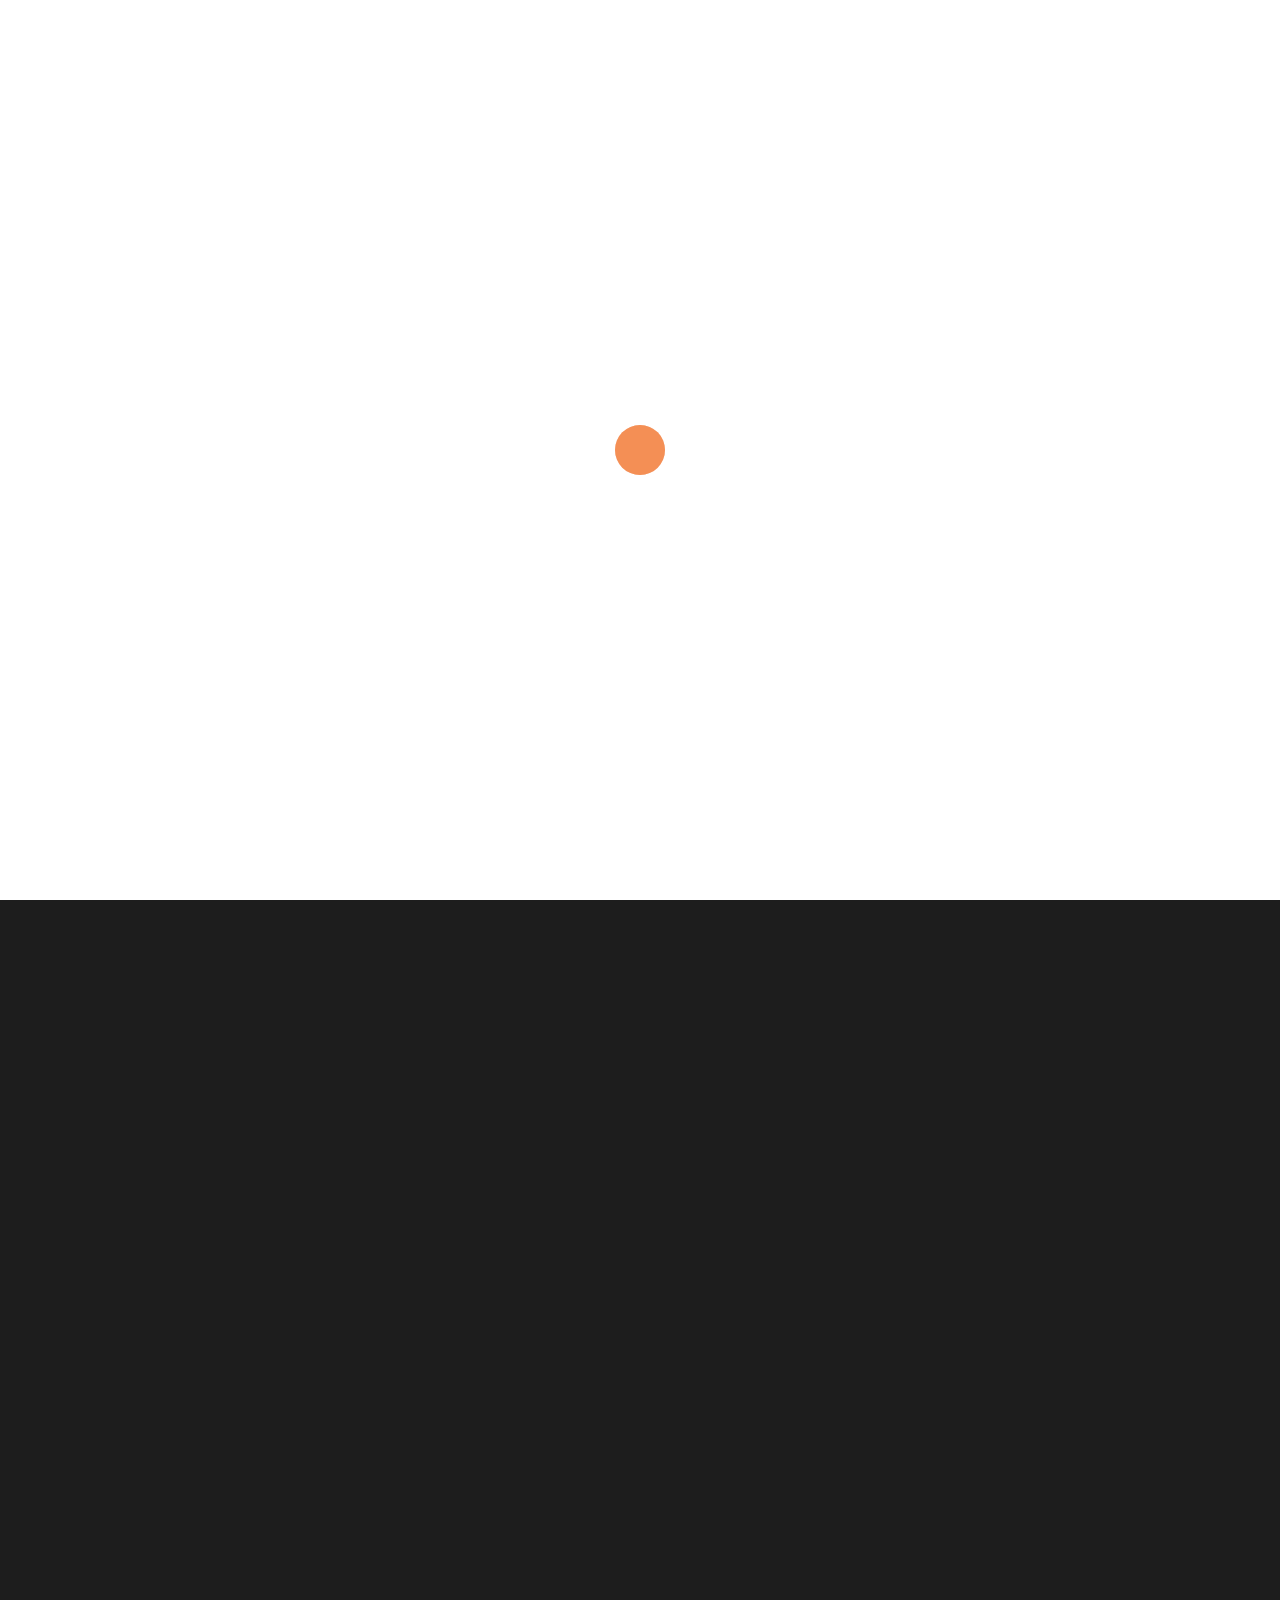
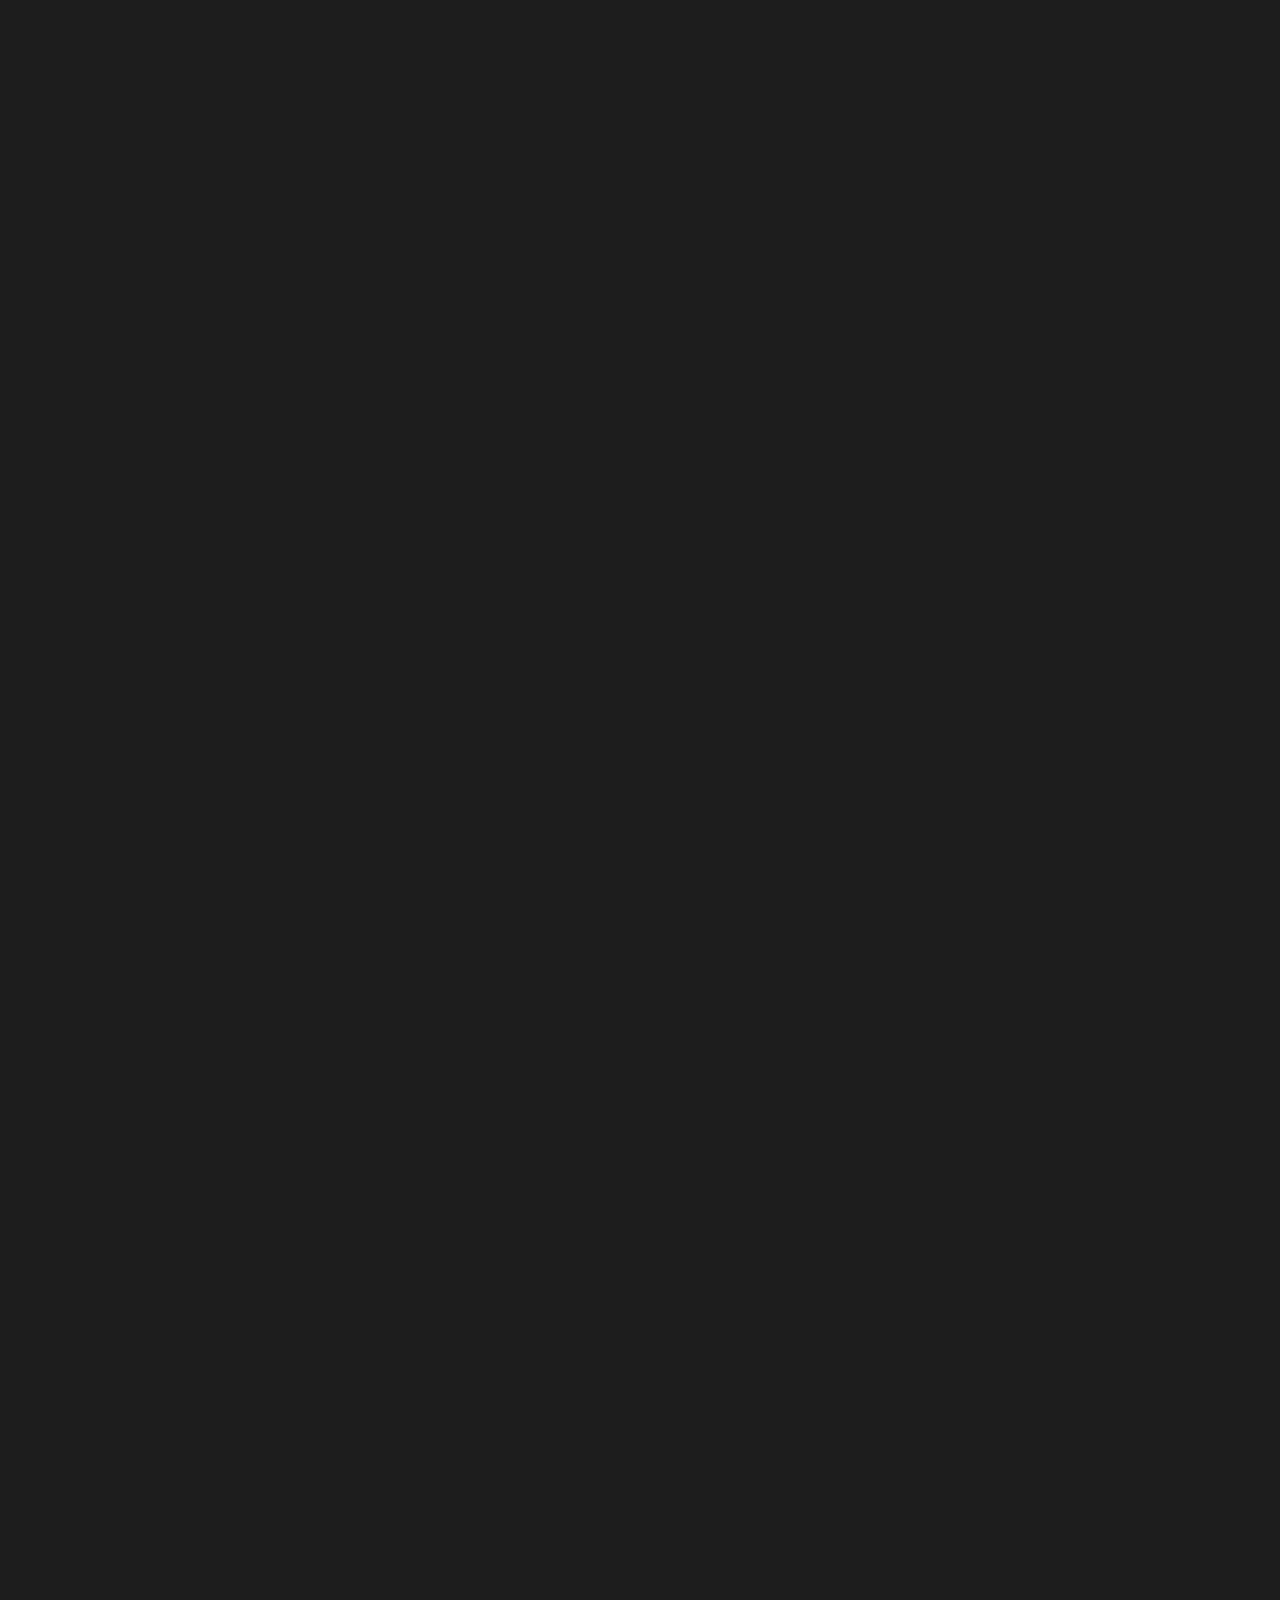
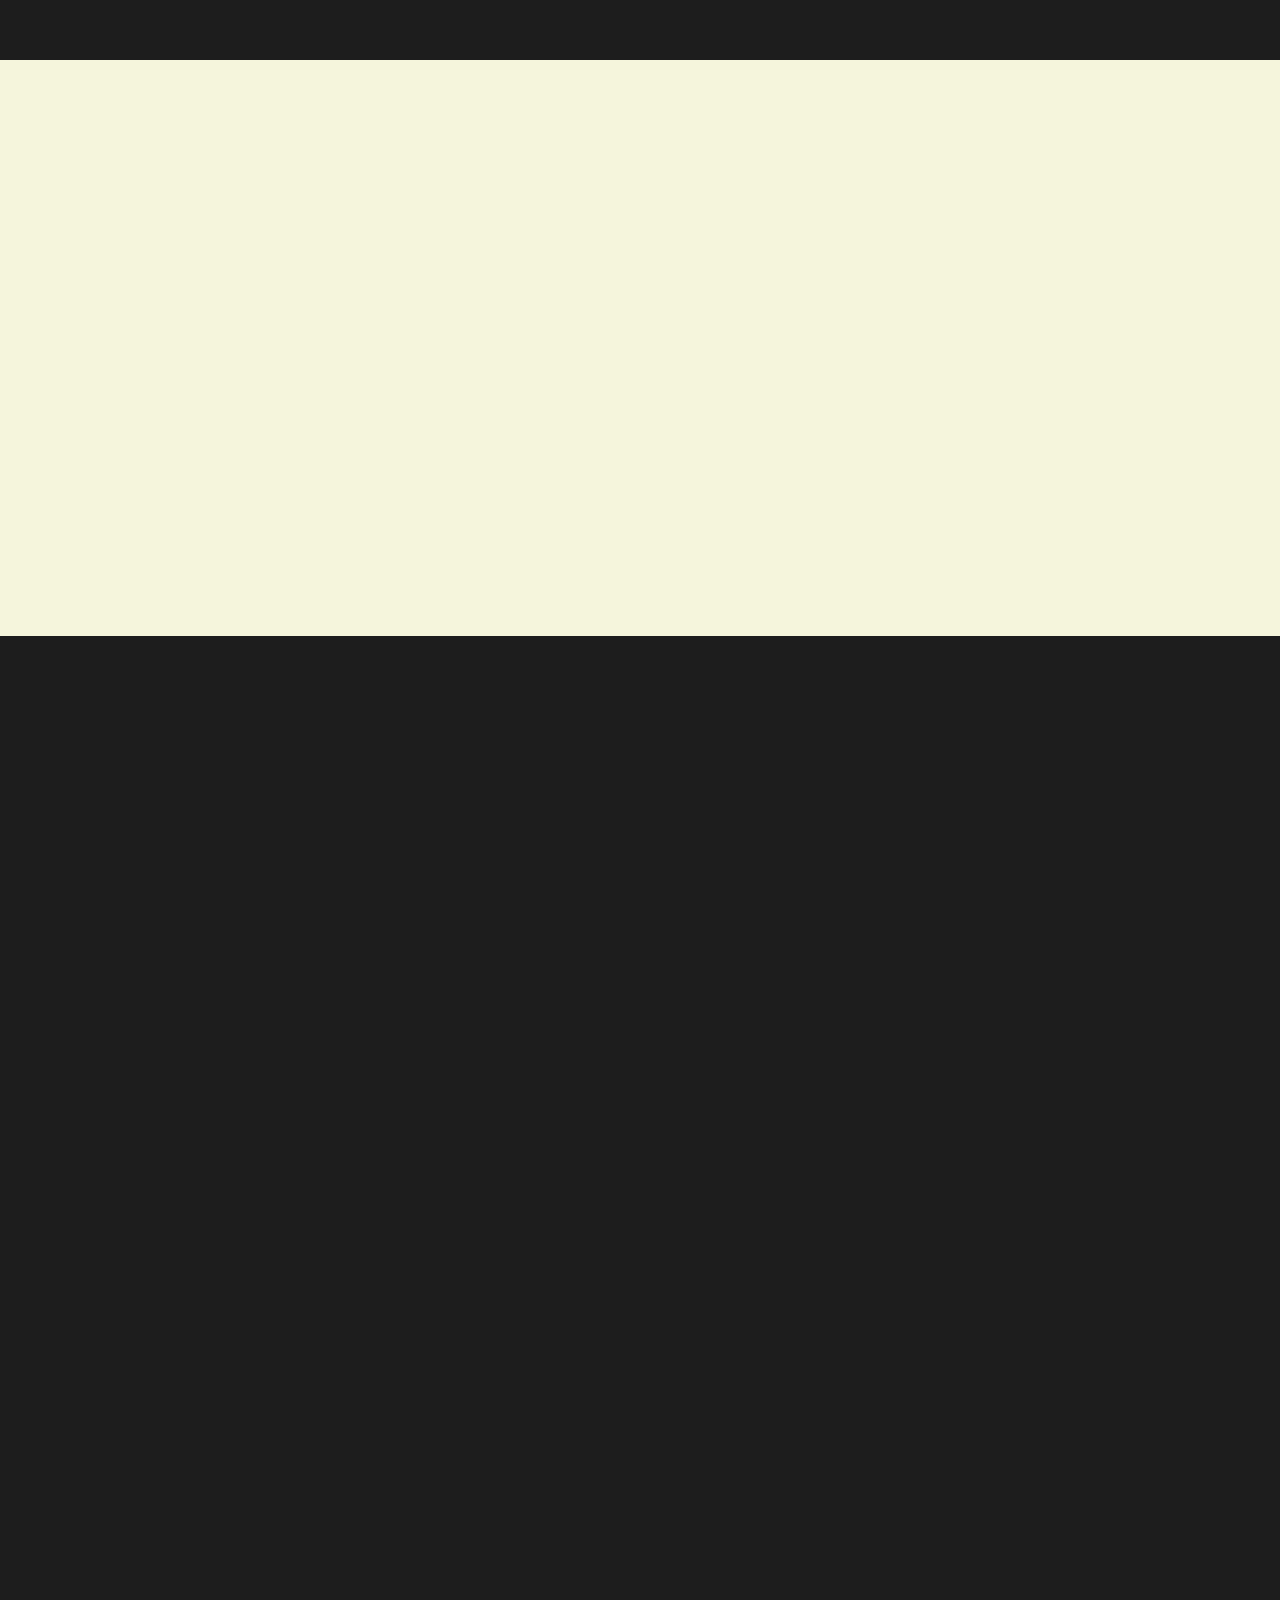
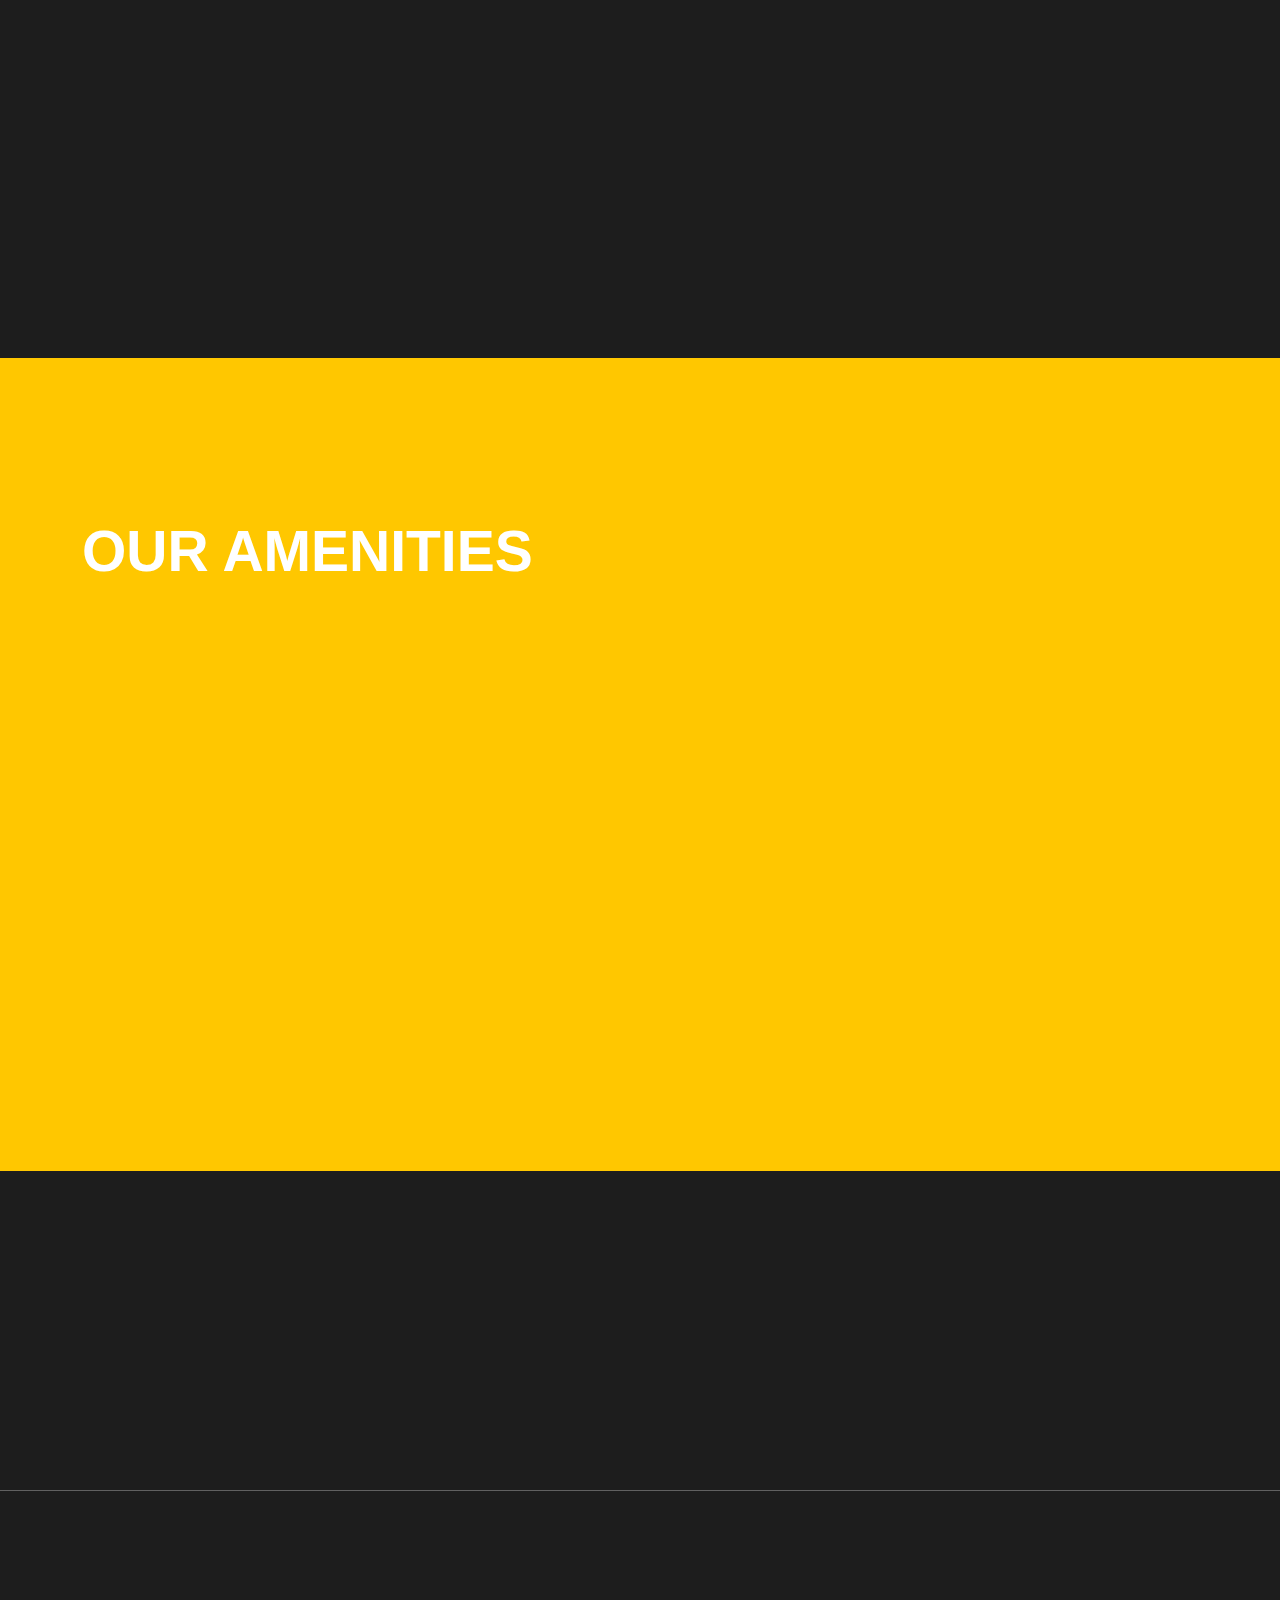
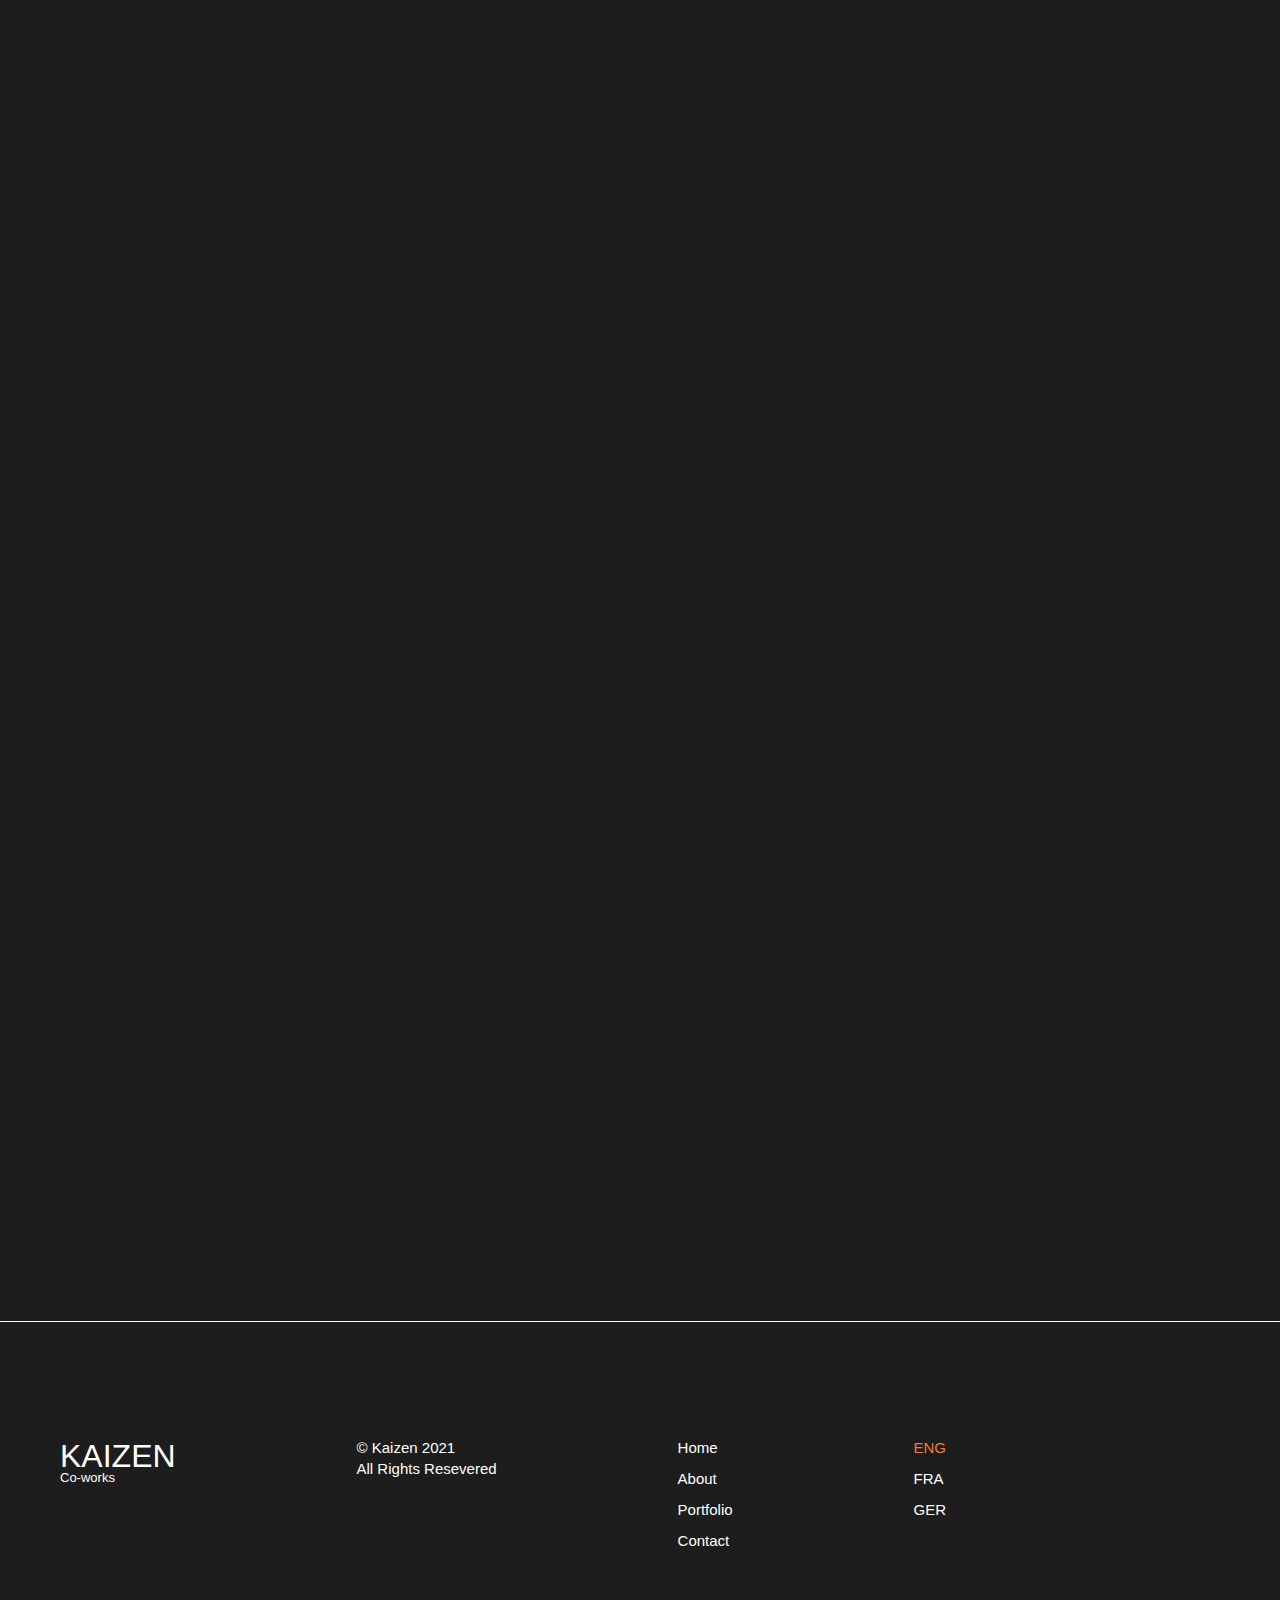
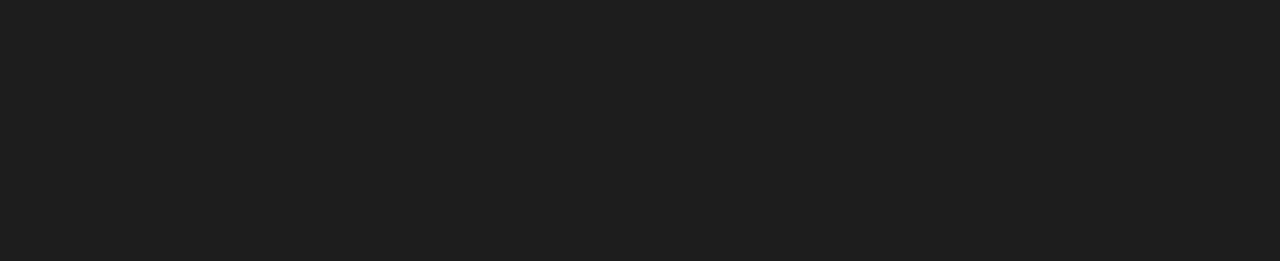
==== commit bfd0ad07: "Update index.html" ====
--- a/index.html
+++ b/index.html
@@ -353,7 +353,7 @@
 </ul>
 </div>
 <div class="news-img-wrap aos-init aos-animate" data-aos="fade">
-<div class=" active"> <img src="images/NWESS.jpg" alt=""></div>
+<div class="news-img active"> <img src="images/NWESS.jpg" alt=""></div>
 
 </div>
 </div>
@@ -511,4 +511,4 @@
   })
 </script>
 </body>
-</html>+</html>
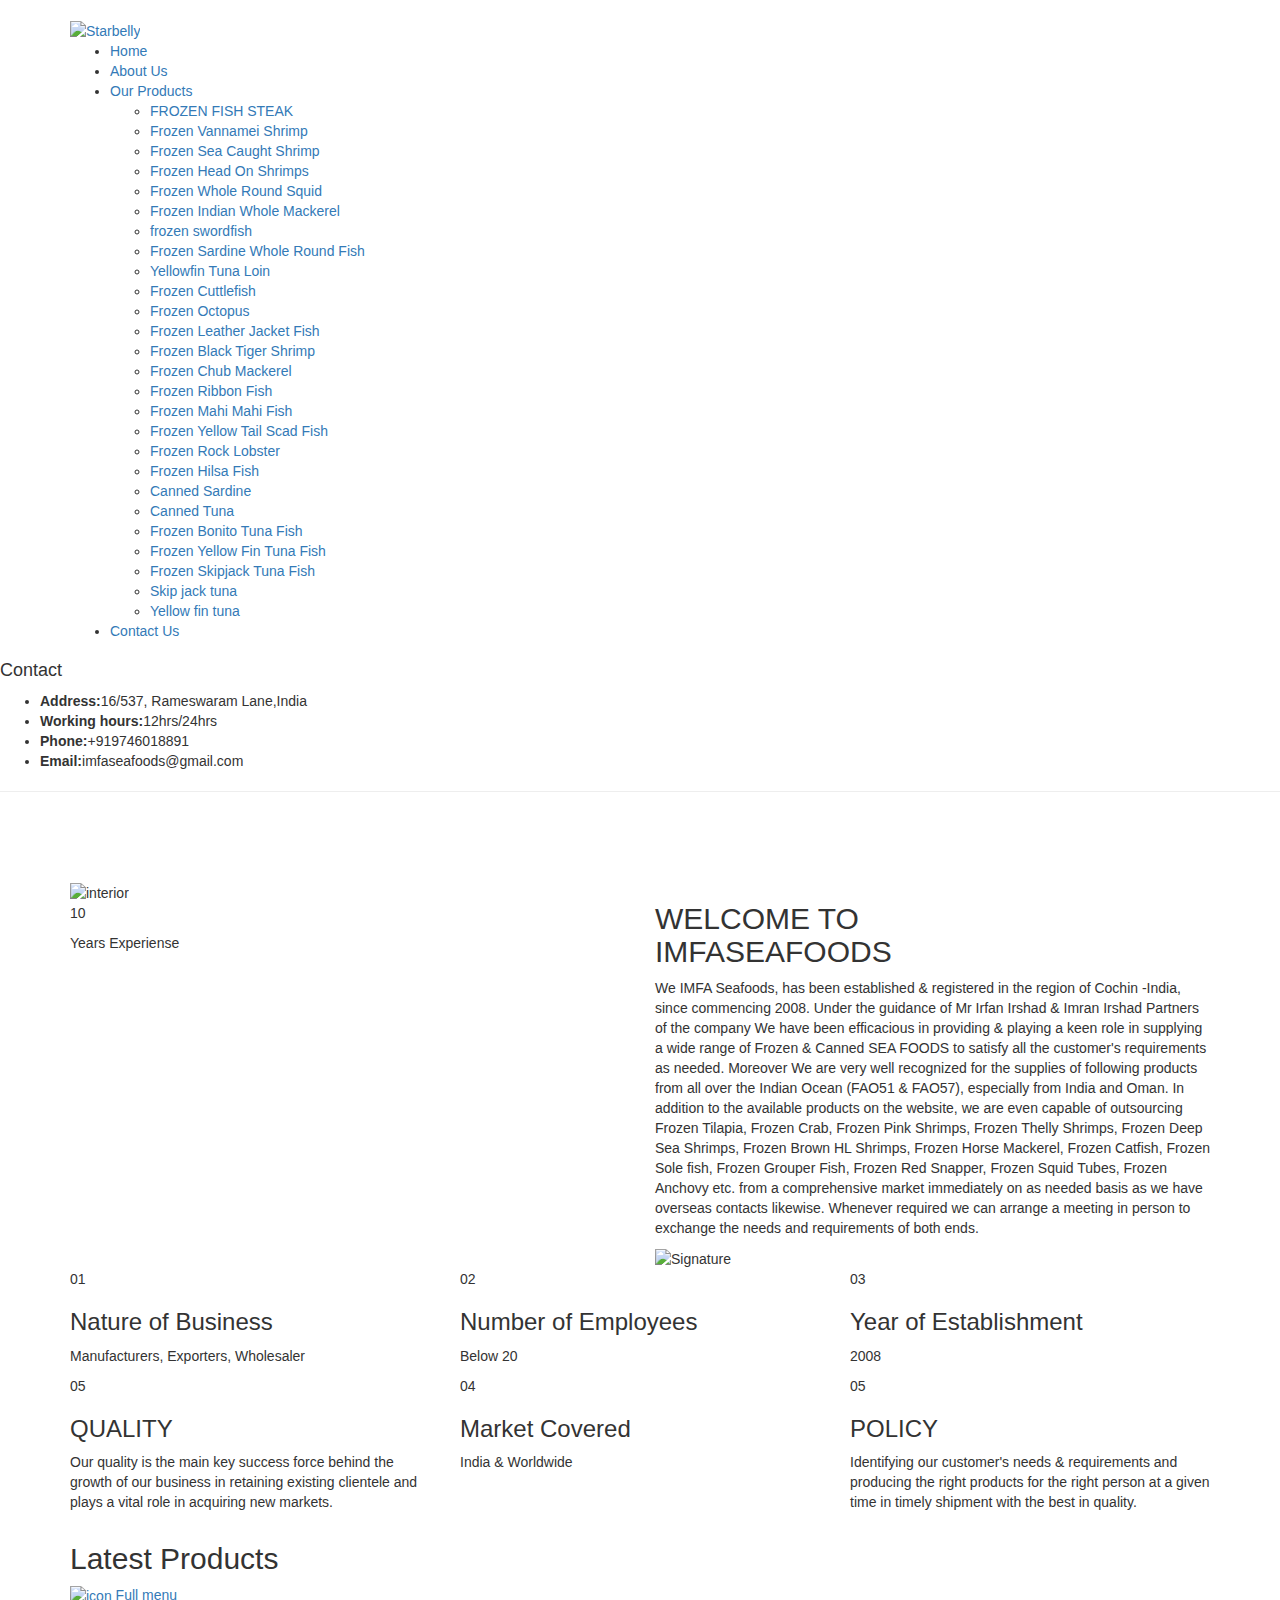
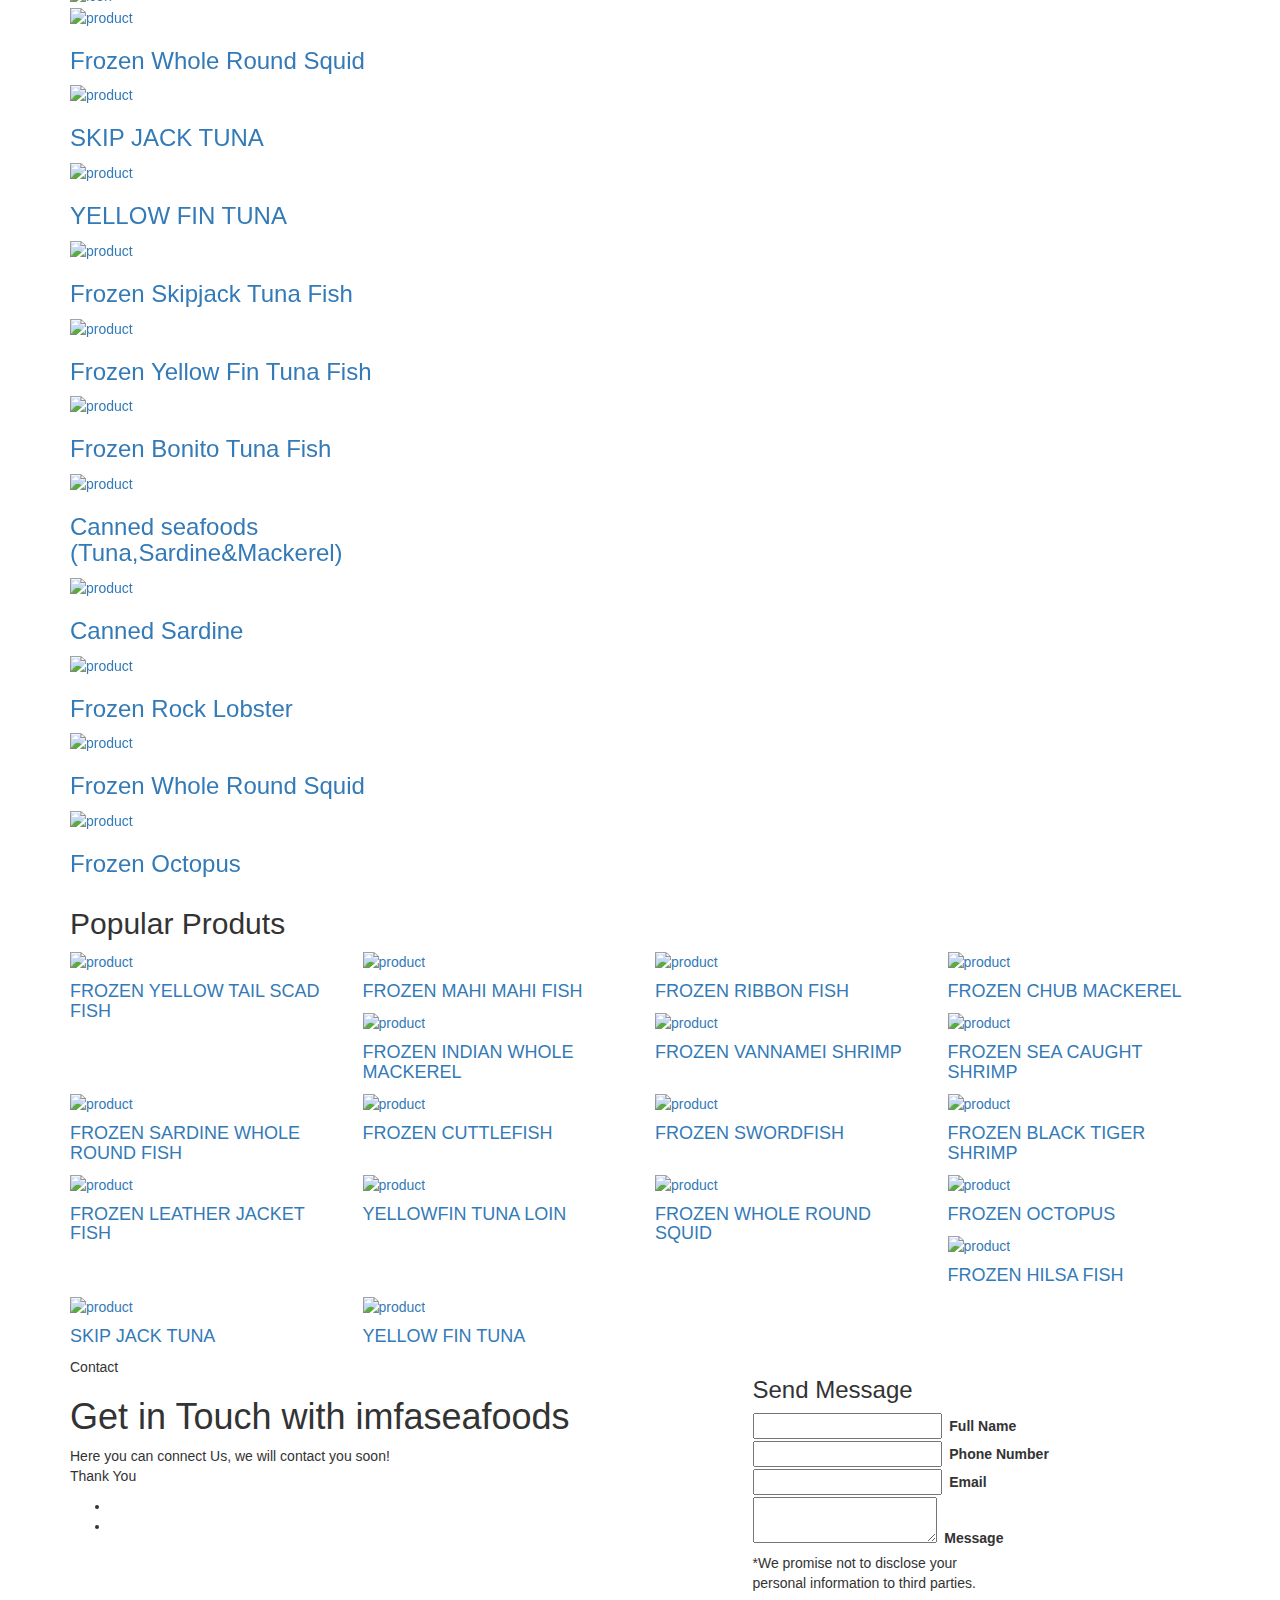
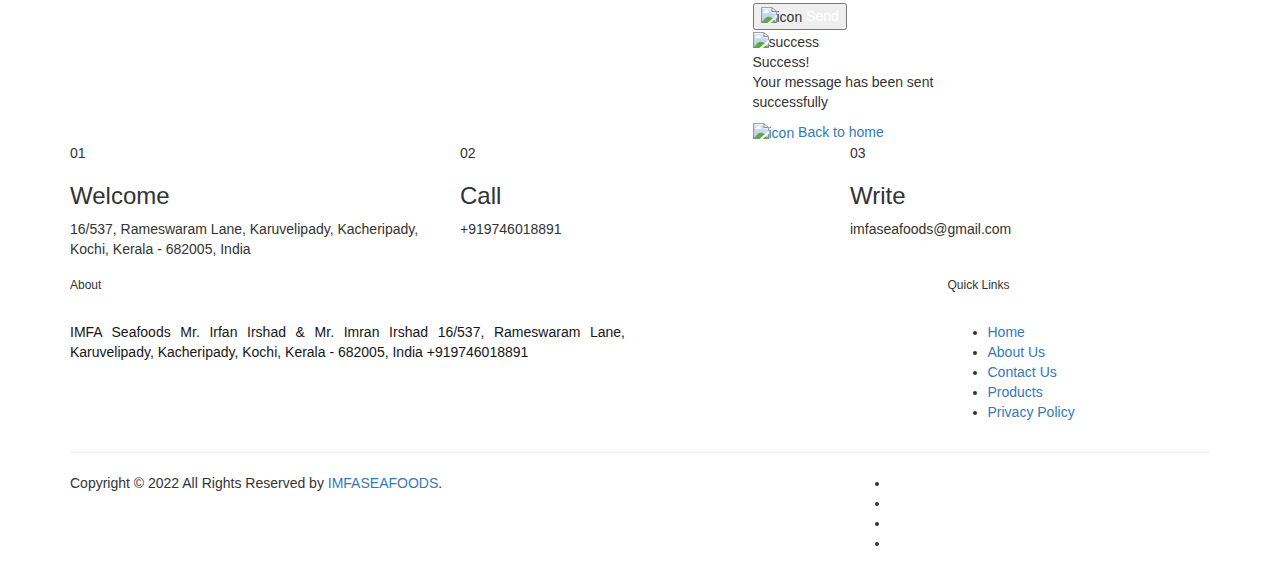
==== commit 267fd003: "Add files via upload" ====
--- a/index.html
+++ b/index.html
@@ -1,514 +1,907 @@
 <!DOCTYPE html>
-<html class="dark" lang="en">
+<html lang="zxx">
+
 <head>
-<title>Kaizen Coworks</title>
-<meta charset="utf-8">
-<meta name="keywords" content="">
-<meta http-equiv="X-UA-Compatible" content="IE=edge">
-<meta name="viewport" content="width=device-width, initial-scale=1.0">
-<meta name="format-detection" content="telephone=no">
-<link rel="shortcut icon" href="images/favicons/favicon.ico" type="image/x-icon">
-<link rel="apple-touch-icon" href="images/Kaizen Logo png-01.png">
-<link rel="apple-touch-icon" sizes="180x180" href="images/favicons/apple-touch-icon-180x180.png">
-<link rel="icon" type="image/png" sizes="192x192" href="images/favicons/android-chrome-192x192.png">
-<link rel="icon" type="image/png" sizes="96x96" href="images/favicons/android-chrome-96x96.png">
-<link rel="icon" type="image/png" sizes="32x32" href="images/favicons/favicon-32x32.png">
-<link rel="icon" type="image/png" sizes="16x16" href="images/favicons/favicon-16x16.png">
-<link rel="manifest" href="images/favicons/manifest.json">
-<link rel="yandex-tableau-widget" href="images/favicons/yandex-browser-manifest.json">
-<meta name="msapplication-TileColor" content="#ffffff">
-<meta name="msapplication-TileImage" content="images/favicons/mstile-144x144.png">
-<meta name="msapplication-config" content="images/favicons/browserconfig.xml">
-<meta name="theme-color" content="#ffffff">
-<link rel="stylesheet" href="https://use.fontawesome.com/releases/v5.15.4/css/all.css" integrity="sha384-DyZ88mC6Up2uqS4h/KRgHuoeGwBcD4Ng9SiP4dIRy0EXTlnuz47vAwmeGwVChigm" crossorigin="anonymous">
-<script src="https://ajax.googleapis.com/ajax/libs/jquery/3.5.1/jquery.min.js"></script>
-
-
-<link rel="stylesheet" href="css/main.css">
+  <meta charset="UTF-8">
+  <meta name="viewport" content="width=device-width, initial-scale=1.0">
+  <meta http-equiv="X-UA-Compatible" content="ie=edge">
+  <!-- color of address bar in mobile browser -->
+  <meta name="theme-color" content="#F5C332">
+  <!-- favicon  -->
+  <link rel="shortcut icon" href="img/ui/logo.ico" type="image/x-icon">
+  <!-- font awesome css -->
+  <link rel="stylesheet" href="css/plugins/font-awesome.min.css">
+
+  <link rel="stylesheet" href="https://pro.fontawesome.com/releases/v5.10.0/css/all.css" integrity="sha384-AYmEC3Yw5cVb3ZcuHtOA93w35dYTsvhLPVnYs9eStHfGJvOvKxVfELGroGkvsg+p" crossorigin="anonymous"/>
+
+  <!-- bootstrap css -->
+  <link rel="stylesheet" href="css/plugins/bootstrap.min.css">
+  <!-- swiper css -->
+  <link rel="stylesheet" href="css/plugins/swiper.min.css">
+  <!-- datepicker css -->
+  <link rel="stylesheet" href="css/plugins/datepicker.css">
+  <!-- mapbox css -->
+  <link href="css/plugins/mapbox-style.css" rel='stylesheet'>
+  <!-- fancybox css -->
+  <link rel="stylesheet" href="css/plugins/fancybox.min.css">
+
+  <link rel="stylesheet" href=
+  "https://maxcdn.bootstrapcdn.com/bootstrap/3.4.1/css/bootstrap.min.css" />
+      <script src=
+          "https://code.jquery.com/jquery-3.6.0.min.js ">
+      </script>
+  <!-- starbelly css -->
+  <link rel="stylesheet" href="css/style.css">
+  <!-- page title -->
+  <title>imfaseafoods</title>
 </head>
-<body class="webpage">
-<div class="wrap animsition" data-animsition-in-class="fade-in" data-animsition-in-duration="1000" data-animsition-out-class="fade-out" data-animsition-out-duration="800">
-<header class="header">
-<div class="header-cnt">
-  <div class="header-logo"><img src="./images/Kaizen Logo png-03.png" alt=""></div>
-<div class="container">
-<div class="header-inner js-header-inner">
-<div class="header-top">
-<ul class="header-lang">
-<li class="header-lang__item active"><a class="header-lang__link" href="#eng">ENG</a></li>
-<li class="header-lang__item"><a class="header-lang__link" href="#fra">FRA</a></li>
-<li class="header-lang__item"> <a class="header-lang__link" href="#ger">GER</a></li>
-</ul>
-<nav class="header-nav">
-<ul class="header-nav-list">
-<li class="nav-item active"><a class="nav-link animsition-link" href="/">Home</a>
-
-</li>
-
-<li class="nav-item"><a class="nav-link animsition-link" href="gallery.html">Gallery</a></li>
-
- <li class="nav-item"><a class="nav-link animsition-link" href="#contact">Contact</a></li>
-</ul>
-</nav>
-</div>
-<div class="header-bottom">
-<ul class="header-social">
-<li class="header-social__item"><a class="header-social__link" href="https://wa.link/e36jt4">
-  <i style="color: #fff;" class="fab fa-whatsapp"></i></a></li>
-<li class="header-social__item"><a class="header-social__link" href="https://www.facebook.com/346216016470078/">
-  <i style="color: #fff;" class="fab fa-facebook"></i></a></li>
-<li class="header-social__item"><a class="header-social__link" href="https://instagram.com/kaizen.coworks?utm_medium=copy_link">
-  <i style="color: #fff;" class="fab fa-instagram"></i></a></li>
-</ul>
-<div class="header-contacts"><a class="header-contacts__link" href="tel:+919995893445">+91 999 5893 445</a>
-<p class="header-contacts__copyright">© Kaizen 2021</p>
-</div>
-</div>
-</div>
-</div>
-<div class="header-phone">
-  <ul class="header-social">
-    <li class="header-social__item"><a class="header-social__link" href="https://wa.link/e36jt4">
-      <i style="color: #fff;" class="fab fa-whatsapp"></i></a></li>
-    <li class="header-social__item"><a class="header-social__link" href="https://www.facebook.com/346216016470078/">
-      <i style="color: #fff;" class="fab fa-facebook"></i></a></li>
-    <li class="header-social__item"><a class="header-social__link" href="https://instagram.com/kaizen.coworks?utm_medium=copy_link">
-      <i style="color: #fff;" class="fab fa-instagram"></i></a></li>
-    </ul><a class="header-phone__link" href="tel:+919995893445">+91 999 5893 445</a>
-</div>
-<div class="header-burger js-header-burger">
-<div class="header-burger-inner"><span class="header-burger-line"></span><span class="header-burger-line"></span><span class="header-burger-line"></span></div>
-</div>
-</div>
-</header>
-<main class="main">
-<section class="hero">
-<div class="hero-bg js-hero" style="background-image: url(images/hero-bg.jpg)"></div>
-<div class="container-fluid">
-<div class="row">
-<div class="col-xl-6 offset-xl-6 aos-init aos-animate" data-aos="fade">
-<div class="hero-cnt">
-<h1 class="hero-title"><span style="color: #ffc700;">KAIZEN</span> is the <span style="color: #ffc700;">best </span>place for work</h1>
-<div class="hero-items">
-<div class="hero-btns"><i style="color: #fff ; font-size: larger;" class="fas fa-arrow-right"></i></a></div>
-<div class="hero-descr">KAIZEN brings forth a shared office space and a creative environment that can empower your business, as well as amplify your productivity. 
-
-  
+
+<body>
+  <!-- app wrapper -->
+  <div class="sb-app">
+    <!-- preloader -->
+    <div class="sb-preloader">
+      <div class="sb-preloader-bg"></div>
+      <div class="sb-preloader-body">
+        <div class="sb-loading">
+          <div class="sb-percent"><span style="color: white;" class="sb-preloader-number" data-count="101">IMFASEAFOODS 00</span><span style="color: white;">%</span></div>
+        </div>
+        <div class="sb-loading-bar">
+          <div class="sb-bar"></div>
+        </div>
+      </div>
+    </div>
+    <!-- preloader end -->
+    <!-- click effect -->
+    <div class="sb-click-effect"></div>
+    <!-- loader -->
+    <div class="sb-load"></div>
+    <!-- top bar -->
+    <div class="sb-top-bar-frame">
+      <div class="sb-top-bar-bg"></div>
+      <div class="container">
+        <div class="sb-top-bar">
+          <a href="index.html" class="sb-logo-frame">
+            <!-- logo img -->
+            <img src="img/ui/logoimf.png" alt="Starbelly">
+          </a>
+          <!-- menu -->
+          <div class="sb-right-side">
+            <nav id="sb-dynamic-menu" class="sb-menu-transition">
+              <ul class="sb-navigation">
+                <li class="sb-active sb-has-children">
+                  <a href="index.html">Home</a>
+                 
+                </li>
+                <li class="sb-has-children">
+                  <a href="about.html">About Us</a>
+                  
+                </li>
+                <li class="sb-has-children">
+                  <a href="products.html">Our Products</a>
+                  <ul>
+                    <li><a href="products.html">
+                      FROZEN FISH STEAK</a></li>
+                    <li><a href="products.html">Frozen Vannamei Shrimp</a></li>
+                    <li><a href="products.html">Frozen Sea Caught Shrimp</a></li>
+                    <li><a href="products.html">Frozen Head On Shrimps
+
+                    </a></li>
+                    <li><a href="products.html">Frozen Whole Round Squid
+
+                    </a></li>
+                    <li><a href="products.html">Frozen Indian Whole Mackerel</a></li>
+                    <li><a href="products.html">frozen swordfish </a></li>
+                    <li><a href="products.html">Frozen Sardine Whole Round Fish </a></li>
+                    <li><a href="products.html">Yellowfin Tuna Loin </a></li>
+                    <li><a href="products.html">Frozen Cuttlefish </a></li>
+                    <li><a href="products.html">Frozen Octopus </a></li>
+                    <li><a href="products.html">Frozen Leather Jacket Fish </a></li>
+                    <li><a href="products.html">Frozen Black Tiger Shrimp </a></li>
+                    <li><a href="products.html">Frozen Chub Mackerel </a></li>
+                    <li><a href="products.html">Frozen Ribbon Fish
+
+                    </a></li>
+                    <li><a href="products.html">Frozen Mahi Mahi Fish </a></li>
+                    <li><a href="products.html">Frozen Yellow Tail Scad Fish </a></li>
+                    <li><a href="products.html">Frozen Rock Lobster
+
+                    </a></li>
+                    <li><a href="products.html">Frozen Hilsa Fish </a></li>
+                    <li><a href="products.html">Canned Sardine </a></li>
+                    <li><a href="products.html">Canned Tuna
+
+                    </a></li>
+                    <li><a href="products.html">Frozen Bonito Tuna Fish </a></li>
+                    <li><a href="products.html">Frozen Yellow Fin Tuna Fish </a></li>
+                    <li><a href="products.html">Frozen Skipjack Tuna Fish </a></li>
+
+                    <li><a href="products.html">Skip jack tuna </a></li>
+                    <li><a href="products.html">Yellow fin tuna </a></li>
+                  </ul>
+                </li>
+              
+                <li>
+                  <a href="contact.html">Contact Us</a>
+                </li>
+              </ul>
+            </nav>
+            <div class="sb-buttons-frame">
+              <!-- button -->
+              
+              <!-- button end -->
+              <!-- menu btn -->
+              <div class="sb-menu-btn"><span></span></div>
+              <!-- info btn -->
+              <div class="sb-info-btn"><span></span></div>
+            </div>
+          </div>
+        </div>
+      </div>
+      <!-- info bar -->
+      <div class="sb-info-bar">
+        <div class="sb-infobar-content">
+          <div class="sb-ib-title-frame sb-mb-30">
+            <h4>Contact</h4><i class="fas fa-arrow-down"></i>
+          </div>
+          <ul class="sb-list sb-mb-30">
+            <li><b>Address:</b><span>16/537, Rameswaram Lane,India</span></li>
+            <li><b>Working hours:</b><span>12hrs/24hrs</span></li>
+            <li><b>Phone:</b><span>+919746018891</span></li>
+            <li><b>Email:</b><span>imfaseafoods@gmail.com</span></li>
+          </ul>
+       
+         
+          <hr>
+       
+         
+        </div>
+     
+      </div>
+      <!-- info bar end -->
+      <!-- minicart -->
+      
+      <!-- minicart end -->
+    </div>
+    <!-- top bar end -->
+
+    <!-- dynamic content -->
+    <div id="sb-dynamic-content" class="sb-transition-fade">
+
+      <!-- banner -->
+      
+      <div id="arrow-left" class="arrow"></div>
+      <div  class="slide slide1"></div>
+      <div class="slide slide2"></div>
+      <div class="slide slide3"></div>
+      <div id="arrow-right" class="arrow"></div>
+
+      
+      
+      <!-- banner end -->
+
+      <!-- About text -->
+      <section class="sb-about-text sb-p-90-0 ">
+        <div class="sb-bg-1" style="margin-top: 90px">
+          <div></div>
+        </div>
+        <div class="container">
+          <div class="row">
+            <div class="col-lg-6 align-self-center">
+              <div class="sb-illustration-2 sb-mb-90">
+                <div class="sb-interior-frame">
+                  <img src="img/gallery/2.jpg" alt="interior" class="sb-interior" style="object-position: center">
+                </div>
+                <div class="sb-square"></div>
+                <div class="sb-cirkle-1"></div>
+                <div class="sb-cirkle-2"></div>
+                <div class="sb-cirkle-3"></div>
+                <div class="sb-cirkle-4"></div>
+                <div class="sb-experience">
+                  <div class="sb-exp-content">
+                    <p class="sb-h1 sb-mb-10">10</p>
+                    <p class="sb-h3">Years Experiense</p>
+                  </div>
+                </div>
+              </div>
+            </div>
+            <div class="col-lg-6 align-self-center sb-mb-60">
+              <h2 class="sb-mb-60">WELCOME TO <br>IMFASEAFOODS</h2>
+              <p class="sb-text sb-mb-30">We IMFA Seafoods, has been established & registered in the region of Cochin -India, since commencing 2008.
+
+
+                Under the guidance of Mr Irfan Irshad & Imran Irshad Partners of the company We have been efficacious in providing & playing a keen role in supplying a wide range of Frozen & Canned SEA FOODS to satisfy all the customer's requirements as needed.
+                
+                
+                Moreover We are very well recognized for the supplies of following products from all over the Indian Ocean (FAO51 & FAO57), especially from India and Oman.
+                
+                
+                In addition to the available products on the website, we are even capable of outsourcing Frozen Tilapia, Frozen Crab, Frozen Pink Shrimps, Frozen Thelly Shrimps, Frozen Deep Sea Shrimps, Frozen Brown HL Shrimps, Frozen Horse Mackerel, Frozen Catfish, Frozen Sole fish, Frozen Grouper Fish, Frozen Red Snapper, Frozen Squid Tubes, Frozen Anchovy  etc. from a comprehensive market immediately on as needed basis as we have overseas contacts likewise. Whenever required we can arrange a meeting in person to exchange the needs and requirements of both ends.</p>
+              <!-- <p class="sb-text sb-mb-60">Consectetur adipisicing elit. Cupiditate nesciunt amet facilis numquam, nam adipisci qui voluptate voluptas enim obcaecati veritatis animi nulla, mollitia commodi quaerat ex, autem ea
+                laborum.</p> -->
+              <img src="img/ui/signature.png" alt="Signature" class="sb-signature sb-mb-30">
+            </div>
+          </div>
+        </div>
+      </section>
+      <!-- About text end -->
+
+      <!-- features -->
+      <section class="sb-features sb-p-0-30">
+        <div class="container">
+          <div class="row">
+            <div class="col-lg-4">
+              <div class="sb-features-item sb-mb-60">
+                <div class="sb-number">01</div>
+                <div class="sb-feature-text">
+                  <h3 class="sb-mb-15">	
+                    Nature of Business</h3>
+                  <p class="sb-text">Manufacturers, Exporters, Wholesaler</p>
+                </div>
+              </div>
+            </div>
+            <div class="col-lg-4">
+              <div class="sb-features-item sb-mb-60">
+                <div class="sb-number">02</div>
+                <div class="sb-feature-text">
+                  <h3 class="sb-mb-15">Number of Employees</h3>
+                  <p class="sb-text">Below 20</p>
+                </div>
+              </div>
+            </div>
+            <div class="col-lg-4">
+              <div class="sb-features-item sb-mb-60">
+                <div class="sb-number">03</div>
+                <div class="sb-feature-text">
+                  <h3 class="sb-mb-15">Year of Establishment</h3>
+                  <p class="sb-text">2008</p>
+                </div>
+              </div>
+            </div>
+            <div class="col-lg-4">
+              <div class="sb-features-item sb-mb-60">
+                <div class="sb-number">05</div>
+                <div class="sb-feature-text">
+                  <h3 class="sb-mb-15">QUALITY</h3>
+                  <p class="sb-text">Our quality is the main key success force behind the growth of our business in retaining existing clientele and plays a vital role in acquiring new markets.</p>
+                </div>
+              </div>
+            </div>
+            <div class="col-lg-4">
+              <div class="sb-features-item sb-mb-60">
+                <div class="sb-number">04</div>
+                <div class="sb-feature-text">
+                  <h3 class="sb-mb-15">	
+                    Market Covered</h3>
+                  <p class="sb-text">India & Worldwide</p>
+                </div>
+              </div>
+            </div>
+          
+            <div class="col-lg-4">
+              <div class="sb-features-item sb-mb-60">
+                <div class="sb-number">05</div>
+                <div class="sb-feature-text">
+                  <h3 class="sb-mb-15">POLICY</h3>
+                  <p class="sb-text">Identifying our customer's needs & requirements and producing the right products for the right person at a given time in timely shipment with the best in quality.</p>
+                </div>
+              </div>
+            </div>
+
+          </div>
+        </div>
+      </section>
+      <!-- features end -->
+
+      <!-- short menu -->
+      <section class="sb-short-menu sb-p-0-90">
+        <div class="sb-bg-2">
+          <div></div>
+        </div>
+        <div class="container">
+          <div class="sb-group-title sb-mb-30">
+            <div class="sb-left sb-mb-30">
+              <h2 class="sb-mb-30">Latest Products</h2>
+              <!-- <p class="sb-text">Consectetur numquam poro nemo veniam<br>eligendi rem adipisci quo modi.</p> -->
+            </div>
+            <div class="sb-right sb-mb-30">
+              <!-- slider navigation -->
+              <div class="sb-slider-nav">
+                <div class="sb-prev-btn sb-short-menu-prev"><i class="fas fa-arrow-left"></i></div>
+                <div class="sb-next-btn sb-short-menu-next"><i class="fas fa-arrow-right"></i></div>
+              </div>
+              <!-- slider navigation end -->
+              <!-- button -->
+              <a href="menu-1.html" class="sb-btn">
+                <span class="sb-icon">
+                  <img src="img/ui/icons/menu.svg" alt="icon">
+                </span>
+                <span>Full menu</span>
+              </a>
+              <!-- button end -->
+            </div>
+          </div>
+          <div class="swiper-container sb-short-menu-slider-3i">
+            <div class="swiper-wrapper">
+              <div class="swiper-slide">
+                <a data-fancybox="menu" data-no-swup href="img/illustrations/scrl1.jpeg" class="sb-menu-item">
+                  <div class="sb-cover-frame">
+                    <img src="img/illustrations/scrl1.jpeg" alt="product">
+                  </div>
+                  <div class="sb-card-tp">
+                    <h3 class="sb-card-title">Frozen Whole Round Squid</h3>
+                    <div class="sb-price"></div>
+                  </div>
+             
+                </a>
+              </div>
+              <div class="swiper-slide">
+                <a data-fancybox="menu" data-no-swup href="img/illustrations/WhatsApp Image 2022-02-12 at 8.37.58 PM (2).jpeg" class="sb-menu-item">
+                  <div class="sb-cover-frame">
+                    <img src="img/illustrations/WhatsApp Image 2022-02-12 at 8.37.58 PM (2).jpeg" alt="product">
+                  </div>
+                  <div class="sb-card-tp">
+                    <h3 class="sb-card-title">SKIP JACK TUNA</h3>
+                    <div class="sb-price"></div>
+                  </div>
+             
+                </a>
+              </div>
+              <div class="swiper-slide">
+                <a data-fancybox="menu" data-no-swup href="img/illustrations/WhatsApp Image 2022-02-12 at 8.38.16 PM.jpeg" class="sb-menu-item">
+                  <div class="sb-cover-frame">
+                    <img src="img/illustrations/WhatsApp Image 2022-02-12 at 8.38.16 PM.jpeg" alt="product">
+                  </div>
+                  <div class="sb-card-tp">
+                    <h3 class="sb-card-title">YELLOW FIN TUNA</h3>
+                    <div class="sb-price"></div>
+                  </div>
+             
+                </a>
+              </div>
+              <div class="swiper-slide">
+                <a data-fancybox="menu" data-no-swup href="img/illustrations/scrl4.jpeg" class="sb-menu-item">
+                  <div class="sb-cover-frame">
+                    <img src="img/illustrations/scrl4.jpeg" alt="product">
+                  </div>
+                  <div class="sb-card-tp">
+                    <h3 class="sb-card-title">Frozen Skipjack Tuna Fish</h3>
+                    <div class="sb-price"></div>
+                  </div>
+             
+                </a>
+              </div>
+              <div class="swiper-slide">
+                <a data-fancybox="menu" data-no-swup href="img/illustrations/scrl5.jpeg" class="sb-menu-item">
+                  <div class="sb-cover-frame">
+                    <img src="img/illustrations/scrl5.jpeg" alt="product">
+                  </div>
+                  <div class="sb-card-tp">
+                    <h3 class="sb-card-title">Frozen Yellow Fin Tuna Fish</h3>
+                    <div class="sb-price"></div>
+                  </div>
+             
+                </a>
+              </div>
+
+
+
+              <div class="swiper-slide">
+                <a data-fancybox="menu" data-no-swup href="img/illustrations/scrl6.jpeg" class="sb-menu-item">
+                  <div class="sb-cover-frame">
+                    <img src="img/illustrations/scrl6.jpeg" alt="product">
+                  </div>
+                  <div class="sb-card-tp">
+                    <h3 class="sb-card-title">Frozen Bonito Tuna Fish</h3>
+                    <div class="sb-price"></div>
+                  </div>
+             
+                </a>
+              </div>
+              <div class="swiper-slide">
+                <a data-fancybox="menu" data-no-swup href="img/illustrations/scrl7.jpeg" class="sb-menu-item">
+                  <div class="sb-cover-frame">
+                    <img src="img/illustrations/scrl7.jpeg" alt="product">
+                  </div>
+                  <div class="sb-card-tp">
+                    <h3 class="sb-card-title">Canned seafoods (Tuna,Sardine&Mackerel)</h3>
+                    <div class="sb-price"></div>
+                  </div>
+             
+                </a>
+              </div>
+              <div class="swiper-slide">
+                <a data-fancybox="menu" data-no-swup href="img/illustrations/scrl8.jpeg" class="sb-menu-item">
+                  <div class="sb-cover-frame">
+                    <img src="img/illustrations/scrl8.jpeg" alt="product">
+                  </div>
+                  <div class="sb-card-tp">
+                    <h3 class="sb-card-title">Canned Sardine</h3>
+                    <div class="sb-price"></div>
+                  </div>
+             
+                </a>
+              </div>
+              <div class="swiper-slide">
+                <a data-fancybox="menu" data-no-swup href="img/illustrations/scrl8.jpeg" class="sb-menu-item">
+                  <div class="sb-cover-frame">
+                    <img src="img/illustrations/scrl8.jpeg" alt="product">
+                  </div>
+                  <div class="sb-card-tp">
+                    <h3 class="sb-card-title">Frozen Rock Lobster</h3>
+                    <div class="sb-price"></div>
+                  </div>
+             
+                </a>
+              </div>
+              <div class="swiper-slide">
+                <a data-fancybox="menu" data-no-swup href="img/illustrations/scrl10.jpeg" class="sb-menu-item">
+                  <div class="sb-cover-frame">
+                    <img src="img/illustrations/scrl10.jpeg" alt="product">
+                  </div>
+                  <div class="sb-card-tp">
+                    <h3 class="sb-card-title">Frozen Whole Round Squid</h3>
+                    <div class="sb-price"></div>
+                  </div>
+             
+                </a>
+              </div>
+              <div class="swiper-slide">
+                <a data-fancybox="menu" data-no-swup href="img/illustrations/scrl11.jpeg" class="sb-menu-item">
+                  <div class="sb-cover-frame">
+                    <img src="img/illustrations/scrl11.jpeg" alt="product">
+                  </div>
+                  <div class="sb-card-tp">
+                    <h3 class="sb-card-title">Frozen Octopus</h3>
+                    <div class="sb-price"></div>
+                  </div>
+             
+                </a>
+              </div>
+            
+            </div>
+          </div>
+        </div>
+      </section>
+      <!-- short menu end -->
+
+
+      <section class="sb-menu-section sb-p-90-60">
+        <div class="sb-bg-1">
+          <div></div>
+        </div>
+        <div class="container">
+          <div class="sb-mb-60">
+            <h2 class="sb-cate-title sb-mb-15">Popular Produts</h2>
+            
+          </div>
+          <div class="row">
+            <div class="col-lg-3">
+              <a data-fancybox="menu" data-no-swup href="img/illustrations/new1.jpeg" class="sb-menu-item sb-mb-30">
+                <div class="sb-cover-frame">
+                  <img src="img/illustrations/new1.jpeg" alt="product">
+                </div>
+                <div class="sb-card-tp">
+                  <h4 class="sb-card-title">FROZEN YELLOW TAIL SCAD FISH</h4>
+                  <div class="sb-price"><sub></div>
+                </div>
+              </a>
+            </div>
+            <div class="col-lg-3">
+              <a data-fancybox="menu" data-no-swup href="img/illustrations/new2.jpeg" class="sb-menu-item sb-mb-30">
+                <div class="sb-cover-frame">
+                  <img src="img/illustrations/new2.jpeg" alt="product">
+                </div>
+                <div class="sb-card-tp">
+                  <h4 class="sb-card-title">FROZEN MAHI MAHI FISH
+                  </h4>
+                  <div class="sb-price"><sub></div>
+                </div>
+              </a>
+            </div>
+            <div class="col-lg-3">
+              <a data-fancybox="menu" data-no-swup href="img/illustrations/new3.jpeg" class="sb-menu-item sb-mb-30">
+                <div class="sb-cover-frame">
+                  <img src="img/illustrations/new3.jpeg" alt="product">
+                </div>
+                <div class="sb-card-tp">
+                  <h4 class="sb-card-title">FROZEN RIBBON FISH
+                  </h4>
+                  <div class="sb-price"><sub></div>
+                </div>
+              </a>
+            </div>
+            <div class="col-lg-3">
+              <a data-fancybox="menu" data-no-swup href="img/illustrations/new4.jpeg" class="sb-menu-item sb-mb-30">
+                <div class="sb-cover-frame">
+                  <img src="img/illustrations/new4.jpeg" alt="product">
+                </div>
+                <div class="sb-card-tp">
+                  <h4 class="sb-card-title">FROZEN CHUB MACKEREL</h4>
+                  <div class="sb-price"><sub></div>
+                </div>
+              </a>
+            </div>
+            <div class="col-lg-3">
+              <a data-fancybox="menu" data-no-swup href="img/illustrations/new5.jpeg" class="sb-menu-item sb-mb-30">
+                <div class="sb-cover-frame">
+                  <img src="img/illustrations/new5.jpeg" alt="product">
+                </div>
+                <div class="sb-card-tp">
+                  <h4 class="sb-card-title">FROZEN INDIAN WHOLE MACKEREL 
+                  </h4>
+                  <div class="sb-price"><sub></div>
+                </div>
+              </a>
+            </div>
+            <div class="col-lg-3">
+              <a data-fancybox="menu" data-no-swup href="img/illustrations/new6.jpeg" class="sb-menu-item sb-mb-30">
+                <div class="sb-cover-frame">
+                  <img src="img/illustrations/new6.jpeg" alt="product">
+                </div>
+                <div class="sb-card-tp">
+                  <h4 class="sb-card-title">FROZEN VANNAMEI SHRIMP
+                  </h4>
+                  <div class="sb-price"><sub></div>
+                </div>
+              </a>
+            </div>
+            <div class="col-lg-3">
+              <a data-fancybox="menu" data-no-swup href="img/illustrations/new7.jpeg" class="sb-menu-item sb-mb-30">
+                <div class="sb-cover-frame">
+                  <img src="img/illustrations/new7.jpeg" alt="product">
+                </div>
+                <div class="sb-card-tp">
+                  <h4 class="sb-card-title">FROZEN SEA CAUGHT SHRIMP
+
+                  </h4>
+                  <div class="sb-price"><sub></div>
+                </div>
+              </a>
+            </div>
+            <div class="col-lg-3">
+              <a data-fancybox="menu" data-no-swup href="img/illustrations/new8.jpeg" class="sb-menu-item sb-mb-30">
+                <div class="sb-cover-frame">
+                  <img src="img/illustrations/new8.jpeg" alt="product">
+                </div>
+                <div class="sb-card-tp">
+                  <h4 class="sb-card-title">FROZEN SARDINE WHOLE ROUND FISH
+                  </h4>
+                  <div class="sb-price"><sub></div>
+                </div>
+              </a>
+            </div>
+            <div class="col-lg-3">
+              <a data-fancybox="menu" data-no-swup href="img/illustrations/new9.jpeg" class="sb-menu-item sb-mb-30">
+                <div class="sb-cover-frame">
+                  <img src="img/illustrations/new9.jpeg" alt="product">
+                </div>
+                <div class="sb-card-tp">
+                  <h4 class="sb-card-title">FROZEN CUTTLEFISH
+                  </h4>
+                  <div class="sb-price"><sub></div>
+                </div>
+              </a>
+            </div>
+            <div class="col-lg-3">
+              <a data-fancybox="menu" data-no-swup href="img/illustrations/new10.jpeg" class="sb-menu-item sb-mb-30">
+                <div class="sb-cover-frame">
+                  <img src="img/illustrations/new10.jpeg" alt="product">
+                </div>
+                <div class="sb-card-tp">
+                  <h4 class="sb-card-title">FROZEN SWORDFISH
+                  </h4>
+                  <div class="sb-price"><sub></div>
+                </div>
+              </a>
+            </div>
+            <div class="col-lg-3">
+              <a data-fancybox="menu" data-no-swup href="img/illustrations/new11.jpeg" class="sb-menu-item sb-mb-30">
+                <div class="sb-cover-frame">
+                  <img src="img/illustrations/new11.jpeg" alt="product">
+                </div>
+                <div class="sb-card-tp">
+                  <h4 class="sb-card-title">FROZEN BLACK TIGER SHRIMP
+                  </h4>
+                  <div class="sb-price"><sub></div>
+                </div>
+              </a>
+            </div>
+            <div class="col-lg-3">
+              <a data-fancybox="menu" data-no-swup href="img/illustrations/new12.jpeg" class="sb-menu-item sb-mb-30">
+                <div class="sb-cover-frame">
+                  <img src="img/illustrations/new12.jpeg" alt="product">
+                </div>
+                <div class="sb-card-tp">
+                  <h4 class="sb-card-title">FROZEN LEATHER JACKET FISH</h4>
+                  <div class="sb-price"><sub></div>
+                </div>
+              </a>
+            </div>
+            <div class="col-lg-3">
+              <a data-fancybox="menu" data-no-swup href="img/illustrations/new13.jpeg" class="sb-menu-item sb-mb-30">
+                <div class="sb-cover-frame">
+                  <img src="img/illustrations/new13.jpeg" alt="product">
+                </div>
+                <div class="sb-card-tp">
+                  <h4 class="sb-card-title">YELLOWFIN TUNA LOIN
+                  </h4>
+                  <div class="sb-price"><sub></div>
+                </div>
+              </a>
+            </div>
+            <div class="col-lg-3">
+              <a data-fancybox="menu" data-no-swup href="img/illustrations/new14.jpeg" class="sb-menu-item sb-mb-30">
+                <div class="sb-cover-frame">
+                  <img src="img/illustrations/new14.jpeg" alt="product">
+                </div>
+                <div class="sb-card-tp">
+                  <h4 class="sb-card-title">FROZEN WHOLE ROUND SQUID</h4>
+                  <div class="sb-price"><sub></div>
+                </div>
+              </a>
+            </div>
+            <div class="col-lg-3">
+              <a data-fancybox="menu" data-no-swup href="img/illustrations/new15.jpeg" class="sb-menu-item sb-mb-30">
+                <div class="sb-cover-frame">
+                  <img src="img/illustrations/new15.jpeg" alt="product">
+                </div>
+                <div class="sb-card-tp">
+                  <h4 class="sb-card-title">FROZEN OCTOPUS
+
+                  </h4>
+                  <div class="sb-price"><sub></div>
+                </div>
+              </a>
+            </div>
+            <div class="col-lg-3">
+              <a data-fancybox="menu" data-no-swup href="img/illustrations/new16.jpeg" class="sb-menu-item sb-mb-30">
+                <div class="sb-cover-frame">
+                  <img src="img/illustrations/new16.jpeg" alt="product">
+                </div>
+                <div class="sb-card-tp">
+                  <h4 class="sb-card-title">FROZEN HILSA FISH</h4>
+                  <div class="sb-price"><sub></div>
+                </div>
+              </a>
+            </div>
+
+
+            <div class="col-lg-3">
+              <a data-fancybox="menu" data-no-swup href="img/illustrations/WhatsApp Image 2022-02-12 at 8.37.58 PM (2).jpeg" class="sb-menu-item sb-mb-30">
+                <div class="sb-cover-frame">
+                  <img src="img/illustrations/WhatsApp Image 2022-02-12 at 8.37.58 PM (2).jpeg" alt="product">
+                </div>
+                <div class="sb-card-tp">
+                  <h4 class="sb-card-title">SKIP JACK TUNA</h4>
+                  <div class="sb-price"><sub></div>
+                </div>
+              </a>
+            </div>
+
+
+            <div class="col-lg-3">
+              <a data-fancybox="menu" data-no-swup href="img/illustrations/WhatsApp Image 2022-02-12 at 8.38.16 PM.jpeg" class="sb-menu-item sb-mb-30">
+                <div class="sb-cover-frame">
+                  <img src="img/illustrations/WhatsApp Image 2022-02-12 at 8.38.16 PM.jpeg" alt="product">
+                </div>
+                <div class="sb-card-tp">
+                  <h4 class="sb-card-title">YELLOW FIN TUNA</h4>
+                  <div class="sb-price"><sub></div>
+                </div>
+              </a>
+            </div>
+          
+          </div>
+        </div>
+      </section>
+
+      <section class="sb-banner sb-banner-color">
+        <div class="container">
+          <div class="row align-items-center">
+            <div class="col-lg-7">
+              <!-- main title -->
+              <div class="sb-main-title-frame">
+                <div class="sb-main-title">
+                  <span class="sb-suptitle sb-mb-30">Contact</span>
+                  <h1 class="sb-mb-30">Get in <span>Touch with imfaseafoods</span></h1>
+                  <p class="sb-text sb-text-lg sb-mb-30">Here you can connect Us, we will contact you soon! <br>Thank You</p>
+                  <ul class="sb-breadcrumbs">
+                    <li><a style="color: white;" href="home-1.html">Home</a></li>
+                    <li><a style="color: white;" href="menu-1.html">Contact</a></li>
+                  </ul>
+                </div>
+              </div>
+              <!-- main title end -->
+            </div>
+            <div class="col-lg-5">
+              <div class="sb-contact-form-frame">
+                <div class="sb-illustration-9">
+                  <!-- <img src="img/illustrations/envelope-1.png" alt="envelope" class="sb-envelope-1">
+                  <img src="img/illustrations/envelope-2.png" alt="envelope" class="sb-envelope-2"> -->
+                  <div class="sb-cirkle-1"></div>
+                  <!-- <div class="sb-cirkle-2"></div>
+                  <div class="sb-cirkle-3"></div> -->
+                </div>
+                <div class="sb-form-content">
+                  <div class="sb-main-content">
+                    <h3 class="sb-mb-30">Send Message</h3>
+                    <form id="form">
+                      <div class="sb-group-input">
+                        <input type="text" name="name" required>
+                        <span class="sb-bar"></span>
+                        <label>Full Name</label>
+                      </div>
+                      <div class="sb-group-input">
+                        <input type="tel" name="tel" required>
+                        <span class="sb-bar"></span>
+                        <label>Phone Number</label>
+                      </div>
+                      <div class="sb-group-input">
+                        <input type="email" name="email" required>
+                        <span class="sb-bar"></span>
+                        <label>Email</label>
+                      </div>
+                      <div class="sb-group-input">
+                        <textarea name="text" required></textarea>
+                        <span class="sb-bar"></span>
+                        <label>Message</label>
+                      </div>
+                      <p class="sb-text sb-text-xs sb-mb-30">*We promise not to disclose your <br>personal information to third parties.</p>
+                      <!-- button -->
+                      <button class="sb-btn sb-cf-submit sb-show-success">
+                        <span class="sb-icon">
+                          <img src="img/ui/icons/arrow.svg" alt="icon">
+                        </span>
+                        <span style="color: white;">Send</span>
+                      </button>
+                      <!-- button end -->
+                    </form>
+                  </div>
+                  <div class="sb-success-result">
+                    <img src="img/ui/success.jpg" alt="success" class="sb-mb-15">
+                    <div class="sb-success-title sb-mb-15">Success!</div>
+                    <p class="sb-text sb-mb-15">Your message has been sent <br>successfully</p>
+                    <!-- button -->
+                    <a href="home-1.html" class="sb-btn sb-btn-2">
+                      <span class="sb-icon">
+                        <img src="img/ui/icons/arrow-2.svg" alt="icon">
+                      </span>
+                      <span>Back to home</span>
+                    </a>
+                    <!-- button end -->
+                  </div>
+                </div>
+              </div>
+            </div>
+          </div>
+        </div>
+      </section>
+      <!-- banner end -->
+
+      <!-- contact info -->
+      <section class="sb-p-90-30">
+        <div class="container">
+          <div class="row">
+            <div class="col-lg-4">
+              <div class="sb-features-item sb-mb-60">
+                <div class="sb-number">01</div>
+                <div class="sb-feature-text">
+                  <h3 class="sb-mb-15">Welcome</h3>
+                  <p class="sb-text">16/537, Rameswaram Lane, Karuvelipady, Kacheripady, Kochi, Kerala - 682005, India</p>
+                </div>
+              </div>
+            </div>
+            <div class="col-lg-4">
+              <div class="sb-features-item sb-mb-60">
+                <div class="sb-number">02</div>
+                <div class="sb-feature-text">
+                  <h3 class="sb-mb-15">Call</h3>
+                  <p class="sb-text">+919746018891</p>
+                </div>
+              </div>
+            </div>
+            <div class="col-lg-4">
+              <div class="sb-features-item sb-mb-60">
+                <div class="sb-number">03</div>
+                <div class="sb-feature-text">
+                  <h3 class="sb-mb-15">Write</h3>
+                  <p class="sb-text">imfaseafoods@gmail.com</p>
+                </div>
+              </div>
+            </div>
+          </div>
+        </div>
+      </section>
+
+      <!-- call to action -->
+     
+      <!-- call to action end -->
+
+      <!-- footer -->
+        <!-- Site footer -->
+    <footer class="site-footer">
+      <div class="container">
+        <div class="row">
+          <div class="col-sm-12 col-md-6">
+            <h6>About</h6> <br>
+            <p style="color: rgb(22, 22, 22);" class="text-justify">IMFA Seafoods
+              Mr. Irfan Irshad & Mr. Imran Irshad
+              16/537, Rameswaram Lane, Karuvelipady, Kacheripady, Kochi, Kerala - 682005, India
+              +919746018891</p>
+          </div>
+
+          <div class="col-xs-6 col-md-3">
+            <!-- <h6>Categories</h6>
+            <ul class="footer-links">
+              <li><a href="http://scanfcode.com/category/c-language/">C</a></li>
+
+            </ul> -->
+          </div>
+
+          <div class="col-xs-6 col-md-3">
+            <h6>Quick Links</h6> <br>
+            <ul class="footer-links">
+              <li><a href="index.html">Home</a></li>
+              <li><a href="about.html">About Us</a></li>
+              <li><a href="contact.html">Contact Us</a></li>
+              <li><a href="products.html">Products</a></li>
+              <li><a href="#">Privacy Policy</a></li>
+         
+            </ul>
+          </div>
+        </div>
+        <hr>
+      </div>
+      <div class="container">
+        <div class="row">
+          <div class="col-md-8 col-sm-6 col-xs-12">
+            <p class="copyright-text">Copyright &copy; 2022 All Rights Reserved by 
+         <a href="#">IMFASEAFOODS</a>.
+            </p>
+          </div>
+
+          <div class="col-md-4 col-sm-6 col-xs-12">
+            <ul class="social-icons">
+              <li><a class="facebook" href="#"><i class="fab fa-facebook"></i></a></li>
+              <li><a class="twitter" href="#"><i class="fab fa-twitter"></i></a></li>
+              <li><a class="dribbble" href="#"><i class="fab fa-dribbble"></i></a></li>
+              <li><a class="linkedin" href="#"><i class="fab fa-linkedin"></i></a></li>   
+            </ul>
+          </div>
+        </div>
+      </div>
+</footer>
+      <!-- footer end -->
+
+    </div>
+    <!-- dynamic content end -->
+
+
   </div>
-</div>
-</div>
-</div>
-</div>
-</div>
-</section>
-<section style="background-color: #ffc700;" class="section create">
-<div class="container">
-<div class="create-items row">
-<div class="col-xl-6 create-item aos-init aos-animate" data-aos="fade">
-<div class="title-wrap">
-<h2 class="title js-title">WHY
-  KAIZEN!</h2>
-<div class="title-line js-title-line"></div>
-</div>
-<div class="col-xl-6 create-item create-item__info aos-init aos-animate" data-aos="fade">
-  <h4 class="create-item__title">Spatial <br><span>tools</span> <br>and ideas</h4>
-  <div class="create-item__descr">Interacting with your clients and coworkers is an integral part of running a business. At KAIZEN, your business requirements are undertaken right from conference room facilities to courier handling services.
-  </div>
-  </div>
-<!-- <div class="create-item__descr">Work with ease! Acquire the best coworking space with access to all amenities.</div> -->
-</div>
-<div class="col-xl-6 create-item aos-init aos-animate" data-aos="fade">
-<div class="create-item__img create-item__img--long js-long-img"><img src="images/create-img-1.jpg" alt=""></div>
-</div>
-</div>
-<div class="create-items create-items--reverse row">
-<div class="col-xl-6 create-item create-item__info aos-init aos-animate" data-aos="fade">
-<h4 class="create-item__title">Peaceful <br><span>Places</span> <br>and Mindes</h4>
-<div class="create-item__descr">Work with ease! Acquire the best coworking space with access to all amenities.
-  Work and Network! At the shared space that KAIZEN provides, grow your business as well as expand your network of people and become part of a larger community.
-</div>
-</div>
-<div class="col-xl-6 create-item aos-init aos-animate" data-aos="fade">
-<div class="create-item__img"><img src="images/create-img-2.jpg" alt=""></div>
-</div>
-</div>
-
-<div class="create-items row">
-  <div class="col-xl-6 create-item aos-init aos-animate" data-aos="fade">
-  <div class="title-wrap">
-  <h2 class="title js-title">WHY
-    KAIZEN!</h2>
-  <div class="title-line js-title-line"></div>
-  </div>
-  <div class="create-item__descr">We are aware of the current scenario where traditional jobs are becoming obsolete whereas areas like freelancing and entrepreneurship are experiencing exponential growth like never before. At<span style="color: #f27935;"> KAIZEN</span>, we provide you with a shared space where you can grow your business as well as expand your network of people with similar tastes and become part of a larger community.
-  </div>
-  <!-- <div class="create-item__descr">Work with ease! Acquire the best coworking space with access to all amenities.</div> -->
-  </div>
-  <div class="col-xl-6 create-item aos-init aos-animate" data-aos="fade">
-  <div class="create-item__img create-item__img--long js-long-img"><img src="images/create-img-.jpg" alt=""></div>
-  </div>
-  </div>
-  <!-- <div class="create-item__descr">Work with ease! Acquire the best coworking space with access to all amenities.</div> -->
-  </div>
-</div>
-</section>
-<section style="background-color: beige;" class="section service">
-<div class="container">
-<div class="service-cnt row">
-<div class="col-xl-6 service-title-wrap aos-init aos-animate" data-aos="fade">
-<div class="title-wrap">
-<h2 class="title js-title">Services</h2>
-<div class="title-line js-title-line"></div>
-</div>
-</div>
-<div class="col-xl-6 service-items">
-<div class="service-item aos-init aos-animate" data-aos="fade">
-<div class="service-item__toggle js-service-toggle active">
-<h4 class="service-item__title">VIRTUAL OFFICE</h4>
-<div class="service-item__arrow">
-<div class="service-item__arrow-icon">
-<svg width="8" height="8" viewbox="0 0 8 8" fill="none" xmlns="http://www.w3.org/2000/svg">
-<path d="M3.64645 7.35355C3.84171 7.54882 4.15829 7.54882 4.35355 7.35355L7.53553 4.17157C7.7308 3.97631 7.7308 3.65973 7.53553 3.46447C7.34027 3.2692 7.02369 3.2692 6.82843 3.46447L4 6.29289L1.17157 3.46447C0.976311 3.2692 0.659728 3.2692 0.464466 3.46447C0.269204 3.65973 0.269204 3.97631 0.464466 4.17157L3.64645 7.35355ZM3.5 -2.18557e-08L3.5 7L4.5 7L4.5 2.18557e-08L3.5 -2.18557e-08Z" fill="black"></path>
-</svg>
-</div>
-</div>
-</div>
-<div class="service-item__cnt js-service-item__cnt active">
-<div class="service-item__inner">
-<div class="service-item__links"><a class="service-item__link" href="services-dark.html">Explore <i class="svg-image-arrow-link"></i></a></div>
-<div class="service-item__descr">Manage your business remotely with the help of dedicated virtual office space.</div>
-</div>
-</div>
-</div>
-<div class="service-item aos-init aos-animate" data-aos="fade">
-<div class="service-item__toggle js-service-toggle">
-<h4 class="service-item__title">SINGLE WORKSTATION</h4>
-<div class="service-item__arrow">
-<div class="service-item__arrow-icon">
-<svg width="8" height="8" viewbox="0 0 8 8" fill="none" xmlns="http://www.w3.org/2000/svg">
-<path d="M3.64645 7.35355C3.84171 7.54882 4.15829 7.54882 4.35355 7.35355L7.53553 4.17157C7.7308 3.97631 7.7308 3.65973 7.53553 3.46447C7.34027 3.2692 7.02369 3.2692 6.82843 3.46447L4 6.29289L1.17157 3.46447C0.976311 3.2692 0.659728 3.2692 0.464466 3.46447C0.269204 3.65973 0.269204 3.97631 0.464466 4.17157L3.64645 7.35355ZM3.5 -2.18557e-08L3.5 7L4.5 7L4.5 2.18557e-08L3.5 -2.18557e-08Z" fill="black"></path>
-</svg>
-</div>
-</div>
-</div>
-<div class="service-item__cnt js-service-item__cnt">
-<div class="service-item__inner">
-<div class="service-item__links"><a class="service-item__link" href="services-dark.html">Explore <i class="svg-image-arrow-link"></i></a></div>
-<div class="service-item__descr">The perfect package for freelancers and growing entrepreneurs network and grow.</div>
-</div>
-</div>
-</div>
-<div class="service-item aos-init aos-animate" data-aos="fade">
-<div class="service-item__toggle js-service-toggle">
-<h4 class="service-item__title">DEDICATED CABIN</h4>
-<div class="service-item__arrow">
-<div class="service-item__arrow-icon">
-<svg width="8" height="8" viewbox="0 0 8 8" fill="none" xmlns="http://www.w3.org/2000/svg">
-<path d="M3.64645 7.35355C3.84171 7.54882 4.15829 7.54882 4.35355 7.35355L7.53553 4.17157C7.7308 3.97631 7.7308 3.65973 7.53553 3.46447C7.34027 3.2692 7.02369 3.2692 6.82843 3.46447L4 6.29289L1.17157 3.46447C0.976311 3.2692 0.659728 3.2692 0.464466 3.46447C0.269204 3.65973 0.269204 3.97631 0.464466 4.17157L3.64645 7.35355ZM3.5 -2.18557e-08L3.5 7L4.5 7L4.5 2.18557e-08L3.5 -2.18557e-08Z" fill="black"></path>
-</svg>
-</div>
-</div>
-</div>
-<div class="service-item__cnt js-service-item__cnt">
-<div class="service-item__inner">
-<div class="service-item__links"><a class="service-item__link" href="services-dark.html">Explore <i class="svg-image-arrow-link"></i></a></div>
-<div class="service-item__descr">Obtain cabins according to the needs of your workforce.</div>
-</div>
-</div>
-</div>
-
-
-</div>
-</div>
-</div>
-</section>
-<section class="section project">
-<div class="container">
-<a class="project-title aos-init aos-animate" href="gallery.html"><h2 class="project-title aos-init aos-animate" data-aos="fade">Gallery</h2></a>
-</div>
-<div class="project-slider aos-init aos-animate" data-aos="fade">
-<div class="swiper-container js-project">
-<div class="swiper-wrapper">
-<div class="swiper-slide">
-<div class="project-slide">
-<div class="project-slide__img"><img src="images/gal5.jpg" alt=""></div>
-
-</div>
-</div>
-
-<div class="swiper-slide">
-<div class="project-slide">
-<div class="project-slide__img"><img src="images/gal6.jpg" alt=""></div>
-
-</div>
-</div>
-<div class="swiper-slide">
-<div class="project-slide">
-<div class="project-slide__img"><img src="images/gal7.jpg" alt=""></div>
-
-</div>
-</div>
-<div class="swiper-slide">
-<div class="project-slide">
-<div class="project-slide__img"><img src="images/gal1.jpg" alt=""></div>
-
-</div>
-</div>
-
-
-
-</div>
-<div class="swiper-button-prev">
-<svg width="18" height="33" viewBox="0 0 18 33" fill="none" xmlns="http://www.w3.org/2000/svg">
-<line x1="17.1111" y1="32.0838" x2="1.29289" y2="16.2656" stroke="black" stroke-width="2"></line>
-<line x1="1.29289" y1="16.3578" x2="16.3578" y2="1.2929" stroke="black" stroke-width="2"></line>
-</svg>
-</div>
-<div class="swiper-button-next">
-<svg width="18" height="33" viewBox="0 0 18 33" fill="none" xmlns="http://www.w3.org/2000/svg">
-<line x1="17.1111" y1="32.0838" x2="1.29289" y2="16.2656" stroke="black" stroke-width="2"></line>
-<line x1="1.29289" y1="16.3578" x2="16.3578" y2="1.2929" stroke="black" stroke-width="2"></line>
-</svg>
-</div>
-</div>
-</div>
-<!-- </section>
-<section class="section testimonials">
-<div class="container">
-<div class="title-wrap aos-init aos-animate" data-aos="fade">
-<h2 class="title js-title">From great our clients</h2>
-<div class="title-line js-title-line"></div>
-</div>
-<div class="testimonials-slider aos-init aos-animate" data-aos="fade">
-<div class="swiper-container js-reviews">
-<div class="swiper-wrapper">
-<div class="swiper-slide">
-<div class="testimonials-slide">
-<div class="testimonials-slide__img"><img src="images/team-1.jpg" alt=""></div>
-<div class="testimonials-slide__info">
-<div class="testimonials-slide__header">
-<h3 class="testimonials-slide__title">Adam Stone</h3>
-<div class="testimonials-slide__icon"><i class="svg-image-quote"></i></div>
-</div>
-<div class="testimonials-slide__descr">“Sed elit quam, iaculis sed semper sit amet udin vitae nibh. at magna akal semperFusce commodo molestie luctus.Lorem ipsum Dolor tusima olatiup”.</div>
-</div>
-</div>
-</div>
-<div class="swiper-slide">
-<div class="testimonials-slide">
-<div class="testimonials-slide__img"><img src="images/team-2.jpg" alt=""></div>
-<div class="testimonials-slide__info">
-<div class="testimonials-slide__header">
-<h3 class="testimonials-slide__title">ANTONY WOOD</h3>
-<div class="testimonials-slide__icon"><i class="svg-image-quote"></i></div>
-</div>
-<div class="testimonials-slide__descr">"On the other hand, we denounce with righteous indignation and dislike men who are so beguiled and demoralized by the charms of pleasure of the moment, so by desire, that they cannot foresee .”</div>
-</div>
-</div>
-</div>
-<div class="swiper-slide">
-<div class="testimonials-slide">
-<div class="testimonials-slide__img"><img src="images/team-1.jpg" alt=""></div>
-<div class="testimonials-slide__info">
-<div class="testimonials-slide__header">
-<h3 class="testimonials-slide__title">Lorem, ipsum.</h3>
-<div class="testimonials-slide__icon"><i class="svg-image-quote"></i></div>
-</div>
-<div class="testimonials-slide__descr">Lorem, ipsum dolor sit amet consectetur adipisicing elit. Asperiores impedit expedita delectus modi. Aperiam impedit quasi repudiandae vel nobis non molestias doloremque repellendus sint vitae.</div>
-</div>
-</div>
-</div>
-</div>
-<div class="swiper-button-prev">
-<svg width="18" height="33" viewBox="0 0 18 33" fill="none" xmlns="http://www.w3.org/2000/svg">
-<line x1="17.1111" y1="32.0838" x2="1.29289" y2="16.2656" stroke="black" stroke-width="2"></line>
-<line x1="1.29289" y1="16.3578" x2="16.3578" y2="1.2929" stroke="black" stroke-width="2"></line>
-</svg>
-</div>
-<div class="swiper-button-next">
-<svg width="18" height="33" viewBox="0 0 18 33" fill="none" xmlns="http://www.w3.org/2000/svg">
-<line x1="17.1111" y1="32.0838" x2="1.29289" y2="16.2656" stroke="black" stroke-width="2"></line>
-<line x1="1.29289" y1="16.3578" x2="16.3578" y2="1.2929" stroke="black" stroke-width="2"></line>
-</svg>
-</div>
-</div>
-</div>
-</div>
-</section> -->
-<section class="section section--gray news">
-<div class="container">
-<div class="news-cnt">
-<div class="news-info">
-<h3 class="news-title">OUR AMENITIES <br></h3>
-<div class="news-img"><img src="images/preview-6.jpg" alt=""></div>
-<ul class="news-list">
-<li class="" style="font-family: sfprotext-regular,sans-serif; color: #fff;font-size: 18px;" data-aos="fade">High-speed Internet<span class="news-list__arrow"><i class="svg-image-news-arrow-wh"></i></span></a></li>
-<li class=" " style="font-family: sfprotext-regular,sans-serif; color: #fff;font-size: 18px;" data-aos="fade">Power Backup <span class="news-list__arrow"><i class="svg-image-news-arrow-wh"></i></span></a></li>
-<li class=" "style="font-family: sfprotext-regular,sans-serif; color: #fff;font-size: 18px;" data-aos="fade">Entertainment Area <span class="news-list__arrow"><i class="svg-image-news-arrow-wh"></i></span></a></li>
-<li class=" "style="font-family: sfprotext-regular,sans-serif; color: #fff;font-size: 18px;" data-aos="fade">Dining and refreshment <span class="news-list__arrow"><i class="svg-image-news-arrow-wh"></i></span></a></li>
-<li class=" "style="font-family: sfprotext-regular,sans-serif; color: #fff;font-size: 18px;" data-aos="fade">Locker and security service <span class="news-list__arrow"><i class="svg-image-news-arrow-wh"></i></span></a></li>
-<li class=" "style="font-family: sfprotext-regular,sans-serif; color: #fff;font-size: 18px;" data-aos="fade">Housekeeping <span class="news-list__arrow"><i class="svg-image-news-arrow-wh"></i></span></a></li>
-<li class=" " style="font-family: sfprotext-regular,sans-serif; color: #fff;font-size: 18px;" data-aos="fade">State of the art conference room <span class="news-list__arrow"><i class="svg-image-news-arrow-wh"></i></span></a></li>
-<li class=" "style="font-family: sfprotext-regular,sans-serif; color: #fff;font-size: 18px;" data-aos="fade">Post and courier handling service <span class="news-list__arrow"><i class="svg-image-news-arrow-wh"></i></span></a></li>
-</ul>
-</div>
-<div class="news-img-wrap aos-init aos-animate" data-aos="fade">
-<div class="news-img active"> <img src="images/NWESS.jpg" alt=""></div>
-
-</div>
-</div>
-</div>
-</section>
-
-<section id="contact" class="section contact">
-  <div class="inner-title-wrap contact-title-wrap">
-  <div class="container">
-  <h1 class="inner-title contact-title aos-init aos-animate" data-aos="fade">Contact us</h1>
-  </div>
-  </div>
-  <!-- <div class="contact-map aos-init aos-animate" data-aos="fade">
-  <div class="js-map map"></div>
-  </div> -->
-
-  <div style="width: 100%;height: 100%;">
-    <iframe src="https://www.google.com/maps/embed?pb=!1m18!1m12!1m3!1d3913.2257017052993!2d75.77166101480498!3d11.244800392004736!2m3!1f0!2f0!3f0!3m2!1i1024!2i768!4f13.1!3m3!1m2!1s0x3ba659450fa90c3d%3A0x2ac305c98f1dc2d3!2skaizen%20coworks!5e0!3m2!1sen!2sin!4v1634762675006!5m2!1sen!2sin" width="100%" height="500" style="border:0;" allowfullscreen="" loading="lazy"></iframe> </div>
-  <div class="contact-cnt">
-  <div class="container">
-  <div class="title-wrap aos-init aos-animate" data-aos="fade">
-  <h2 class="title js-title">India</h2>
-  <div class="title-line js-title-line"></div>
-  </div>
-  <div class="contact-items row">
-  <div class="col-xl-6 contact-item">
-  <div class="contact-info">
-  <div class="contact-info__phone aos-init aos-animate" data-aos="fade"><a class="contact-info__phone-link" href="tel:+919995893445">+91 999 5893 445</a></div>
-  <div class="contact-info__addr aos-init aos-animate" data-aos="fade"><a class="contact-info__addr-link" href="https://www.google.com/maps/" target="_blank">58/1617, S Beach Rd, Kuttichira, Kozhikode, Kerala 673001. <span>Kerala, Calicut, India.</span></a></div>
-  <ul class="contact-info__list">
-  <li class="contact-info__item aos-init aos-animate" data-aos="fade"><span class="contact-info__title">Email: <a href="/cdn-cgi/l/email-protection#ed84838b82ad8f88838582989e88c38e82"><span class="__cf_email__" data-cfemail="264f484049664443484e49535543084549">[email&#160;protected]</span></a></span></li>
-  <li class="contact-info__item aos-init aos-animate" data-aos="fade"><span class="contact-info__title">
-    <ul class="header-social">
-      <li class="header-social__item"><a class="header-social__link" href="https://wa.link/e36jt4">
-        <i style="color: #fff;" class="fab fa-whatsapp"></i></a></li>
-      <li class="header-social__item"><a class="header-social__link" href="https://www.facebook.com/346216016470078/">
-        <i style="color: #fff;" class="fab fa-facebook"></i></a></li>
-      <li class="header-social__item"><a class="header-social__link" href="https://instagram.com/kaizen.coworks?utm_medium=copy_link">
-        <i style="color: #fff;" class="fab fa-instagram"></i></a></li>
-      </ul>
-  </li>
-  </ul>
-  </div>
-  </div>
-  <div class="col-xl-6 contact-item">
-  <form class="contact-form" id="submit-form" action="">
-  <h3 class="contact-form__title aos-init aos-animate" data-aos="fade">Let's grab a coffee and jump on conversation <span>chat with us.</span></h3>
-  <div class="form-group-items">
-  <div class="form-group aos-init aos-animate" data-aos="fade">
-  <input class="form-control" type="text" name="name" placeholder="name" required>
-  </div>
-  <div class="form-group aos-init aos-animate" data-aos="fade">
-  <input class="form-control" name="Number" type="tel" placeholder="Number *" required>
-  </div>
-  </div>
-  <div class="form-group aos-init aos-animate" data-aos="fade">
-  <textarea class="form-control" name="message" cols="30" rows="10" placeholder="Message *" required></textarea>
-  </div>
-  <div class="form-group aos-init aos-animate" data-aos="fade">
-  <input class="btn contact-form__btn" type="submit" value="Submit">
-  </div>
-  </form>
-  </div>
-  </div>
-  </div>
-  </div>
-  </section>
-
-<!-- <div style="background-color: #ffff;" class="section partners">
-<div class="container">
-<div class="partners-items">
-<div class="partners-item aos-init aos-animate" data-aos="fade"><img src="images/partner-logo-1-wh.png" alt=""></div>
-<div class="partners-item aos-init aos-animate" data-aos="fade"><img src="images/partner-logo-2-wh.png" alt=""></div>
-<div class="partners-item aos-init aos-animate" data-aos="fade"><img src="images/partner-logo-3-wh.png" alt=""></div>
-<div class="partners-item aos-init aos-animate" data-aos="fade"><img src="images/partner-logo-4-wh.png" alt=""></div>
-</div>
-</div>
-</div> -->
-</main>
-<footer class="footer">
-<div class="container-big">
-<div class="footer-items">
-<div class="footer-item">
-<div class="footer-logo"><span class="footer-logo-main">KAIZEN</span><span class="footer-logo-small">Co-works</span></div>
-</div>
-<div class="footer-item">
-<p class="copyright">© Kaizen 2021 <br> All Rights Resevered</p>
-</div>
-<!-- <div class="footer-item">
-<ul class="footer-list">
-<li class="footer-list__item"><a class="footer-list__link" href="/">Site Map</a></li>
-<li class="footer-list__item"><a class="footer-list__link" href="/">Term & Conditions</a></li>
-<li class="footer-list__item"><a class="footer-list__link" href="/">Privacy Policy</a></li>
-<li class="footer-list__item"><a class="footer-list__link" href="/">Help</a></li>
-<li class="footer-list__item"><a class="footer-list__link" href="/">Affiliatep</a></li>
-</ul>
-</div> -->
-<div class="footer-item footer-item--hide">
-<ul class="footer-list">
-<li class="footer-list__item"><a class="footer-list__link" href="/">Home</a></li>
-<li class="footer-list__item"><a class="footer-list__link" href="/">About</a></li>
-<li class="footer-list__item"><a class="footer-list__link" href="gallery.html">Portfolio</a></li>
-
-<li class="footer-list__item"><a class="footer-list__link" href="#contact">Contact</a></li>
-</ul>
-</div>
-<div class="footer-item footer-item--hide">
-<ul class="footer-list">
-<li class="footer-list__item active"><a class="footer-list__link" href="#eng">ENG</a></li>
-<li class="footer-list__item"><a class="footer-list__link" href="#fra">FRA</a></li>
-<li class="footer-list__item"><a class="footer-list__link" href="#ger">GER</a></li>
-</ul>
-</div>
-<div class="footer-item footer-item--hide">
-  <ul class="header-social">
-    <li class="header-social__item"><a class="header-social__link" href="https://wa.link/e36jt4">
-      <i style="color: #fff;" class="fab fa-whatsapp"></i></a></li>
-    <li class="header-social__item"><a class="header-social__link" href="https://www.facebook.com/346216016470078/">
-      <i style="color: #fff;" class="fab fa-facebook"></i></a></li>
-    <li class="header-social__item"><a class="header-social__link" href="https://instagram.com/kaizen.coworks?utm_medium=copy_link">
-      <i style="color: #fff;" class="fab fa-instagram"></i></a></li>
-    </ul>
-</div>
-</div>
-</div>
-</footer>
-</div>
-<script src="js/jquery.min.js"></script>
-<script src="js/jquery.magnific-popup.min.js"></script>
-<script src="js/isotope.pkgd.min.js"></script>
-<script src="js/packery-mode.pkgd.min.js"></script>
-<script src="js/swiper-bundle.min.js"></script>
-<script src="js/animsition.min.js"></script>
-<script src="js/aos.js"></script>
-<script src="js/mixitup.min.js"></script>
-<script src="js/main.js"></script>
-
-<script>
-  $("#submit-form").submit((e)=>{
-      e.preventDefault()
-      $.ajax({
-          url:"https://script.google.com/macros/s/AKfycbzsc4OI0GzUs7IluhFnWH_uBHa4Je09gqps6VoxRVKAOEljwkylEYp84unyIkwl1bCIqQ/exec",
-          data:$("#submit-form").serialize(),
-          method:"post",
-          success:function (response){
-              alert("Form submitted successfully")
-              window.location.reload()
-              //window.location.href="https://google.com"
-          },
-          error:function (err){
-              alert("Something Error")
-
-          }
-      })
-  })
-</script>
+  <!-- app wrapper end -->
+
+  <!-- jquery js -->
+  <script src="js/plugins/jquery.min.js"></script>
+  <!-- smooth scroll js -->
+  <script src="js/plugins/smooth-scroll.js"></script>
+  <!-- swup js -->
+  <script src="js/plugins/swup.min.js"></script>
+  <!-- swiper js -->
+  <script src="js/plugins/swiper.min.js"></script>
+  <!-- datepicker js -->
+  <script src="js/plugins/datepicker.js"></script>
+  <!-- isotope js -->
+  <script src="js/plugins/isotope.js"></script>
+  <!-- sticky -->
+  <script src="js/plugins/sticky.js"></script>
+  <!-- mapbox js -->
+  <script src="js/plugins/mapbox.min.js"></script>
+  <!-- fancybox js -->
+  <script src="js/plugins/fancybox.min.js"></script>
+  <!-- starbelly js -->
+  <script src="js/main.js"></script>
+
 </body>
+
 </html>
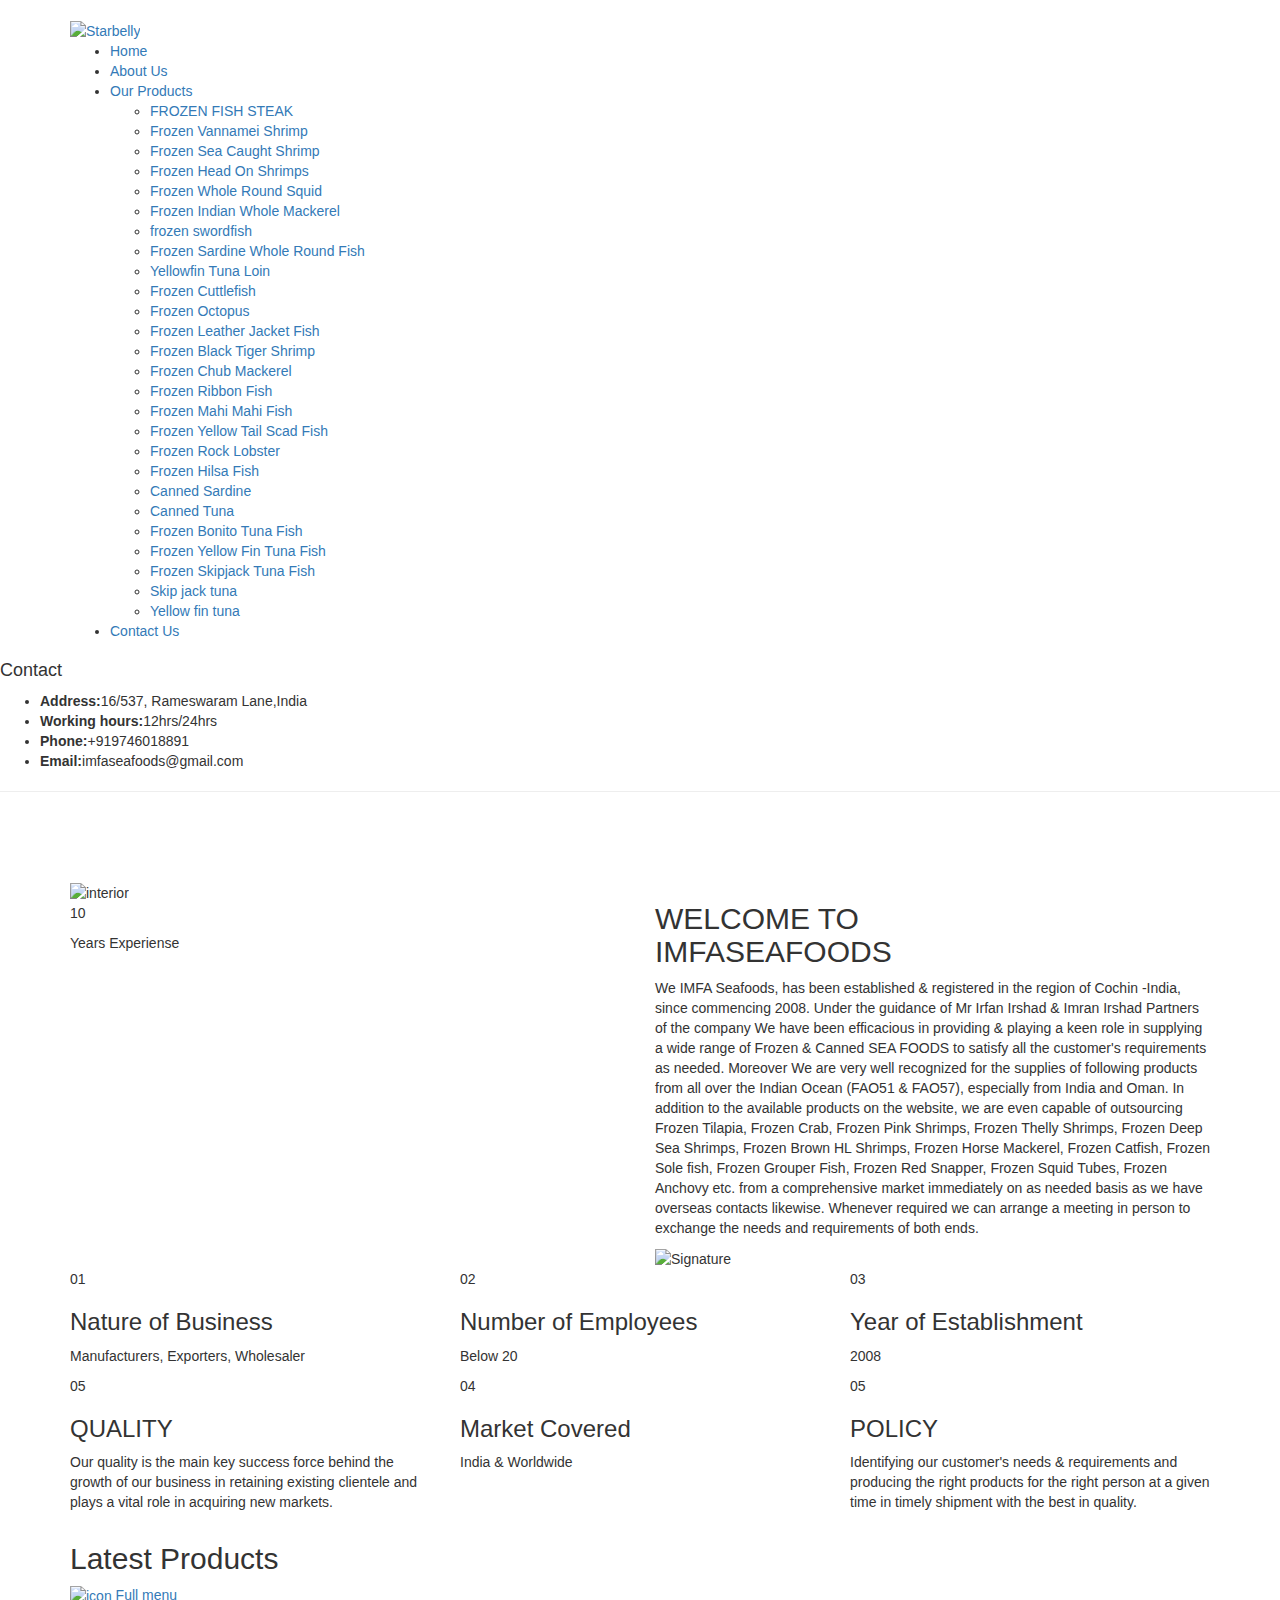
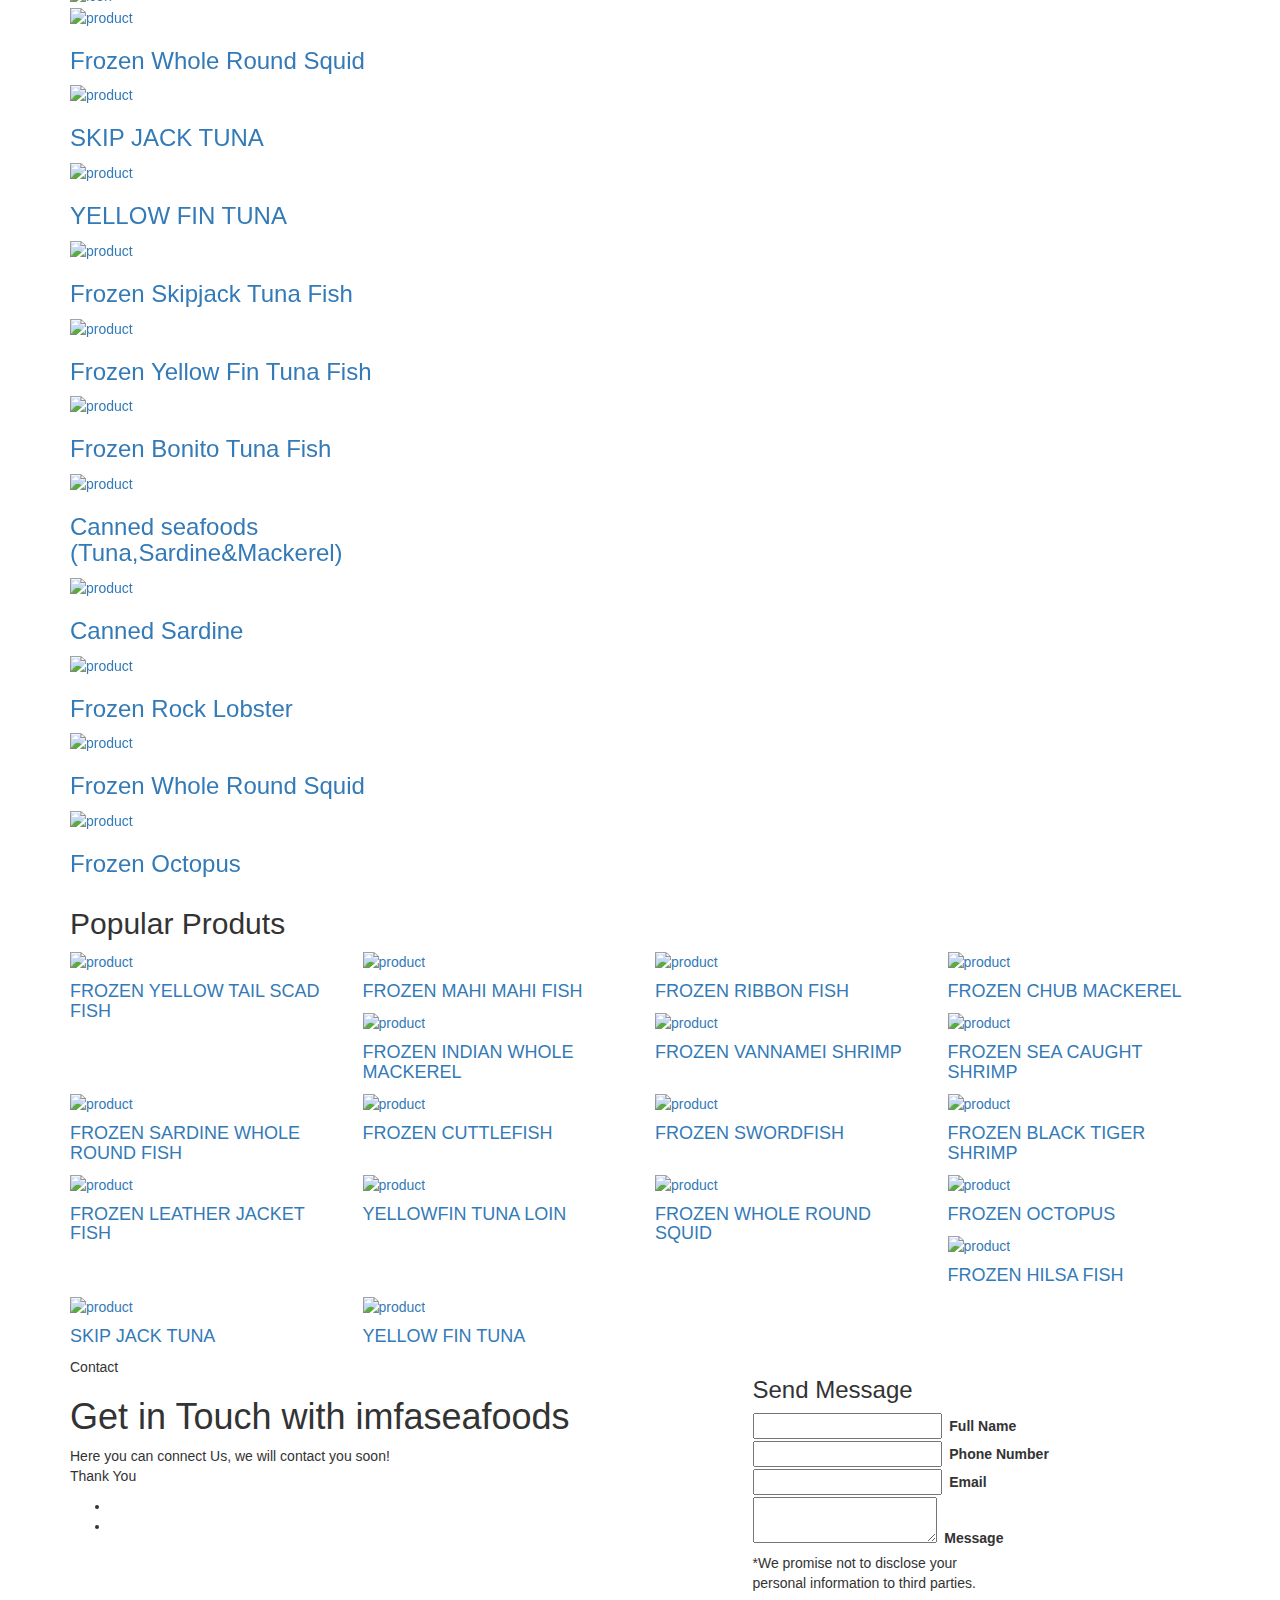
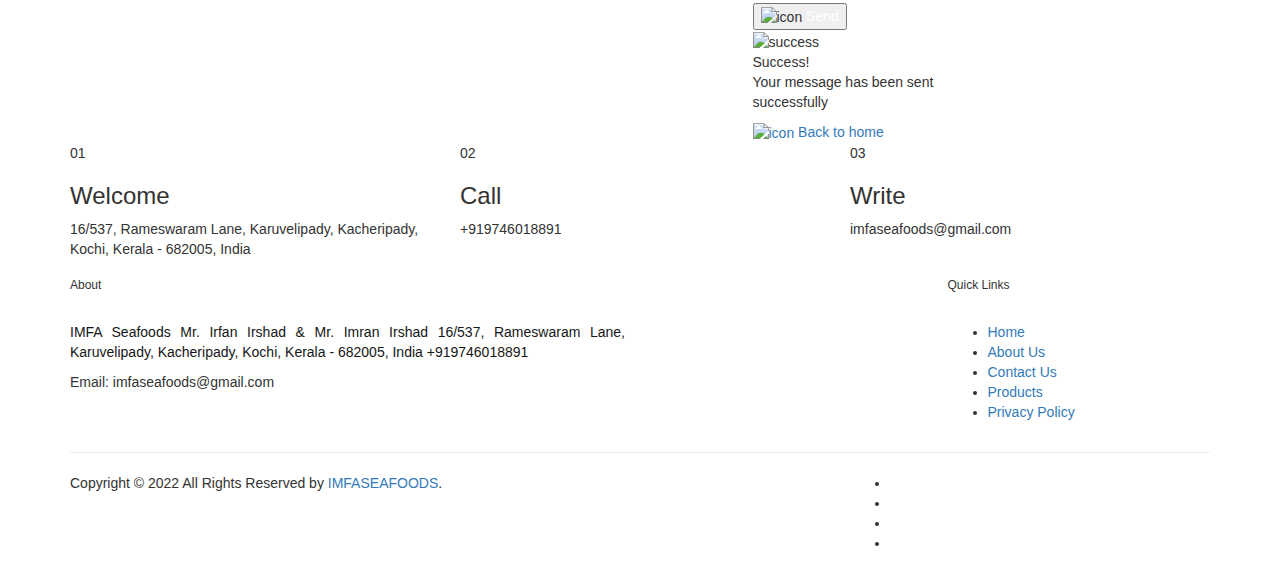
==== commit a726af56: "Update index.html" ====
--- a/index.html
+++ b/index.html
@@ -44,7 +44,7 @@
       <div class="sb-preloader-bg"></div>
       <div class="sb-preloader-body">
         <div class="sb-loading">
-          <div class="sb-percent"><span style="color: white;" class="sb-preloader-number" data-count="101">IMFASEAFOODS 00</span><span style="color: white;">%</span></div>
+          <div class="sb-percent"><span style="color: white;" class="sb-preloader-number" data-count="101">IMFASEAFOODS </span><span style="color: white;">%</span></div>
         </div>
         <div class="sb-loading-bar">
           <div class="sb-bar"></div>
@@ -829,6 +829,8 @@
               Mr. Irfan Irshad & Mr. Imran Irshad
               16/537, Rameswaram Lane, Karuvelipady, Kacheripady, Kochi, Kerala - 682005, India
               +919746018891</p>
+            <p>Email:
+imfaseafoods@gmail.com</p>
           </div>
 
           <div class="col-xs-6 col-md-3">
